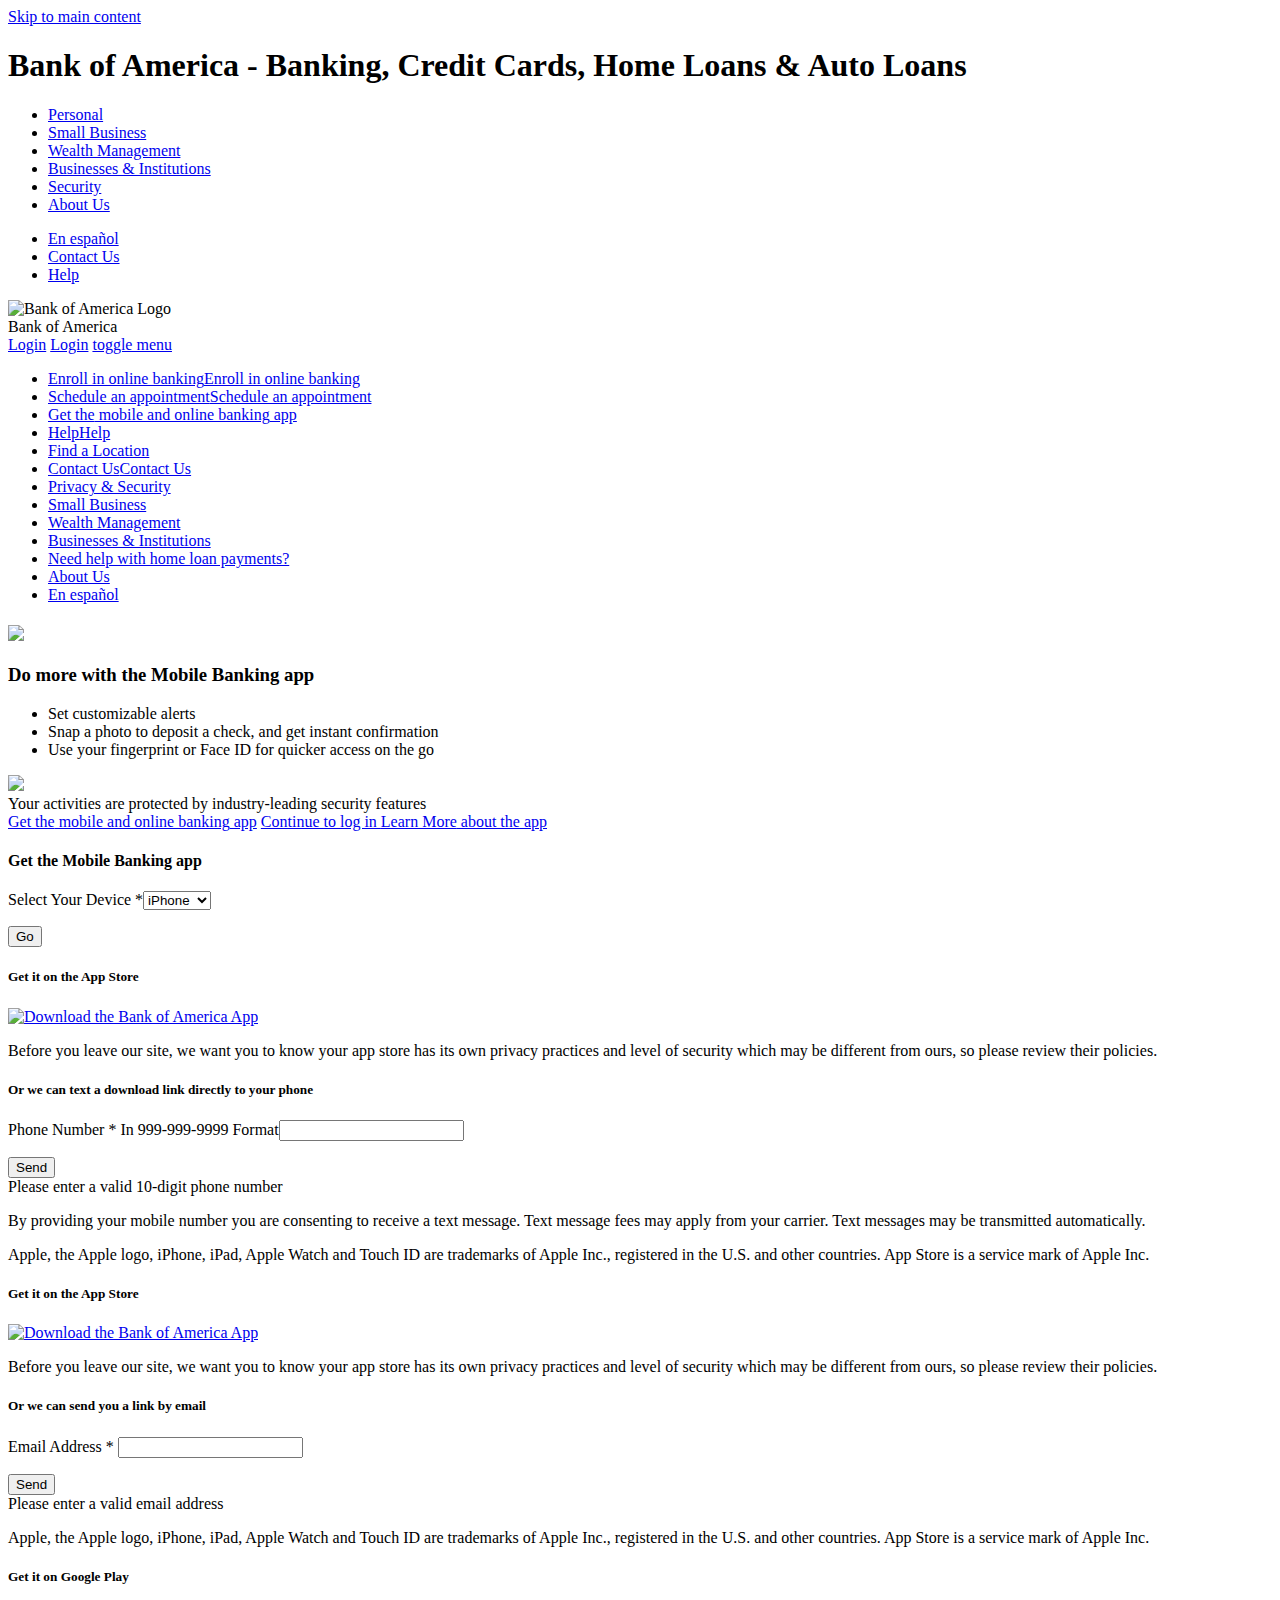
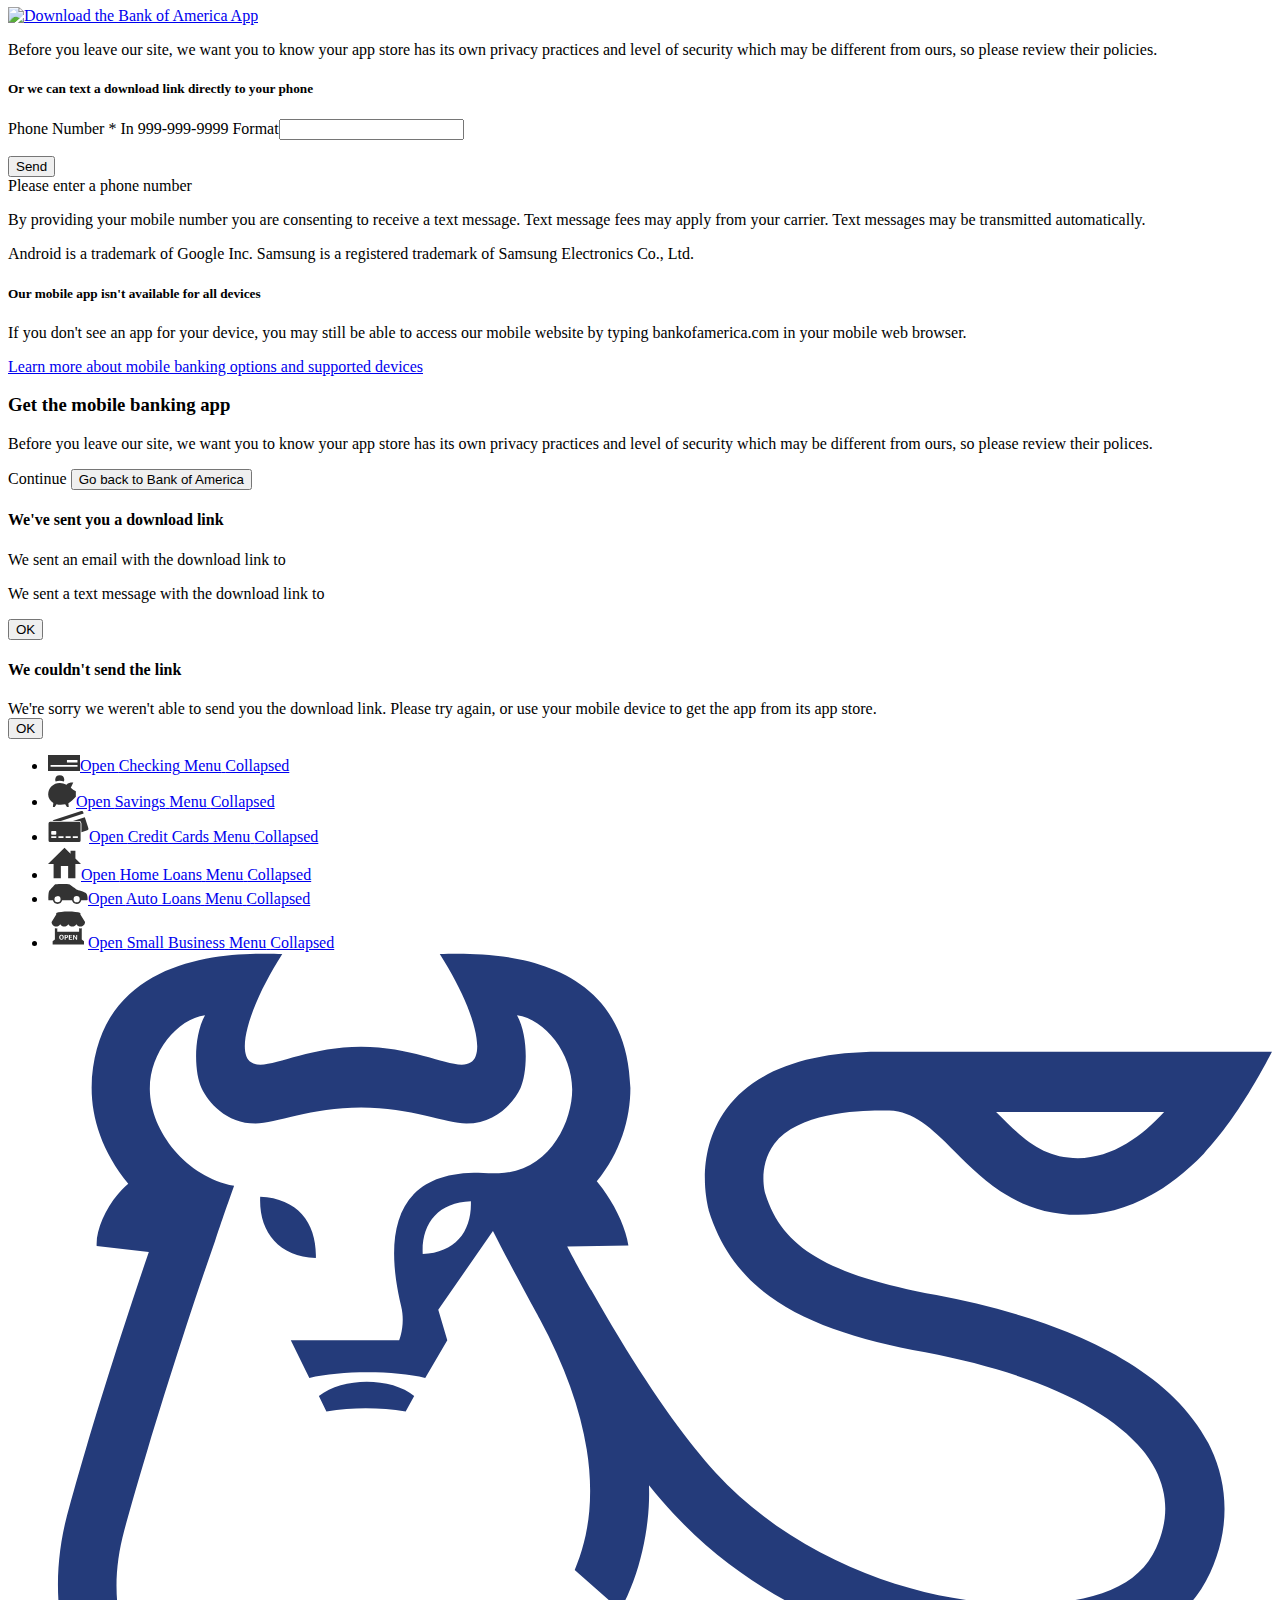
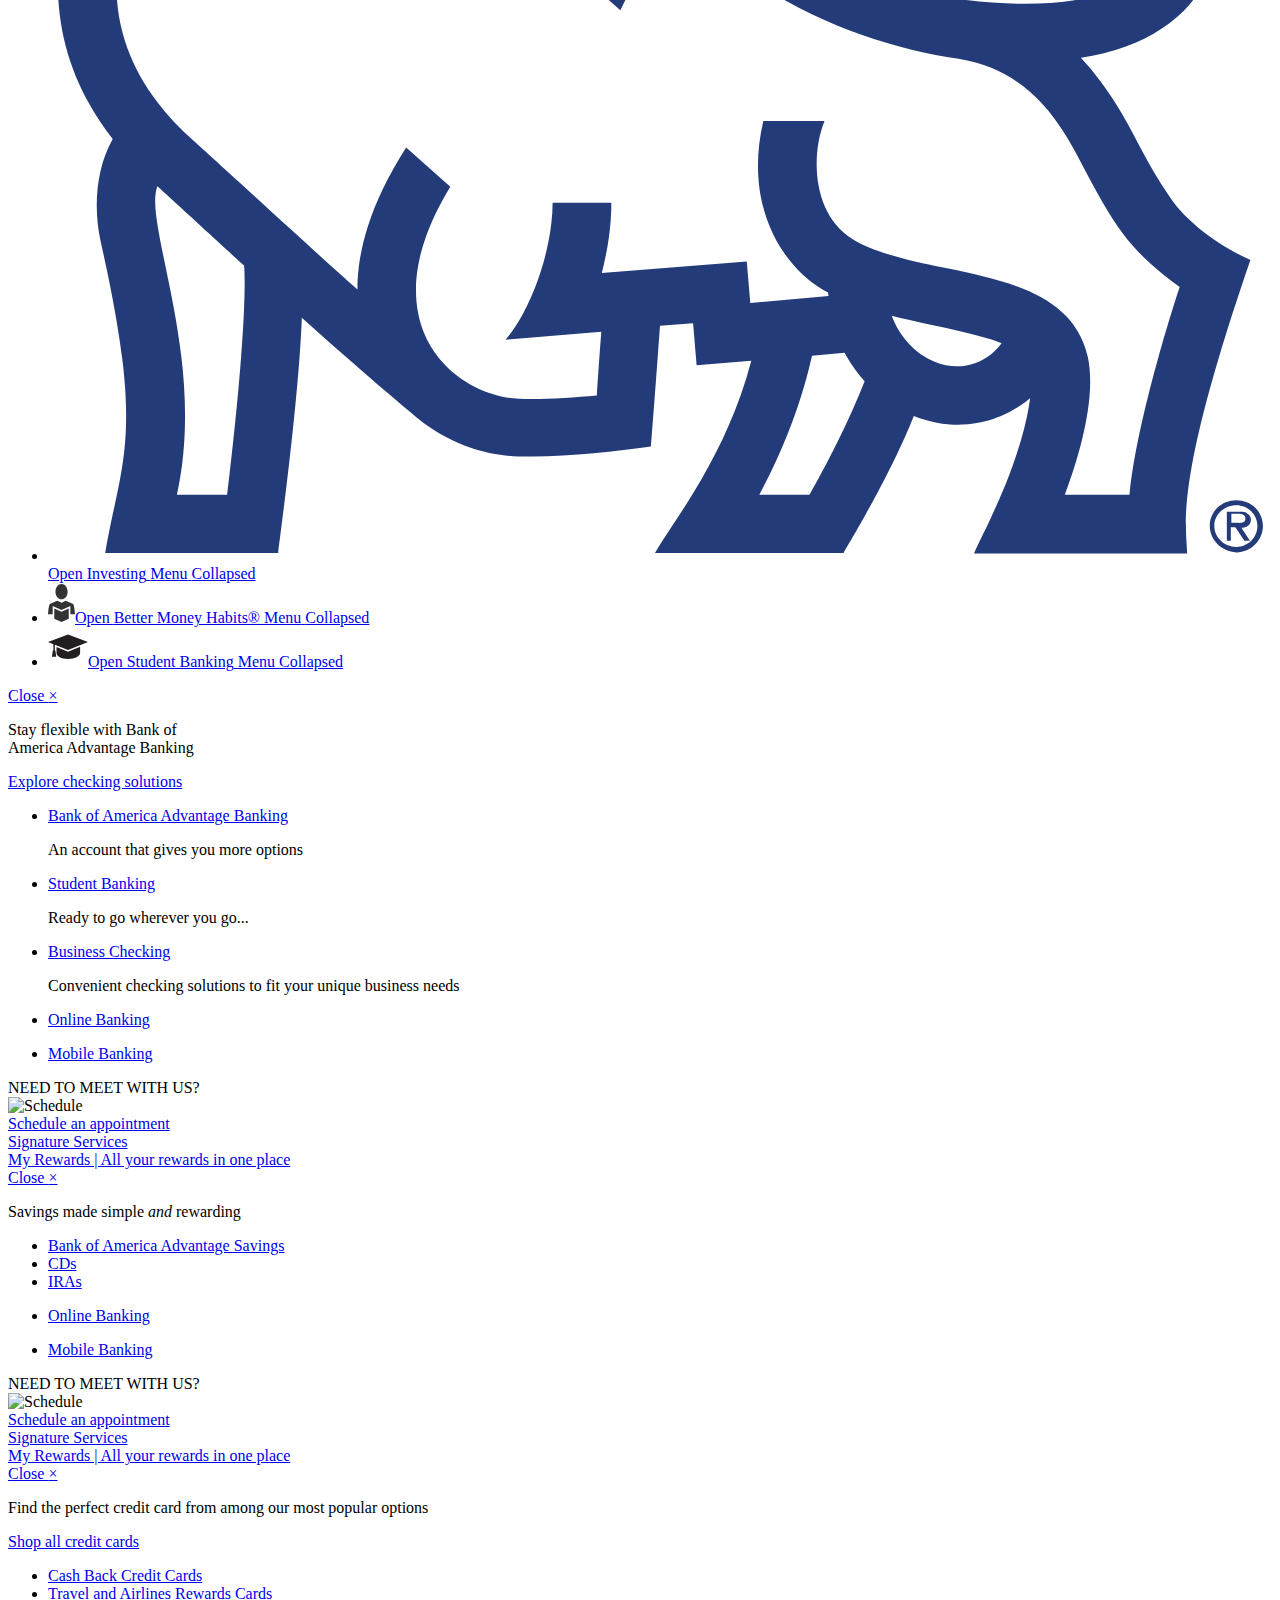
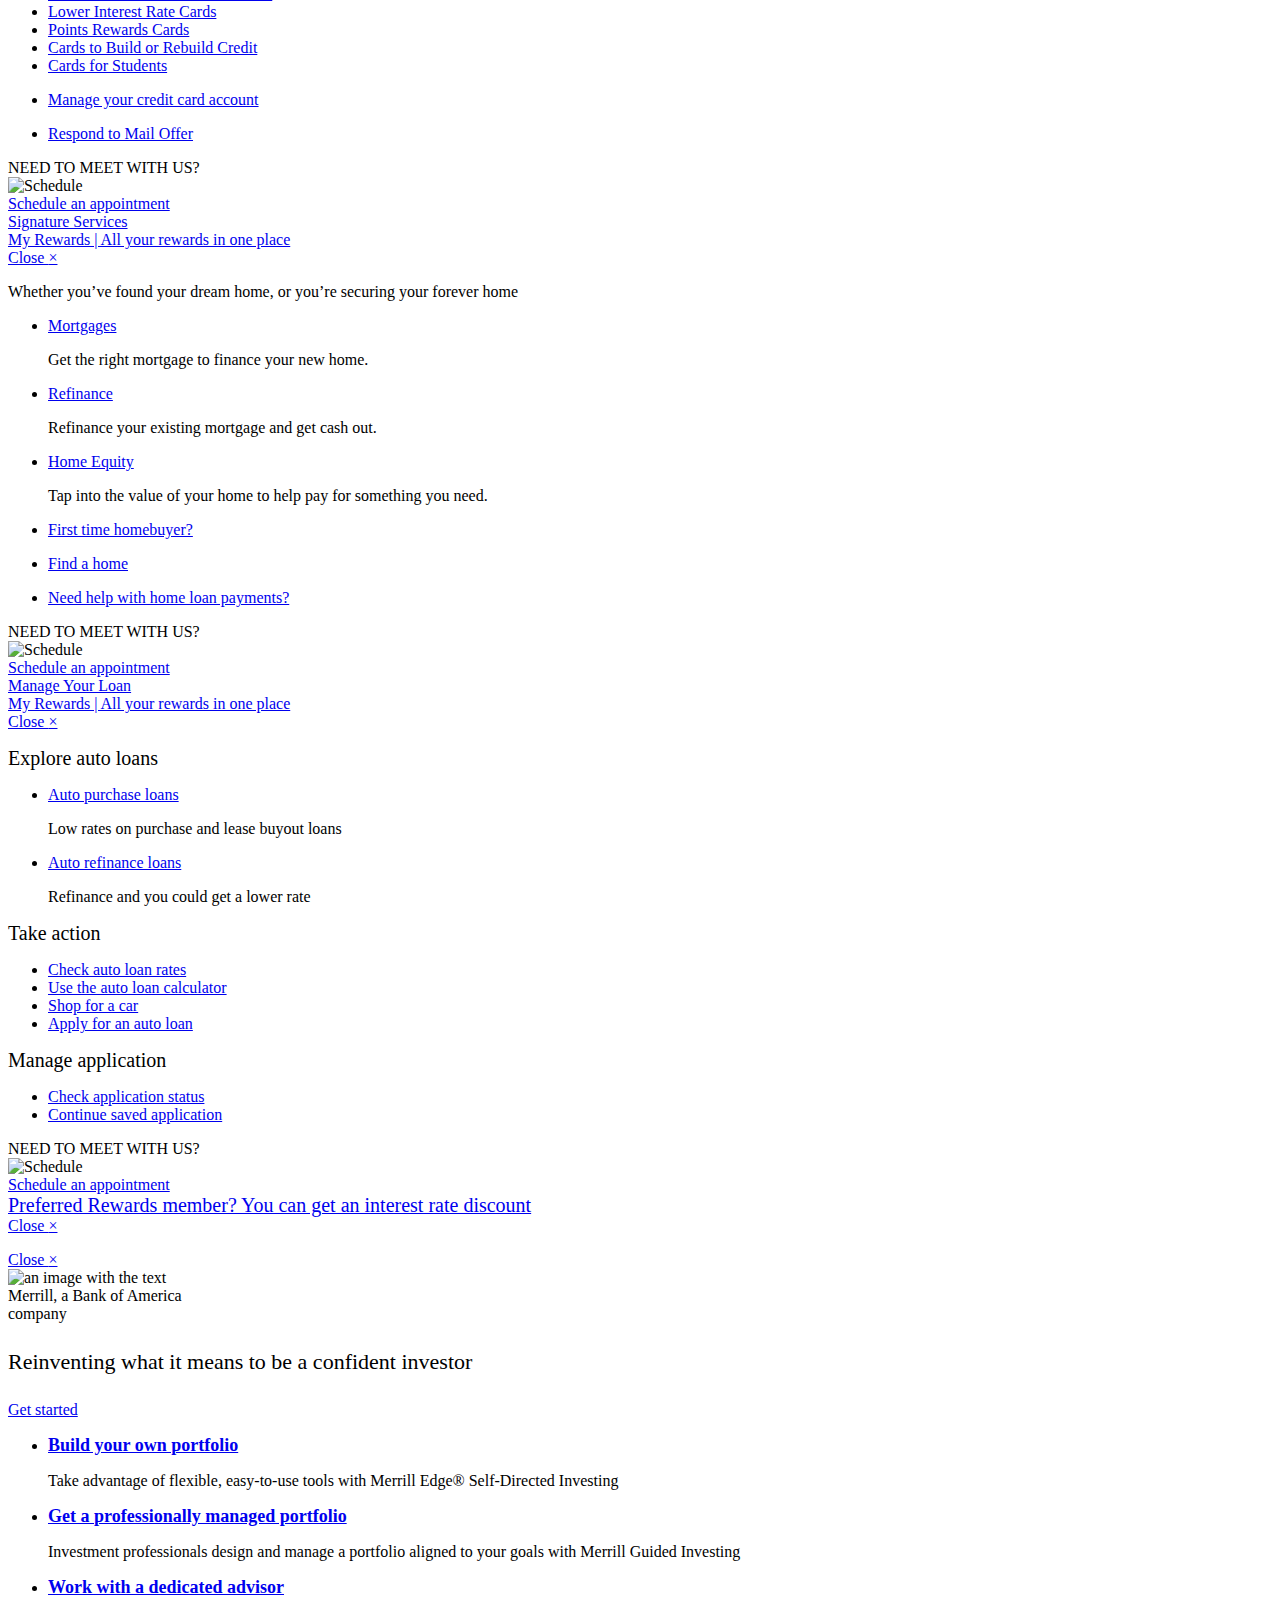
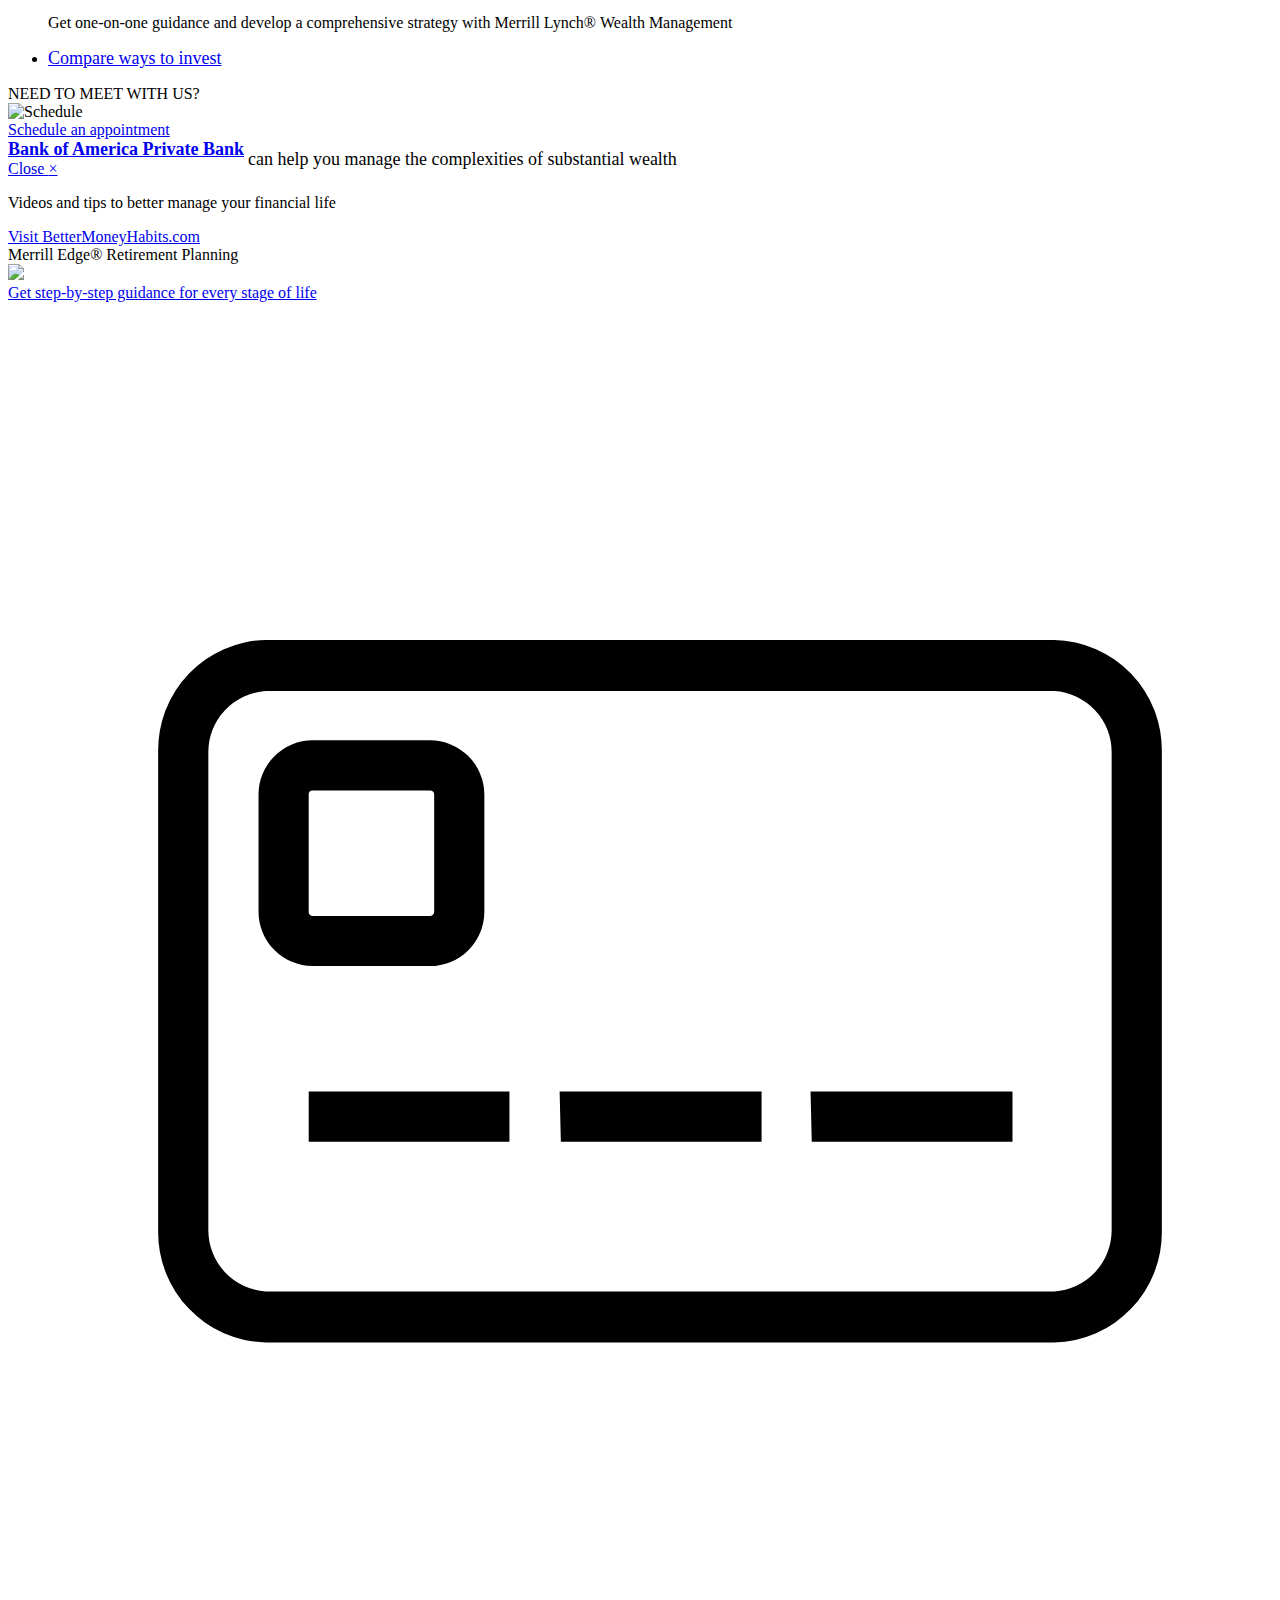
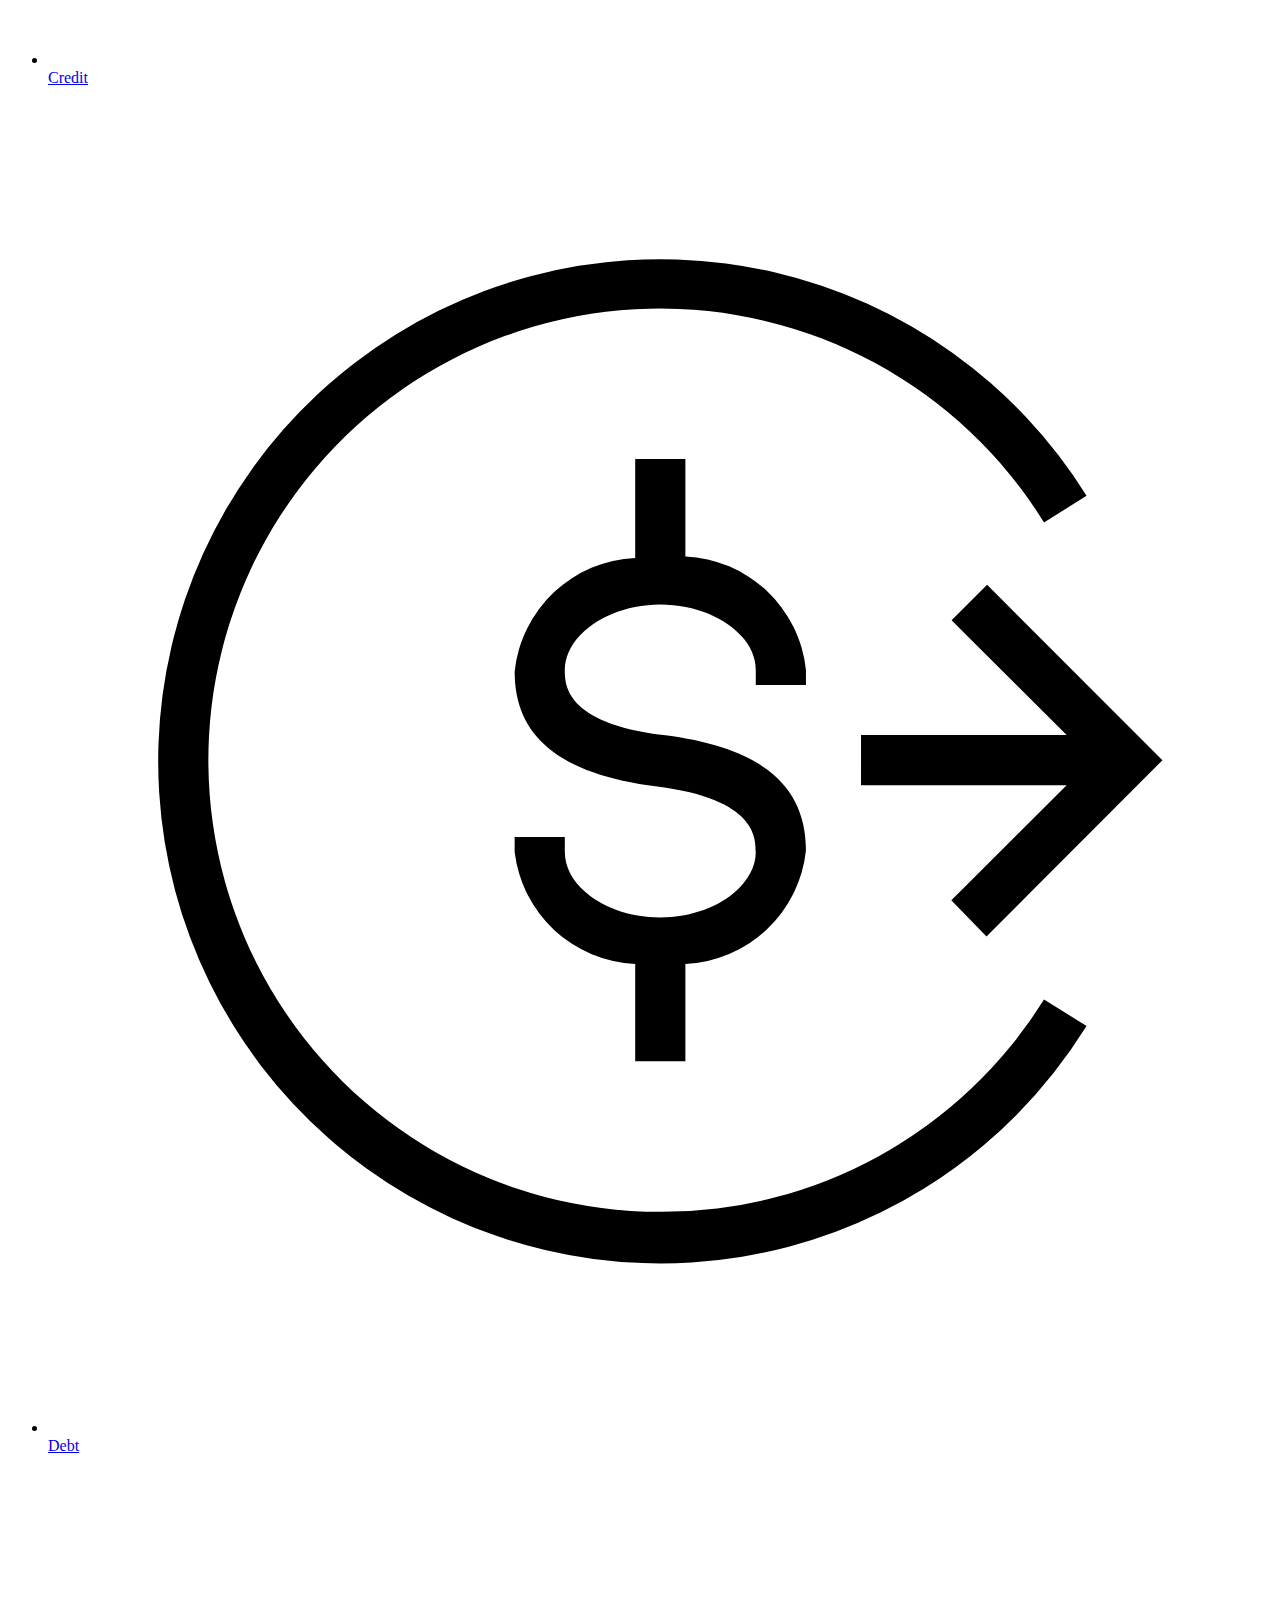
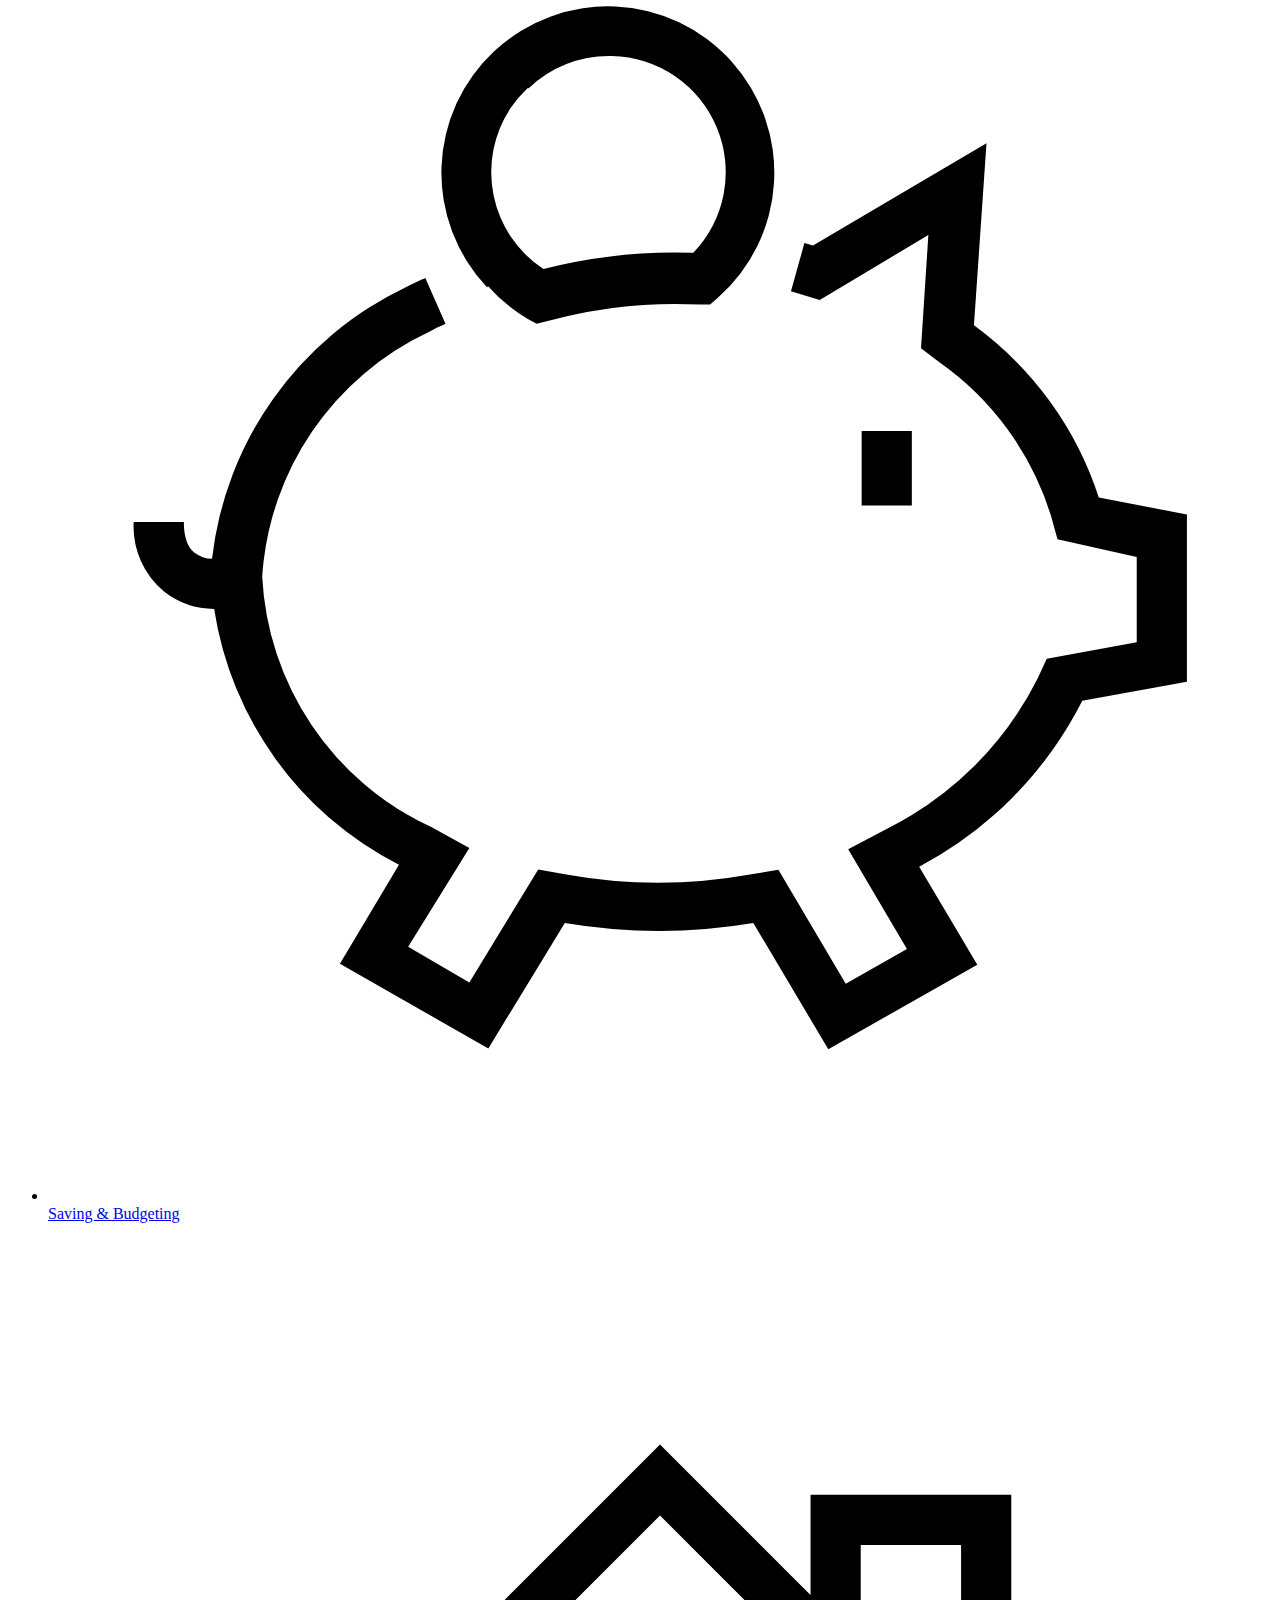
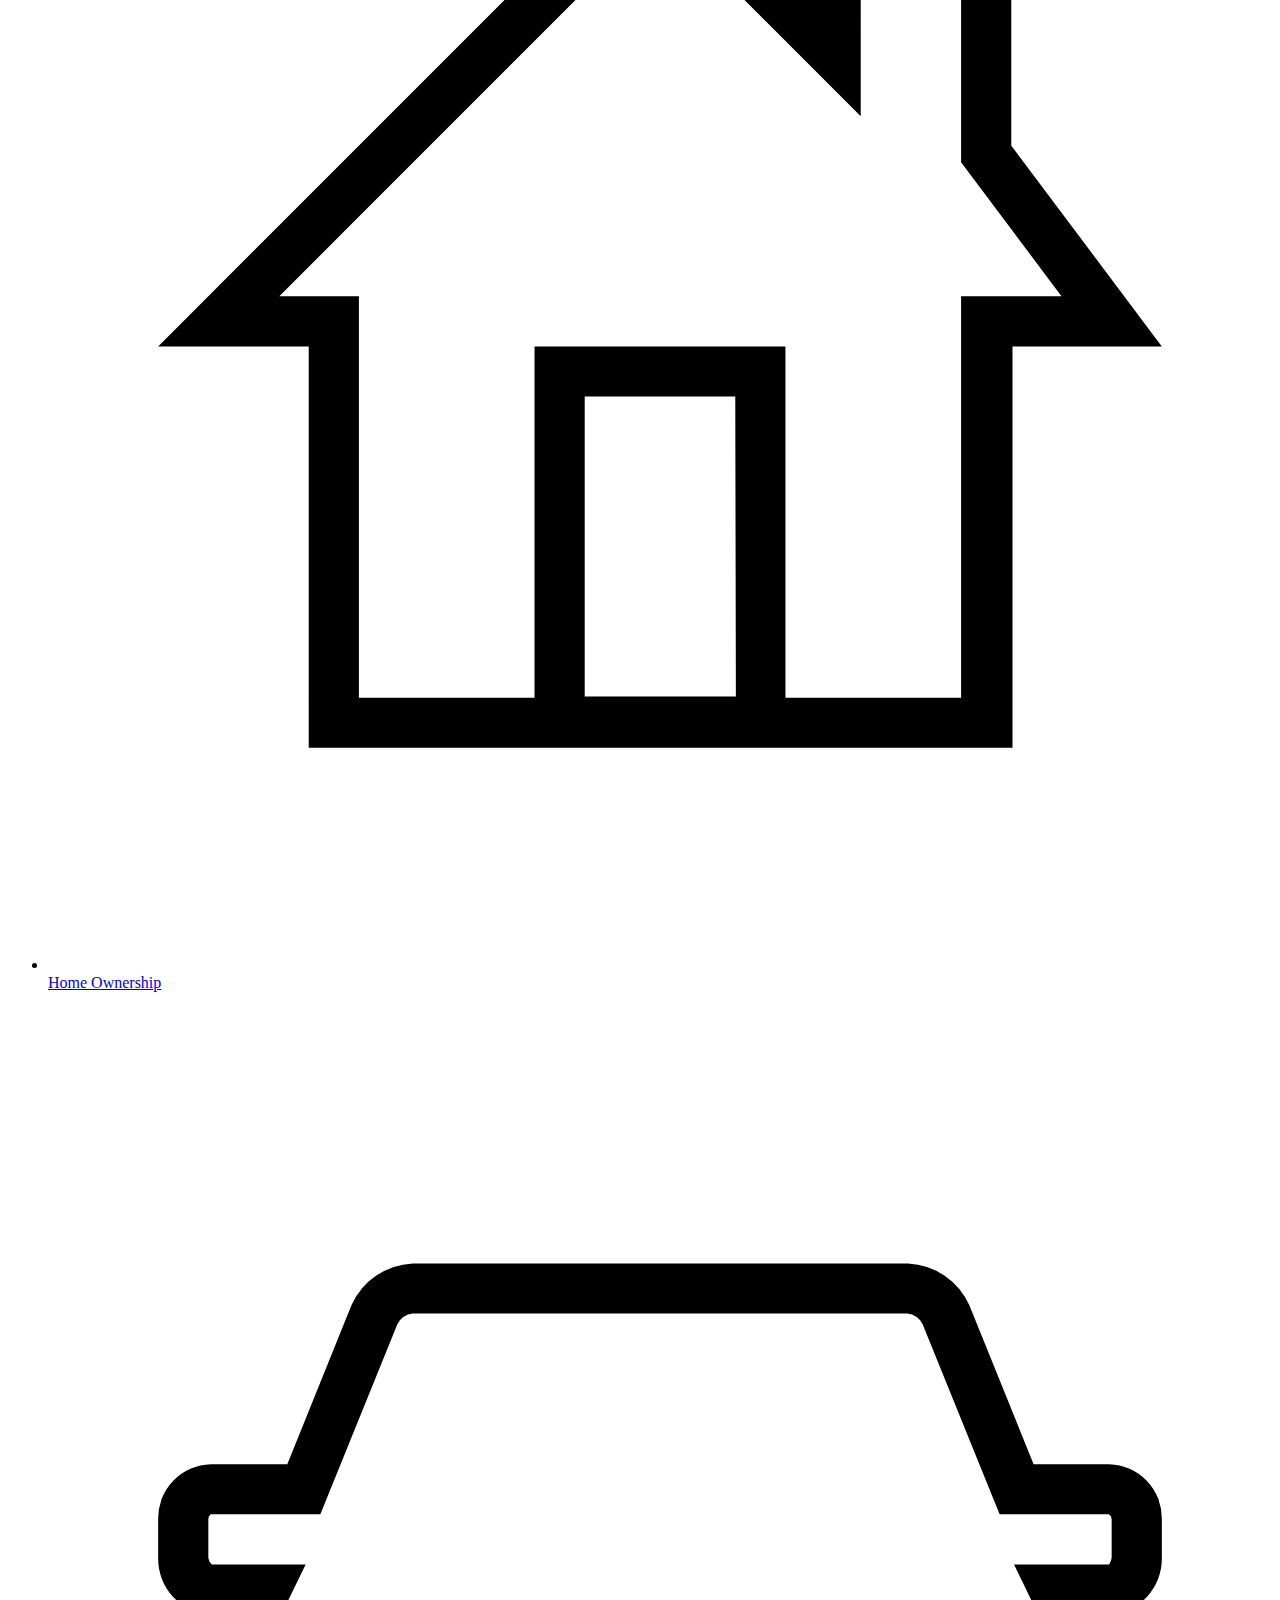
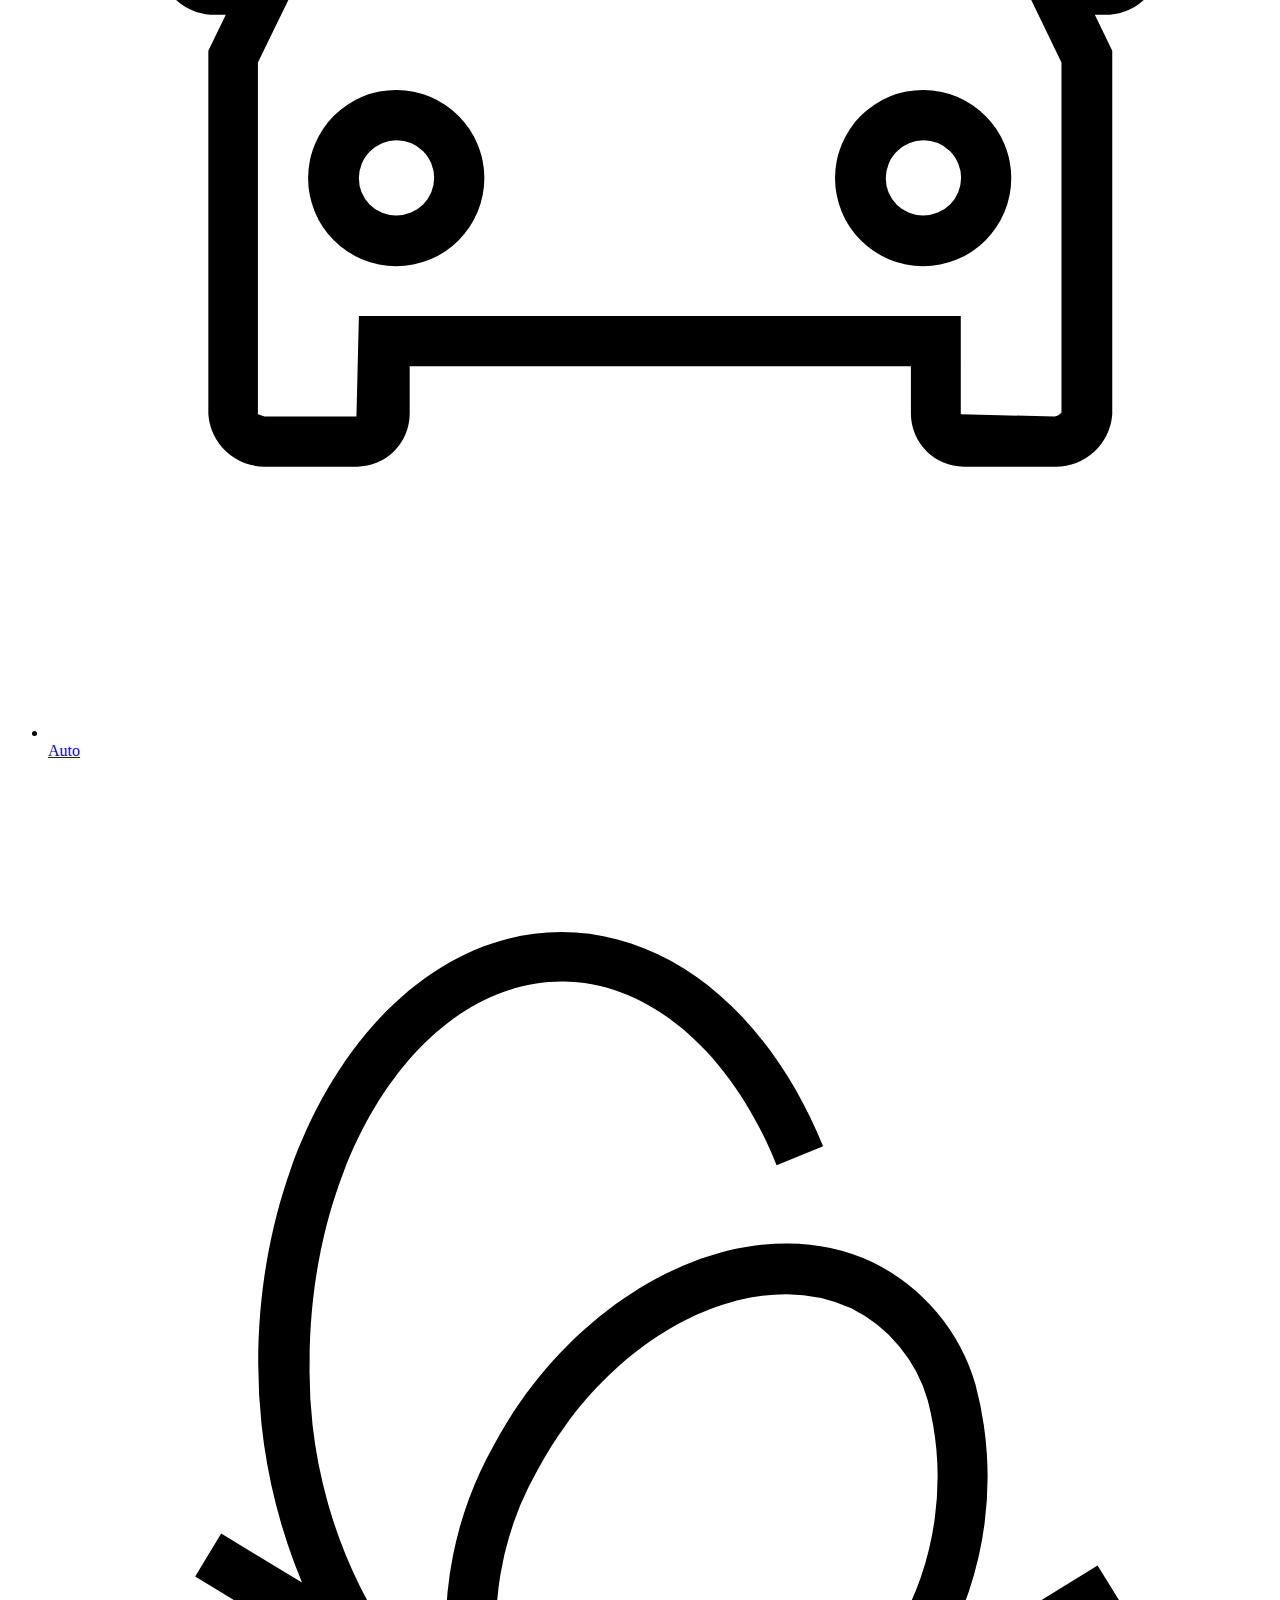
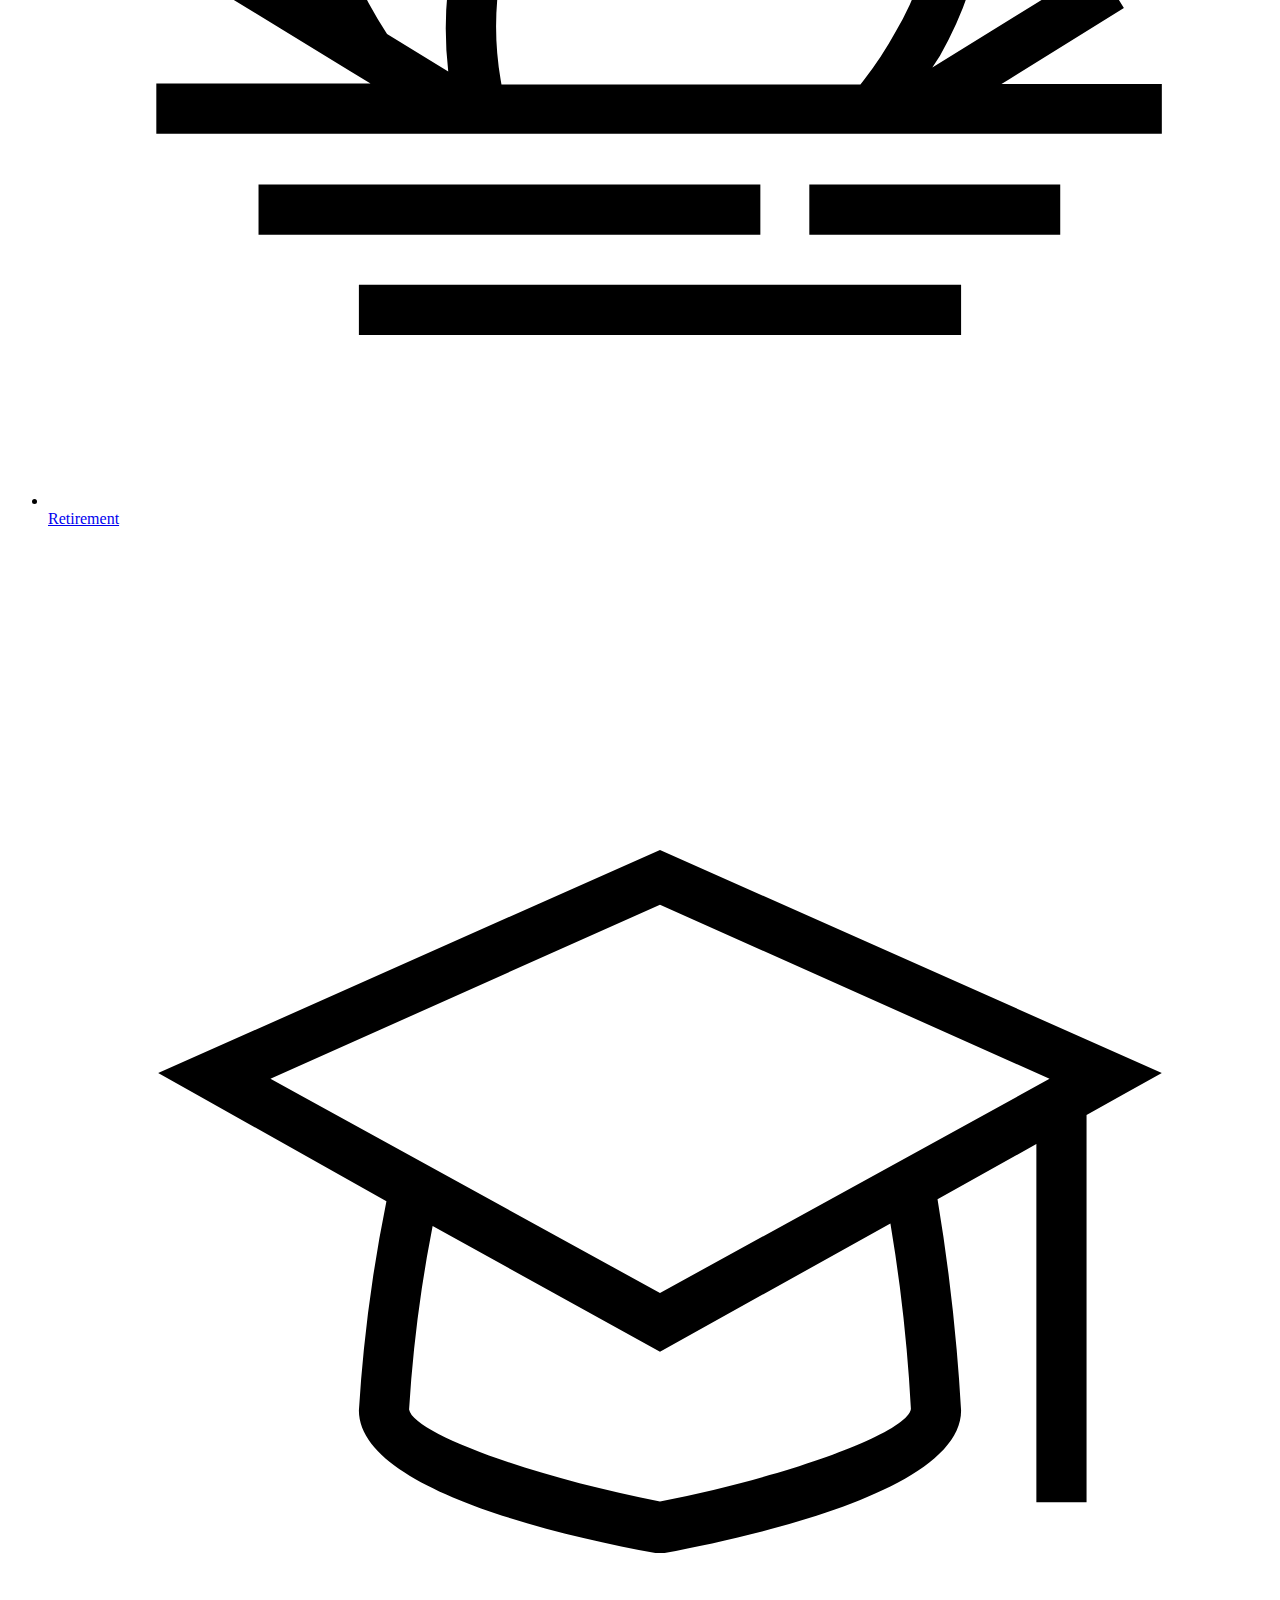
==== bofa.html @ 309ad02e "d" ====
<!doctype html><html lang="en-US" layoutversion="3.1.0" layoutsupportheaderversion="5.1.0"><head data-oet-date="5/18/20 10:14 AM" data-oet-version="69.0"><meta http-equiv="Content-Security-Policy" content="default-src 'self' 'unsafe-inline' 'unsafe-eval' https: data: blob: ws://*.bankofamerica.com *.bac-assets.com *.bankofamerica.com *.advanced-web-analytics.com *.akamaihd.net *.biocatch.com *.boldchat.com *.brightcove.com *.brightcove.net *.callsign.com *.demdex.net *.omtrdc.net tags.tiqcdn.com; font-src 'self' https: data: *.bac-assets.com *.bankofamerica.com *.zencdn.net;"><meta http-equiv="X-UA-Compatible" content="IE=edge,chrome=1"><meta http-equiv="Content-Type" content="text/html;charset=utf-8"><meta name="viewport" content="width=device-width,initial-scale=1"><meta name="google-site-verification" content="w_aPC7FY1aXXQNDVNWnsN5fw6TKKB9XIUhqNJ76oAdE"><meta name="msvalidate.01" content="DCFA7922C7EDFBFFCAEE5E3C7ECA5C8C"><title>Bank of America - Banking, Credit Cards, Loans and Merrill Investing</title><meta name="description" content="What would you like the power to do? For you and your family, your business and your community. At Bank of America, our purpose is to help make financial lives better through the power of every connection."><meta name="keywords" content="bank, banks, banking, finance, finances, financial, financial institution, financial planning, personal finance, personal finances, financial management"><link rel="canonical" href="https://www.bankofamerica.com/"><link rel="alternate" href="https://www.bankofamerica.com/es/" hreflang="es-US"><meta property="og:title" content="Bank of America - Banking, Credit Cards, Loans and Merrill Investing"><meta property="og:description" content="What would you like the power to do? For you and your family, your business and your community. At Bank of America, our purpose is to help make financial lives better through the power of every connection."><meta property="og:type" content="website"><meta property="og:site_name" content="Bank of America"><meta property="og:url" content="https://www.bankofamerica.com/"><meta property="og:image" content="https://www.bankofamerica.com/content/images/ContextualSiteGraphics/Logos/en_US/logos/colored_flagscape-v2.png"><meta property="og:image:alt" content="Bank of America - Banking, Credit Cards, Loans and Merrill Investing"><meta name="twitter:title" content="Bank of America - Banking, Credit Cards, Loans and Merrill Investing"><meta name="twitter:description" content="What would you like the power to do? For you and your family, your business and your community. At Bank of America, our purpose is to help make financial lives better through the power of every connection."><meta name="twitter:card" content="summary"><meta name="twitter:site" content="@BankofAmerica"><meta name="twitter:url" content="https://www.bankofamerica.com/"><meta name="twitter:image" content="https://www.bankofamerica.com/content/images/ContextualSiteGraphics/Logos/en_US/logos/colored_flagscape-v2.png"><meta name="twitter:image:alt" content="Bank of America - Banking, Credit Cards, Loans and Merrill Investing"><meta http-equiv="x-dns-prefetch-control" content="on"><link rel="preconnect" href="https://mboxedge.tt.omtrdc.net" crossorigin><link rel="dns-prefetch" href="https://mboxedge.tt.omtrdc.net"><link rel="preconnect" href="https://www.bac-assets.com" crossorigin><link rel="dns-prefetch" href="https://www.bac-assets.com"><link rel="preconnect" href="https://www1.bac-assets.com" crossorigin><link rel="dns-prefetch" href="https://www1.bac-assets.com"><link rel="preconnect" href="https://www2.bac-assets.com" crossorigin><link rel="dns-prefetch" href="https://www2.bac-assets.com"><link rel="preconnect" href="https://secure.bankofamerica.com" crossorigin><link rel="dns-prefetch" href="https://secure.bankofamerica.com"><link rel="preconnect" href="https://boss.bankofamerica.com" crossorigin><link rel="dns-prefetch" href="https://boss.bankofamerica.com"><link rel="preconnect" href="https://loop.bankofamerica.com" crossorigin><link rel="dns-prefetch" href="https://loop.bankofamerica.com"><link rel="preconnect" href="https://rail.bankofamerica.com" crossorigin><link rel="dns-prefetch" href="https://rail.bankofamerica.com"><link rel="preconnect" href="https://dune.bankofamerica.com" crossorigin><link rel="dns-prefetch" href="https://dune.bankofamerica.com"><link rel="preconnect" href="https://tilt.bankofamerica.com" crossorigin><link rel="dns-prefetch" href="https://tilt.bankofamerica.com"><link rel="preconnect" href="https://dull.bankofamerica.com" crossorigin><link rel="dns-prefetch" href="https://dull.bankofamerica.com"><link rel="preconnect" href="https://sofa.bankofamerica.com" crossorigin><link rel="dns-prefetch" href="https://sofa.bankofamerica.com"><link rel="preconnect" href="https://bofa.demdex.net" crossorigin><link rel="dns-prefetch" href="https://bofa.demdex.net"><link rel="preconnect" href="https://fls.doubleclick.net" crossorigin><link rel="dns-prefetch" href="https://fls.doubleclick.net"><link rel="preconnect" href="//tags.tiqcdn.com" crossorigin><link rel="dns-prefetch" href="//tags.tiqcdn.com"><link rel="manifest" href="/homepage/spa-assets/components/utilities/homepage/smart-app-banner-utility/8.0.0/data/manifest.json"><script type="text/javascript" id="smartAppBannersJS">var meta=document.createElement("meta");meta.name="apple-itunes-app",/iPad/.test(navigator.userAgent)?meta.content="app-id=433508740":meta.content="app-id=284847138";var element=document.getElementById("smartAppBannersJS");element.parentNode.insertBefore(meta,element.nextSibling)</script><link rel="apple-touch-icon" sizes="180x180" href="https://www2.bac-assets.com/homepage/spa-assets/images/assets-images-global-favicon-apple-touch-icon-CSX889b28c.png"><link rel="icon" sizes="32x32" href="https://www2.bac-assets.com/homepage/spa-assets/images/assets-images-global-favicon-favicon-32x32-CSX704d6b21.png"><link rel="icon" sizes="16x16" href="https://www2.bac-assets.com/homepage/spa-assets/images/assets-images-global-favicon-favicon-16x16-CSXaaa5ca4e.png"><link rel="icon" sizes="192x192" href="https://www2.bac-assets.com/homepage/spa-assets/images/assets-images-global-favicon-android-chrome-192x192-CSXafb7d716.png"><link rel="mask-icon" href="https://www2.bac-assets.com/homepage/spa-assets/images/assets-images-global-favicon-safari-pinned-tab-CSX1aebeef6.svg" color="#6e6e6e"><link rel="shortcut icon" href="https://www2.bac-assets.com/homepage/spa-assets/images/assets-images-global-favicon-favicon-CSX8d65d6e4.ico"><meta name="msapplication-TileColor" content="#ffffff"><meta name="msapplication-TileImage" content="https://www2.bac-assets.com/homepage/spa-assets/images/assets-images-global-favicon-mstile-144x144-CSX80890b22.png"><meta name="theme-color" content="#ffffff"><script>try{var setMDA=/wrap=mda/gi.test(window.location.search),isMDA=setMDA||"true"===window.sessionStorage.getItem("mda");setMDA&&window.sessionStorage.setItem("mda","true"),isMDA&&document.documentElement.classList.add("mda")}catch(e){console.log(e)}</script><script>window.digitalData={load_audiencemanager:!0,load_coremetrics:!0,load_opinionlabs:!0,load_touchcommerce:!0,disable_pageviewonload:!0,page:{pageInfo:[{pageID:"homepage:Content:Personal;homepage_personal"},{pageID:"homepage:Content:Personal;homepage_personal_signoff"}],category:{primaryCategory:"homepage:Content:Personal"},attributes:{stateCookie:!0,standardDART:["https://fls.doubleclick.net/activityi;src=1359940;type=front061;cat=2014_704;ord=1"],mbox:!1}},originalPath:"site/homepage/ddo/consumer-homepage-ddo.json"}</script><script>window.nucleusSpartaProperties={},window.nucleusSpartaProperties.page={ddo:{load_audiencemanager:!0,load_coremetrics:!0,load_opinionlabs:!0,load_touchcommerce:!0,disable_pageviewonload:!0,page:{pageInfo:[{pageID:"homepage:Content:Personal;homepage_personal"},{pageID:"homepage:Content:Personal;homepage_personal_signoff"}],category:{primaryCategory:"homepage:Content:Personal"},attributes:{stateCookie:!0,standardDART:["https://fls.doubleclick.net/activityi;src=1359940;type=front061;cat=2014_704;ord=1"],mbox:!1}},originalPath:"site/homepage/ddo/consumer-homepage-ddo.json"},customerType:"consumer",batchRequest:!1},window.nucleusSpartaProperties.site={contentSecurityPolicy:"default-src 'self' 'unsafe-inline' 'unsafe-eval' https: data: blob: ws://*.bankofamerica.com *.bac-assets.com *.bankofamerica.com *.advanced-web-analytics.com *.akamaihd.net *.biocatch.com *.boldchat.com *.brightcove.com *.brightcove.net *.callsign.com *.demdex.net *.omtrdc.net tags.tiqcdn.com; font-src 'self' https: data: *.bac-assets.com *.bankofamerica.com *.zencdn.net;",inlineCode:!0,secureHost:"https://secure.bankofamerica.com",bmhHost:"https://bettermoneyhabits.bankofamerica.com",targetingEndpoint:"https://mboxedge{serverId}.tt.omtrdc.net/rest/v1/mbox/{sessionId}?client=bankofamerica",targetingGetEndpoint:"https://mboxedge{serverId}.tt.omtrdc.net/m2/bankofamerica/mbox/json",remoteLogging:{enabled:!1,endpoint:"/homepageweb/loggerService",origin:"Sparta Homepage",echoInBrowser:!0},targetingTimeout:3e3,impressionThreshold:2,jsTimer:!1,disableBundles:!1,disableBMH:!1,disableSignin:!1,disableTargeting:!1,disableInAuth:!1,disableBrowserFingerprint:!1,allowConsole:!1,ratesEndpoint:"https://api2.bac-assets.com/homepageweb/getHomePageRates",defaultZipCode:95464,defaultState:"CA",enableEntryInAuth:!0,getAppService:"/salesservices/getMobileApp",enableKeypressSwitch:!0,searchUrl:"/global-search-public/results/",env:"prod2_h_w",isProd:!0,domain:{hostname:"www.bankofamerica.com",ssl:!0},cdn:{host:"https://www2.bac-assets.com/",enabled:!0},ahServiceEndpoint:"https://secure.bankofamerica.com",staticwebLogin:"https://staticweb.bankofamerica.com/cavmwebbactouch/common/index.html#home?app=signonv2"}</script><script src="https://www2.bac-assets.com/homepage/spa-assets/components/utilities/platform/babel-polyfill.js"></script><link rel="stylesheet" type="text/css" href="https://www2.bac-assets.com/homepage/spa-assets/bundles/7f2a410d.css"><script>function createCSSBundleLink(s){var e=document.createElement("link");return e.href=s,e}window.sparta=window.sparta||{},window.sparta.bundledCSS=["https://www2.bac-assets.com/homepage/spa-assets/components/utilities/vendor/nouislider/9.0.0/css/nouislider.css","https://www2.bac-assets.com/homepage/spa-assets/components/utilities/vendor/nouislider/9.0.0/css/nouislider.pips.css","https://www2.bac-assets.com/homepage/spa-assets/components/utilities/vendor/nouislider/9.0.0/css/nouislider.tooltips.css","https://www2.bac-assets.com/homepage/spa-assets/components/utilities/global/sparta-style-utility/3.2.4/css/sparta-style-utility.scss.css","https://www2.bac-assets.com/homepage/spa-assets/components/utilities/global/cinema/5.3.1/css/cinema.scss.css","https://www2.bac-assets.com/homepage/spa-assets/components/utilities/global/focus-trap-utility/1.2.4/css/focus-trap-utility.scss.css","https://www2.bac-assets.com/homepage/spa-assets/components/utilities/global/sparta-input-utility/12.1.1/css/sparta-input-utility.scss.css","https://www2.bac-assets.com/homepage/spa-assets/components/utilities/global/sparta-masking-utility/5.1.2/css/sparta-masking-utility.scss.css","https://www2.bac-assets.com/homepage/spa-assets/components/utilities/global/sparta-messaging-utility/2.1.6/css/sparta-messaging-utility.scss.css","https://www2.bac-assets.com/homepage/spa-assets/components/utilities/global/sparta-ui-layers-utility/5.7.4/css/sparta-ui-layers-utility.scss.css","https://www2.bac-assets.com/homepage/spa-assets/components/utilities/homepage/animation-utility/7.0.0/css/animation-utility.scss.css","https://www2.bac-assets.com/homepage/spa-assets/components/utilities/homepage/prerender-seo/14.0.0/css/prerender-seo.scss.css","https://www2.bac-assets.com/homepage/spa-assets/components/utilities/homepage/style-utility/15.0.0/css/style-utility.scss.css","https://www2.bac-assets.com/homepage/spa-assets/components/utilities/login/ah-pwdless-common-utility/1.0.0/css/ah-pwdless-common-utility.scss.css","https://www2.bac-assets.com/homepage/spa-assets/components/utilities/login/ah-webbio-utility/1.0.0/css/ah-webbio-utility.scss.css","https://www2.bac-assets.com/homepage/spa-assets/components/modules/global/global-getappmodal-module/11.2.6/css/global-getappmodal-module.scss.css","https://www2.bac-assets.com/homepage/spa-assets/components/modules/global/global-social-module/6.5.2/css/global-social-module.scss.css","https://www2.bac-assets.com/homepage/spa-assets/components/modules/global/search-stub-module/5.3.0/css/search-stub-module.scss.css","https://www2.bac-assets.com/homepage/spa-assets/components/modules/homepage/bmh-module/16.0.0/css/_small-business.scss.css","https://www2.bac-assets.com/homepage/spa-assets/components/modules/homepage/bmh-module/16.0.0/css/_spanish.scss.css","https://www2.bac-assets.com/homepage/spa-assets/components/modules/homepage/bmh-module/16.0.0/css/bmh-module.scss.css","https://www2.bac-assets.com/homepage/spa-assets/components/modules/homepage/engagement-banner-module/14.0.0/css/engagement-banner-module.scss.css","https://www2.bac-assets.com/homepage/spa-assets/components/modules/homepage/footer-module/17.0.0/css/footer-module.scss.css","https://www2.bac-assets.com/homepage/spa-assets/components/modules/homepage/header-module/16.0.0/css/_small-business.scss.css","https://www2.bac-assets.com/homepage/spa-assets/components/modules/homepage/header-module/16.0.0/css/_spanish.scss.css","https://www2.bac-assets.com/homepage/spa-assets/components/modules/homepage/header-module/16.0.0/css/header-module.scss.css","https://www2.bac-assets.com/homepage/spa-assets/components/modules/homepage/highlight-lowlight-module/17.0.0/css/_small-business.scss.css","https://www2.bac-assets.com/homepage/spa-assets/components/modules/homepage/highlight-lowlight-module/17.0.0/css/_spanish.scss.css","https://www2.bac-assets.com/homepage/spa-assets/components/modules/homepage/highlight-lowlight-module/17.0.0/css/highlight-lowlight-module.scss.css","https://www2.bac-assets.com/homepage/spa-assets/components/modules/homepage/locate-schedule-module/15.0.0/css/_small-business.scss.css","https://www2.bac-assets.com/homepage/spa-assets/components/modules/homepage/locate-schedule-module/15.0.0/css/_spanish.scss.css","https://www2.bac-assets.com/homepage/spa-assets/components/modules/homepage/locate-schedule-module/15.0.0/css/locate-schedule-module.scss.css","https://www2.bac-assets.com/homepage/spa-assets/components/modules/homepage/masthead-container-module/18.2.1/css/_small-business.scss.css","https://www2.bac-assets.com/homepage/spa-assets/components/modules/homepage/masthead-container-module/18.2.1/css/_spanish.scss.css","https://www2.bac-assets.com/homepage/spa-assets/components/modules/homepage/masthead-container-module/18.2.1/css/masthead-container-module.scss.css","https://www2.bac-assets.com/homepage/spa-assets/components/modules/homepage/navigation-module/16.1.0/css/_spanish.scss.css","https://www2.bac-assets.com/homepage/spa-assets/components/modules/homepage/navigation-module/16.1.0/css/navigation-module.scss.css","https://www2.bac-assets.com/homepage/spa-assets/components/modules/homepage/news-information-module/18.0.0/css/_small-business.scss.css","https://www2.bac-assets.com/homepage/spa-assets/components/modules/homepage/news-information-module/18.0.0/css/_spanish.scss.css","https://www2.bac-assets.com/homepage/spa-assets/components/modules/homepage/news-information-module/18.0.0/css/news-information-module.scss.css","https://www2.bac-assets.com/homepage/spa-assets/components/modules/login/ah-hp-sign-in-module/5.3.1/css/ah-hp-sign-in-module.scss.css"].map(createCSSBundleLink)</script><style>.st0{fill:#243b7a}.st0{fill:#243b7a}.st0{fill:#243b7a}</style><style>body{visibility:hidden}</style><script src="https://www2.bac-assets.com/homepage/spa-assets/components/utilities/vendor/require/2.2.0/js/require.js"></script></head><body data-sparta-version="5.0.1" data-build-id="145449" data-sparta-wrapper="homepage" class="sparta-media-query-utility-loading"><div data-sparta-container="homepage" class="flex-grid-nest spa-contextroot-homepage spa-site-homepage"><script type="text/javascript">if(self==top){var theBody=document.getElementsByTagName("body")[0];theBody.style.visibility="visible"}else top.location=self.location</script><noscript><style>body{visibility:visible}</style></noscript><a class="ada-hidden ada-visible-focus" href="#skip-to-h1" id="ada-skip-link">Skip to main content</a><div class="spa-layout-container spa-layout-container--flex-grid-nest"><div data-component="layout" data-layout="flex-grid-layout" data-version="" class="sparta-layout flex-grid-layout" id="top"><section id="head-row" class="head-row small-centered"><div class="row small-collapse medium-collapse large-collapse"><div class="large-12 columns"><div id="semanticMarkupModule" data-component="module" data-module="semantic-markup-module" data-module-container="3.1.4" data-version="8.0.1" data-sparta-load="secondary" data-module-ref="global/semantic-markup-module" data-options="{}" data-module-parameters='{"pageSelector":""}' class="semantic-markup-module-class-v-8-0-1 semantic-markup-module"><script type="application/ld+json">{
  "@context": "https://schema.org",
  "@type": "Corporation",
  "name": "Bank of America",
  "url": "https://www.bankofamerica.com/",
  "logo": "https://www.bankofamerica.com/content/images/ContextualSiteGraphics/Logos/en_US/logos/bac-logo-v2.png"
}</script><script type="application/ld+json">{
  "@context": "https://schema.org",
  "@type": "Organization",
  "name": "Bank of America",
  "url": "https://www.bankofamerica.com/",
  "logo": "https://www.bankofamerica.com/content/images/ContextualSiteGraphics/Logos/en_US/logos/bac-logo-v2.png"
}</script><script type="application/ld+json">{
  "@context": "https://schema.org",
  "@type": "WebPage",
  "name": "Bank of America - Banking, Credit Cards, Loans and Merrill Investing",
  "description": "What would you like the power to do? For you and your family, your business and your community. At Bank of America, our purpose is to help make financial lives better through the power of every connection.",
  "keywords": "bank, banks, banking, finance, finances, financial, financial institution, financial planning, personal finance, personal finances, financial management",
  "url": "https://www.bankofamerica.com/",
  "image": "https://www.bankofamerica.com/content/images/ContextualSiteGraphics/Logos/en_US/logos/colored_flagscape-v2.png"
}</script></div><div id="targetingModule" data-component="module" data-module="targeting-module" data-module-container="3.1.4" data-version="16.0.0" data-sparta-load="primary" data-module-ref="homepage/targeting-module" data-options="{}" data-init="targetingModuleJS" data-module-parameters='{"endpoint":"https://mboxedge{serverId}.tt.omtrdc.net/m2/bankofamerica/mbox/json","timeout":3000,"adContainers":{"default":["BOA_HOME_SIGNON_BANNER","BOA_HOME_SIGNON_ENGAGEMENTBANNER","BOA_HOME_SIGNON_SUPHIGHLIGHT_01","BOA_HOME_SIGNON_SUPHIGHLIGHT_02","BOA_HOME_SIGNON_REGHIGHLIGHT_01","BOA_HOME_SIGNON_REGHIGHLIGHT_02","BOA_HOME_SIGNON_REGHIGHLIGHT_03","BOA_HOME_SIGNON_REGHIGHLIGHT_04"],"signoff":["BOA_HOME_SIGNOFF_BANNER","BOA_HOME_SIGNOFF_ENGAGEMENTBANNER","BOA_HOME_SIGNOFF_SUPHIGHLIGHT_01","BOA_HOME_SIGNOFF_SUPHIGHLIGHT_02","BOA_HOME_SIGNOFF_REGHIGHLIGHT_01","BOA_HOME_SIGNOFF_REGHIGHLIGHT_02","BOA_HOME_SIGNOFF_REGHIGHLIGHT_03","BOA_HOME_SIGNOFF_REGHIGHLIGHT_04"]}}' class="targeting-module-class-v-16-0-0 targeting-module spa-module-init"></div><main id="headerModule" data-component="module" data-module="header-module" data-module-container="3.1.4" data-version="16.0.0" data-sparta-load="primary" data-module-ref="homepage/header-module" data-options="{}" data-init="headerModuleJS" data-module-parameters='{"showGetAppModalForMobileLogin":true}' class="header-module-class-v-16-0-0 header-module spa-module-init"><div class="ada-hidden"><h1>Bank of America - Banking, Credit Cards, Home Loans &amp; Auto Loans</h1></div><div class="main-nav-top-large-container"><div class="row"><div class="columns large-12"><div class="main-nav-top-large"><ul role="navigation" aria-label="Top menu"><li><a id="NAV_PERSONAL" href="javascript:void(0);" class="selected">Personal</a></li><li><a id="NAV_BUSINESS_ADVANTAGE" href="/smallbusiness">Small Business</a></li><li><a id="NAV_WEALTH_MANAGEMENT" href="https://www.ml.com/wealthmanagement.html">Wealth Management</a></li><li><a id="NAV_BUSINESS_INSTITUTIONS" href="https://business.bofa.com/content/boaml/en_us/home.html">Businesses & Institutions</a></li><li><a id="NAV_SECURITY" href="https://www.bankofamerica.com/security-center/overview/">Security</a></li><li><a id="NAV_ABOUT_US" href="https://about.bankofamerica.com/" class="flagscape">About Us</a></li></ul><ul role="navigation" aria-label="Top menu"><li><a id="NAV_EN_ES" href="/es/">En espa&#241;ol</a></li><li><a id="NAV_CONTACT_US" href="/customer-service/contact-us/?request_locale=en_US" class="non-mobile-link">Contact Us</a></li><li><a id="NAV_HELP" href="/help/overview.go?request_locale=en_US" class="non-mobile-link">Help</a></li></ul></div></div></div></div><div class="main-nav-top-logo" itemscope itemtype="http://schema.org/Corporation"><div class="logo-container"><img src="https://www2.bac-assets.com/homepage/spa-assets/images/assets-images-global-logos-bac-logo-v2-CSX3648cbbb.svg" alt="Bank of America Logo" itemprop="logo"> <a href="https://www.bankofamerica.com" itemprop="url" class="hidden"></a></div><span itemprop="brand" class="ada-hidden" aria-hidden="true">Bank of America</span><div class="search large-search" id="search"><div id="searchStub" data-component="module" data-module="search-stub-module" data-module-container="3.1.4" data-version="5.3.0" data-sparta-load="primary" data-module-ref="global/search-stub-module" data-options="{}" data-init="searchStubModuleJS" data-module-parameters='{"inputExperience":"header","resultsContainerId":null,"resultsExperience":"flyout","rule":"large","isSearchWidget":true}' class="search-stub-module-class-v-5-3-0 search-stub-module spa-module-init"><div id="spaGlobalSearchWidgetContainer"></div></div></div><div class="hide-for-large-up"><a id="LOGIN_SMALL" href="https://staticweb.bankofamerica.com/cavmwebbactouch/common/index.html#home?app=signonv2" class="login hide-for-medium-up">Login</a> <a id="LOGIN_MEDIUM" href="https://www.bankofamerica.com/sitemap/hub/signin.go?request_locale=en_US" class="login show-for-medium-up menu-icon--htx" role="button"><span data-close="Close" data-login="Login" aria-hidden="true">Login</span><span></span></a> <a href="javascript:void(0);" class="close-top-nav menu-icon menu-icon--htx" role="button" aria-expanded="false" aria-controls="headerMenuContainer"><span>toggle menu</span></a></div></div><script type="application/ld+json">{"@context":"http://schema.org","@type":"Organization","name":"Bank of America","url":"https://www.bankofamerica.com","sameAs":["https://www.facebook.com/BankofAmerica/","https://www.twitter.com/BankofAmerica","https://www.linkedin.com/company/bank-of-america","https://www.youtube.com/bankofamerica","https://www.instagram.com/bankofamerica/","https://plus.google.com/+BankofAmerica"]}</script><div id="headerMenuContainer" class="menu-container hide-for-large-up" aria-hidden="true"><div class="menu-contents"><div class="search row collapse full-width-row"><div class="small-search"><div class="header-search" data-rwd-content="search" data-rwd-content-rule="not-large"></div></div></div><div class="small-nav row"><div class="columns medium-10 medium-push-1"><ul class="main-nav-top-items" role="navigation"><li><a id="NAV_ENROLL" href="https://secure.bankofamerica.com/login/enroll/entry/olbEnroll.go?reason=model_enroll&request_locale=en-us" class="non-mobile-link">Enroll<span class="ada-hidden"> in online banking</span></a><a id="NAV_ENROLL_MOBILE" href="https://secure.bankofamerica.com/auth/enroll/enroll-entry/" class="mobile-link">Enroll<span class="ada-hidden"> in online banking</span></a></li><li><a id="NAV_APPOINTMENT" href="https://secure.bankofamerica.com/mycommunications/public/appointments/getTopics.go?marketingCode=NEWHP_ECHMPG" class="non-mobile-link">Schedule an appointment</a><a id="NAV_APPOINTMENT_MOBILE" href="https://secure.bankofamerica.com/mycommunications/public/appointments/getTopics.go?marketingCode=NEWHP_ECHMPG" class="mobile-link">Schedule an appointment</a></li><li><a id="NAV_GET_THE_APP" href="/online-banking/mobile-and-online-banking-features/#defaultManageAccounts">Get the<span class="ada-hidden"> mobile and online banking</span> app</a></li><li><a id="NAV_HELP_MEDIUM" href="/help/overview.go?request_locale=en_US" class="non-mobile-link">Help</a><a id="NAV_HELP_MOBILE" href="/mobile/mobile-banking-help.go?request_locale=en_US" class="mobile-link">Help</a></li><li><a id="NAV_FIND_LOCATION" href="https://locators.bankofamerica.com/">Find a Location</a></li><li><a id="NAV_CONTACT_US_MEDIUM" href="/customer-service/contact-us/?request_locale=en_US" class="non-mobile-link">Contact Us</a><a id="NAV_CONTACT_US_MOBILE" href="/customer-service/contact-us/?request_locale=en_US" class="mobile-link">Contact Us</a></li><li><a id="NAV_PRIVACY" href="/privacy/overview.go?request_locale=en_US">Privacy &amp; Security</a></li><li><a id="NAV_BUSINESS_ADVANTAGE_MEDIUM" href="/smallbusiness">Small Business</a></li><li><a id="NAV_WEALTH_MANAGEMENT_MEDIUM" href="https://www.ml.com/wealthmanagement.html">Wealth Management</a></li><li><a id="NAV_BUSINESS_INSTITUTIONS_MEDIUM" href="https://business.bofa.com/content/boaml/en_us/home.html">Businesses & Institutions</a></li><li><a id="NAV_HOME_LOANS_ASSISTANCE" href="https://homeloanhelp.bankofamerica.com/en/index.html">Need help with home loan payments?</a></li><li><a id="NAV_ABOUT_US_MEDIUM" href="https://about.bankofamerica.com/" class="flagscape">About Us</a></li><li><a id="NAV_EN_ES_MEDIUM" href="/es/">En espa&#241;ol</a></li></ul></div></div></div></div><div id="hpGetTheAppModal" class="hide" data-options="{&quot;type&quot;:&quot;modal&quot;,&quot;width&quot;:&quot;320&quot;}"><h1 id="hpGetTheAppModal_title" class="spa-ui-layer-title" data-font="cnx-regular"></h1><div class="content"><img class="get-app-icon" src="https://www2.bac-assets.com/homepage/spa-assets/images/assets-images-site-homepage-icons-get_app_interstitial_icon-CSXbef49635.svg"><h3 class="get-app-modal-title cnx-regular">Do more with the Mobile Banking app</h3><ul class="feature-list"><li>Set customizable alerts</li><li>Snap a photo to deposit a check, and get instant confirmation</li><li>Use your fingerprint or Face ID for quicker access on the go</li></ul><div class="discl-section row collapse"><div class="columns small-1"><img class="lock-icon" src="https://www2.bac-assets.com/homepage/spa-assets/images/assets-images-site-homepage-icons-get_app_interstitial_lock-CSX6d401b45.svg"></div><div class="columns small-11"><span class="discl-text">Your activities are protected by industry-leading security features</span></div></div><a id="hpGetTheAppModalOpen" href="javascript:void(0);" class="spa-btn spa-btn--primary spa-btn--medium spa-btn--block">Get the<span class="ada-hidden"> mobile and online banking</span> app</a> <a id="hpGetTheAppModalContinue" href="https://staticweb.bankofamerica.com/cavmwebbactouch/common/index.html#home?app=signonv2" class="get-the-app-continue spa-btn spa-btn--secondary spa-btn--block spa-btn--small">Continue to log in </a><a id="hpGetTheAppLearnMore" href="https://promo.bankofamerica.com/mobile-banking/" class="learn-more-link">Learn More<span class="ada-hidden"> about the app</span></a></div></div><style type="text/css">.flagscape{background-image:url(https://www2.bac-assets.com/homepage/spa-assets/images/assets-images-site-homepage-icons-colored-flagscape-v2-CSX4e4e3134.svg)}</style></main><div id="globalGetappmodalModule" data-component="module" data-module="global-getappmodal-module" data-module-container="3.1.4" data-version="11.2.6" data-sparta-load="primary" data-module-ref="global/global-getappmodal-module" data-options='{"bypassInterstitalDesktop":false}' data-init="globalGetappmodalModule" data-module-parameters='{"bypassInterstitalDesktop":false}' class="global-getappmodal-module-class-v-11-2-6 global-getappmodal-module spa-module-init"><style type="text/css">#globalGetAppModalContentSpartaUILayer .success-icon{background-image:url(https://www2.bac-assets.com/homepage/spa-assets/images/assets-images-global-get-app-modal-ico_approved-CSX287a7a41.svg)}#globalGetAppModalContentSpartaUILayer .error-icon,#globalGetAppModalContentSpartaUILayer .validation-error{background-image:url(https://www2.bac-assets.com/homepage/spa-assets/images/assets-images-global-get-app-modal-ico_error-CSX5e531926.svg)}</style><div id="globalGetAppModalContent" class="hide" data-options='{"type":"modal"}' data-modal-close-txt='{"default": "close Modal:  Get the Mobile Banking app", "device": "close Modal:  Get the mobile banking app"}'><div id="modal-title-get-app" class="row"><div class="column small-12"><h4 class="title" data-font="cnx-regular">Get the Mobile Banking app</h4></div></div><div class="content"><form action="javascript:void(0);" id="getAppDeviceForm" name="getAppDeviceForm" autocomplete="off" novalidate><div class="row spa-input-btn-group"><div class="column small-8 medium-6"><div class="spa-input spa-input-box spa-dropdown spa-input--sparta2"><label class="spa-input-label" data-font="cnx-medium" for="getAppDeviceSelect">Select Your Device<span class="spa-input-label--required"> *</span><span class="ada-hidden"></span></label><select id="getAppDeviceSelect" name="getAppDeviceSelect" noemptyoption="true" class="spa-input-select" value="" onchange='this.setAttribute("data-val",this.value)' data-val="" required aria-required="true"><option value="iphone-get-app">iPhone</option><option value="ipad-get-app">iPad</option><option value="android-get-app">Android</option><option value="other-get-app">Other</option></select><p class="spa-input-hint" id="helpFor_getAppDeviceSelect"></p><div class="spa-input-error-message spa-icon--error" id="getAppDeviceSelect_errorMessage" aria-hidden="true"></div></div></div><div class="column small-4 medium-6 form-action spa-input-btn-column"><button class="spa-btn spa-btn--medium spa-btn--primary" id="appChoiceSubmit" type="submit">Go</button></div></div></form><section id="iphone-get-app"><div class="row"><div class="column"><h5 data-font="cnx-regular">Get it on the App Store</h5><a href="https://itunes.apple.com/us/app/bank-america-mobile-banking/id284847138?mt&#x3D;8&#x27;" class="app-store-download-link" id="appStoreDownloadLinkiPhone"><img class="app-store-image" src="https://www2.bac-assets.com/homepage/spa-assets/images/assets-images-global-get-app-modal-Download_on_the_App_Store_Badge_US-UK_RGB_blk_092917-CSXd8fd3663.svg" alt="Download the Bank of America App" role="img"></a><p class="disclaimer">Before you leave our site, we want you to know your app store has its own privacy practices and level of security which may be different from ours, so please review their policies.</p><h5 data-font="cnx-regular">Or we can text a download link directly to your phone</h5></div></div><form action="javascript:void(0);" name="getAppDeviceForm" autocomplete="off" novalidate><div class="row spa-input-btn-group"><div class="column small-8 medium-6"><div class="spa-input spa-input-box spa-input--sparta2"><label class="spa-input-label" data-font="cnx-medium" id="labelForphoneNumberFieldiPhone" for="phoneNumberFieldiPhone">Phone Number <span class="spa-input-label--required">*</span> <span class="ada-hidden">In 999-999-9999 Format</span></label><input type="text" aria-labelledby="labelForphoneNumberFieldiPhone" pattern="[0-9]*" data-mobile-input-type="text" data-default-input-type="text" data-android-input-type="tel" data-mobile-pattern="[0-9]*" data-default-pattern="[0-9]*" data-sparta-input-format="phone" autocomplete="off" autocorrect="off" data-sparta-input-mask='{"greedy":true,"placeholder":"_","clearMaskOnLostFocus":true,"showMaskOnHover":false,"showMaskOnFocus":true,"keepStatic":true,"jitMasking":false,"showTooltip":false,"inputEventOnly":true,"alias":"phone","mask":"999-999-9999"}' id="phoneNumberFieldiPhone" name="phoneNumberField" class="js-phoneNumberField spa-input-text" data-gis-mask="false" inputmode="numeric" maxlength="12" data-validation-rules='{"change":{"phone":{"parameters":["us"]}}}' required aria-required="true"><p class="spa-input-hint" id="helpFor_phoneNumberFieldiPhone"></p><div class="spa-input-error-message spa-icon--error" id="phoneNumberFieldiPhone_errorMessage" aria-hidden="true"></div></div></div><div class="column small-4 medium-6 form-action spa-input-btn-column"><button class="spa-btn spa-btn--primary spa-btn--medium choice-submit" data-action-type="sms" data-device-type="iPhone" type="submit" id="sendToDeviceBtniPhone">Send <span class="spin"></span></button></div></div><div class="row hide validation-error"><div class="column small-12">Please enter a valid 10-digit phone number</div></div></form><div class="row"><div class="column"><p class="disclaimer contact-section">By providing your mobile number you are consenting to receive a text message. Text message fees may apply from your carrier. Text messages may be transmitted automatically.</p></div></div><div class="row"><div class="column small-collapse"><p class="disclaimer trademark-disclosure">Apple, the Apple logo, iPhone, iPad, Apple Watch and Touch ID are trademarks of Apple Inc., registered in the U.S. and other countries. App Store is a service mark of Apple Inc.</p></div></div></section><section id="ipad-get-app"><div class="row"><div class="column"><h5 data-font="cnx-regular">Get it on the App Store</h5><a href="https://itunes.apple.com/us/app/bank-of-america-mobile-banking/id284847138?mt&#x3D;8" class="app-store-download-link" id="appStoreDownloadLinkiPad"><img class="app-store-image" src="https://www2.bac-assets.com/homepage/spa-assets/images/assets-images-global-get-app-modal-Download_on_the_App_Store_Badge_US-UK_RGB_blk_092917-CSXd8fd3663.svg" alt="Download the Bank of America App" role="img"></a><p class="disclaimer">Before you leave our site, we want you to know your app store has its own privacy practices and level of security which may be different from ours, so please review their policies.</p><h5 data-font="cnx-regular">Or we can send you a link by email</h5></div></div><form action="javascript:void(0);" name="getAppDeviceForm" autocomplete="off" novalidate><div class="row spa-input-btn-group"><div class="column small-12 medium-8"><div class="spa-input spa-input-box spa-input--sparta2"><label class="spa-input-label" data-font="cnx-medium" id="labelForemailAddressField" for="emailAddressField">Email Address <span class="spa-input-label--required">*</span> <span class="ada-hidden"></span></label><input type="email" aria-labelledby="labelForemailAddressField" data-mobile-input-type="email" data-default-input-type="email" data-android-input-type="email" data-mobile-pattern="" data-default-pattern="" data-sparta-input-format="email" autocorrect="off" autocapitalize="off" autocomplete="email" id="emailAddressField" name="emailAddressField" data-error-msg="Please provide a valid email address" class="spa-input-text" data-gis-mask="false" data-sparta-input-mask='{"greedy":true,"placeholder":"","clearMaskOnLostFocus":true,"showMaskOnHover":false,"showMaskOnFocus":true,"keepStatic":true,"jitMasking":true,"showTooltip":false,"inputEventOnly":true}' data-validation-rules='{"change":{"email":{"parameters":[]}}}' required aria-required="true"><p class="spa-input-hint" id="helpFor_emailAddressField"></p><div class="spa-input-error-message spa-icon--error" id="emailAddressField_errorMessage" aria-hidden="true"></div></div></div><div class="column small-12 medium-4 form-action spa-input-btn-column"><button class="spa-btn spa-btn--primary spa-btn--medium choice-submit" data-action-type="email" data-device-type="iPad" type="submit" id="sendToDeviceBtniPad">Send <span class="spin"></span></button></div></div><div class="row hide validation-error"><div class="column small-12">Please enter a valid email address</div></div></form><div class="row"><div class="column small-collapse"><p class="disclaimer trademark-disclosure">Apple, the Apple logo, iPhone, iPad, Apple Watch and Touch ID are trademarks of Apple Inc., registered in the U.S. and other countries. App Store is a service mark of Apple Inc.</p></div></div></section><section id="android-get-app"><div class="row"><div class="column"><h5 data-font="cnx-regular">Get it on Google Play</h5><a href="https://play.google.com/store/apps/details?id&#x3D;com.infonow.bofa" class="app-store-download-link" id="appStoreDownloadLinkAndroid"><img class="app-store-image" src="https://www2.bac-assets.com/homepage/spa-assets/images/assets-images-global-get-app-modal-google-play-badge-CSX89f9024.svg" alt="Download the Bank of America App" role="img"></a><p class="disclaimer">Before you leave our site, we want you to know your app store has its own privacy practices and level of security which may be different from ours, so please review their policies.</p><h5 data-font="cnx-regular">Or we can text a download link directly to your phone</h5></div></div><form action="javascript:void(0);" name="getAppDeviceForm" autocomplete="off" novalidate><div class="row spa-input-btn-group"><div class="column small-8 medium-6"><div class="spa-input spa-input-box spa-input--sparta2"><label class="spa-input-label" data-font="cnx-medium" id="labelForphoneNumberFieldAndroid" for="phoneNumberFieldAndroid">Phone Number <span class="spa-input-label--required">*</span> <span class="ada-hidden">In 999-999-9999 Format</span></label><input type="text" aria-labelledby="labelForphoneNumberFieldAndroid" pattern="[0-9]*" data-mobile-input-type="text" data-default-input-type="text" data-android-input-type="tel" data-mobile-pattern="[0-9]*" data-default-pattern="[0-9]*" data-sparta-input-format="phone" autocomplete="off" autocorrect="off" data-sparta-input-mask='{"greedy":true,"placeholder":"_","clearMaskOnLostFocus":true,"showMaskOnHover":false,"showMaskOnFocus":true,"keepStatic":true,"jitMasking":false,"showTooltip":false,"inputEventOnly":true,"alias":"phone","mask":"999-999-9999"}' id="phoneNumberFieldAndroid" name="phoneNumberField" class="js-phoneNumberField spa-input-text" data-gis-mask="false" inputmode="numeric" maxlength="12" data-validation-rules='{"change":{"phone":{"parameters":["us"]}}}' required aria-required="true"><p class="spa-input-hint" id="helpFor_phoneNumberFieldAndroid"></p><div class="spa-input-error-message spa-icon--error" id="phoneNumberFieldAndroid_errorMessage" aria-hidden="true"></div></div></div><div class="column small-4 medium-6 form-action spa-input-btn-column"><button class="spa-btn spa-btn--primary spa-btn--medium choice-submit" data-action-type="sms" data-device-type="Android" type="submit" id="sendToDeviceBtnAndroid">Send <span class="spin"></span></button></div></div><div class="row hide validation-error"><div class="column small-12">Please enter a phone number</div></div></form><div class="row"><div class="column"><p class="disclaimer contact-section">By providing your mobile number you are consenting to receive a text message. Text message fees may apply from your carrier. Text messages may be transmitted automatically.</p></div></div><div class="row"><div class="column small-collapse"><p class="disclaimer trademark-disclosure">Android is a trademark of Google Inc. Samsung is a registered trademark of Samsung Electronics Co., Ltd.</p></div></div></section><section id="other-get-app"><div class="row"><div class="column"><h5 data-font="cnx-regular">Our mobile app isn't available for all devices</h5><p class="disclaimer">If you don't see an app for your device, you may still be able to access our mobile website by typing bankofamerica.com in your mobile web browser.</p><a href="/online-banking/iphone-banking-app.go">Learn more about mobile banking options and supported devices</a></div></div></section><section id="interstital" class="row"><div id="modalContentInt" class="column"><h3 data-font="cnx-regular">Get the mobile banking app</h3><div class="content"><p>Before you leave our site, we want you to know your app store has its own privacy practices and level of security which may be different from ours, so please review their polices.</p><p class="spa-btn-group"><a class="spa-btn spa-btn--small spa-btn--primary" id="continue-link">Continue </a><button type="button" class="spa-btn spa-btn--small spa-btn--secondary confirm-action-complete">Go back to Bank of America</button></p></div></div></section><section id="sendToDeviceSuccess" class="with-bottom-padding"><h4 class="title" data-font="cnx-regular">We've sent you a download link</h4><div class="content with-icon success-icon"><p class="emailAction hide">We sent an email with the download link to <span class="destination"></span></p><p class="textAction hide">We sent a text message with the download link to <span class="destination"></span></p></div><div class="primary-action"><button type="button" class="spa-btn spa-btn--small spa-btn--primary confirm-action-complete">OK</button></div></section><section id="sendToDeviceError" class="with-bottom-padding"><div class="row"><div class="column"><h4 class="title" data-font="cnx-regular">We couldn't send the link</h4><div class="content with-icon error-icon">We're sorry we weren't able to send you the download link. Please try again, or use your mobile device to get the app from its app store.</div><div class="primary-action"><button type="button" class="spa-btn spa-btn--small spa-btn--primary confirm-action-complete">OK</button></div></div></div></section></div></div></div></div></div></section><section class="small-centered full-width-row reverse-large-up"><div class="row small-collapse medium-collapse large-collapse"><div class="large-12 columns"><div id="navigationDesktop" data-component="module" data-module="navigation-module" data-module-container="3.1.4" data-version="16.1.0" data-sparta-load="primary" data-module-ref="homepage/navigation-module" data-options="{}" data-init="navigationModuleJS" data-module-parameters='{"customerType":"consumer","adContainers":{"default":{"navAd1":"BOA_HOME_SIGNON_L1_CHECKING","navAd2":"BOA_HOME_SIGNON_L1_SAVINGS","navAd3":"BOA_HOME_SIGNON_L1_CREDITCARDS","navAd4":"BOA_HOME_SIGNON_L1_HOMELOANS","navAd5":"BOA_HOME_SIGNON_L1_AUTOLOANS","navAd6":"BOA_HOME_SIGNON_L1_INVESTING"},"signoff":{"navAd1":"BOA_HOME_SIGNOFF_L1_CHECKING","navAd2":"BOA_HOME_SIGNOFF_L1_SAVINGS","navAd3":"BOA_HOME_SIGNOFF_L1_CREDITCARDS","navAd4":"BOA_HOME_SIGNOFF_L1_HOMELOANS","navAd5":"BOA_HOME_SIGNOFF_L1_AUTOLOANS","navAd6":"BOA_HOME_SIGNOFF_L1_INVESTING"}},"timeout":3000,"viewport":"desktop"}' class="navigation-module-class-v-16-1-0 navigation-module spa-module-init"><div class="row show-for-large-up"><div class="columns small-10 small-centered large-12"><nav role="navigation" aria-label="Main menu"><ul class="main-nav-links"><li><a id="navChecking" href="/deposits/checking/checking-accounts/" aria-controls="navCheckingContent" aria-expanded="false" aria-live="polite"><span class="icon" aria-hidden="true"><svg focusable="false" width="32" height="16" viewBox="0 0 41.54 20.77" xmlns="http://www.w3.org/2000/svg"><path d="M3.34,15.26h35V13.1h-35ZM24.58,9.8H38.26V6.55H24.58ZM0,20.77H41.54V0H0Z" fill="#333" fill-rule="evenodd"/></svg></span><span class="ada-hidden">Open </span><span class="title">Checking</span> <span class="ada-hidden">Menu</span> <span class="ada-hidden ada-expand-collapse">Collapsed</span></a></li><li><a id="navSavings" href="/deposits/savings/savings-accounts/" aria-controls="navSavingsContent" aria-expanded="false" aria-live="polite"><span class="icon" aria-hidden="true"><svg focusable="false" width="28" height="32" viewBox="0 0 35.48 41.05" xmlns="http://www.w3.org/2000/svg"><path fill="#333" fill-rule="evenodd" d="M0,25A14.73,14.73,0,0,1,14.85,10.18a17,17,0,0,1,8.65,2.25c3-3.75,8.73-2.81,8.73-2.81L29,16.5a22.06,22.06,0,0,0,6.5,4.34v7.1c-3.53,3.35-6.31,6.73-9.57,8.33L26.4,41,24.12,41l-2.29-3.34a26.83,26.83,0,0,1-6,.61,18.23,18.23,0,0,1-5.13-.73L8.34,41,6.06,41l.55-5.2C2.57,33.3,0,29.29,0,25"/><path fill="#333" fill-rule="evenodd" d="M14.83,7.49a17.56,17.56,0,0,1,5.28.79,5.74,5.74,0,0,0,.56-2.45A5.85,5.85,0,0,0,9,5.84a5.76,5.76,0,0,0,.61,2.57,15.28,15.28,0,0,1,5.24-.91"/></svg></span><span class="ada-hidden">Open </span><span class="title">Savings</span> <span class="ada-hidden">Menu</span> <span class="ada-hidden ada-expand-collapse">Collapsed</span></a></li><li><a id="navCreditCards" href="/credit-cards/" aria-controls="navCreditCardsContent" aria-expanded="false" aria-live="polite"><span class="icon" aria-hidden="true"><svg focusable="false" width="41" height="31" viewBox="0 0 51.91 40.29" xmlns="http://www.w3.org/2000/svg"><path fill="#333" fill-rule="evenodd" d="M51.81,22.48,47.14,8,31.8,13h7.82a3.14,3.14,0,0,1,3.14,3.14V27.56l7.72-2.49a2.06,2.06,0,0,0,1.33-2.59"/><path fill="#333" fill-rule="evenodd" d="M45.65,3.4l-.64-2A2.06,2.06,0,0,0,42.42.1L6.68,11.63A2.05,2.05,0,0,0,5.35,13H16Z"/><path fill="#333" fill-rule="evenodd" d="M39.62,14.05H2.06A2.06,2.06,0,0,0,0,16.11V38.23a2.06,2.06,0,0,0,2.06,2.06H39.62a2.06,2.06,0,0,0,2.06-2.06V16.11A2.06,2.06,0,0,0,39.62,14.05ZM12.86,35h6.62V32.77H12.86Zm-9.4-8a1,1,0,0,1,1-1h4.7a1,1,0,0,1,.9,1v3a1,1,0,0,1-1,1H4.47a1,1,0,0,1-1-1Zm.05,8h6.62V32.77H3.51Zm28,0h6.62V32.77H31.55Zm-2.73-2.26V35H22.2V32.77h6.62Z"/></svg></span><span class="ada-hidden">Open </span><span class="title">Credit Cards</span> <span class="ada-hidden">Menu</span> <span class="ada-hidden ada-expand-collapse">Collapsed</span></a></li><li><a id="navHomeLoans" href="/mortgage/home-mortgage/" aria-controls="navHomeLoansContent" aria-expanded="false" aria-live="polite"><span class="icon" aria-hidden="true"><svg focusable="false" width="33" height="34" viewBox="0 0 42.05 38.82" xmlns="http://www.w3.org/2000/svg"><polygon fill="#333" points="0 20.65 7.13 20.65 7.13 38.82 16.39 38.82 16.39 23.2 25.66 23.2 25.66 38.82 34.92 38.82 34.92 22.02 34.92 20.65 42.05 20.65 34.92 13.65 34.92 3.86 28.73 3.86 28.73 7.57 21.02 0 0 20.65"/></svg></span><span class="ada-hidden">Open </span><span class="title">Home Loans</span> <span class="ada-hidden">Menu</span> <span class="ada-hidden ada-expand-collapse">Collapsed</span></a></li><li><a id="navAutoLoans" href="/auto-loans/" aria-controls="navAutoLoansContent" aria-expanded="false" aria-live="polite"><span class="icon" aria-hidden="true"><svg focusable="false" width="40" height="20" viewBox="0 0 49.17 25.03" xmlns="http://www.w3.org/2000/svg"><g><path fill="#333" fill-rule="evenodd" d="M49.14,20.13c-1.19.44-5,.23-5,.23l-2.94.06a6,6,0,0,1-11.61.07H17.27a6,6,0,0,1-11.58,0H.12C-.16,19.56,0,10,1.05,8.61,2.26,7,8.26.51,8.26.51,9,0,22.47-.31,25.79.4c1.6.34,10,6.94,10,6.94s10.26,3,11.46,4.17c2.3,2.3,1.85,8.62,1.85,8.62M11.48,15.21A3.84,3.84,0,1,0,15.32,19a3.84,3.84,0,0,0-3.84-3.84m23.94,0A3.84,3.84,0,1,0,39.26,19a3.84,3.84,0,0,0-3.84-3.83"/></g></svg></span><span class="ada-hidden">Open </span><span class="title">Auto Loans</span> <span class="ada-hidden">Menu</span> <span class="ada-hidden ada-expand-collapse">Collapsed</span></a></li><li class="hide-for-large-up"><a id="navSmBiz" href="/smallbusiness/" aria-controls="navSmBizContent" aria-expanded="false" aria-live="polite"><span class="icon" aria-hidden="true"><svg xmlns="http://www.w3.org/2000/svg" height="40" width="40" viewBox="-4.5 0 50 41"><path fill="#333" d="M36 3.7V1.8C32.9.7 27.3 0 20.9 0S8.9.7 5.8 1.8v1.9L0 12.9c0 3.2 2.6 5.8 5.7 5.8 2.1 0 4-1.2 5.1-3 1.5 2.8 5 3.8 7.8 2.3 1-.5 1.8-1.3 2.3-2.3 1.5 2.8 5 3.8 7.8 2.3 1-.5 1.8-1.3 2.3-2.3 1.5 2.8 5 3.8 7.8 2.3 1.8-1 3-2.9 3-5.1L36 3.7M18.4 30h-.8v1.9h.9c.5 0 .9-.3.9-.8v-.2c.1-.5-.3-.9-.7-.9h-.3z"/><path fill="#333" d="M37.7 35V20.9c-.6.1-1.1.1-1.7.1-.5 0-1.1 0-1.6-.1v4.4H7.1v-4.4l-1.4.1c-.6 0-1.1 0-1.6-.1V35l-2.8 2v4h39.2v-4l-2.8-2zm-25.3.2c-2 0-2.9-1.2-2.9-3.1s.9-3.1 2.9-3.1 2.8 1.4 2.8 3.1c-.1 1.7-1 3.1-2.8 3.1zm6.2-2.4h-1v2.3h-1.3v-6h2.3c1.4 0 2 .7 2 1.9 0 1-.7 1.8-1.7 1.9-.1-.1-.2-.1-.3-.1zm7.1 2.3h-4.2v-6h4.2v.9h-2.8v1.5h2.4v.8h-2.4v1.8h3l-.2 1zm6.2 0h-1.2l-2-3.2-.6-1v4.2h-1.2v-6h1.3L30 32l.8 1.3v-4.1H32l-.1 5.9z"/><path fill="#333" d="M12.4 29.9c-1.2 0-1.5 1.1-1.5 2.3s.4 2.2 1.5 2.2 1.4-.9 1.4-2.2-.3-2.3-1.4-2.3z"/></svg></span><span class="ada-hidden">Open </span><span class="title">Small Business</span> <span class="ada-hidden">Menu</span> <span class="ada-hidden ada-expand-collapse">Collapsed</span></a></li><li class="show-icon"><a id="navInvesting" href="https://www.merrilledge.com/?src_cd&#x3D;bac_hp_l1_desktop" aria-controls="navInvestingContent" aria-expanded="false" aria-live="polite"><span class="icon" aria-hidden="true"><svg focusable="false" version="1.1" id="Layer_1" xmlns="http://www.w3.org/2000/svg" x="0" y="0" viewBox="183 275 244 241" xml:space="preserve"><path class="st0" d="M414.6 509c0-2.8 2.3-5.1 5.3-5.1s5.3 2.3 5.3 5.1-2.3 5.3-5.3 5.3c-3-.2-5.3-2.5-5.3-5.3m.9 0c0 2.3 1.9 4.2 4.4 4.2 2.3 0 4.2-1.8 4.2-4.2 0-2.3-1.9-4.1-4.2-4.1-2.4 0-4.4 1.8-4.4 4.1"/><path class="st0" d="M422.6 512h-1.1l-1.8-2.7h-.9v2.7h-.8v-5.8h2.7c.5 0 1.1 0 1.4.4.5.2.7.7.7 1.2 0 1.1-.9 1.6-1.9 1.6l1.7 2.6zm-2.8-3.6c.9 0 1.9.2 1.9-.9 0-.7-.7-.9-1.4-.9h-1.4v1.8h.9zM254.3 366.6c-5.1-.8-10.2-.9-15.8 0l-1.5-3.1c4.9-3.9 14.6-3.7 19 0l-1.7 3.1zM422.7 456c-14.9 43.3-12.9 52-12.6 58.5h-42.5c1.7-3.9 9.4-17.8 11.2-31-1.9 1.7-10.8 8.5-23.2 3.6-4.7 11.8-12.6 24.9-14 27.3H304c4.2-7.1 14.3-19.6 19.2-38.3l-10.9.9-.7-8.4-6.6.5c-.8 11.2-1.8 24.1-1.8 24.1-6.8.9-15.8 2-23.6 2-3.2 0-13.8.5-24.4-8.9-6.4-5.3-14-12-21.6-18.8-.6 16.1-4.2 42.9-4.7 46.9h-34.5c3.4-19.3 7.8-23.5-.9-62.1-1.4-6.2-1.1-14.2 2.4-20.4-10.2-13.1-13.3-28.3-9.1-44.6 3.9-14.6 10.9-36.8 16.3-52.5l-10.4-1.2c-.2-3.8 2.6-9.3 6.3-12.4-5.2-6.4-7.3-13-7.3-19.1.7-27.3 28.5-27 38-26.7-6.5 10.2-9.3 19.6-6.2 21.6 3.1 2 10.2-3.1 21.9-3.1s18.9 5.1 21.9 3.1c3.1-2 .3-11.4-6.2-21.6 9.5-.3 37.3-.7 38 26.7 0 6.1-2 12.9-6.7 18.6 3 3.6 5.7 8.7 6.3 12.8l-12.2.2c2.4 4.6 4.4 8.1 4.8 8.7 9 15.9 17.4 28.3 24.8 36.4 16.1 17.4 39 24.8 55.1 25.9 18.1 1.2 28.8-2.3 32.7-10.9 2.5-5.4 2.4-10.6-.1-15.6-5.4-10.5-21.8-18.8-45.9-23.4-21.9-4.1-37.7-10.5-43.2-28.3v-.1c-.1-.5-3.1-11.1 3.6-20.2 5.6-7.5 15.9-11.3 30.5-11.3H427c-.4.7-6.2 12.5-13.6 20.3-9 9.3-17.7 12.2-25 12.2-12 0-19-7-24.6-12.6-4.9-4.9-8.2-8-13.1-8.2-1.2 0-17.3-.8-22.9 6.6-3.2 4.2-2 9.5-1.8 10 3.4 10.8 12.3 16.1 34.1 20.2 19.7 3.7 45 11.8 54.2 29.5 4.2 8.1 4.3 17.2.4 25.8-4.3 9.3-13 15-25.8 17 9 9.7 11.2 18.4 17.5 27.4 2.3 3.7 7.9 9.1 16.3 12.9zM372 306.9c5.1 5.1 9.1 9.2 16.3 9.2 7 0 13-4.6 17.2-9.2H372zM222.1 457.1c-2-1.8-14.5-13.3-17.3-15.8-2.9 7.5 9.9 34.2 3.9 61.5h10c1.9-15.5 4-37.2 3.4-45.7zm123.7 23.1c-1.5-1.7-2.9-3.6-4-5.7l-6.5.6c-2.6 11.6-6.9 21-10.5 27.7h10c3.2-5.5 7.7-14.3 11-22.6zm27.3-7.6c-4.1-1.9-18.6-4.5-21.9-5.5 1.3 3.8 5.1 8.7 10.8 9.9 5.8 1.1 9.6-2.3 11.1-4.4zm35.5-11.2c-9.3-6.9-12.3-10.9-18.5-22.6-4.2-7.9-9.9-20.4-25.6-22.9-17.7-2.5-40.3-11.1-56.8-28.9-1.6-1.8-3.3-3.7-4.9-5.7.3 7.1-1.3 16.9-5.7 24.9l-9.1-8c1.4-3.3 2.5-7.2 2.9-11.7 1-11.4-2.3-24.3-9.9-38.4-.3-.6-6.1-11.1-9.3-17.5l-10.9 15.7 1.8 6.1-4.4 7.5c-6.1-1.5-16.8-1.5-23.1 0l-3.7-7.5H253s1.3-3.1.4-6.8c-3.1-12.9-2.2-26.3 14.5-26.6 1.4 0 3.3.2 5 .1 10-.3 14.6-10.1 14.6-16.7 0-7.2-5.4-14-11-14.8 2.4 4.4 2 11.6.7 14.5-1.3 2.8-4.8 7.1-10.8 7.1-4 0-11-3.2-21-3.2s-17.1 3.2-21 3.2c-5.9 0-9.5-4.3-10.8-7.1-1.4-2.9-1.7-10.1.7-14.5-5.5.7-11.1 7.5-11 14.8.1 8.4 7.4 17.5 16.8 19.2-.9 2.6-1.2 3.3-3.8 11-5.3 15-13.7 41.5-18.1 57.7-4.3 15.9.4 30.1 14 42.1 2.9 2.6 25.3 23.1 32.5 29.5 0-7.6 2.5-17.1 9.7-28.3l8.8 7.8c-6.7 11-8.5 20.9-5.3 29 2.6 6.5 8.5 11.3 15.9 12.9 3.6.8 12 .3 18.6-.3.2-3.1.5-7.5.9-12.7l-19.1 1.6c4.2-4.6 9.3-16.4 9.4-27.3h11.7c0 4.7-.7 9.4-1.9 14l28.9-2.3.7 8.3 15.6-1.4c0-.2-.1-.5-.1-.7-8.1-4.1-17.1-16.2-12.9-34.2h12.2c-2.8 6.9-2.4 18.8 5.7 23.6 4.8 2.9 12.2 4.4 19 5.8 11.8 2.5 25.1 5.3 27.8 17.7 1.7 8.1-1.7 19.6-4.6 27.4h12.9c1.4-14.8 8.8-37.8 10-41.4zM257.7 335.2c6.6-.3 9.8-4.6 9.6-10.5-6.6.2-9.9 4.6-9.6 10.5zm-32.4-11.4c-.3 6.8 3.5 11.9 11.1 12.2.2-6.8-3.5-11.9-11.1-12.2z"/></svg></span><span class="ada-hidden">Open </span><span class="title">Investing</span> <span class="ada-hidden">Menu</span> <span class="ada-hidden ada-expand-collapse">Collapsed</span></a></li><li class="show-for-large-up"><a id="navBetterMoneyHabits" href="https://bettermoneyhabits.bankofamerica.com/en" aria-controls="navBetterMoneyHabitsContent" aria-expanded="false" aria-live="polite"><span class="icon" aria-hidden="true"><svg focusable="false" width="27" height="40" viewBox="0 0 35.51 50.06" xmlns="http://www.w3.org/2000/svg" xmlns:xlink="http://www.w3.org/1999/xlink"><polygon fill="#333" points="17.78 36.57 8.29 32.32 8.29 45.81 17.78 50.06 27.27 45.81 27.27 32.32 17.78 36.57"/><path fill="#333" d="M23.27,22.22c.91.73,8,3,9.68,4.24s2.56,13.3,2.56,13.3H29.4V29L17.78,34.23,6.16,29V39.75H0S.92,27.7,2.56,26.45s8.77-3.51,9.68-4.24l5.58,2.43Z"/><path fill="#333" d="M25.82,10.11c0,5.58-3.59,10.11-8,10.11s-8-4.53-8-10.11S13.36,0,17.8,0s8,4.53,8,10.11"/></svg></span><span class="ada-hidden">Open </span><span class="title">Better Money Habits&reg;</span> <span class="ada-hidden">Menu</span> <span class="ada-hidden ada-expand-collapse">Collapsed</span></a></li><li class="hide-for-large-up"><a id="navStudentBanking" href="/student-banking/" aria-controls="navStudentBankingContent" aria-expanded="false" aria-live="polite"><span class="icon" aria-hidden="true"><svg focusable="false" xmlns="http://www.w3.org/2000/svg" xmlns:xlink="http://www.w3.org/1999/xlink" width="40" height="40" viewBox="0 0 28 18"><defs><path id="student-banking-a" d="M544.475828,978.877414 L544.475828,983.198448 C544.475828,985.51569 540.663759,987.393276 535.959966,987.393276 C531.257207,987.393276 527.953069,985.51569 527.953069,983.198448 L527.953069,979.050172 L535.98169,982.256034 L544.475828,978.877414 Z M536.015931,981.046 L526.766621,977.433586 L526.766621,981.217724 C527.046966,981.389448 527.235241,981.694621 527.235241,982.047379 L527.778345,985.748759 L524.744207,985.748759 L525.286276,982.047379 C525.286276,981.69669 525.473517,981.392552 525.749724,981.220828 L525.749724,977.036345 L521.976966,975.562207 L536.000414,970.224276 L550.022828,975.562207 L536.015931,981.046 Z"/></defs><g fill="none" fill-rule="evenodd" transform="translate(-522 -970)"><use fill="#231F20" xlink:href="#student-banking-a"/></g></svg></span><span class="ada-hidden">Open </span><span class="title">Student Banking</span> <span class="ada-hidden">Menu</span> <span class="ada-hidden ada-expand-collapse">Collapsed</span></a></li></ul></nav></div></div><div class="row collapse full-width-row show-for-large-up"><div class="column small-12 menu-content-container"><section id="navCheckingContent" role="tabpanel"><div class="row"><div class="column small-12 menu-close-container"><a href="javascript:void(0);" class="menu-close" aria-label="Close Checking Menu" id="close-checking-l1-nav">Close <span class="close-x" aria-hidden="true">×</span></a></div></div><div class="menu-content"><div class="row template template-3"><div class="column small-9"><div class="row collapse menu-item"><div class="column small-5"><div class="intro"><p class="intro-headline">Stay flexible with Bank of<br>America Advantage Banking</p><div class="intro-description"><a id="exploreCheckingSolutions" href="/deposits/checking/advantage-banking/" class="spa-btn spa-btn--primary spa-btn--medium spa-btn--block">Explore checking solutions</a></div></div></div><div class="column small-7"><ul><li><a id="advantageBanking" href="/deposits/checking/advantage-banking/">Bank of America Advantage Banking</a><p>An account that gives you more options</p></li><li><a id="studentBanking" href="/student-banking/">Student Banking</a><p>Ready to go wherever you go...</p></li><li><a id="businessChecking" href="/smallbusiness/deposits/business-advantage-banking/">Business Checking</a><p>Convenient checking solutions to fit your unique business needs</p></li></ul></div></div><div class="row collapse menu-item"><div class="column small-5"><ul class="list-left"><li><a id="navCheckingOnlineBanking" href="/onlinebanking/online-banking.go?request_locale=en_US">Online Banking</a></li></ul></div><div class="column small-7"><ul><li><a id="navCheckingMobileBanking" href="/online-banking/mobile-and-online-banking-features/">Mobile Banking</a></li></ul></div></div></div><div class="column small-3"><div class="offer-container"></div><div class="lower-tile"><div class="lower-tile-headline">NEED TO MEET WITH US?</div><div class="lower-tile-icon"><img src="https://www2.bac-assets.com/homepage/spa-assets/images/assets-images-site-homepage-icons-calendar-CSXef62d939.svg" alt="Schedule" an appointment></div><div class="lower-tile-link"><a id="scheduleApptChecking" href="https://secure.bankofamerica.com/secure-mycommunications/public/appointments/?marketingCode=HPCS_ECBBA_A1000">Schedule an appointment</a></div></div></div></div><div class="row bottom-link"><div class="column small-9"><div class="row collapse bottom-link--left"><div class="column small-4"><a id="lifeServicesLink" href="/signature-services/" class="left">Signature Services</a></div><div class="column small-7 small-offset-1 headline"><a id="navCheckingPreferredRewards" href="/preferred-rewards/my-rewards/">My Rewards | All your rewards in one place<span class="spa-arrow-btn spa-arrow-btn--right spa-arrow-btn--large"></span></a></div></div></div></div></div></section><section id="navSavingsContent" role="tabpanel"><div class="row"><div class="column small-12 menu-close-container"><a href="javascript:void(0);" class="menu-close" aria-label="Close Savings Menu" id="close-savings-l1-nav">Close <span class="close-x" aria-hidden="true">×</span></a></div></div><div class="menu-content"><div class="row template template-3"><div class="column small-9"><div class="row collapse menu-item"><div class="column small-5"><div class="intro"><p class="intro-headline">Savings made simple <em>and</em> rewarding</p><div class="intro-description"></div></div></div><div class="column small-7"><ul><li><a id="rewardsSavingsAccount" href="/deposits/savings/savings-accounts/">Bank of America Advantage Savings</a></li><li><a id="cdAccount" href="/deposits/bank-cds/cd-accounts/">CDs</a></li><li><a id="iraAccount" href="/deposits/iras/retirement-accounts/">IRAs</a></li></ul></div></div><div class="row collapse menu-item"><div class="column small-5"><ul class="list-left"><li><a id="navSavingsOnlineBanking" href="/onlinebanking/online-banking.go?request_locale=en_US">Online Banking</a></li></ul></div><div class="column small-7"><ul><li><a id="navSavingsMobileBanking" href="/online-banking/mobile-and-online-banking-features/">Mobile Banking</a></li></ul></div></div></div><div class="column small-3"><div class="offer-container"></div><div class="lower-tile"><div class="lower-tile-headline">NEED TO MEET WITH US?</div><div class="lower-tile-icon"><img src="https://www2.bac-assets.com/homepage/spa-assets/images/assets-images-site-homepage-icons-calendar-CSXef62d939.svg" alt="Schedule" an appointment></div><div class="lower-tile-link"><a id="scheduleApptSavings" href="https://secure.bankofamerica.com/secure-mycommunications/public/appointments/?marketingCode=HPCS_ECBBA_A1000">Schedule an appointment</a></div></div></div></div><div class="row bottom-link"><div class="column small-9"><div class="row collapse bottom-link--left"><div class="column small-4"><a id="lifeServicesLink" href="/signature-services/" class="left">Signature Services</a></div><div class="column small-7 small-offset-1 headline"><a id="navSavingsPreferredRewards" href="/preferred-rewards/my-rewards/">My Rewards | All your rewards in one place<span class="spa-arrow-btn spa-arrow-btn--right spa-arrow-btn--large"></span></a></div></div></div></div></div></section><section id="navCreditCardsContent" role="tabpanel"><div class="row"><div class="column small-12 menu-close-container"><a href="javascript:void(0);" class="menu-close" aria-label="Close Credit Cards Menu" id="close-creditcards-l1-nav">Close <span class="close-x" aria-hidden="true">×</span></a></div></div><div class="menu-content"><div class="row template template-3"><div class="column small-9"><div class="row collapse menu-item"><div class="column small-5"><div class="intro"><p class="intro-headline">Find the perfect credit card from among our most popular options</p><div class="intro-description"><a id="btnCompareCreditCards" href="/credit-cards/" class="spa-btn spa-btn--primary spa-btn--medium spa-btn--block">Shop all credit cards</a></div></div></div><div class="column small-7"><ul><li><a id="cashRewardsCards" href="/credit-cards/cash-back-credit-cards/">Cash Back Credit Cards</a></li><li><a id="travelRewardsCards" href="/credit-cards/travel-credit-cards/">Travel and Airlines Rewards Cards</a></li><li><a id="lowerInterestRateCards" href="/credit-cards/low-interest-credit-cards/">Lower Interest Rate Cards</a></li><li><a id="pointsRewardsCards" href="/credit-cards/point-rewards-credit-cards/">Points Rewards Cards</a></li><li><a id="buildCreditCards" href="/credit-cards/credit-cards-to-build-credit/">Cards to Build or Rebuild Credit</a></li><li><a id="cardsForStudents" href="/credit-cards/student-credit-cards/">Cards for Students</a></li></ul></div></div><div class="row collapse menu-item"><div class="column small-5"><ul class="list-left"><li><a id="manageCreditCardAccount" href="/credit-cards/manage-your-credit-card-account/">Manage your credit card account</a></li></ul></div><div class="column small-7"><ul><li><a id="respondToMailOffer" href="https://mynewcard2.bankofamerica.com/USCCapp/Ctl/entry?pid=padm_prefill&tk=21&to=16&cc=DM">Respond to Mail Offer</a></li></ul></div></div></div><div class="column small-3"><div class="offer-container"></div><div class="lower-tile"><div class="lower-tile-headline">NEED TO MEET WITH US?</div><div class="lower-tile-icon"><img src="https://www2.bac-assets.com/homepage/spa-assets/images/assets-images-site-homepage-icons-calendar-CSXef62d939.svg" alt="Schedule" an appointment></div><div class="lower-tile-link"><a id="scheduleApptCreditCards" href="https://secure.bankofamerica.com/secure-mycommunications/public/appointments/?marketingCode=HPCS_ECBBA_A1000">Schedule an appointment</a></div></div></div></div><div class="row bottom-link"><div class="column small-9"><div class="row collapse bottom-link--left"><div class="column small-4"><a id="lifeServicesLink" href="/signature-services/" class="left">Signature Services</a></div><div class="column small-7 small-offset-1 headline"><a id="navCreditCardsPreferredRewards" href="/preferred-rewards/my-rewards/">My Rewards | All your rewards in one place<span class="spa-arrow-btn spa-arrow-btn--right spa-arrow-btn--large"></span></a></div></div></div></div></div></section><section id="navHomeLoansContent" role="tabpanel"><div class="row"><div class="column small-12 menu-close-container"><a href="javascript:void(0);" class="menu-close" aria-label="Close Home Loans Menu" id="close-homeloans-l1-nav">Close <span class="close-x" aria-hidden="true">×</span></a></div></div><div class="menu-content"><div class="row template template-3"><div class="column small-9"><div class="row collapse menu-item"><div class="column small-5"><div class="intro"><p class="intro-headline">Whether you’ve found your dream home, or you’re securing your forever home</p><div class="intro-description"></div></div></div><div class="column small-7"><ul><li><a id="mortgages" href="/mortgage/home-mortgage/">Mortgages</a><p>Get the right mortgage to finance your new home.</p></li><li><a id="refinance" href="/mortgage/refinance/">Refinance</a><p>Refinance your existing mortgage and get cash out.</p></li><li><a id="homeEquity" href="/home-equity/">Home Equity</a><p>Tap into the value of your home to help pay for something you need.</p></li></ul></div></div><div class="row collapse menu-item"><div class="three-items"><ul class="list-left"><li><a id="firstTimeHomeBuyer" href="/mortgage/first-time-home-buyer/">First time homebuyer?</a></li></ul></div><div class="three-items"><ul><li><a id="findAHome" href="https://realestatecenter.bankofamerica.com/">Find a home</a></li></ul></div><div class="three-items"><ul><li><a id="helpWithHomeLoanPayments" href="https://homeloanhelp.bankofamerica.com/en/index.html">Need help with home loan payments?</a></li></ul></div></div></div><div class="column small-3"><div class="offer-container"></div><div class="lower-tile"><div class="lower-tile-headline">NEED TO MEET WITH US?</div><div class="lower-tile-icon"><img src="https://www2.bac-assets.com/homepage/spa-assets/images/assets-images-site-homepage-icons-calendar-CSXef62d939.svg" alt="Schedule" an appointment></div><div class="lower-tile-link"><a id="scheduleApptHomeLoans" href="https://secure.bankofamerica.com/secure-mycommunications/public/appointments/?marketingCode=HPHL_ECBBA_A5000">Schedule an appointment</a></div></div></div></div><div class="row bottom-link"><div class="column small-9"><div class="row collapse bottom-link--left"><div class="column small-4"><a id="navHomeLoansManageYourLoansLink" href="/mortgage/servicing/" class="left">Manage Your Loan</a></div><div class="column small-7 small-offset-1 headline"><a id="navHomeLoansPreferredRewards" href="/preferred-rewards/my-rewards/">My Rewards | All your rewards in one place <span class="spa-arrow-btn spa-arrow-btn--right spa-arrow-btn--large"></span></a></div></div></div></div></div></section><section id="navAutoLoansContent" role="tabpanel"><div class="row"><div class="column small-12 menu-close-container"><a href="javascript:void(0);" class="menu-close" aria-label="Close Auto Loans Menu" id="close-autoloans-l1-nav">Close <span class="close-x" aria-hidden="true">×</span></a></div></div><div class="menu-content"><div class="row template template-3"><div class="column small-9"><div class="row collapse menu-item"><div class="column small-7"><div class="intro"><p class="intro-headline less-margin-headline"><span class="cnx-light" style="font-size:20px">Explore auto loans</span></p></div><ul class="no-left-margin"><li><a id="autoPurchaseLoans" href="/auto-loans/">Auto purchase loans</a><p>Low rates on purchase and lease buyout loans</p></li><li><a id="autoRefinanceLoans" href="/auto-loans/auto-refinance-loan/">Auto refinance loans</a><p>Refinance and you could get a lower rate</p></li></ul></div><div class="column small-5"><div class="second-section"><p class="second-section-headline less-margin-headline"><span class="cnx-light" style="font-size:20px">Take action</span></p></div><ul class="no-left-margin"><li><a id="checkAutoLoanRates" href="/auto-loans/auto-loan-rates/">Check auto loan rates</a></li><li><a id="useAutoLoanCalculator" href="/auto-loans/auto-loan-calculator/">Use the auto loan calculator</a></li><li><a id="shopForCar" href="/auto-loans/shop-and-finance/">Shop for a car</a></li><li><a id="applyForAutoLoan" href="/auto-loans/">Apply for an auto loan</a></li></ul><div class="second-section second-section-row-2"><p class="second-section-headline less-margin-headline"><span class="cnx-light" style="font-size:20px">Manage application</span></p></div><ul class="no-left-margin"><li><a id="checkApplicationStatus" href="https://secure.bankofamerica.com/applynow/initialize-workflow.go?requesttype=VLSTATUS">Check application status</a></li><li><a id="continueSavedApplication" href="https://secure.bankofamerica.com/applynow/initialize-workflow.go?requesttype=SNR&flow=AUTO">Continue saved application</a></li></ul></div></div></div><div class="column small-3"><div class="offer-container"></div><div class="lower-tile"><div class="lower-tile-headline">NEED TO MEET WITH US?</div><div class="lower-tile-icon"><img src="https://www2.bac-assets.com/homepage/spa-assets/images/assets-images-site-homepage-icons-calendar-CSXef62d939.svg" alt="Schedule" an appointment></div><div class="lower-tile-link"><a id="scheduleApptAutoLoans" href="https://secure.bankofamerica.com/secure-mycommunications/public/appointments/?marketingCode=HPAL_ECBBA_A1000">Schedule an appointment</a></div></div></div></div><div class="bottom-link"><a id="navAutoLoansPreferredRewards" href="/preferred-rewards/"><span style="font-size:20px">Preferred Rewards member? You can get an interest rate discount <span class="spa-arrow-btn spa-arrow-btn--right spa-arrow-btn--large"></span></span></a></div></div></section><section id="navSmBizContent" role="tabpanel"><div class="row"><div class="column small-12 menu-close-container"><a href="javascript:void(0);" class="menu-close" aria-label="Close Small Business Menu" id="close-smallbusiness-l1-nav">Close <span class="close-x" aria-hidden="true">×</span></a></div></div><div class="menu-content"><div class="row template template-1"><div class="column small-9"><div class="row collapse"><div class="column small-5"></div><div class="column small-7"><ul></ul></div></div></div><div class="column small-3 offer-container"></div></div></div></section><section id="navInvestingContent" role="tabpanel"><div class="row"><div class="column small-12 menu-close-container"><a href="javascript:void(0);" class="menu-close" aria-label="Close Investing Menu" id="close-investing-l1-nav">Close <span class="close-x" aria-hidden="true">×</span></a></div></div><div class="menu-content"><div class="row template template-5"><div class="column small-9"><div class="row collapse menu-item"><div class="column small-5"><div class="intro"><img class="intro-image" src="https://www2.bac-assets.com/homepage/spa-assets/images/assets-images-site-homepage-logos-new_merrill_desktop_logo-CSX5347e4ce.svg" alt="an image with the text Merrill, a Bank of America company" style="max-width:175px;padding-bottom:10px;height:100%"><p class="intro-headline" style="padding-bottom:10px"><span style="font-size:22px">Reinventing what it means to be a confident investor</span></p><div class="intro-description"><a id="btnInvesting" href="https://www.merrilledge.com/investing/ways-to-manage-investments?src_cd=bac_hp_l1_desktop" class="spa-btn spa-btn--primary spa-btn--medium spa-btn--block">Get started</a></div></div></div><div class="column small-7"><ul><li><a id="buildYourPortfolio" href="https://www.merrilledge.com/investing/online-trading?src_cd=bac_hp_nav_mesd"><span style="font-size:18px"><strong>Build your own portfolio</strong></span></a><p><span style="font-size:16px">Take advantage of flexible, easy-to-use tools with Merrill Edge&reg; Self-Directed Investing</span></p></li><li><a id="professionallyManagedPortfolio" href="https://www.merrilledge.com/guided-investing?src_cd=bac_hp_nav_mgi"><span style="font-size:18px"><strong>Get a professionally managed portfolio</strong></span></a><p><span style="font-size:16px">Investment&nbsp;professionals&nbsp;design&nbsp;and&nbsp;manage&nbsp;a&nbsp;portfolio aligned&nbsp;to&nbsp;your&nbsp;goals&nbsp;with&nbsp;Merrill&nbsp;Guided&nbsp;Investing</span></p></li><li><a id="dedicatedAdvisor" href="https://www.ml.com/working-with-merrill-lynch-financial-advisor.html?src_cd=bac_hp_nav_mlwm"><span style="font-size:18px"><strong>Work with a dedicated advisor</strong></span></a><p><span style="font-size:16px">Get&nbsp;one&#8209;on&#8209;one&nbsp;guidance&nbsp;and&nbsp;develop&nbsp;a&nbsp;comprehensive strategy&nbsp;with&nbsp;Merrill&nbsp;Lynch&reg;&nbsp;Wealth&nbsp;Management</span></p></li><li><a id="compareWaysToInvest" href="https://www.merrilledge.com/investing/ways-to-manage-investments?src_cd=bac_hp_nav_compare"><span style="font-size:18px">Compare ways to invest</span></a></li></ul></div></div></div><div class="column small-3"><div class="offer-container"></div><div class="lower-tile"><div class="lower-tile-headline">NEED TO MEET WITH US?</div><div class="lower-tile-icon"><img src="https://www2.bac-assets.com/homepage/spa-assets/images/assets-images-site-homepage-icons-calendar-CSXef62d939.svg" alt="Schedule" an appointment></div><div class="lower-tile-link"><a id="scheduleApptInvesting" href="https://secure.bankofamerica.com/secure-mycommunications/public/appointments/?marketingCode=HPINV_ECBBA_A3000">Schedule an appointment</a></div></div></div></div><div class="row"><div class="small-12 bottom-link bottom-link--left"><a id="navInvestingBottomContent" href="https://www.privatebank.bankofamerica.com/?src_cd=bac_hp_nav_private" class="left"><span style="font-size:18px"><strong>Bank of America Private Bank</strong><span></span></span></a> <span style="font-size:18px;position:relative;top:10px">can help you manage the complexities of substantial wealth</span></div></div></div></section><section id="navBetterMoneyHabitsContent" role="tabpanel"><div class="row"><div class="column small-12 menu-close-container"><a href="javascript:void(0);" class="menu-close" aria-label="Close Better Money Habits&reg; Menu" id="close-bettermoneyhabits-l1-nav">Close <span class="close-x" aria-hidden="true">×</span></a></div></div><div class="menu-content"><div class="row template template-bmh"><div class="column small-4"><div class="intro"><p class="intro-headline">Videos and tips to better manage your financial life</p><div class="intro-description"><a id="visitBetterMoneyHabits" href="https://bettermoneyhabits.bankofamerica.com/en" class="spa-btn spa-btn--primary spa-btn--medium spa-btn--block">Visit BetterMoneyHabits.com</a></div></div><div class="offer-container"><div class="offer offer-bmh"><div class="offer-headline">Merrill Edge&reg; Retirement&nbsp;Planning</div><div class="offer-image"><picture><source media="only screen and (min-width:1px)" type="image/webp" srcset="https://www2.bac-assets.com/homepage/spa-assets/images/assets-images-site-hp-assets-offers-ME_Batch1_Gen_L1_Tile_243x105.webp 243w" srcset="https://www2.bac-assets.com/homepage/spa-assets/images/assets-images-site-hp-assets-offers-ME_Batch1_Gen_L1_Tile_243x105.webp 243w" sizes="243px"><source media="only screen and (min-width:1px)" srcset="https://www2.bac-assets.com/homepage/spa-assets/images/assets-images-site-hp-assets-offers-ME_Batch1_Gen_L1_Tile_243x105.jpg 243w" srcset="https://www2.bac-assets.com/homepage/spa-assets/images/assets-images-site-hp-assets-offers-ME_Batch1_Gen_L1_Tile_243x105.jpg 243w" sizes="243px"><img src="[data-uri]" alt=" " alt=" " role="presentation"></picture></div><div class="offer-description"><span class="chevron-right"><a id="retirementTools" href="https://www.merrilledge.com/article/how-much-do-you-really-need-to-save-for-retirement?cm_sp=GWM-SelfDirectedBrokerage-_-ME_Nav_BMH-_-G216LT00H4_L1_Nav_ME_Batch1_Gen_L1_Tile_243x105.jpg">Get step-by-step guidance for every stage of life</a></span></div></div></div></div><div class="column small-8 bmh-icon-container"><ul class="bmh-icon-list"><li><span class="bmh-icon bmh-credit"><svg xmlns="http://www.w3.org/2000/svg" viewBox="0 0 40 44"><g id="f09cf1c5-2b51-4579-9fd2-b631c491c78d" data-name="navy"><path d="M8.52,25.28h6.56v1.64H8.52Zm.13-4.1A1.78,1.78,0,0,1,6.88,19.4V15.57A1.77,1.77,0,0,1,8.65,13.8h3.83a1.78,1.78,0,0,1,1.78,1.77V19.4a1.78,1.78,0,0,1-1.78,1.78Zm0-1.64h3.83a.14.14,0,0,0,.14-.14V15.57a.13.13,0,0,0-.14-.13H8.65a.13.13,0,0,0-.13.13V19.4A.13.13,0,0,0,8.65,19.54ZM36.4,14.19V29.81a3.6,3.6,0,0,1-3.52,3.67H7.12A3.6,3.6,0,0,1,3.6,29.81V14.19a3.6,3.6,0,0,1,3.52-3.67H32.88A3.6,3.6,0,0,1,36.4,14.19Zm-1.64,0a2,2,0,0,0-1.88-2H7.12a2,2,0,0,0-1.88,2V29.81a2,2,0,0,0,1.88,2H32.88a2,2,0,0,0,1.88-2Zm-18,12.73h6.56V25.28H16.72Zm8.2,0h6.56V25.28H24.92Z"/></g></svg></span><a id="bmhCredit" href="https://bettermoneyhabits.bankofamerica.com/en/credit"><span class="title">Credit</span></a></li><li><span class="bmh-icon bmh-debt"><svg id="bf32280a-b0a4-4aae-89be-4679c6949f79" data-name="red" xmlns="http://www.w3.org/2000/svg" viewBox="0 0 40 44"><path d="M23.13,19.54v-.49c0-1.16-1.43-2.14-3.12-2.14s-3.12,1-3.12,2.14c0,.47,0,1.73,3.22,2.13s4.66,1.66,4.66,3.77a4.15,4.15,0,0,1-3.94,3.71v3.18H19.19V28.66A4.15,4.15,0,0,1,15.25,25v-.49h1.64V25c0,1.16,1.43,2.14,3.12,2.14s3.12-1,3.12-2.14c0-.47,0-1.73-3.22-2.14s-4.66-1.65-4.66-3.76a4.15,4.15,0,0,1,3.94-3.71V12.16h1.64v3.18a4.15,4.15,0,0,1,3.94,3.71v.49ZM20,36.76A14.76,14.76,0,1,1,32.55,14.23l1.39-.87A16.41,16.41,0,1,0,28.63,36a16.62,16.62,0,0,0,5.31-5.31l-1.39-.87A14.7,14.7,0,0,1,20,36.76Zm10.67-9L36.42,22l-5.73-5.73-1.16,1.16,3.76,3.75H26.57v1.64h6.72l-3.77,3.76Z"/></svg></span><a id="bmhDebt" href="https://bettermoneyhabits.bankofamerica.com/en/debt"><span class="title">Debt</span></a></li><li><span class="bmh-icon bmh-saving"><svg xmlns="http://www.w3.org/2000/svg" viewBox="0 0 40 44"><g id="e20f0de2-25d9-4b25-889b-f8c6eb068da4" data-name="navy"><path d="M26.59,21.26V18.82h1.64v2.44ZM34.34,21a11.27,11.27,0,0,0-4.08-5.63l.41-5.95L25,12.76l-.28-.08-.44,1.58.94.28,3.55-2.12-.24,3.7.59.45a9.62,9.62,0,0,1,3.65,5l.22.79,2.59.58v2.79l-2.94.54-.3.64a10.93,10.93,0,0,1-4.92,4.91l-1.27.67,1.92,3.26-2,1.14-2.2-3.73-.93.16a16.89,16.89,0,0,1-6,0l-.92-.17-2.25,3.7-2-1.17,2-3.23-1.26-.69A9.55,9.55,0,0,1,7,23.58a9.51,9.51,0,0,1,5.46-8c.16-.09.35-.18.53-.26l-.66-1.5c-.22.09-.46.21-.67.32A11.24,11.24,0,0,0,5.36,23a1,1,0,0,1-.57-.2c-.09-.07-.35-.29-.35-1H2.8a2.76,2.76,0,0,0,1,2.28,2.68,2.68,0,0,0,1.63.56A11.31,11.31,0,0,0,11.47,33L9.54,36.23,14.39,39l2.5-4.1a18.46,18.46,0,0,0,6.16,0l2.45,4.13,4.87-2.76-1.9-3.21a12.51,12.51,0,0,0,5.33-5.42l3.42-.62,0-5.47Zm-20-6.88a5.44,5.44,0,1,1,7.55.35l-.25.22-.34,0a15.75,15.75,0,0,0-5,.55l-.33.08-.29-.16A5.24,5.24,0,0,1,14.39,14.1Zm1.33-6.5a3.91,3.91,0,0,0-.56.66,3.79,3.79,0,0,0,1.08,5.25A17.19,17.19,0,0,1,21.09,13a3.8,3.8,0,0,0-2.66-6.43h-.09a3.79,3.79,0,0,0-2.63,1.05Z"/></g></svg></span><a id="bmhSaving" href="https://bettermoneyhabits.bankofamerica.com/en/saving-budgeting"><span class="title">Saving &amp; Budgeting</span></a></li><li><span class="bmh-icon bmh-home-ownership"><svg xmlns="http://www.w3.org/2000/svg" viewBox="0 0 40 44"><g id="b2489a52-b4ab-4f68-b196-4d2f3229e891" data-name="navy"><path d="M31.48,17.08V8.88H24.92v3.28L20,7.24,3.6,23.64H8.52V36.76h23V23.64H36.4Zm-9,18H17.54V25.28h4.92ZM29.84,22V35.12H24.1V23.64H15.9V35.12H10.16V22H7.56L20,9.56l3.76,3.76,2.8,2.8v-5.6h3.28v7.1l.33.44L33.12,22Z"/></g></svg></span><a id="bmhHomeOwnership" href="https://bettermoneyhabits.bankofamerica.com/en/home-ownership"><span class="title">Home Ownership</span></a></li><li><span class="bmh-icon bmh-auto"><svg xmlns="http://www.w3.org/2000/svg" viewBox="0 0 40 44"><g id="fabc8b7e-1554-4eee-a6c1-c754aa043396" data-name="navy"><path d="M34.68,15.43H32.21l-2.1-5.19a2.31,2.31,0,0,0-2-1.37H11.92a2.32,2.32,0,0,0-2,1.36l-2.1,5.2H5.32A1.77,1.77,0,0,0,3.6,17.22V18.5a1.83,1.83,0,0,0,1.72,1.85h.49l-.57,1.18V33.41A1.84,1.84,0,0,0,7.1,35.12h3a1.73,1.73,0,0,0,1.72-1.71V31.84H28.2v1.57a1.73,1.73,0,0,0,1.72,1.71h3a1.84,1.84,0,0,0,1.86-1.71V21.53l-.57-1.18h.49A1.83,1.83,0,0,0,36.4,18.5V17.22A1.77,1.77,0,0,0,34.68,15.43Zm.08,3.07a.54.54,0,0,1-.08.21H31.57l1.55,3.2V33.35a.34.34,0,0,1-.23.13l-3.06-.07V30.2H10.16l-.08,3.28h-3l-.22-.07V21.91l1.56-3.2H5.36a.3.3,0,0,1-.12-.21V17.22a.19.19,0,0,1,.08-.15H8.9l2.52-6.22a.66.66,0,0,1,.5-.34H28.08a.66.66,0,0,1,.5.34l2.52,6.22h3.57a.2.2,0,0,1,.09.15ZM11.39,22.81a2.88,2.88,0,1,0,2.87,2.88h0A2.88,2.88,0,0,0,11.39,22.81Zm0,4.1a1.21,1.21,0,0,1-1.23-1.22,1.24,1.24,0,0,1,1.23-1.24,1.23,1.23,0,0,1,1.23,1.23h0A1.23,1.23,0,0,1,11.39,26.91Zm17.22-4.1a2.88,2.88,0,1,0,2.87,2.88h0A2.88,2.88,0,0,0,28.61,22.81Zm0,4.1a1.21,1.21,0,0,1-1.23-1.22,1.24,1.24,0,0,1,1.23-1.24,1.23,1.23,0,0,1,1.23,1.23h0A1.23,1.23,0,0,1,28.61,26.91Z"/></g></svg></span><a id="bmhAuto" href="https://bettermoneyhabits.bankofamerica.com/en/auto"><span class="title">Auto</span></a></li><li><span class="bmh-icon bmh-retirement"><svg xmlns="http://www.w3.org/2000/svg" viewBox="0 0 40 44"><g id="a1818544-d0bd-44c5-8fbe-9a852129ad82" data-name="navy"><path d="M31.16,30.2l4-2.49-.86-1.39L28.9,29.66l.25-.39a11.72,11.72,0,0,0,1.16-8.86,6.46,6.46,0,0,0-3.36-4,6.58,6.58,0,0,0-2.83-.61c-3.59,0-7.44,2.65-9.56,6.61a12.23,12.23,0,0,0-1.48,7.38l-2-1.23A15.84,15.84,0,0,1,8.55,19.7c0-6.88,3.71-12.46,8.26-12.46,2.83,0,5.53,2.3,7,6l1.52-.62c-1.76-4.34-5-7-8.56-7-5.46,0-9.9,6.33-9.9,14.1A18.81,18.81,0,0,0,8.3,26.88l-2.64-1.6-.85,1.4,5.07,3.1,0,0h0l.66.4h-7v1.64H36.4V30.2ZM16,23.2c1.85-3.44,5.11-5.74,8.12-5.74a5.07,5.07,0,0,1,2.13.46,4.85,4.85,0,0,1,2.5,3,10,10,0,0,1-1.05,7.57,11.72,11.72,0,0,1-1.15,1.72H14.82A10.33,10.33,0,0,1,16,23.2ZM6.88,33.48h16.4v1.64H6.88Zm18,0h8.2v1.64h-8.2ZM10.16,36.76H29.84V38.4H10.16Z"/></g></svg></span><a id="bmhRetirement" href="https://bettermoneyhabits.bankofamerica.com/en/retirement"><span class="title">Retirement</span></a></li><li><span class="bmh-icon bmh-college"><svg xmlns="http://www.w3.org/2000/svg" viewBox="0 0 40 44"><g id="aebcad83-0d3c-44e4-8ca9-8a9626827532" data-name="navy"><path d="M20,10.52,3.6,17.81,11.06,22a49.46,49.46,0,0,0-.9,6.84c0,2.47,6.07,4,9.69,4.66l.15,0,.15,0c3.62-.68,9.69-2.19,9.69-4.66a63.86,63.86,0,0,0-.77-6.9l3.23-1.81V31.84h1.64V19.18l2.46-1.37Zm0,21.29c-4.18-.8-8.07-2.23-8.2-3a45.17,45.17,0,0,1,.77-6L20,26.92l7.53-4.19a53.73,53.73,0,0,1,.67,6.06C28.07,29.58,24.18,31,20,31.81ZM20,25,7.27,18,20,12.31,32.73,18Z"/></g></svg></span><a id="bmhCollege" href="https://bettermoneyhabits.bankofamerica.com/en/college"><span class="title">College</span></a></li><li><span class="bmh-icon bmh-privacy"><svg xmlns="http://www.w3.org/2000/svg" viewBox="0 0 40 44"><g id="e5d2f069-7f94-4a18-819a-c30d7b940c40" data-name="navy"><path d="M20,39.32l-.28-.1A21.85,21.85,0,0,1,6.85,27.9h0C3.72,21.1,4.25,9.65,4.27,9.17l0-.78h.78A29.4,29.4,0,0,0,19.56,5L20,4.68l.44.27A29.3,29.3,0,0,0,34.91,8.39h.78l0,.78c0,.49.55,11.94-2.58,18.74A21.85,21.85,0,0,1,20.28,39.23ZM8.35,27.22A20.2,20.2,0,0,0,20,37.58,20.16,20.16,0,0,0,31.66,27.22c2.52-5.46,2.52-14.51,2.46-17.2A31.23,31.23,0,0,1,20,6.59,31.23,31.23,0,0,1,5.88,10c-.06,2.69-.06,11.74,2.46,17.2Z"/></g></svg></span><a id="bmhPrivacy" href="https://bettermoneyhabits.bankofamerica.com/en/privacy-security"><span class="title">Privacy &amp; Security</span></a></li><li><span class="bmh-icon bmh-personal-banking"><svg xmlns="http://www.w3.org/2000/svg" viewBox="0 0 40 44"><g id="b098dc3a-bc16-4281-919a-440631d77b6d" data-name="navy"><g id="bc607e2a-01f2-4ecd-a238-6d1bd188e172" data-name="icons/finance/bank"><path id="b6f7402d-39ab-4dc1-8d75-e490ea3c7eac" data-name="icon" d="M20,8.85l15.49,7.7L34.76,18l-3.7-1.85V29.09h2.73v4.43h2.59v1.63H3.62V33.52H6.21V29.09H8.94V16.18L5.24,18l-.73-1.47ZM32.15,30.73H7.85v2.79h24.3ZM20,10.67l-9.42,4.7V29.09H29.42V15.37Zm.82,3.19v2a3.07,3.07,0,0,1,2.73,2.78h0V19H21.91v-.34C21.91,18,21,17.4,20,17.4s-1.91.58-1.91,1.23c0,.27,0,1,2,1.24,2.26.28,3.45,1.27,3.45,2.86a3,3,0,0,1-2.73,2.78h0v2H19.18v-2a3,3,0,0,1-2.73-2.79h0v-.34h1.63v.35C18.08,23.38,19,24,20,24s1.91-.58,1.91-1.23c0-.27,0-1-2-1.24-2.25-.28-3.44-1.27-3.44-2.86a3.07,3.07,0,0,1,2.73-2.78h0v-2Z" style="fill-rule:evenodd"/></g></g></svg></span><a id="bmhPersonalBanking" href="https://bettermoneyhabits.bankofamerica.com/en/personal-banking"><span class="title">Personal Banking</span></a></li><li><span class="bmh-icon bmh-taxes"><svg xmlns="http://www.w3.org/2000/svg" viewBox="0 0 40 44"><g id="b7555ffb-384d-48c9-80a7-da306823120e" data-name="navy"><path id="a3cb606f-3a73-4305-b377-ead51c0ce7af" data-name="icon-tax-black-new" d="M31.55,18.7V37H8.25V7.05H19.9V5.45H6.65v33.3H33.2v-20ZM22.15,5.25v11.2h11.2ZM23.8,9.3l5.45,5.4H23.8Zm-8.7,17c-2.65,0-3.4-1.8-3.4-3.85s.7-3.9,3.4-3.9,3.3,2.05,3.3,3.9C18.45,24.4,17.6,26.25,15.1,26.25Zm.05-6.3C13.9,20,13.7,21.3,13.7,22.4c0,1.35.25,2.4,1.45,2.4s1.35-1.15,1.35-2.4C16.5,21.35,16.35,20,15.15,20Zm2.25,11.6H15.75l5.9-13.7h1.6Zm6.75-.3c-2.65,0-3.4-1.8-3.4-3.85,0-1.9.7-3.9,3.4-3.9s3.3,2.05,3.3,3.9C27.45,29.4,26.65,31.25,24.15,31.25Zm0-6.3C22.9,25,22.7,26.3,22.7,27.4c0,1.35.25,2.4,1.45,2.4s1.35-1.15,1.35-2.45C25.5,26.35,25.35,25,24.15,25Z"/></g></svg></span><a id="bmhTaxes" href="https://bettermoneyhabits.bankofamerica.com/en/taxes-income"><span class="title">Taxes &amp; Income</span></a></li></ul></div></div></div></section><section id="navStudentBankingContent" role="tabpanel"><div class="row"><div class="column small-12 menu-close-container"><a href="javascript:void(0);" class="menu-close" aria-label="Close Student Banking Menu" id="close-studentbanking-l1-nav">Close <span class="close-x" aria-hidden="true">×</span></a></div></div><div class="menu-content"><div class="row template template-1"><div class="column small-9"><div class="row collapse"><div class="column small-5"></div><div class="column small-7"><ul></ul></div></div></div><div class="column small-3 offer-container"></div></div></div></section><span class="ada-hidden menu-end" tabindex="-1">End of menu.</span></div></div><script id="defaultOffers" type="application/json">{
    "navAd1": {"META":{"FRIENDLY_NAME":"CHK_BAU2_HPL1_Eng","DESCRIPTION":"CHK_BAU2_HPL1_Eng","CREATED":"2020-03-13","UPDATED":"2020-04-27","EXPIRES":"2021-03-12","CONTAINER_TYPE":"navigation-offer","LANGUAGE":"en","CUSTOMER_TYPE":"consumer","TEMPLATE":"standard","APPROVAL":"MAP2991610","LOB":"deposits"},"headline":"BANK OF AMERICA ADVANTAGE BANKING","description":"<a id='avdBankNavCta' href='https://promo.bankofamerica.com/advantage_banking/?cm_sp=DEP-Checking-_-NotAssigned-_-DCT8K1YO01_L1_checking_Dep_OpenACheckingAcct_Default_avdBankNavCta'>Get started</a>","picture":{"small":[{"type":"image/webp","srcset":["https://www2.bac-assets.com/homepage/spa-assets/images/assets-images-site-hp-assets-offers-consumer-deposits-en-advantage-banking-CHK_MAP2991610_L1.webp 243w"],"sizes":"243px"},{"srcset":["https://www2.bac-assets.com/homepage/spa-assets/images/assets-images-site-hp-assets-offers-consumer-deposits-en-advantage-banking-CHK_MAP2991610_L1.jpg 243w"],"sizes":"243px"}],"imageAttributes":{"alt":"","role":"presentation"}},"LINKS":{"cta":{"ID":"avdBankNavCta","URL":"https://promo.bankofamerica.com/advantage_banking/?cm_sp=DEP-Checking-_-NotAssigned-_-DCT8K1YO01_L1_checking_Dep_OpenACheckingAcct_Default_avdBankNavCta","content":"Get started"}},"jcr":"copy/site/hp-assets/default/navigation-offers/consumer/en/checking.json"},
    "navAd2": {"META":{"FRIENDLY_NAME":"SAV L1 – Adv Sav Invite you to open– Piggy Bank Red","DESCRIPTION":"SAV L1 – Adv Sav Invite you to open– Piggy Bank Red","CREATED":"2020-03-13","UPDATED":"2021-04-30","EXPIRES":"2022-03-24","CONTAINER_TYPE":"navigation-offer","LANGUAGE":"en","CUSTOMER_TYPE":"consumer","TEMPLATE":"standard","APPROVAL":"MAP3505332","LOB":"deposits"},"headline":"BANK OF AMERICA ADVANTAGE&nbsp;SAVINGS","description":"<a id='inviteSavNavCta' href='https://www.bankofamerica.com/deposits/savings/savings-accounts/?cm_sp=DEP-Savings-_-NotAssigned-_-DSB1L31401_L1_savings_SAV_refresh_L1Nav_Default_inviteSavNavCta'>Open account<span class=\"ada-hidden\"> Open a savings account</span></a>","picture":{"small":[{"type":"image/webp","srcset":["https://www2.bac-assets.com/homepage/spa-assets/images/assets-images-site-hp-assets-offers-consumer-deposits-en-savings-SavL1_InviteYou_PiggyBankRed.webp 243w"],"sizes":"243px"},{"srcset":["https://www2.bac-assets.com/homepage/spa-assets/images/assets-images-site-hp-assets-offers-consumer-deposits-en-savings-SavL1_InviteYou_PiggyBankRed.jpg 243w"],"sizes":"243px"}],"imageAttributes":{"alt":"We'd like to invite you to open a savings account","role":""}},"LINKS":{"cta":{"ID":"inviteSavNavCta","URL":"https://www.bankofamerica.com/deposits/savings/savings-accounts/?cm_sp=DEP-Savings-_-NotAssigned-_-DSB1L31401_L1_savings_SAV_refresh_L1Nav_Default_inviteSavNavCta","content":"Open account<span class=\"ada-hidden\"> Open a savings account</span>"}},"jcr":"copy/site/hp-assets/default/navigation-offers/consumer/en/savings.json"},
    "navAd3": {"META":{"FRIENDLY_NAME":"Sky L1 Nav","DESCRIPTION":"Sky L1 Nav","CREATED":"2021-07-07","UPDATED":"2021-07-15","EXPIRES":"2022-02-24","CONTAINER_TYPE":"navigation-offer","LANGUAGE":"en","CUSTOMER_TYPE":"consumer","TEMPLATE":"standard","APPROVAL":"MAP3435553","LOB":"cards"},"headline":"FIND A CREDIT CARD QUICKLY","description":"<a id='cardSkyL1Cta' href='https://secure.bankofamerica.com/secure-offers/public/customizedOffers/?subchannel=ECHPLN&cm_sp=Cons-CC-_-NotAssigned-_-CCA1L42S01_L1_creditcard_SkyL1Nav_default_cardSkyL1Cta'>Check for personalized offers in 60 seconds. Get&nbsp;started<span class=\"ada-hidden\"> Check for personalized offers in 60 seconds</span></a>","picture":{"small":[{"type":"image/webp","srcset":["https://www2.bac-assets.com/homepage/spa-assets/images/assets-images-site-hp-assets-offers-consumer-cards-en-multi-card-car_l1nav_sky_3435553_e.webp 243w"],"sizes":"243px"},{"srcset":["https://www2.bac-assets.com/homepage/spa-assets/images/assets-images-site-hp-assets-offers-consumer-cards-en-multi-card-car_l1nav_sky_3435553_e.jpg 243w"],"sizes":"243px"}],"imageAttributes":{"alt":"","role":"presentation"}},"LINKS":{"cta":{"ID":"cardSkyL1Cta","URL":"https://secure.bankofamerica.com/secure-offers/public/customizedOffers/?subchannel=ECHPLN&cm_sp=Cons-CC-_-NotAssigned-_-CCA1L42S01_L1_creditcard_SkyL1Nav_default_cardSkyL1Cta","content":"Check for personalized offers in 60 seconds. Get&nbsp;started<span class=\"ada-hidden\"> Check for personalized offers in 60 seconds</span>"}},"jcr":"copy/site/hp-assets/default/navigation-offers/consumer/en/credit.json"},
    "navAd4": {"META":{"FRIENDLY_NAME":"PurchasePreapprovalL1Nav","DESCRIPTION":"PurchasePreapprovalL1Nav","CREATED":"2019-01-29","UPDATED":"2022-01-25","EXPIRES":"2023-03-10","CONTAINER_TYPE":"navigation-offer","LANGUAGE":"en","CUSTOMER_TYPE":"consumer","TEMPLATE":"standard","APPROVAL":"MAP3485064","LOB":"home-loans"},"headline":"WANT A COMPETITIVE ADVANTAGE?","description":"<a id='preapprovalL1Cta' href='https://www.bankofamerica.com/info-home-loans/preapproval/?subCampCode=76332&dmcode=18097586795/&cm_sp=CRE-HomeLoans-_-MortgagePurchase-_-CAT4L5LQ01_L1_homeloans_PurchasePreapprovalL1Nav_Default_preapprovalL1Cta'>Preapproval is key. Get&nbsp;started&nbsp;today.</a>","picture":{"small":[{"type":"image/webp","srcset":["https://www2.bac-assets.com/homepage/spa-assets/images/assets-images-site-hp-assets-offers-consumer-home-loans-en-preapproval-hl_l1_ar5sc588_icon.webp 243w"],"sizes":"243px"},{"srcset":["https://www2.bac-assets.com/homepage/spa-assets/images/assets-images-site-hp-assets-offers-consumer-home-loans-en-preapproval-hl_l1_ar5sc588_icon.jpg 243w"],"sizes":"243px"}],"imageAttributes":{"alt":"","role":"presentation"}},"LINKS":{"cta":{"ID":"preapprovalL1Cta","URL":"https://www.bankofamerica.com/info-home-loans/preapproval/?subCampCode=76332&dmcode=18097586795/&cm_sp=CRE-HomeLoans-_-MortgagePurchase-_-CAT4L5LQ01_L1_homeloans_PurchasePreapprovalL1Nav_Default_preapprovalL1Cta","content":"Preapproval is key. Get&nbsp;started&nbsp;today."}},"jcr":"copy/site/hp-assets/default/navigation-offers/consumer/en/home-loans.json"},
    "navAd5": {"META":{"FRIENDLY_NAME":"Default L1 Nav","DESCRIPTION":"Default L1 Nav","CREATED":"2022-03-25","UPDATED":"2022-03-25","EXPIRES":"2023-02-09","CONTAINER_TYPE":"navigation-offer","LANGUAGE":"en","CUSTOMER_TYPE":"consumer","TEMPLATE":"standard","APPROVAL":"MAP4295346","LOB":"auto-loans"},"headline":"LOW AUTO LOAN RATES","description":"<a id='defaultL1NavCta' href='https://promotions.bankofamerica.com/autoloans/nextgen?ep=empty&mktgCode=Autohpl1nav0322&cm_sp=eLend-Auto-ABPA-_-NotAssigned-_-EWT1L6VQ01_L1_autoloans_DefaultL1Nav-MAP4295346_default_defaultL1NavCta'>Auto loan rates are still low&nbsp;&mdash;<br>apply today</a>","picture":{"small":[{"type":"image/webp","srcset":["https://www2.bac-assets.com/homepage/spa-assets/images/assets-images-site-hp-assets-offers-consumer-auto-loans-en-auto_l1nav_autoloans_429536_245_e.webp 243w"],"sizes":"243px"},{"srcset":["https://www2.bac-assets.com/homepage/spa-assets/images/assets-images-site-hp-assets-offers-consumer-auto-loans-en-auto_l1nav_autoloans_429536_245_e.jpg 243w"],"sizes":"243px"}],"imageAttributes":{"alt":"","role":"presentation"}},"LINKS":{"cta":{"ID":"defaultL1NavCta","URL":"https://promotions.bankofamerica.com/autoloans/nextgen?ep=empty&mktgCode=Autohpl1nav0322&cm_sp=eLend-Auto-ABPA-_-NotAssigned-_-EWT1L6VQ01_L1_autoloans_DefaultL1Nav-MAP4295346_default_defaultL1NavCta","content":"Auto loan rates are still low&nbsp;&mdash;<br>apply today"}},"jcr":"copy/site/hp-assets/default/navigation-offers/consumer/en/auto-loans.json"},
    "navAd6": {"META":{"FRIENDLY_NAME":"Merrill Retirement Planning L1 Nav_New Eggs","DESCRIPTION":"Merrill Retirement Planning L1 Nav_New Eggs","CREATED":"2019-04-04","UPDATED":"2021-05-13","EXPIRES":"2020-03-20","CONTAINER_TYPE":"navigation-offer","LANGUAGE":"en","CUSTOMER_TYPE":"consumer","TEMPLATE":"standard","APPROVAL":"MAP3539686","LOB":"merrill"},"headline":"Merrill Edge&reg; Retirement Planning","description":"<a id='retirementPlanningL1Cta' href='https://www.merrilledge.com/offers/retirement/?cm_sp=GWM-SelfDirectedBrokerage-_-MerrillEdgeSelfDirectedBrokerage-_-G2C1L75501_L1_investing_Edge_SavingRetirement_CMSDefault_retirementPlanningNewEggsNavCta'>Start investing for retirement</a>","picture":{"small":[{"type":"image/webp","srcset":["https://www2.bac-assets.com/homepage/spa-assets/images/assets-images-site-hp-assets-offers-consumer-merrill-en-rebrand-merrill-me_l1nav_ret_planning_3539686_e.webp 243w"],"sizes":"243px"},{"srcset":["https://www2.bac-assets.com/homepage/spa-assets/images/assets-images-site-hp-assets-offers-consumer-merrill-en-rebrand-merrill-me_l1nav_ret_planning_3539686_e.jpg 243w"],"sizes":"243px"}],"imageAttributes":{"alt":"Merrill Edge Retirement Planning"}},"LINKS":{"cta":{"ID":"retirementPlanningL1Cta","URL":"https://www.merrilledge.com/offers/retirement/?cm_sp=GWM-SelfDirectedBrokerage-_-MerrillEdgeSelfDirectedBrokerage-_-G2C1L75501_L1_investing_Edge_SavingRetirement_CMSDefault_retirementPlanningNewEggsNavCta","content":"Start investing for retirement"}},"jcr":"copy/site/hp-assets/default/navigation-offers/consumer/en/investing.json"}
  }</script><style type="text/css">.navigation-module .chevron-right::after{background-image:url(https://www2.bac-assets.com/homepage/spa-assets/images/assets-images-site-homepage-icons-arrow_right_blue-CSXbd9e506c.svg)}</style></div><div id="mastheadContainerModule" data-component="module" data-module="masthead-container-module" data-module-container="3.1.4" data-version="18.2.1" data-sparta-load="primary" data-module-ref="homepage/masthead-container-module" data-options="{}" data-init="mastheadContainerModuleJS" data-module-parameters='{"adContainer":{"default":"BOA_HOME_SIGNON_BANNER","signoff":"BOA_HOME_SIGNOFF_BANNER"}}' class="masthead-container-module-class-v-18-2-1 masthead-container-module spa-module-init"><div class="curve"><div class="loader"><svg focusable="false" xmlns="http://www.w3.org/2000/svg" width="1440" height="500" viewBox="0 0 1440 500"><defs><style type="text/css">.mhcls1{fill:#fff}.mhcls2{fill:url(#mh-lg)}.mhcls3{fill:url(#mh-lg-2)}.mhcls4{fill:url(#mh-lg-3)}.mhcls5{fill:url(#mh-lg-4)}.mhcls6{fill:url(#mh-lg-5)}.mhcls7{fill:url(#mh-lg-6)}</style><linearGradient id="mh-lg" x1="1105.66" y1="63.16" x2="1141.58" y2="-54.33" gradientUnits="userSpaceOnUse"><stop offset="0" stop-color="#ededee"/><stop offset=".03" stop-color="#ededee" stop-opacity=".92"/><stop offset=".11" stop-color="#ededee" stop-opacity=".7"/><stop offset=".19" stop-color="#ededee" stop-opacity=".51"/><stop offset=".28" stop-color="#ededee" stop-opacity=".36"/><stop offset=".37" stop-color="#ededee" stop-opacity=".23"/><stop offset=".46" stop-color="#ededee" stop-opacity=".13"/><stop offset=".56" stop-color="#ededee" stop-opacity=".06"/><stop offset=".67" stop-color="#ededee" stop-opacity=".01"/><stop offset=".8" stop-color="#ededee" stop-opacity="0"/></linearGradient><linearGradient id="mh-lg-2" x1="668.16" y1="120.88" x2="722.9" y2="-38.1" gradientUnits="userSpaceOnUse"><stop offset="0" stop-color="#ededee"/><stop offset=".07" stop-color="#ededee" stop-opacity=".82"/><stop offset=".18" stop-color="#ededee" stop-opacity=".57"/><stop offset=".28" stop-color="#ededee" stop-opacity=".37"/><stop offset=".37" stop-color="#ededee" stop-opacity=".21"/><stop offset=".46" stop-color="#ededee" stop-opacity=".09"/><stop offset=".54" stop-color="#ededee" stop-opacity=".02"/><stop offset=".6" stop-color="#ededee" stop-opacity="0"/></linearGradient><linearGradient id="mh-lg-3" x1="1217.36" y1="358.03" x2="1439.93" y2="683.59" gradientUnits="userSpaceOnUse"><stop offset="0" stop-color="#ededee"/><stop offset=".02" stop-color="#ededee" stop-opacity=".83"/><stop offset=".04" stop-color="#ededee" stop-opacity=".66"/><stop offset=".07" stop-color="#ededee" stop-opacity=".5"/><stop offset=".1" stop-color="#ededee" stop-opacity=".36"/><stop offset=".13" stop-color="#ededee" stop-opacity=".25"/><stop offset=".17" stop-color="#ededee" stop-opacity=".16"/><stop offset=".21" stop-color="#ededee" stop-opacity=".09"/><stop offset=".27" stop-color="#ededee" stop-opacity=".04"/><stop offset=".34" stop-color="#ededee" stop-opacity=".01"/><stop offset=".55" stop-color="#ededee" stop-opacity="0"/></linearGradient><linearGradient id="mh-lg-4" x1="912.11" y1="206.71" x2="1081.23" y2="524.79" gradientUnits="userSpaceOnUse"><stop offset="0" stop-color="#ededee"/><stop offset=".03" stop-color="#ededee" stop-opacity=".87"/><stop offset=".07" stop-color="#ededee" stop-opacity=".69"/><stop offset=".12" stop-color="#ededee" stop-opacity=".52"/><stop offset=".17" stop-color="#ededee" stop-opacity=".38"/><stop offset=".22" stop-color="#ededee" stop-opacity=".26"/><stop offset=".28" stop-color="#ededee" stop-opacity=".17"/><stop offset=".35" stop-color="#ededee" stop-opacity=".09"/><stop offset=".44" stop-color="#ededee" stop-opacity=".04"/><stop offset=".55" stop-color="#ededee" stop-opacity=".01"/><stop offset=".82" stop-color="#ededee" stop-opacity="0"/></linearGradient><linearGradient id="mh-lg-5" x1="360.43" y1="226.88" x2="478.03" y2="415.07" gradientUnits="userSpaceOnUse"><stop offset=".43" stop-color="#ededee" stop-opacity="0"/><stop offset=".51" stop-color="#ededee" stop-opacity=".01"/><stop offset=".59" stop-color="#ededee" stop-opacity=".06"/><stop offset=".66" stop-color="#ededee" stop-opacity=".14"/><stop offset=".73" stop-color="#ededee" stop-opacity=".25"/><stop offset=".8" stop-color="#ededee" stop-opacity=".38"/><stop offset=".87" stop-color="#ededee" stop-opacity=".56"/><stop offset=".93" stop-color="#ededee" stop-opacity=".76"/><stop offset="1" stop-color="#ededee" stop-opacity=".99"/><stop offset="1" stop-color="#ededee"/></linearGradient><linearGradient id="mh-lg-6" x1="196.23" y1="90.31" x2="279.82" y2="254.36" gradientUnits="userSpaceOnUse"><stop offset=".22" stop-color="#ededee" stop-opacity="0"/><stop offset=".43" stop-color="#ededee" stop-opacity=".01"/><stop offset=".54" stop-color="#ededee" stop-opacity=".04"/><stop offset=".62" stop-color="#ededee" stop-opacity=".1"/><stop offset=".7" stop-color="#ededee" stop-opacity=".18"/><stop offset=".76" stop-color="#ededee" stop-opacity=".28"/><stop offset=".83" stop-color="#ededee" stop-opacity=".41"/><stop offset=".88" stop-color="#ededee" stop-opacity=".57"/><stop offset=".94" stop-color="#ededee" stop-opacity=".74"/><stop offset=".99" stop-color="#ededee" stop-opacity=".94"/><stop offset="1" stop-color="#ededee"/></linearGradient></defs><g><path class="mhcls1" d="M0 0h1440v500H0z"/><path class="mhcls1" d="M0 0h1440v500H0z"/><path class="mhcls2" d="M930.67 0c68.12 22.17 134.3 45.46 190.86 68 61.1-23.82 135.63-49.57 197.75-68z"/><path class="mhcls3" d="M831.62 0H317.56C450.43 36 665 108.76 854.2 184.94c74.84-36.53 143.36-67.59 217.86-98C996.23 56 912.12 26.24 831.62 0z"/><path class="mhcls4" d="M1440 500V252c-143.29 72.29-286.08 157.09-420.72 248z"/><path class="mhcls5" d="M1420 0c-337.49 97.83-697.12 293.07-989.75 500h471.63c179.64-118.83 364.55-220.63 538.12-298.91V0z"/><path class="mhcls6" d="M322.79 500C472.11 396 646 289.68 809.63 207.87c-71.75-28.71-152-59.9-208-80.1-154 61.34-379.86 179.3-572.09 307.45 46.79 21.44 92.14 42.6 136.86 64.77z"/><path class="mhcls7" d="M0 394.14C176.81 284 390.72 175.71 558.52 112.36c-65.2-23.5-149.46-51.67-207.81-69.57A3528.27 3528.27 0 0 0 0 190.29z"/></g></svg></div><div id="mastheadPartialContent" class="partial-content" tabindex="-1"></div><div class="animation-controls"><a id="mastheadPauseButton" href="javascript:void(0);" class="animation-btn animation-btn-pause hide" role="button"><svg aria-hidden="true" enable-background="new 0 0 40 40" viewBox="0 0 40 40" xmlns="http://www.w3.org/2000/svg"><g fill="none" fill-rule="evenodd"><rect fill="#fff" fill-opacity=".8" height="40" rx="4" width="40"/><rect height="34" rx="2" stroke="#595959" stroke-width="0" width="34" x="3" y="3"/><path d="m18 12v16h-4v-16zm8 0v16h-4v-16z" fill="#595959"/></g></svg><span class="ada-hidden">Pause button</span></a> <a id="mastheadPlayButton" href="javascript:void(0);" class="animation-btn animation-btn-play hide" role="button"><svg aria-hidden="true" enable-background="new 0 0 40 40" viewBox="0 0 40 40" xmlns="http://www.w3.org/2000/svg"><g fill="none" fill-rule="evenodd"><rect fill="#fff" fill-opacity=".8" height="40" rx="4" width="40"/><rect height="34" rx="2" stroke="#595959" stroke-width="0" width="34" x="3" y="3"/><path d="m14 12 15 8-15 8z" fill="#595959"/></g></svg><span class="ada-hidden">Play button</span></a></div><div class="masthead-children"><div id="signInModule" data-component="module" data-module="ah-hp-sign-in-module" data-module-container="3.1.4" data-version="5.3.1" data-sparta-load="primary" data-module-ref="login/ah-hp-sign-in-module" data-options='{"endpoints":{"caWidgetLoadEntryUrl":"/login/rest/sas/sparta/entry/v1/CAWidgetLoad","initAuthUrl":"/login/rest/sas/sparta/v2/initAuth","initAuthPwdLess":"/login/rest/sas/sparta/entry/v1/initAuthentication","VerifyAuthURLWH":"/login/rest/sas/sparta/v1/verifyAuthentication","pollingUrl":"/login/rest/sas/sparta/v1/retrieveAuthStatus","postAuthUrl":"/login/rest/sas/sparta/postAuth","OLBStepupRedirect":"/sparta/login/ah-omni-secondfactor-auth","iac":"/login/rest/sas/sparta/v2/iac"},"js":{"jsEncrypt":"/pa/components/utilities/rsa-encryption-util/1.1/script/jsencrypt.min.js"}}' data-init="ahHpSignInModuleJS" data-module-parameters='{"submitAction":"https://secure.bankofamerica.com/login/sign-in/entry/signOnV2.go","outageContent":"","SOURCE":"BOFA","USECASE":"DMA_BORROWER","LOB":"DIGITAL-SALES","CLIENT":"BOFA-ABPA","CHANNEL":"CAW_WEB"}' class="ah-hp-sign-in-module-class-v-5-3-1 ah-hp-sign-in-module spa-module-init"><div class="row show-for-medium-up collapse" id="skip-to-h1"><div id="globalInputsValidationForm" class="columns small-12 end sign-in"><form id="signinClient" novalidate autocomplete="off" onsubmit="return window.signInSubmitted=!0,!1" method="POST" tabindex="-1"><div id="signInPartialContent"><div class="vertical"><div class="row" id="skip_to_signin"><div class="small-12 columns" id="signin-message"></div><div class="small-12 columns hidden" id="dropDown"><div class="spa-input spa-input-box spa-dropdown spa-input--sparta2"><label class="spa-input-label" data-font="cnx-medium" for="onlineIdSelect"><span class="ada-hidden"></span></label><select id="onlineIdSelect" noemptyoption="false" class="spa-input-select" value="" onchange='this.setAttribute("data-val",this.value)' data-val=""><option value="">&#160;</option><option value="undefined">undefined</option></select><p class="spa-input-hint" id="helpFor_onlineIdSelect"></p><div class="spa-input-error-message spa-icon--error" id="onlineIdSelect_errorMessage" aria-hidden="true"></div></div></div><div class="small-12 columns" id="inputOnlineId"><div class="spa-input spa-input-box spa-input--sparta2"><label class="spa-input-label" data-font="cnx-medium" id="labelForonlineId1" for="onlineId1"><span class="ada-hidden">Log In with your User ID</span></label><input type="text" aria-labelledby="labelForonlineId1" data-mobile-input-type="text" data-default-input-type="text" data-android-input-type="text" data-mobile-pattern="" data-default-pattern="" id="onlineId1" name="onlineId1" placeholder="User ID" maxlength="32" aria-required="true" aria-label="User ID" autocomplete="off" class="spa-input-text" data-gis-mask="false" data-sparta-input-mask='{"greedy":true,"placeholder":"","clearMaskOnLostFocus":true,"showMaskOnHover":false,"showMaskOnFocus":true,"keepStatic":true,"jitMasking":true,"showTooltip":false,"inputEventOnly":true}'><p class="spa-input-hint" id="helpFor_onlineId1"></p><div class="spa-input-error-message spa-icon--error" id="onlineId1_errorMessage" aria-hidden="true"></div></div></div><div id="passcodeContainer" class="small-12 columns"><div class="spa-input spa-input-box spa-input--sparta2 tl-private"><label class="spa-input-label" data-font="cnx-medium" id="labelForpasscode1" for="passcode1"><span class="ada-hidden">Enter your password</span></label><input type="password" aria-labelledby="labelForpasscode1" data-mobile-input-type="password" data-default-input-type="password" data-android-input-type="password" data-mobile-pattern="" data-default-pattern="" id="passcode1" name="passcode1" placeholder="Password" maxlength="20" class="tl-private spa-input-text" aria-required="true" aria-label="Password" autocomplete="off" data-gis-mask="false" data-sparta-input-mask='{"greedy":true,"placeholder":"","clearMaskOnLostFocus":true,"showMaskOnHover":false,"showMaskOnFocus":true,"keepStatic":true,"jitMasking":true,"showTooltip":false,"inputEventOnly":true}'><p class="spa-input-hint" id="helpFor_passcode1"></p><div class="spa-input-error-message spa-icon--error" id="passcode1_errorMessage" aria-hidden="true"></div></div></div><div class="small-12 columns" id="saveOnlineIdCheckBox"><div class="spa-input spa-input-options spa-input--sparta2"><div class="spa-input-options-list--vertical"><div class="spa-input-options-wrapper"><input type="checkbox" id="saveOnlineId" name="saveOnlineId" value="1" class="spa-input-option spa-input-option--checkbox" name="undefined"><span class="spa-input-check">&#160;</span><label class="spa-input-option-label" data-font="cnx-regular" for="saveOnlineId">Save User ID<span class="ada-hidden"></span></label></div></div><div id="saveOnlineId_errorMessage" class="spa-input-error-message spa-icon--error" aria-hidden="true"></div></div></div><div class="small-12 columns"><button class="spa-btn spa-btn--primary spa-btn--block spa-btn--medium behbio" type="submit" id="signIn"><span>Log In</span> <span class="circle-animation"><div class="circle-inline">Loading</div><div class="loading-circle circle-inline"><div class="circle-bounce1"></div><div class="circle-bounce2"></div><div class="circle-bounce3"></div></div></span></button></div><div class="small-12 columns hidden" id="signin-with-mobile-app"><button class="spa-btn spa-btn--primary spa-btn--block" id="signin-with-mobile-app-button" type="submit"><span>Log In with mobile app</span> <span class="circle-animation"><div class="circle-inline">Loading</div><div class="loading-circle circle-inline"><div class="circle-bounce1"></div><div class="circle-bounce2"></div><div class="circle-bounce3"></div></div></span></button></div><div class="small-12 columns hidden" id="signin-pwdless"><button class="spa-btn spa-btn--primary spa-btn--block" id="signin-pwdless-button" type="button"><span>Log In with Windows Hello</span> <span class="circle-animation"><div class="circle-inline">Loading</div><div class="loading-circle circle-inline"><div class="circle-bounce1"></div><div class="circle-bounce2"></div><div class="circle-bounce3"></div></div></span></button></div></div><div class="row hidden" id="signin-pwdless-link"><div class="small-12 columns"><a id="signInPwdlessLink" href="javascript:void(0);">Log In with Windows Hello </a><span id="pwdless-loader-wh" class="hidden circle-animation"><div class="circle-inline">Loading</div><div class="loading-circle circle-inline"><div class="circle-bounce1"></div><div class="circle-bounce2"></div><div class="circle-bounce3"></div></div></span></div></div><div class="row hidden" id="signin-with-mobile-app-link"><div class="small-12 columns"><a id="signInWithMobileAppLink" href="javascript:void(0);">Log In with mobile app</a></div></div><div class="row"><div class="small-12 columns forgot-links"><a id="forgot-oid-pwd" href="https://secure.bankofamerica.com/auth/forgot/reset-entry/">Forgot&nbsp;ID/Password?</a></div></div><div class="row hidden" id="PwdlessFailedNotification"><div class="small-12 columns diMessageTitle"><h3>Log In attempt failed</h3><span class="ft-lt btm-10">Your Log In using Windows Hello wasn't successful. </span><span class="splash-desc btm-10 ft-lt"><a id="try-again-pwdless-wh" href="javascript:void(0);" class="hidden">Try Windows Hello again </a></span><span id="try-again-loader-wh" class="hidden circle-animation"><div class="circle-inline">Loading</div><div class="loading-circle circle-inline"><div class="circle-bounce1"></div><div class="circle-bounce2"></div><div class="circle-bounce3"></div></div></span><span class="splash-desc btm-10 ft-lt"><a id="pwdlessSignInWithMobileAppLink" href="javascript:void(0);" class="hidden">Log In with mobile app </a></span><span class="splash-desc btm-10 ft-lt"><a id="pwdless-signin-with-passcode-instead" href="javascript:void(0);" class="hidden">Log In with Password instead</a></span></div></div><div class="row hidden" id="PwdlessTempNotification"><div class="small-12 columns diMessageTitle"><h3>Windows Hello is temporarily off</h3><span class="ft-lt btm-10">Your User ID or Password was changed, which turned off Windows Hello. Windows Hello will be turned on again once you Log In with your new ID or Password. </span><span class="splash-desc btm-10 ft-lt"><a id="temp-signin-with-passcode-instead" href="javascript:void(0);" class="hidden">Log In with Password instead</a></span></div></div><div class="row hidden" id="PwdlessCurrentNotification"><div class="small-12 columns diMessageTitle"><h3>Windows Hello is currently off</h3><span class="ft-lt btm-10">An User ID was cleared, which turned off Windows Hello. Please Log In using your current ID and Password, and then go to the Security Center to turn on Windows Hello again. </span><span class="splash-desc btm-10 ft-lt"><a id="current-signin-with-passcode-instead" href="javascript:void(0);" class="hidden">Log In with Password instead</a></span></div></div><div class="row hidden" id="mobileDeviceNotificationText"><div class="small-12 columns diMessageTitle"><h3>Check your mobile device</h3><br><span class="circle-animation"><div class="circle-inline">Loading</div><div class="loading-circle circle-inline"><div class="circle-bounce1"></div><div class="circle-bounce2"></div><div class="circle-bounce3"></div></div></span><span class="splash-desc diMessageText">We sent a notification to your registered device. Verify your identity in the app now to Log In to Online Banking.</span></div></div><div class="row hidden" id="mobileDeviceGenericNotificationText"><div class="small-12 columns diMessageTitle"><h3>Check your mobile device</h3><br><span class="splash-desc diMessageText">If you’re enrolled in this security feature, we sent a notification to your registered device. Verify your identity in the app now to Log In to Online Banking.</span></div></div><div class="row hidden" id="mobileDeviceMaximumAttemptNotificationText"><div class="small-12 columns diMessageTitle"><h3>Check your mobile device</h3><br><span class="splash-desc diMessageText">We can’t identify you at this time. Please use your User ID/Password to Log In.</span></div></div><div class="row hidden" id="send-notification-again-wrapper"><div class="small-12 columns"><a id="send-notification-again" href="javascript:void(0);" class="hidden">Send notification again</a></div></div><div class="row hidden" id="signin-with-passcode-wrapper"><div class="small-12 columns"><a id="signin-with-passcode" href="javascript:void(0);" class="hidden">Log In with Password</a></div></div><div class="row hidden" id="signin-with-passcode-instead-wrapper"><div class="small-12 columns"><a id="signin-with-passcode-instead" href="javascript:void(0);" class="hidden">Log In with Password instead</a></div></div><div class="row"><div class="small-8 columns"><a id="security" href="javascript:void(0);" class="spa-ui-layer-link spa-fn" rel="securityModal" data-options='{"rel":"securityModal"}'>Security &amp; Help<span class="spa-ada-text ada-hidden">&nbsp;layer</span></a></div><div class="small-4 columns"><a id="enroll" href="https://secure.bankofamerica.com/login/enroll/entry/olbEnroll.go?request_locale=en_US">Enroll</a></div></div><div class="row"><div class="small-12 columns"><a id="open" href="https://promo.bankofamerica.com/hp-oaa2/" class="open-account">Open an Account</a></div></div></div></div><span class="ada-hidden form-end show-for-medium-only" tabindex="0">End of menu.</span><div id="securityModal" class="hide" data-options="{&quot;type&quot;:&quot;modal&quot;,&quot;closeTriggers&quot;:[&quot;#closeSecurityModal&quot;]}"><h1 id="securityModal_title" class="spa-ui-layer-title" data-font="cnx-regular">Security &amp; Help</h1><div class="content"><p>Check your browser address bar to make sure you&apos;re on our real website:</p><ul><li>www.bankofamerica.com</li><li>Green text/shading</li><li>Lock icon</li></ul><p><img src="https://www2.bac-assets.com/homepage/spa-assets/images/assets-images-site-homepage-sign-in-module-hp-url-example-CSX3e076ebf.png" alt="URL Example" class="hp-url-example"></p><p><a id="pishing" href="/privacy/online-mobile-banking-privacy/online-banking-security.go?request_locale=en_US">Protect yourself from phishing</a></p><p>Your saved User ID helps us personalize your visit<br><a id="securityModalCollectInfo" href="/privacy/Control.do?body=privacysecur_onlin">How we collect and use information</a></p><div class="text-center"><a id="closeSecurityModal" href="javascript:void(0);" class="spa-btn spa-btn--primary spa-btn--expand-on-small spa-btn--large">Close</a></div></div></div></form><script type="text/javascript">document.getElementById("onlineId1").value=""</script></div><form id="signinInfo" action="https://secure.bankofamerica.com/login/sign-in/entry/signOnV2.go" method="POST"><input type="hidden" id="f_variable" name="f_variable" value=""> <input type="hidden" id="locale" name="locale" value=""> <input type="hidden" id="anotherOnlineIDFlag" name="anotherOnlineIDFlag" value=""> <input type="hidden" id="dltoken" name="dltoken" value=""> <input type="hidden" id="Access_ID_1" name="Access_ID_1" value=""> <input type="hidden" id="reason" name="reason" value=""> <input type="hidden" id="passcode" name="passcode" value=""> <input type="hidden" id="onlineId" name="onlineId" value=""> <input type="hidden" id="multiID" name="multiID" value=""> <input type="hidden" id="saveMyID" name="saveMyID" value=""> <input type="hidden" id="webAuthAPI" name="webAuthAPI" value=""> <input type="hidden" id="origin" name="origin" value="sparta_homepage"></form></div><script type="application/json" id="signin-jcr">{"onlineIdField":{"label":{"text":"","adaText":"Log In with your User ID"},"input":{"attrs":{"id":"onlineId1","name":"onlineId1","placeholder":"User ID","maxlength":32,"aria-required":true,"aria-label":"User ID","autocomplete":"off"}}},"passcodeField":{"containerClasses":["tl-private"],"label":{"text":"","adaText":"Enter your password"},"input":{"attrs":{"id":"passcode1","name":"passcode1","placeholder":"Password","maxlength":20,"class":"tl-private","aria-required":true,"aria-label":"Password","autocomplete":"off"}}},"saveOnlineId":{"checkboxes":[{"required":false,"label":{"text":"Save User ID"},"checkbox":{"attrs":{"id":"saveOnlineId","name":"saveOnlineId","value":1}}}]},"onlineIdSelect":{"containerClasses":[],"required":false,"label":{"text":"","adaText":""},"select":{"attrs":{"id":"onlineIdSelect","noEmptyOption":false,"class":"spa-input-select","value":"","onchange":"this.setAttribute('data-val', this.value);","data-val":""},"options":[{}]}},"useAnotherID":"Use another ID","signInBtn":"Log In","signOut":"You're logged out. Thank you.","loadingAnimationText":"Loading","infoLayerHelper":"<a id='security' href='javascript:void(0);' class='spa-ui-layer-link spa-fn' rel='securityModal' data-options='{\"rel\":\"securityModal\"}'>Security &amp; Help<span class='spa-ada-text ada-hidden'>&nbsp;layer</span></a>","signInWithMobileApp":"Log In with mobile app","signInPwdless":"Log In with Windows Hello","LINKS":{"tryPwdlessAgain":{"content":"Try Windows Hello again","URL":"","ID":"try-again-pwdless-wh","CLASS":"hidden"},"useFp":{"content":"Use Fingerprint","URL":"","ID":"Use_Fingerprint"},"forgotOidPwd":{"content":"Forgot&nbsp;ID/Password?","URL":"https://secure.bankofamerica.com/auth/forgot/reset-entry/","ID":"forgot-oid-pwd","CLASS":""},"signInWithMobileAppLink":{"content":"Log In with mobile app","URL":"","ID":"signInWithMobileAppLink","CLASS":""},"pwdlessSignInWithMobileAppLink":{"content":"Log In with mobile app","URL":"","ID":"pwdlessSignInWithMobileAppLink","CLASS":"hidden"},"pwdlessSignInWithPasscodeInstead":{"content":"Log In with Password instead","URL":"","ID":"pwdless-signin-with-passcode-instead","CLASS":"hidden"},"PwdlessTempNotificationPasscodeInstead":{"content":"Log In with Password instead","URL":"","ID":"temp-signin-with-passcode-instead","CLASS":"hidden"},"PwdlessCurrentNotificationPasscodeInstead":{"content":"Log In with Password instead","URL":"","ID":"current-signin-with-passcode-instead","CLASS":"hidden"},"signInPwdlessLink":{"content":"Log In with Windows Hello","URL":"","ID":"signInPwdlessLink","CLASS":""},"signInWithPasscode":{"content":"Log In with Password","URL":"","ID":"signin-with-passcode","CLASS":"hidden"},"signInWithPasscodeInstead":{"content":"Log In with Password instead","URL":"","ID":"signin-with-passcode-instead","CLASS":"hidden"},"sendNotificationAgain":{"content":"Send notification again","URL":"","ID":"send-notification-again","CLASS":"hidden"},"enroll":{"content":"Enroll","URL":"https://secure.bankofamerica.com/login/enroll/entry/olbEnroll.go?request_locale=en_US","ID":"enroll","CLASS":""},"open":{"content":"Open an Account","URL":"https://promo.bankofamerica.com/hp-oaa2/","ID":"open","CLASS":"open-account"},"infoLayerLink":{"ID":"security","content":"Security &amp; Help","actionType":{"type":"layer","options":{"rel":"securityModal"}}},"majorOutageLayerLink":{"ID":"whyMajorOutage","content":"To manage your finances &gt;","actionType":{"type":"layer","options":{"rel":"manageModal"}}},"minorOutageLayerLink":{"ID":"whyMinorOutage","content":"Why does this look different?","actionType":{"type":"layer","options":{"rel":"lookDifferentModal"}}},"signInButton":{"ID":"signInButton","content":"Log In","URL":"https://secure.bankofamerica.com/login/sign-in/signOnScreen.go"},"phishing":{"ID":"pishing","content":"Protect yourself from phishing","URL":"/privacy/online-mobile-banking-privacy/online-banking-security.go?request_locale=en_US"},"securityModalCollectInfo":{"ID":"securityModalCollectInfo","content":"How we collect and use information","URL":"/privacy/Control.do?body=privacysecur_onlin"},"manageModalCollectInfo":{"ID":"manageModalCollectInfo","content":"How we collect and use information","URL":"/privacy/Control.do?body=privacysecur_onlin"},"saveIDs":{"ID":"saveIDs","content":"Manage your saved User IDs","URL":"https://secure.bankofamerica.com/customer/public/adminenrollments/removeSavedId/displaySavedId.go?request_locale=en_US"},"mobileBanking":{"ID":"mobileBanking","URL":"/online-banking/mobile.go","content":"Access our Mobile Banking app","CLASS":"splash-manage manage-mobile-banking"},"findFinCenter":{"ID":"findFinCenter","URL":"https://locators.bankofamerica.com/","content":"Find a financial center or ATM","CLASS":"splash-manage manage-find-center"},"contactUs":{"ID":"contactUs","URL":"/contactus/contactus.go","content":"Contact us","CLASS":"splash-manage manage-contact-us"},"closeSecurityModal":{"ID":"closeSecurityModal","content":"Close","button":{"size":"large","skin":"default","expand":"small"}},"closeManageModal":{"ID":"closeManageModal","content":"Close","button":{"size":"large","skin":"default","expand":"small"}},"closeLookDifferentModal":{"ID":"closeLookDifferentModal","content":"Close","button":{"size":"large","skin":"default","expand":"small"}}},"switch":{"enableDI":"false"},"PwdlessNotificationText":{"title":"Log In attempt failed","id":"PwdlessNotificationText","content":{"text1":"Your Log In using Windows Hello wasn't successful."}},"PwdlessCurrentNotificationText":{"title":"Windows Hello is currently off","id":"PwdlessCurrentNotificationText","content":{"text1":"An User ID was cleared, which turned off Windows Hello. Please Log In using your current ID and Password, and then go to the Security Center to turn on Windows Hello again."}},"PwdlessTempNotificationText":{"title":"Windows Hello is temporarily off","id":"PwdlessTempNotificationText","content":{"text1":"Your User ID or Password was changed, which turned off Windows Hello. Windows Hello will be turned on again once you Log In with your new ID or Password."}},"mobileDeviceNotificationText":{"title":"Check your mobile device","id":"mobileDeviceNotificationText","content":{"text1":"We sent a notification to your registered device. Verify your identity in the app now to Log In to Online Banking."}},"mobileDeviceGenericNotificationText":{"id":"mobileDeviceGenericNotificationText","content":{"text1":"If you’re enrolled in this security feature, we sent a notification to your registered device. Verify your identity in the app now to Log In to Online Banking."}},"mobileDeviceMaximumAttemptNotificationText":{"id":"mobileDeviceMaximumAttemptNotificationText","content":{"text1":"We can’t identify you at this time. Please use your User ID/Password to Log In."}},"layerContent":{"infoLayerContent":{"id":"securityModal","title":"Security &amp; Help","content":{"text1":"<p>Check your browser address bar to make sure you&apos;re on our real website:</p><ul><li>www.bankofamerica.com</li><li>Green text/shading</li><li>Lock icon</li></ul><p><img src=\"https://www2.bac-assets.com/homepage/spa-assets/images/assets-images-site-homepage-sign-in-module-hp-url-example-CSX3e076ebf.png\" alt=\"URL Example\" class=\"hp-url-example\"></p><p><a id='pishing' href='/privacy/online-mobile-banking-privacy/online-banking-security.go?request_locale=en_US'>Protect yourself from phishing</a></p><p>Your saved User ID helps us personalize your visit<br><a id='securityModalCollectInfo' href='/privacy/Control.do?body=privacysecur_onlin'>How we collect and use information</a></p><div class=\"text-center\"><a id='closeSecurityModal' href='javascript:void(0);' class='spa-btn spa-btn--primary spa-btn--expand-on-small spa-btn--large'>Close</a></div>"},"options":{"type":"modal","closeTriggers":["#closeSecurityModal"]}},"manageFinanceLayerContent":{"id":"manageModal","title":"To manage your finances","content":{"link1":"<a id='mobileBanking' href='/online-banking/mobile.go' class='splash-manage manage-mobile-banking'>Access our Mobile Banking app</a>","link1Icon":"https://www2.bac-assets.com/homepage/spa-assets/images/assets-images-site-homepage-icon-nav-app-CSX7963496d.svg","link2":"<a id='findFinCenter' href='https://locators.bankofamerica.com/' class='splash-manage manage-find-center'>Find a financial center or ATM</a>","link2Icon":"https://www2.bac-assets.com/homepage/spa-assets/images/assets-images-site-homepage-icons-contact_icon_locations_red-CSX54c6594a.svg","link3":"<a id='contactUs' href='/contactus/contactus.go' class='splash-manage manage-contact-us'>Contact us</a>","link3Icon":"https://www2.bac-assets.com/homepage/spa-assets/images/assets-images-site-homepage-icons-contact-us-CSXb10db5a3.svg","text1":"<p>Your relationship is very important to us and we appreciate your patience.</p><div class=\"text-center\"><a id='closeManageModal' href='javascript:void(0);' class='spa-btn spa-btn--primary spa-btn--expand-on-small spa-btn--large'>Close</a></div>"},"options":{"type":"modal","closeTriggers":["#closeManageModal"]}},"lookDifferentModalLayerContent":{"id":"lookDifferentModal","title":"Why does this look different?","content":{"text1":"<p>We've made a temporary change to the way you Log In, but you can still check your browser address bar to make sure you're on our real website:</p><ul><li>www.bankofamerica.com</li><li>Green text/shading</li><li>Lock icon</li></ul><p><img src=\"https://www2.bac-assets.com/homepage/spa-assets/images/assets-images-site-homepage-sign-in-module-hp-url-example-CSX3e076ebf.png\" alt=\"URL Example\" class=\"hp-url-example\"></p><p><a id='pishing' href='/privacy/online-mobile-banking-privacy/online-banking-security.go?request_locale=en_US'>Protect yourself from phishing</a></p><div class=\"text-center\"><a id='closeLookDifferentModal' href='javascript:void(0);' class='spa-btn spa-btn--primary spa-btn--expand-on-small spa-btn--large'>Close</a></div>"},"options":{"type":"modal","closeTriggers":["#closeLookDifferentModal"]}}},"minorOutage":{"title":"Secure Login","desc":"Online Banking is available.","minorOutageLayerHelper":"<a id='whyMinorOutage' href='javascript:void(0);' class='spa-ui-layer-link spa-fn' rel='lookDifferentModal' data-options='{\"rel\":\"lookDifferentModal\"}'>Why does this look different?<span class='spa-ada-text ada-hidden'>&nbsp;layer</span></a>","signInBtn":"<a id='signInButton' href='https://secure.bankofamerica.com/login/sign-in/signOnScreen.go'>Log In</a>"},"majorOutage":{"title":"Some customers may be unable to access Online Banking at this time. Your accounts continue to be secure<br /><br />We are actively working to make our site available again to all of our customers as soon as possible.","desc":"","majorOutageLayerHelper":"<a id='whyMajorOutage' href='javascript:void(0);' class='spa-ui-layer-link spa-fn' rel='manageModal' data-options='{\"rel\":\"manageModal\"}'>To manage your finances &gt;<span class='spa-ada-text ada-hidden'>&nbsp;layer</span></a>"},"onlineIdErrorMsg":"Your User ID is missing. Please try again.","PassCodeErrorMsg":"Your Password is missing. Please try again.","menuEndAdaText":"End of menu.","jcr":"copy/site/login/module-specific/ah-hp-sign-in-module/en/consumer.json"}</script></div><div id="locateScheduleModule" data-component="module" data-module="locate-schedule-module" data-module-container="3.1.4" data-version="15.0.0" data-sparta-load="secondary" data-module-ref="homepage/locate-schedule-module" data-options="{}" data-init="" data-module-parameters="{}" class="locate-schedule-module-class-v-15-0-0 locate-schedule-module spa-module-init"><div class="show-for-large-up collapse"><div class="link-container"><svg focusable="false" xmlns="http://www.w3.org/2000/svg" viewBox="0 0 151.376 218" width="18" height="26"><path d="M75.661,31.468a35.835,35.835,0,1,0,35.846,35.814A35.807,35.807,0,0,0,75.661,31.468M75.78,218S0,111.691,0,75.693a75.688,75.688,0,1,1,151.376,0c0,48.744-75.6,142.307-75.6,142.307" style="fill:#fff"/></svg> <a id="finCenterLocator" href="https://locators.bankofamerica.com/" class="fin-center-locator">Find your closest financial center or ATM</a></div><div class="link-container"><svg focusable="false" xmlns="http://www.w3.org/2000/svg" viewBox="0 0 207.065 199.634" width="20" height="20"><rect width="207.065" height="199.634" style="fill:#fff"/><rect x="13.601" y="53.376" width="179.862" height="132.657" style="fill:#0052c2"/><path d="M37.127,14.694A12.007,12.007,0,1,1,25.12,26.7,12.013,12.013,0,0,1,37.127,14.694h0Z" style="fill:#0052c2"/><path d="M169.951,14.694A12.007,12.007,0,1,1,157.944,26.7a12.015,12.015,0,0,1,12.007-12.007h0Z" style="fill:#0052c2"/><path d="M86.989,114.888c11.043,2.391,15,10.632,15,18.525,0,12.483-10.3,22.69-27.588,22.69-7.495,0-17.175-1.247-24.156-5.515l4.165-10.824c10.092,4.358,15.092,4.577,18.1,4.577,10.22,0,13.961-5.721,14.064-10.092,0.206-9.256-6.968-12.483-20.3-12.8v-9.886c13.743-.424,17.484-5.939,17.484-10.837,0-3.535-2.61-6.646-8.318-6.646-3.124,0-8.947.206-19.271,5.734l-4.05-10.516c8.433-4.808,17.278-7.1,23.719-7.1,16.147,0,23.011,8.33,23.011,17.291,0,4.679-2.79,11.866-11.866,15.092v0.309Z" style="fill:#fff"/><polygon points="134.476 96.778 119.91 98.128 119.91 88.229 135.813 83.563 149.041 83.563 149.041 155.168 134.476 155.168 134.476 96.778" style="fill:#fff"/></svg> <a id="apptScheduler" href="https://secure.bankofamerica.com/mycommunications/public/appointments/getTopics.go?marketingCode=NEWHP_ECHMPG" class="appt-scheduler">Schedule an Appointment</a></div></div></div></div><svg focusable="false" class="curve-bottom hide-for-large-up" viewBox="0 0 1400 38" preserveAspectRatio="xMidYMid slice" xmlns="http://www.w3.org/2000/svg"><path d="M 48.179 34.027 C 77.767 32.124 107.361 30.31 136.961 28.583 C 246.195 22.388 355.479 17.949 464.832 14.561 C 574.238 11.173 683.657 8.376 793.092 6.173 C 902.831 3.852 1012.542 2.507 1122.299 1.45 C 1214.873 1.45 1307.424 0 1400 0 L 1400 37.953 C 1400 37.953 48.802 38.011 0 38" shape-rendering="geometricPrecision" style="fill:#fff"/></svg><div class="curve-gap"></div></div><script type="application/json" id="masthead-default">{"META":{"FRIENDLY_NAME":"Big_Bonus_CustP1_Def_Jan","DESCRIPTION":"Big_Bonus_CustP1_Def_Jan","CREATED":"2022-01-25","UPDATED":"2022-01-27","EXPIRES":"2022-12-02","APPROVAL":"MAP3935994","CONTAINER_TYPE":"masthead","LANGUAGE":"en","CUSTOMER_TYPE":"consumer","TEMPLATE":"three-card-flexible-content","LOB":"cards"},"theme":"four-card-red-headline","headline":"Choose the card that works for&nbsp;you","inlineStyles":{"default":[{"selector":".product","properties":{"width":"25% !important","max-width":"25%"}},{"selector":".img-container","properties":{"max-width":"100%"}},{"selector":".masthead-content","properties":{"background-color":"#fff"}},{"selector":".headline","properties":{"font-size":"32px"}},{"selector":"p:first-of-type","properties":{"font-size":"16px","position":"absolute","top":"-10px","right":"0","left":"0"}}],"small":[{"selector":".flexible-content-items-container::after","properties":{"display":"none"}},{"selector":".small-content-container-flexible:first-of-type","properties":{"margin-top":"5vw"}},{"selector":".cardImage","properties":{"transform":"rotate(-11deg)","left":"-13vw","margin-bottom":"-5vw"}},{"selector":".mobile-cta","properties":{"text-align":"left"}},{"selector":".card-cta","properties":{"font-size":"4.5vw !important"}},{"selector":".block-container .columns:first-of-type .cardImage","properties":{"z-index":"100"}},{"selector":".block-container .columns:nth-of-type(2) .cardImage","properties":{"z-index":"99"}},{"selector":".block-container .columns:nth-of-type(3) .cardImage","properties":{"z-index":"98"}}],"medium":[{"selector":".banner-content .product","properties":{"padding":"0 !important"}},{"selector":".banner-content .product .img-container","properties":{"margin-top":"20px !important","margin-bottom":"5px !important","max-width":"90%"}},{"selector":".banner-content .product .img-container > picture > img:first-of-type","properties":{"height":"14vw","max-height":"140px"}},{"selector":".card-sub-headline","properties":{"font-size":"15px !important"}},{"selector":".card-cta","properties":{"font-size":"14px !important"}}],"large":[{"selector":".masthead-content","properties":{"min-height":"556px"}},{"selector":".banner-content .product","properties":{"padding":"0 !important"}},{"selector":".banner-content .product .img-container","properties":{"margin-top":"20px !important","margin-bottom":"5px !important","max-width":"90%"}},{"selector":".banner-content .product .img-container > picture > img:first-of-type","properties":{"height":"10vw","max-height":"132px"}},{"selector":".card-sub-headline","properties":{"font-size":"15px !important"}},{"selector":".card-cta","properties":{"font-size":"14px !important"}}]},"products":[{"image":{"alt":"Cash Rewards credit card","small":[{"srcset":["https://www2.bac-assets.com/homepage/spa-assets/images/assets-images-site-hp-assets-mastheads-consumer-cards-en-3-card-bofa_cshsigcm_v[1].png"]},{"srcset":["https://www2.bac-assets.com/homepage/spa-assets/images/assets-images-site-hp-assets-mastheads-consumer-cards-en-3-card-bofa_cshsigcm_v[1].webp"],"type":"image/webp"}]},"dividerImage":"https://www2.bac-assets.com/homepage/spa-assets/images/assets-images-site-hp-assets-mastheads-smallbusiness-card-en-sb-3-card-line_arr6gmyq.jpg","productContent":[{"type":"p","content":{"large":"Customized Cash Rewards","medium":"Customized Cash Rewards","small":""}},{"type":"p","content":{"large":"No annual fee.","medium":"No annual fee.","small":""}},{"type":"headline","content":{"large":"<sup style='font-size: 35px;'>$</sup>200","medium":"<sup style='font-size: 35px;'>$</sup>200","small":""}},{"type":"subHeadline","content":{"large":"online bonus offer","medium":"online bonus offer","small":""}},{"type":"link","content":{"small":"<a id='product1Cta' href='https://secure.bankofamerica.com/apply-now-services/credit-cards/initialize-icai?requesttype=C&campaignid=4053659&productoffercode=HP&cm_sp=Cons-CC-_-CC007-Sky-_-CCA1HZ4P01_Hero_NH_Card_Bonus_CMSDefault_product1Cta' class='card-cta' target='_blank'>3% cash back in the<br>category of your choice&nbsp;&gt;</a>","medium":"<a id='product1Cta' href='https://secure.bankofamerica.com/apply-now-services/credit-cards/initialize-icai?requesttype=C&campaignid=4053659&productoffercode=HP&cm_sp=Cons-CC-_-CC007-Sky-_-CCA1HZ4P01_Hero_NH_Card_Bonus_CMSDefault_product1Cta' class='card-cta' target='_blank'>3% cash back in the<br>category of your choice&nbsp;&gt;</a>","large":"<a id='product1Cta' href='https://secure.bankofamerica.com/apply-now-services/credit-cards/initialize-icai?requesttype=C&campaignid=4053659&productoffercode=HP&cm_sp=Cons-CC-_-CC007-Sky-_-CCA1HZ4P01_Hero_NH_Card_Bonus_CMSDefault_product1Cta' class='card-cta' target='_blank'>3% cash back in the<br>category of your choice&nbsp;&gt;</a>"}}]},{"image":{"alt":"Unlimited Cash Rewards credit card","small":[{"srcset":["https://www2.bac-assets.com/homepage/spa-assets/images/assets-images-site-hp-assets-mastheads-consumer-cards-en-4-card-bofa_cshsigcm_v_sky.png"]},{"srcset":["https://www2.bac-assets.com/homepage/spa-assets/images/assets-images-site-hp-assets-mastheads-consumer-cards-en-4-card-bofa_cshsigcm_v_sky.webp"],"type":"image/webp"}]},"dividerImage":"https://www2.bac-assets.com/homepage/spa-assets/images/assets-images-site-hp-assets-mastheads-smallbusiness-card-en-sb-3-card-line_arr6gmyq.jpg","productContent":[{"type":"p","content":{"large":"Unlimited Cash Rewards","medium":"Unlimited Cash Rewards","small":""}},{"type":"p","content":{"large":"No annual fee.","medium":"No annual fee.","small":""}},{"type":"headline","content":{"large":"<sup style='font-size: 35px;'>$</sup>200","medium":"<sup style='font-size: 35px;'>$</sup>200","small":""}},{"type":"subHeadline","content":{"large":"online bonus offer","medium":"online bonus offer","small":""}},{"type":"link","content":{"small":"<a id='product2Cta' href='https://secure.bankofamerica.com/apply-now-services/credit-cards/initialize-icai?requesttype=C&campaignid=4053641&productoffercode=QQ&cm_sp=Cons-CC-_-CC007-Sky-_-CCA1HZ4P02_Hero_NH_Card_Bonus_CMSDefault_product2Cta' class='card-cta' target='_blank'><span class='show-for-small-only'>Unlimited 1.5% cash back on all&nbsp;purchases&nbsp;&gt;</span><span class='hide-for-small-only'>Unlimited 1.5% cash back<br>on all purchases&nbsp;&gt;</span></a>","medium":"<a id='product2Cta' href='https://secure.bankofamerica.com/apply-now-services/credit-cards/initialize-icai?requesttype=C&campaignid=4053641&productoffercode=QQ&cm_sp=Cons-CC-_-CC007-Sky-_-CCA1HZ4P02_Hero_NH_Card_Bonus_CMSDefault_product2Cta' class='card-cta' target='_blank'><span class='show-for-small-only'>Unlimited 1.5% cash back on all&nbsp;purchases&nbsp;&gt;</span><span class='hide-for-small-only'>Unlimited 1.5% cash back<br>on all purchases&nbsp;&gt;</span></a>","large":"<a id='product2Cta' href='https://secure.bankofamerica.com/apply-now-services/credit-cards/initialize-icai?requesttype=C&campaignid=4053641&productoffercode=QQ&cm_sp=Cons-CC-_-CC007-Sky-_-CCA1HZ4P02_Hero_NH_Card_Bonus_CMSDefault_product2Cta' class='card-cta' target='_blank'><span class='show-for-small-only'>Unlimited 1.5% cash back on all&nbsp;purchases&nbsp;&gt;</span><span class='hide-for-small-only'>Unlimited 1.5% cash back<br>on all purchases&nbsp;&gt;</span></a>"}}]},{"image":{"alt":"Travel Rewards credit card","small":[{"srcset":["https://www2.bac-assets.com/homepage/spa-assets/images/assets-images-site-hp-assets-mastheads-consumer-cards-en-3-card-bofa_trvsigcm_v.png"]},{"srcset":["https://www2.bac-assets.com/homepage/spa-assets/images/assets-images-site-hp-assets-mastheads-consumer-cards-en-3-card-bofa_trvsigcm_v.webp"],"sizes":"100%","type":"image/webp"}]},"dividerImage":"https://www2.bac-assets.com/homepage/spa-assets/images/assets-images-site-hp-assets-mastheads-smallbusiness-card-en-sb-3-card-line_arr6gmyq.jpg","productContent":[{"type":"p","content":{"large":"Travel Rewards","medium":"Travel Rewards","small":""}},{"type":"p","content":{"large":"No annual fee.","medium":"No annual fee.","small":""}},{"type":"headline","content":{"large":"25,000","medium":"25,000","small":""}},{"type":"subHeadline","content":{"large":"online bonus points offer","medium":"online bonus points offer","small":""}},{"type":"link","content":{"small":"<a id='product3Cta' href='https://secure.bankofamerica.com/apply-now-services/credit-cards/initialize-icai?requesttype=C&campaignid=4055810&productoffercode=VF&cm_sp=Cons-CC-_-CC007-Sky-_-CCA1HZ4P03_Hero_NH_Card_Bonus_CMSDefault_product3Cta' class='card-cta' target='_blank'><span class='show-for-small-only'>Unlimited 1.5 points for every $1 spent&nbsp;&gt</span><span class='hide-for-small-only'>Unlimited 1.5 points for every $1 spent&nbsp;on&nbsp;all&nbsp;purchases&nbsp;&gt;</span></a>","medium":"<a id='product3Cta' href='https://secure.bankofamerica.com/apply-now-services/credit-cards/initialize-icai?requesttype=C&campaignid=4055810&productoffercode=VF&cm_sp=Cons-CC-_-CC007-Sky-_-CCA1HZ4P03_Hero_NH_Card_Bonus_CMSDefault_product3Cta' class='card-cta' target='_blank'><span class='show-for-small-only'>Unlimited 1.5 points for every $1 spent&nbsp;&gt</span><span class='hide-for-small-only'>Unlimited 1.5 points for every $1 spent&nbsp;on&nbsp;all&nbsp;purchases&nbsp;&gt;</span></a>","large":"<a id='product3Cta' href='https://secure.bankofamerica.com/apply-now-services/credit-cards/initialize-icai?requesttype=C&campaignid=4055810&productoffercode=VF&cm_sp=Cons-CC-_-CC007-Sky-_-CCA1HZ4P03_Hero_NH_Card_Bonus_CMSDefault_product3Cta' class='card-cta' target='_blank'><span class='show-for-small-only'>Unlimited 1.5 points for every $1 spent&nbsp;&gt</span><span class='hide-for-small-only'>Unlimited 1.5 points for every $1 spent&nbsp;on&nbsp;all&nbsp;purchases&nbsp;&gt;</span></a>"}}]},{"image":{"alt":"BankAmericard&reg; credit card","small":[{"srcset":["https://www2.bac-assets.com/homepage/spa-assets/images/assets-images-site-hp-assets-mastheads-consumer-cards-en-4-card-bofa_nrwcm_mc_300x188.png"]},{"srcset":["https://www2.bac-assets.com/homepage/spa-assets/images/assets-images-site-hp-assets-mastheads-consumer-cards-en-4-card-bofa_nrwcm_mc_300x188.webp"],"sizes":"100%","type":"image/webp"}]},"dividerImage":"https://www2.bac-assets.com/homepage/spa-assets/images/assets-images-site-hp-assets-mastheads-smallbusiness-card-en-sb-3-card-line_arr6gmyq.jpg","productContent":[{"type":"p","content":{"large":"BankAmericard&reg;","medium":"BankAmericard&reg;","small":""}},{"type":"p","content":{"large":"No annual fee.","medium":"No annual fee.","small":""}},{"type":"headline","content":{"large":"0%","medium":"0%","small":""}},{"type":"subHeadline","content":{"large":"intro APR offer","medium":"intro APR offer","small":""}},{"type":"link","content":{"small":"<a id='product4Cta' href='https://secure.bankofamerica.com/apply-now-services/credit-cards/initialize-icai?requesttype=C&campaignid=4054403&productoffercode=XR&cm_sp=Cons-CC-_-CC007-Sky-_-CCA1HZ4P04_Hero_NH_Card_Bonus_CMSDefault_product4Cta' class='card-cta' target='_blank'><span class='show-for-small-only'>0% intro APR offer&nbsp;&gt;</span><span class='hide-for-small-only'>Intro APR offer<br>for 18 billing cycles&nbsp;&gt;</span></a>","medium":"<a id='product4Cta' href='https://secure.bankofamerica.com/apply-now-services/credit-cards/initialize-icai?requesttype=C&campaignid=4054403&productoffercode=XR&cm_sp=Cons-CC-_-CC007-Sky-_-CCA1HZ4P04_Hero_NH_Card_Bonus_CMSDefault_product4Cta' class='card-cta' target='_blank'><span class='show-for-small-only'>0% intro APR offer&nbsp;&gt;</span><span class='hide-for-small-only'>Intro APR offer<br>for 18 billing cycles&nbsp;&gt;</span></a>","large":"<a id='product4Cta' href='https://secure.bankofamerica.com/apply-now-services/credit-cards/initialize-icai?requesttype=C&campaignid=4054403&productoffercode=XR&cm_sp=Cons-CC-_-CC007-Sky-_-CCA1HZ4P04_Hero_NH_Card_Bonus_CMSDefault_product4Cta' class='card-cta' target='_blank'><span class='show-for-small-only'>0% intro APR offer&nbsp;&gt;</span><span class='hide-for-small-only'>Intro APR offer<br>for 18 billing cycles&nbsp;&gt;</span></a>"}}]}],"animations":[{"target":{"selector":".products-container .product:nth-child(1) .img-container","animation":["hp-slow","hp-slide-in-right-big"]},"callbacks":[{"fn":"addClass","args":["hp-visible"]}]},{"target":{"selector":".products-container .product:nth-child(2) .img-container","animation":["hp-slow","hp-delay-0-25s","hp-slide-in-right-big"]},"callbacks":[{"fn":"addClass","args":["hp-visible"]}]},{"target":{"selector":".products-container .product:nth-child(3) .img-container","animation":["hp-slow","hp-delay-0-5s","hp-slide-in-right-big"]},"callbacks":[{"fn":"addClass","args":["hp-visible"]}]},{"target":{"selector":".products-container .product:nth-child(4) .img-container","animation":["hp-slow","hp-delay-0-75s","hp-slide-in-right-big"]},"callbacks":[{"fn":"addClass","args":["hp-visible"]}]},{"target":{"selector":".products-container .product .img-container","animation":["hp-pulse"]},"trigger":{"selector":".products-container .product","events":["mouseenter"]}}],"LINKS":{"product1Cta":{"ID":"product1Cta","URL":"https://secure.bankofamerica.com/apply-now-services/credit-cards/initialize-icai?requesttype=C&campaignid=4053659&productoffercode=HP&cm_sp=Cons-CC-_-CC007-Sky-_-CCA1HZ4P01_Hero_NH_Card_Bonus_CMSDefault_product1Cta","CLASS":"card-cta","TARGET":"_blank","content":"3% cash back in the<br>category of your choice&nbsp;&gt;"},"product2Cta":{"ID":"product2Cta","URL":"https://secure.bankofamerica.com/apply-now-services/credit-cards/initialize-icai?requesttype=C&campaignid=4053641&productoffercode=QQ&cm_sp=Cons-CC-_-CC007-Sky-_-CCA1HZ4P02_Hero_NH_Card_Bonus_CMSDefault_product2Cta","CLASS":"card-cta","TARGET":"_blank","content":"<span class='show-for-small-only'>Unlimited 1.5% cash back on all&nbsp;purchases&nbsp;&gt;</span><span class='hide-for-small-only'>Unlimited 1.5% cash back<br>on all purchases&nbsp;&gt;</span>"},"product3Cta":{"ID":"product3Cta","URL":"https://secure.bankofamerica.com/apply-now-services/credit-cards/initialize-icai?requesttype=C&campaignid=4055810&productoffercode=VF&cm_sp=Cons-CC-_-CC007-Sky-_-CCA1HZ4P03_Hero_NH_Card_Bonus_CMSDefault_product3Cta","CLASS":"card-cta","TARGET":"_blank","content":"<span class='show-for-small-only'>Unlimited 1.5 points for every $1 spent&nbsp;&gt</span><span class='hide-for-small-only'>Unlimited 1.5 points for every $1 spent&nbsp;on&nbsp;all&nbsp;purchases&nbsp;&gt;</span>"},"product4Cta":{"ID":"product4Cta","URL":"https://secure.bankofamerica.com/apply-now-services/credit-cards/initialize-icai?requesttype=C&campaignid=4054403&productoffercode=XR&cm_sp=Cons-CC-_-CC007-Sky-_-CCA1HZ4P04_Hero_NH_Card_Bonus_CMSDefault_product4Cta","CLASS":"card-cta","TARGET":"_blank","content":"<span class='show-for-small-only'>0% intro APR offer&nbsp;&gt;</span><span class='hide-for-small-only'>Intro APR offer<br>for 18 billing cycles&nbsp;&gt;</span>"}},"jcr":"copy/site/hp-assets/default/mastheads/consumer/en/default-masthead.json"}</script></div><div id="engagementBannerModule" data-component="module" data-module="engagement-banner-module" data-module-container="3.1.4" data-version="14.0.0" data-sparta-load="primary" data-module-ref="homepage/engagement-banner-module" data-options="{}" data-init="engagementBannerModuleJS" data-module-parameters='{"class":"hide fade-out","fixed":"bottom-full","adContainer":{"default":"BOA_HOME_SIGNON_ENGAGEMENTBANNER","signoff":"BOA_HOME_SIGNOFF_ENGAGEMENTBANNER"}}' class="engagement-banner-module-class-v-14-0-0 engagement-banner-module spa-module-init"><div class="engagement-content hide fade-out"><div id="engagementBannerPartialContent" class="banner-partial-container" tabindex="-1"></div><a href="javascript:void(0);" id="engagementBannerCloseBtn" class="close" role="button" aria-label="close">×</a></div><script type="application/json" id="engagement-default">{"META":{"FRIENDLY_NAME":"COVID Info on assistance programs_CON","DESCRIPTION":"COVID Info on assistance programs_CON","CREATED":"2022-01-19","UPDATED":"2022-02-09","EXPIRES":"2023-02-09","CONTAINER_TYPE":"engagement-banner","LANGUAGE":"en","CUSTOMER_TYPE":"consumer","TEMPLATE":"banner-icon-text-link","APPROVAL":"MAP4275310","LOB":"other"},"icon":"https://www2.bac-assets.com/homepage/spa-assets/images/assets-images-site-hp-assets-engagement-banner-consumer-core_icon_info1_186rgb_simple-crushed-CSX32d8cc03.svg","content":"<a id='covidInfoOnAssistanceProgramsEbCta' href='https://about.bankofamerica.com/promo/assistance/latest-updates-from-bank-of-america-coronavirus/?cm_sp=EBZ-BAC-Announcement-_-BACAnnouncement-_-AMY1HX4001_Engagement_Banner_InfoAssistance_CMSDefault_covidInfoOnAssistanceProgramsEbCta' class='engagement-banner-link'>Information on assistance programs and the latest status on our locations and safety measures. <span>Learn more ></span></a>","LINKS":{"cta":{"ID":"covidInfoOnAssistanceProgramsEbCta","URL":"https://about.bankofamerica.com/promo/assistance/latest-updates-from-bank-of-america-coronavirus/?cm_sp=EBZ-BAC-Announcement-_-BACAnnouncement-_-AMY1HX4001_Engagement_Banner_InfoAssistance_CMSDefault_covidInfoOnAssistanceProgramsEbCta","CLASS":"engagement-banner-link","content":"Information on assistance programs and the latest status on our locations and safety measures. <span>Learn more ></span>"}},"jcr":"copy/site/hp-assets/default/engagement-banners/consumer/en/default-jd.json"}</script></div><div id="navigationMobile" data-component="module" data-module="navigation-module" data-module-container="3.1.4" data-version="16.1.0" data-sparta-load="primary" data-module-ref="homepage/navigation-module" data-options="{}" data-init="navigationModuleJS" data-module-parameters='{"customerType":"consumer","adContainers":{},"timeout":"500","viewport":"mobile"}' class="navigation-module-class-v-16-1-0 navigation-module spa-module-init"><div class="row collapse hide-for-large-up"><div class="columns small-10 small-centered"><nav role="navigation" aria-label="Main menu"><ul class="main-nav-links" role="navigation" data-rowcount="4"><li role="presentation"><a id="navCheckingMobile" href="/deposits/checking/checking-accounts/" class="show-for-small-only"><span class="icon" aria-hidden="true"><svg focusable="false" width="32" height="16" viewBox="0 0 41.54 20.77" xmlns="http://www.w3.org/2000/svg"><path d="M3.34,15.26h35V13.1h-35ZM24.58,9.8H38.26V6.55H24.58ZM0,20.77H41.54V0H0Z" fill="#333" fill-rule="evenodd"/></svg></span><span class="title">Checking</span> </a><a id="navCheckingTablet" href="/deposits/checking/checking-accounts/" class="show-for-medium-only"><span class="icon" aria-hidden="true"><svg focusable="false" width="32" height="16" viewBox="0 0 41.54 20.77" xmlns="http://www.w3.org/2000/svg"><path d="M3.34,15.26h35V13.1h-35ZM24.58,9.8H38.26V6.55H24.58ZM0,20.77H41.54V0H0Z" fill="#333" fill-rule="evenodd"/></svg></span><span class="title">Checking</span></a></li><li role="presentation"><a id="navSavingsMobile" href="/deposits/savings/savings-accounts/" class="show-for-small-only"><span class="icon" aria-hidden="true"><svg focusable="false" width="28" height="32" viewBox="0 0 35.48 41.05" xmlns="http://www.w3.org/2000/svg"><path fill="#333" fill-rule="evenodd" d="M0,25A14.73,14.73,0,0,1,14.85,10.18a17,17,0,0,1,8.65,2.25c3-3.75,8.73-2.81,8.73-2.81L29,16.5a22.06,22.06,0,0,0,6.5,4.34v7.1c-3.53,3.35-6.31,6.73-9.57,8.33L26.4,41,24.12,41l-2.29-3.34a26.83,26.83,0,0,1-6,.61,18.23,18.23,0,0,1-5.13-.73L8.34,41,6.06,41l.55-5.2C2.57,33.3,0,29.29,0,25"/><path fill="#333" fill-rule="evenodd" d="M14.83,7.49a17.56,17.56,0,0,1,5.28.79,5.74,5.74,0,0,0,.56-2.45A5.85,5.85,0,0,0,9,5.84a5.76,5.76,0,0,0,.61,2.57,15.28,15.28,0,0,1,5.24-.91"/></svg></span><span class="title">Savings</span> </a><a id="navSavingsTablet" href="/deposits/savings/savings-accounts/" class="show-for-medium-only"><span class="icon" aria-hidden="true"><svg focusable="false" width="28" height="32" viewBox="0 0 35.48 41.05" xmlns="http://www.w3.org/2000/svg"><path fill="#333" fill-rule="evenodd" d="M0,25A14.73,14.73,0,0,1,14.85,10.18a17,17,0,0,1,8.65,2.25c3-3.75,8.73-2.81,8.73-2.81L29,16.5a22.06,22.06,0,0,0,6.5,4.34v7.1c-3.53,3.35-6.31,6.73-9.57,8.33L26.4,41,24.12,41l-2.29-3.34a26.83,26.83,0,0,1-6,.61,18.23,18.23,0,0,1-5.13-.73L8.34,41,6.06,41l.55-5.2C2.57,33.3,0,29.29,0,25"/><path fill="#333" fill-rule="evenodd" d="M14.83,7.49a17.56,17.56,0,0,1,5.28.79,5.74,5.74,0,0,0,.56-2.45A5.85,5.85,0,0,0,9,5.84a5.76,5.76,0,0,0,.61,2.57,15.28,15.28,0,0,1,5.24-.91"/></svg></span><span class="title">Savings</span></a></li><li role="presentation"><a id="navCreditCardsMobile" href="/credit-cards/" class="show-for-small-only"><span class="icon" aria-hidden="true"><svg focusable="false" width="41" height="31" viewBox="0 0 51.91 40.29" xmlns="http://www.w3.org/2000/svg"><path fill="#333" fill-rule="evenodd" d="M51.81,22.48,47.14,8,31.8,13h7.82a3.14,3.14,0,0,1,3.14,3.14V27.56l7.72-2.49a2.06,2.06,0,0,0,1.33-2.59"/><path fill="#333" fill-rule="evenodd" d="M45.65,3.4l-.64-2A2.06,2.06,0,0,0,42.42.1L6.68,11.63A2.05,2.05,0,0,0,5.35,13H16Z"/><path fill="#333" fill-rule="evenodd" d="M39.62,14.05H2.06A2.06,2.06,0,0,0,0,16.11V38.23a2.06,2.06,0,0,0,2.06,2.06H39.62a2.06,2.06,0,0,0,2.06-2.06V16.11A2.06,2.06,0,0,0,39.62,14.05ZM12.86,35h6.62V32.77H12.86Zm-9.4-8a1,1,0,0,1,1-1h4.7a1,1,0,0,1,.9,1v3a1,1,0,0,1-1,1H4.47a1,1,0,0,1-1-1Zm.05,8h6.62V32.77H3.51Zm28,0h6.62V32.77H31.55Zm-2.73-2.26V35H22.2V32.77h6.62Z"/></svg></span><span class="title">Credit Cards</span> </a><a id="navCreditCardsTablet" href="/credit-cards/" class="show-for-medium-only"><span class="icon" aria-hidden="true"><svg focusable="false" width="41" height="31" viewBox="0 0 51.91 40.29" xmlns="http://www.w3.org/2000/svg"><path fill="#333" fill-rule="evenodd" d="M51.81,22.48,47.14,8,31.8,13h7.82a3.14,3.14,0,0,1,3.14,3.14V27.56l7.72-2.49a2.06,2.06,0,0,0,1.33-2.59"/><path fill="#333" fill-rule="evenodd" d="M45.65,3.4l-.64-2A2.06,2.06,0,0,0,42.42.1L6.68,11.63A2.05,2.05,0,0,0,5.35,13H16Z"/><path fill="#333" fill-rule="evenodd" d="M39.62,14.05H2.06A2.06,2.06,0,0,0,0,16.11V38.23a2.06,2.06,0,0,0,2.06,2.06H39.62a2.06,2.06,0,0,0,2.06-2.06V16.11A2.06,2.06,0,0,0,39.62,14.05ZM12.86,35h6.62V32.77H12.86Zm-9.4-8a1,1,0,0,1,1-1h4.7a1,1,0,0,1,.9,1v3a1,1,0,0,1-1,1H4.47a1,1,0,0,1-1-1Zm.05,8h6.62V32.77H3.51Zm28,0h6.62V32.77H31.55Zm-2.73-2.26V35H22.2V32.77h6.62Z"/></svg></span><span class="title">Credit Cards</span></a></li><li role="presentation"><a id="navHomeLoansMobile" href="/mortgage/home-mortgage/" class="show-for-small-only"><span class="icon" aria-hidden="true"><svg focusable="false" width="33" height="34" viewBox="0 0 42.05 38.82" xmlns="http://www.w3.org/2000/svg"><polygon fill="#333" points="0 20.65 7.13 20.65 7.13 38.82 16.39 38.82 16.39 23.2 25.66 23.2 25.66 38.82 34.92 38.82 34.92 22.02 34.92 20.65 42.05 20.65 34.92 13.65 34.92 3.86 28.73 3.86 28.73 7.57 21.02 0 0 20.65"/></svg></span><span class="title">Home Loans</span> </a><a id="navHomeLoansTablet" href="/mortgage/home-mortgage/" class="show-for-medium-only"><span class="icon" aria-hidden="true"><svg focusable="false" width="33" height="34" viewBox="0 0 42.05 38.82" xmlns="http://www.w3.org/2000/svg"><polygon fill="#333" points="0 20.65 7.13 20.65 7.13 38.82 16.39 38.82 16.39 23.2 25.66 23.2 25.66 38.82 34.92 38.82 34.92 22.02 34.92 20.65 42.05 20.65 34.92 13.65 34.92 3.86 28.73 3.86 28.73 7.57 21.02 0 0 20.65"/></svg></span><span class="title">Home Loans</span></a></li><li role="presentation"><a id="navAutoLoansMobile" href="/auto-loans/" class="show-for-small-only"><span class="icon" aria-hidden="true"><svg focusable="false" width="40" height="20" viewBox="0 0 49.17 25.03" xmlns="http://www.w3.org/2000/svg"><g><path fill="#333" fill-rule="evenodd" d="M49.14,20.13c-1.19.44-5,.23-5,.23l-2.94.06a6,6,0,0,1-11.61.07H17.27a6,6,0,0,1-11.58,0H.12C-.16,19.56,0,10,1.05,8.61,2.26,7,8.26.51,8.26.51,9,0,22.47-.31,25.79.4c1.6.34,10,6.94,10,6.94s10.26,3,11.46,4.17c2.3,2.3,1.85,8.62,1.85,8.62M11.48,15.21A3.84,3.84,0,1,0,15.32,19a3.84,3.84,0,0,0-3.84-3.84m23.94,0A3.84,3.84,0,1,0,39.26,19a3.84,3.84,0,0,0-3.84-3.83"/></g></svg></span><span class="title">Auto Loans</span> </a><a id="navAutoLoansTablet" href="/auto-loans/" class="show-for-medium-only"><span class="icon" aria-hidden="true"><svg focusable="false" width="40" height="20" viewBox="0 0 49.17 25.03" xmlns="http://www.w3.org/2000/svg"><g><path fill="#333" fill-rule="evenodd" d="M49.14,20.13c-1.19.44-5,.23-5,.23l-2.94.06a6,6,0,0,1-11.61.07H17.27a6,6,0,0,1-11.58,0H.12C-.16,19.56,0,10,1.05,8.61,2.26,7,8.26.51,8.26.51,9,0,22.47-.31,25.79.4c1.6.34,10,6.94,10,6.94s10.26,3,11.46,4.17c2.3,2.3,1.85,8.62,1.85,8.62M11.48,15.21A3.84,3.84,0,1,0,15.32,19a3.84,3.84,0,0,0-3.84-3.84m23.94,0A3.84,3.84,0,1,0,39.26,19a3.84,3.84,0,0,0-3.84-3.83"/></g></svg></span><span class="title">Auto Loans</span></a></li><li class="hide-for-large-up" role="presentation"><a id="navSmBizMobile" href="/smallbusiness/" class="show-for-small-only"><span class="icon" aria-hidden="true"><svg xmlns="http://www.w3.org/2000/svg" height="40" width="40" viewBox="-4.5 0 50 41"><path fill="#333" d="M36 3.7V1.8C32.9.7 27.3 0 20.9 0S8.9.7 5.8 1.8v1.9L0 12.9c0 3.2 2.6 5.8 5.7 5.8 2.1 0 4-1.2 5.1-3 1.5 2.8 5 3.8 7.8 2.3 1-.5 1.8-1.3 2.3-2.3 1.5 2.8 5 3.8 7.8 2.3 1-.5 1.8-1.3 2.3-2.3 1.5 2.8 5 3.8 7.8 2.3 1.8-1 3-2.9 3-5.1L36 3.7M18.4 30h-.8v1.9h.9c.5 0 .9-.3.9-.8v-.2c.1-.5-.3-.9-.7-.9h-.3z"/><path fill="#333" d="M37.7 35V20.9c-.6.1-1.1.1-1.7.1-.5 0-1.1 0-1.6-.1v4.4H7.1v-4.4l-1.4.1c-.6 0-1.1 0-1.6-.1V35l-2.8 2v4h39.2v-4l-2.8-2zm-25.3.2c-2 0-2.9-1.2-2.9-3.1s.9-3.1 2.9-3.1 2.8 1.4 2.8 3.1c-.1 1.7-1 3.1-2.8 3.1zm6.2-2.4h-1v2.3h-1.3v-6h2.3c1.4 0 2 .7 2 1.9 0 1-.7 1.8-1.7 1.9-.1-.1-.2-.1-.3-.1zm7.1 2.3h-4.2v-6h4.2v.9h-2.8v1.5h2.4v.8h-2.4v1.8h3l-.2 1zm6.2 0h-1.2l-2-3.2-.6-1v4.2h-1.2v-6h1.3L30 32l.8 1.3v-4.1H32l-.1 5.9z"/><path fill="#333" d="M12.4 29.9c-1.2 0-1.5 1.1-1.5 2.3s.4 2.2 1.5 2.2 1.4-.9 1.4-2.2-.3-2.3-1.4-2.3z"/></svg></span><span class="title">Small Business</span> </a><a id="navSmBizTablet" href="/smallbusiness/" class="show-for-medium-only"><span class="icon" aria-hidden="true"><svg xmlns="http://www.w3.org/2000/svg" height="40" width="40" viewBox="-4.5 0 50 41"><path fill="#333" d="M36 3.7V1.8C32.9.7 27.3 0 20.9 0S8.9.7 5.8 1.8v1.9L0 12.9c0 3.2 2.6 5.8 5.7 5.8 2.1 0 4-1.2 5.1-3 1.5 2.8 5 3.8 7.8 2.3 1-.5 1.8-1.3 2.3-2.3 1.5 2.8 5 3.8 7.8 2.3 1-.5 1.8-1.3 2.3-2.3 1.5 2.8 5 3.8 7.8 2.3 1.8-1 3-2.9 3-5.1L36 3.7M18.4 30h-.8v1.9h.9c.5 0 .9-.3.9-.8v-.2c.1-.5-.3-.9-.7-.9h-.3z"/><path fill="#333" d="M37.7 35V20.9c-.6.1-1.1.1-1.7.1-.5 0-1.1 0-1.6-.1v4.4H7.1v-4.4l-1.4.1c-.6 0-1.1 0-1.6-.1V35l-2.8 2v4h39.2v-4l-2.8-2zm-25.3.2c-2 0-2.9-1.2-2.9-3.1s.9-3.1 2.9-3.1 2.8 1.4 2.8 3.1c-.1 1.7-1 3.1-2.8 3.1zm6.2-2.4h-1v2.3h-1.3v-6h2.3c1.4 0 2 .7 2 1.9 0 1-.7 1.8-1.7 1.9-.1-.1-.2-.1-.3-.1zm7.1 2.3h-4.2v-6h4.2v.9h-2.8v1.5h2.4v.8h-2.4v1.8h3l-.2 1zm6.2 0h-1.2l-2-3.2-.6-1v4.2h-1.2v-6h1.3L30 32l.8 1.3v-4.1H32l-.1 5.9z"/><path fill="#333" d="M12.4 29.9c-1.2 0-1.5 1.1-1.5 2.3s.4 2.2 1.5 2.2 1.4-.9 1.4-2.2-.3-2.3-1.4-2.3z"/></svg></span><span class="title">Small Business</span></a></li><li class="show-icon" role="presentation"><a id="navInvestingMobile" href="https://www.merrilledge.com/investing/ways-to-manage-investments?src_cd&#x3D;bac_hp_l1_mobile" class="show-for-small-only"><span class="icon" aria-hidden="true"><svg focusable="false" version="1.1" id="Layer_1" xmlns="http://www.w3.org/2000/svg" x="0" y="0" viewBox="183 275 244 241" xml:space="preserve"><path class="st0" d="M414.6 509c0-2.8 2.3-5.1 5.3-5.1s5.3 2.3 5.3 5.1-2.3 5.3-5.3 5.3c-3-.2-5.3-2.5-5.3-5.3m.9 0c0 2.3 1.9 4.2 4.4 4.2 2.3 0 4.2-1.8 4.2-4.2 0-2.3-1.9-4.1-4.2-4.1-2.4 0-4.4 1.8-4.4 4.1"/><path class="st0" d="M422.6 512h-1.1l-1.8-2.7h-.9v2.7h-.8v-5.8h2.7c.5 0 1.1 0 1.4.4.5.2.7.7.7 1.2 0 1.1-.9 1.6-1.9 1.6l1.7 2.6zm-2.8-3.6c.9 0 1.9.2 1.9-.9 0-.7-.7-.9-1.4-.9h-1.4v1.8h.9zM254.3 366.6c-5.1-.8-10.2-.9-15.8 0l-1.5-3.1c4.9-3.9 14.6-3.7 19 0l-1.7 3.1zM422.7 456c-14.9 43.3-12.9 52-12.6 58.5h-42.5c1.7-3.9 9.4-17.8 11.2-31-1.9 1.7-10.8 8.5-23.2 3.6-4.7 11.8-12.6 24.9-14 27.3H304c4.2-7.1 14.3-19.6 19.2-38.3l-10.9.9-.7-8.4-6.6.5c-.8 11.2-1.8 24.1-1.8 24.1-6.8.9-15.8 2-23.6 2-3.2 0-13.8.5-24.4-8.9-6.4-5.3-14-12-21.6-18.8-.6 16.1-4.2 42.9-4.7 46.9h-34.5c3.4-19.3 7.8-23.5-.9-62.1-1.4-6.2-1.1-14.2 2.4-20.4-10.2-13.1-13.3-28.3-9.1-44.6 3.9-14.6 10.9-36.8 16.3-52.5l-10.4-1.2c-.2-3.8 2.6-9.3 6.3-12.4-5.2-6.4-7.3-13-7.3-19.1.7-27.3 28.5-27 38-26.7-6.5 10.2-9.3 19.6-6.2 21.6 3.1 2 10.2-3.1 21.9-3.1s18.9 5.1 21.9 3.1c3.1-2 .3-11.4-6.2-21.6 9.5-.3 37.3-.7 38 26.7 0 6.1-2 12.9-6.7 18.6 3 3.6 5.7 8.7 6.3 12.8l-12.2.2c2.4 4.6 4.4 8.1 4.8 8.7 9 15.9 17.4 28.3 24.8 36.4 16.1 17.4 39 24.8 55.1 25.9 18.1 1.2 28.8-2.3 32.7-10.9 2.5-5.4 2.4-10.6-.1-15.6-5.4-10.5-21.8-18.8-45.9-23.4-21.9-4.1-37.7-10.5-43.2-28.3v-.1c-.1-.5-3.1-11.1 3.6-20.2 5.6-7.5 15.9-11.3 30.5-11.3H427c-.4.7-6.2 12.5-13.6 20.3-9 9.3-17.7 12.2-25 12.2-12 0-19-7-24.6-12.6-4.9-4.9-8.2-8-13.1-8.2-1.2 0-17.3-.8-22.9 6.6-3.2 4.2-2 9.5-1.8 10 3.4 10.8 12.3 16.1 34.1 20.2 19.7 3.7 45 11.8 54.2 29.5 4.2 8.1 4.3 17.2.4 25.8-4.3 9.3-13 15-25.8 17 9 9.7 11.2 18.4 17.5 27.4 2.3 3.7 7.9 9.1 16.3 12.9zM372 306.9c5.1 5.1 9.1 9.2 16.3 9.2 7 0 13-4.6 17.2-9.2H372zM222.1 457.1c-2-1.8-14.5-13.3-17.3-15.8-2.9 7.5 9.9 34.2 3.9 61.5h10c1.9-15.5 4-37.2 3.4-45.7zm123.7 23.1c-1.5-1.7-2.9-3.6-4-5.7l-6.5.6c-2.6 11.6-6.9 21-10.5 27.7h10c3.2-5.5 7.7-14.3 11-22.6zm27.3-7.6c-4.1-1.9-18.6-4.5-21.9-5.5 1.3 3.8 5.1 8.7 10.8 9.9 5.8 1.1 9.6-2.3 11.1-4.4zm35.5-11.2c-9.3-6.9-12.3-10.9-18.5-22.6-4.2-7.9-9.9-20.4-25.6-22.9-17.7-2.5-40.3-11.1-56.8-28.9-1.6-1.8-3.3-3.7-4.9-5.7.3 7.1-1.3 16.9-5.7 24.9l-9.1-8c1.4-3.3 2.5-7.2 2.9-11.7 1-11.4-2.3-24.3-9.9-38.4-.3-.6-6.1-11.1-9.3-17.5l-10.9 15.7 1.8 6.1-4.4 7.5c-6.1-1.5-16.8-1.5-23.1 0l-3.7-7.5H253s1.3-3.1.4-6.8c-3.1-12.9-2.2-26.3 14.5-26.6 1.4 0 3.3.2 5 .1 10-.3 14.6-10.1 14.6-16.7 0-7.2-5.4-14-11-14.8 2.4 4.4 2 11.6.7 14.5-1.3 2.8-4.8 7.1-10.8 7.1-4 0-11-3.2-21-3.2s-17.1 3.2-21 3.2c-5.9 0-9.5-4.3-10.8-7.1-1.4-2.9-1.7-10.1.7-14.5-5.5.7-11.1 7.5-11 14.8.1 8.4 7.4 17.5 16.8 19.2-.9 2.6-1.2 3.3-3.8 11-5.3 15-13.7 41.5-18.1 57.7-4.3 15.9.4 30.1 14 42.1 2.9 2.6 25.3 23.1 32.5 29.5 0-7.6 2.5-17.1 9.7-28.3l8.8 7.8c-6.7 11-8.5 20.9-5.3 29 2.6 6.5 8.5 11.3 15.9 12.9 3.6.8 12 .3 18.6-.3.2-3.1.5-7.5.9-12.7l-19.1 1.6c4.2-4.6 9.3-16.4 9.4-27.3h11.7c0 4.7-.7 9.4-1.9 14l28.9-2.3.7 8.3 15.6-1.4c0-.2-.1-.5-.1-.7-8.1-4.1-17.1-16.2-12.9-34.2h12.2c-2.8 6.9-2.4 18.8 5.7 23.6 4.8 2.9 12.2 4.4 19 5.8 11.8 2.5 25.1 5.3 27.8 17.7 1.7 8.1-1.7 19.6-4.6 27.4h12.9c1.4-14.8 8.8-37.8 10-41.4zM257.7 335.2c6.6-.3 9.8-4.6 9.6-10.5-6.6.2-9.9 4.6-9.6 10.5zm-32.4-11.4c-.3 6.8 3.5 11.9 11.1 12.2.2-6.8-3.5-11.9-11.1-12.2z"/></svg></span><span class="title">Investing</span> </a><a id="navInvestingTablet" href="https://www.merrilledge.com/investing/ways-to-manage-investments?src_cd&#x3D;bac_hp_l1_tablet" class="show-for-medium-only"><span class="icon" aria-hidden="true"><svg focusable="false" version="1.1" id="Layer_1" xmlns="http://www.w3.org/2000/svg" x="0" y="0" viewBox="183 275 244 241" xml:space="preserve"><path class="st0" d="M414.6 509c0-2.8 2.3-5.1 5.3-5.1s5.3 2.3 5.3 5.1-2.3 5.3-5.3 5.3c-3-.2-5.3-2.5-5.3-5.3m.9 0c0 2.3 1.9 4.2 4.4 4.2 2.3 0 4.2-1.8 4.2-4.2 0-2.3-1.9-4.1-4.2-4.1-2.4 0-4.4 1.8-4.4 4.1"/><path class="st0" d="M422.6 512h-1.1l-1.8-2.7h-.9v2.7h-.8v-5.8h2.7c.5 0 1.1 0 1.4.4.5.2.7.7.7 1.2 0 1.1-.9 1.6-1.9 1.6l1.7 2.6zm-2.8-3.6c.9 0 1.9.2 1.9-.9 0-.7-.7-.9-1.4-.9h-1.4v1.8h.9zM254.3 366.6c-5.1-.8-10.2-.9-15.8 0l-1.5-3.1c4.9-3.9 14.6-3.7 19 0l-1.7 3.1zM422.7 456c-14.9 43.3-12.9 52-12.6 58.5h-42.5c1.7-3.9 9.4-17.8 11.2-31-1.9 1.7-10.8 8.5-23.2 3.6-4.7 11.8-12.6 24.9-14 27.3H304c4.2-7.1 14.3-19.6 19.2-38.3l-10.9.9-.7-8.4-6.6.5c-.8 11.2-1.8 24.1-1.8 24.1-6.8.9-15.8 2-23.6 2-3.2 0-13.8.5-24.4-8.9-6.4-5.3-14-12-21.6-18.8-.6 16.1-4.2 42.9-4.7 46.9h-34.5c3.4-19.3 7.8-23.5-.9-62.1-1.4-6.2-1.1-14.2 2.4-20.4-10.2-13.1-13.3-28.3-9.1-44.6 3.9-14.6 10.9-36.8 16.3-52.5l-10.4-1.2c-.2-3.8 2.6-9.3 6.3-12.4-5.2-6.4-7.3-13-7.3-19.1.7-27.3 28.5-27 38-26.7-6.5 10.2-9.3 19.6-6.2 21.6 3.1 2 10.2-3.1 21.9-3.1s18.9 5.1 21.9 3.1c3.1-2 .3-11.4-6.2-21.6 9.5-.3 37.3-.7 38 26.7 0 6.1-2 12.9-6.7 18.6 3 3.6 5.7 8.7 6.3 12.8l-12.2.2c2.4 4.6 4.4 8.1 4.8 8.7 9 15.9 17.4 28.3 24.8 36.4 16.1 17.4 39 24.8 55.1 25.9 18.1 1.2 28.8-2.3 32.7-10.9 2.5-5.4 2.4-10.6-.1-15.6-5.4-10.5-21.8-18.8-45.9-23.4-21.9-4.1-37.7-10.5-43.2-28.3v-.1c-.1-.5-3.1-11.1 3.6-20.2 5.6-7.5 15.9-11.3 30.5-11.3H427c-.4.7-6.2 12.5-13.6 20.3-9 9.3-17.7 12.2-25 12.2-12 0-19-7-24.6-12.6-4.9-4.9-8.2-8-13.1-8.2-1.2 0-17.3-.8-22.9 6.6-3.2 4.2-2 9.5-1.8 10 3.4 10.8 12.3 16.1 34.1 20.2 19.7 3.7 45 11.8 54.2 29.5 4.2 8.1 4.3 17.2.4 25.8-4.3 9.3-13 15-25.8 17 9 9.7 11.2 18.4 17.5 27.4 2.3 3.7 7.9 9.1 16.3 12.9zM372 306.9c5.1 5.1 9.1 9.2 16.3 9.2 7 0 13-4.6 17.2-9.2H372zM222.1 457.1c-2-1.8-14.5-13.3-17.3-15.8-2.9 7.5 9.9 34.2 3.9 61.5h10c1.9-15.5 4-37.2 3.4-45.7zm123.7 23.1c-1.5-1.7-2.9-3.6-4-5.7l-6.5.6c-2.6 11.6-6.9 21-10.5 27.7h10c3.2-5.5 7.7-14.3 11-22.6zm27.3-7.6c-4.1-1.9-18.6-4.5-21.9-5.5 1.3 3.8 5.1 8.7 10.8 9.9 5.8 1.1 9.6-2.3 11.1-4.4zm35.5-11.2c-9.3-6.9-12.3-10.9-18.5-22.6-4.2-7.9-9.9-20.4-25.6-22.9-17.7-2.5-40.3-11.1-56.8-28.9-1.6-1.8-3.3-3.7-4.9-5.7.3 7.1-1.3 16.9-5.7 24.9l-9.1-8c1.4-3.3 2.5-7.2 2.9-11.7 1-11.4-2.3-24.3-9.9-38.4-.3-.6-6.1-11.1-9.3-17.5l-10.9 15.7 1.8 6.1-4.4 7.5c-6.1-1.5-16.8-1.5-23.1 0l-3.7-7.5H253s1.3-3.1.4-6.8c-3.1-12.9-2.2-26.3 14.5-26.6 1.4 0 3.3.2 5 .1 10-.3 14.6-10.1 14.6-16.7 0-7.2-5.4-14-11-14.8 2.4 4.4 2 11.6.7 14.5-1.3 2.8-4.8 7.1-10.8 7.1-4 0-11-3.2-21-3.2s-17.1 3.2-21 3.2c-5.9 0-9.5-4.3-10.8-7.1-1.4-2.9-1.7-10.1.7-14.5-5.5.7-11.1 7.5-11 14.8.1 8.4 7.4 17.5 16.8 19.2-.9 2.6-1.2 3.3-3.8 11-5.3 15-13.7 41.5-18.1 57.7-4.3 15.9.4 30.1 14 42.1 2.9 2.6 25.3 23.1 32.5 29.5 0-7.6 2.5-17.1 9.7-28.3l8.8 7.8c-6.7 11-8.5 20.9-5.3 29 2.6 6.5 8.5 11.3 15.9 12.9 3.6.8 12 .3 18.6-.3.2-3.1.5-7.5.9-12.7l-19.1 1.6c4.2-4.6 9.3-16.4 9.4-27.3h11.7c0 4.7-.7 9.4-1.9 14l28.9-2.3.7 8.3 15.6-1.4c0-.2-.1-.5-.1-.7-8.1-4.1-17.1-16.2-12.9-34.2h12.2c-2.8 6.9-2.4 18.8 5.7 23.6 4.8 2.9 12.2 4.4 19 5.8 11.8 2.5 25.1 5.3 27.8 17.7 1.7 8.1-1.7 19.6-4.6 27.4h12.9c1.4-14.8 8.8-37.8 10-41.4zM257.7 335.2c6.6-.3 9.8-4.6 9.6-10.5-6.6.2-9.9 4.6-9.6 10.5zm-32.4-11.4c-.3 6.8 3.5 11.9 11.1 12.2.2-6.8-3.5-11.9-11.1-12.2z"/></svg></span><span class="title">Investing</span></a></li><li class="hide-for-large-up" role="presentation"><a id="navStudentBankingMobile" href="/student-banking/" class="show-for-small-only"><span class="icon" aria-hidden="true"><svg focusable="false" xmlns="http://www.w3.org/2000/svg" xmlns:xlink="http://www.w3.org/1999/xlink" width="40" height="40" viewBox="0 0 28 18"><defs><path id="student-banking-a" d="M544.475828,978.877414 L544.475828,983.198448 C544.475828,985.51569 540.663759,987.393276 535.959966,987.393276 C531.257207,987.393276 527.953069,985.51569 527.953069,983.198448 L527.953069,979.050172 L535.98169,982.256034 L544.475828,978.877414 Z M536.015931,981.046 L526.766621,977.433586 L526.766621,981.217724 C527.046966,981.389448 527.235241,981.694621 527.235241,982.047379 L527.778345,985.748759 L524.744207,985.748759 L525.286276,982.047379 C525.286276,981.69669 525.473517,981.392552 525.749724,981.220828 L525.749724,977.036345 L521.976966,975.562207 L536.000414,970.224276 L550.022828,975.562207 L536.015931,981.046 Z"/></defs><g fill="none" fill-rule="evenodd" transform="translate(-522 -970)"><use fill="#231F20" xlink:href="#student-banking-a"/></g></svg></span><span class="title">Student Banking</span> </a><a id="navStudentBankingTablet" href="/student-banking/" class="show-for-medium-only"><span class="icon" aria-hidden="true"><svg focusable="false" xmlns="http://www.w3.org/2000/svg" xmlns:xlink="http://www.w3.org/1999/xlink" width="40" height="40" viewBox="0 0 28 18"><defs><path id="student-banking-a" d="M544.475828,978.877414 L544.475828,983.198448 C544.475828,985.51569 540.663759,987.393276 535.959966,987.393276 C531.257207,987.393276 527.953069,985.51569 527.953069,983.198448 L527.953069,979.050172 L535.98169,982.256034 L544.475828,978.877414 Z M536.015931,981.046 L526.766621,977.433586 L526.766621,981.217724 C527.046966,981.389448 527.235241,981.694621 527.235241,982.047379 L527.778345,985.748759 L524.744207,985.748759 L525.286276,982.047379 C525.286276,981.69669 525.473517,981.392552 525.749724,981.220828 L525.749724,977.036345 L521.976966,975.562207 L536.000414,970.224276 L550.022828,975.562207 L536.015931,981.046 Z"/></defs><g fill="none" fill-rule="evenodd" transform="translate(-522 -970)"><use fill="#231F20" xlink:href="#student-banking-a"/></g></svg></span><span class="title">Student Banking</span></a></li></ul><ul class="mobile-buttons"><li class="red-outline-button" role="presentation"><a id="navGetAppMobile" href="https://www.bankofamerica.com/online-banking/mobile-and-online-banking-features/"><span class="icon" aria-hidden="true"><svg focusable="false" xmlns="http://www.w3.org/2000/svg" viewBox="0 0 44 44"><rect fill="#dc1431" width="44" height="44" rx="7.99" ry="7.99"/><path fill="#fff" fill-rule="evenodd" d="M30.25,16.25a67.2,67.2,0,0,0-9-3.12c-1,.2-1.95.42-2.91.67a61.64,61.64,0,0,1,8.86,3.3q1.5-.46,3-.85"/><path fill="#fff" fill-rule="evenodd" d="M37.68,18.71A78.7,78.7,0,0,0,17.41,28.86q2.31,1.4,4.51,3A82.46,82.46,0,0,1,41.14,20.64q-1.71-1-3.46-1.93"/><path fill="#fff" fill-rule="evenodd" d="M18.09,17.75c1.12.43,2.22.9,3.32,1.4a73.78,73.78,0,0,0-10,4.91c-1.08-.56-2.18-1.09-3.3-1.58a69.47,69.47,0,0,1,10-4.73"/><path fill="#fff" fill-rule="evenodd" d="M13.95,16.31A57.84,57.84,0,0,0,3.58,20.69c1,.37,2.09.77,3.12,1.19a59.61,59.61,0,0,1,10.07-4.63q-1.39-.51-2.81-.94"/><path fill="#fff" fill-rule="evenodd" d="M25.62,17.61a61.77,61.77,0,0,0-8.81-3.39c-1.06.3-2.12.63-3.17,1a61.52,61.52,0,0,1,9.07,3.43c1-.36,1.93-.71,2.91-1"/><path fill="#fff" fill-rule="evenodd" d="M11.58,25.7q2.16,1,4.25,2.24a74.23,74.23,0,0,1,20.7-9.81q-1.9-.94-3.86-1.76A71.69,71.69,0,0,0,11.58,25.7Z"/></svg></span><span class="title">Get the free app</span></a></li><li class="blue-outline-button" role="presentation"><a id="navScheduleAppointmentMobile" href="https://secure.bankofamerica.com/mycommunications/public/appointments/getTopics.go?marketingCode&#x3D;NEWHP_ECHMPG"><span class="icon" aria-hidden="true"><svg focusable="false" xmlns="http://www.w3.org/2000/svg" width="30" height="29.372" viewBox="0 0 30 29.372"><path d="M0 0v29.372h30V0H0zm24.889 2.248a1.738 1.738 0 1 1-1.739 1.737 1.736 1.736 0 0 1 1.739-1.737zm-20.007 0A1.738 1.738 0 1 1 3.14 3.984a1.737 1.737 0 0 1 1.742-1.736zm2.266 24.406H3.14v-4.007h4.008v4.007zm0-6.129H3.14v-4.008h4.008v4.008zm0-6.126H3.14v-4.008h4.008V14.4zm6.511 12.255H9.654v-4.007h4.006v4.007zm0-6.129H9.654v-4.008h4.006v4.008zm0-6.126H9.654v-4.008h4.006V14.4zm6.513 6.126h-4.007v-4.008h4.007v4.008zm0-6.126h-4.007v-4.008h4.007V14.4zm6.511 6.126h-4.01v-4.008h4.01v4.008zm0-6.126h-4.01v-4.008h4.01V14.4z" fill="currentColor"/></svg></span><span class="title">Schedule an appointment</span></a></li></ul></nav></div></div></div></div></div></section><section class="small-centered full-width-row"><div class="row small-collapse medium-collapse large-collapse"><div class="large-12 columns"><div id="highlightLowlightModule" data-component="module" data-module="highlight-lowlight-module" data-module-container="3.1.4" data-version="17.0.0" data-sparta-load="primary" data-module-ref="homepage/highlight-lowlight-module" data-options="{}" data-init="highlightLowlightModuleJS" data-module-parameters='{"highlightContainers":{"default":["BOA_HOME_SIGNON_SUPHIGHLIGHT_01","BOA_HOME_SIGNON_SUPHIGHLIGHT_02"],"signoff":["BOA_HOME_SIGNOFF_SUPHIGHLIGHT_01","BOA_HOME_SIGNOFF_SUPHIGHLIGHT_02"]},"lowlightContainers":{"default":["BOA_HOME_SIGNON_REGHIGHLIGHT_01","BOA_HOME_SIGNON_REGHIGHLIGHT_02","BOA_HOME_SIGNON_REGHIGHLIGHT_03","BOA_HOME_SIGNON_REGHIGHLIGHT_04"],"signoff":["BOA_HOME_SIGNOFF_REGHIGHLIGHT_01","BOA_HOME_SIGNOFF_REGHIGHLIGHT_02","BOA_HOME_SIGNOFF_REGHIGHLIGHT_03","BOA_HOME_SIGNOFF_REGHIGHLIGHT_04"]}}' class="highlight-lowlight-module-class-v-17-0-0 highlight-lowlight-module spa-module-init"><div class="curve"><div class="highlight-lowlight-carousel-container"><div class="highlight-carousel" id="highlight-lowlight-carousel" tabindex="-1" role="presentation" aria-label="Slider item content"><div class="carousel-tile highlight"></div><div class="carousel-tile highlight"></div><div class="carousel-tile lowlight"></div><div class="carousel-tile lowlight"></div><div class="carousel-tile lowlight"></div><div class="carousel-tile lowlight"></div></div></div><svg focusable="false" class="curve-bottom show-for-large-up" viewBox="0 0 1400 38" preserveAspectRatio="xMidYMid slice" xmlns="http://www.w3.org/2000/svg"><path d="M 48.179 34.027 C 77.767 32.124 107.361 30.31 136.961 28.583 C 246.195 22.388 355.479 17.949 464.832 14.561 C 574.238 11.173 683.657 8.376 793.092 6.173 C 902.831 3.852 1012.542 2.507 1122.299 1.45 C 1214.873 1.45 1307.424 0 1400 0 L 1400 37.953 C 1400 37.953 48.802 38.011 0 38" shape-rendering="geometricPrecision" style="fill:#f2f2f2"/></svg> <svg focusable="false" class="curve-bottom show-for-medium-up" viewBox="0 0 1400 38" preserveAspectRatio="xMidYMid slice" xmlns="http://www.w3.org/2000/svg"><path d="M 48.179 34.027 C 77.767 32.124 107.361 30.31 136.961 28.583 C 246.195 22.388 355.479 17.949 464.832 14.561 C 574.238 11.173 683.657 8.376 793.092 6.173 C 902.831 3.852 1012.542 2.507 1122.299 1.45 C 1214.873 1.45 1307.424 0 1400 0 L 1400 37.953 C 1400 37.953 48.802 38.011 0 38" shape-rendering="geometricPrecision" style="fill:#fff"/></svg></div><div class="animation-controls-template"><a id="highlightPauseButton" href="javascript:void(0);" class="animation-btn animation-btn-pause hide" role="button"><svg aria-hidden="true" enable-background="new 0 0 40 40" viewBox="0 0 40 40" xmlns="http://www.w3.org/2000/svg"><g fill="none" fill-rule="evenodd"><rect fill="#fff" fill-opacity=".8" height="40" rx="4" width="40"/><rect height="34" rx="2" stroke="#595959" stroke-width="0" width="34" x="3" y="3"/><path d="m18 12v16h-4v-16zm8 0v16h-4v-16z" fill="#595959"/></g></svg><span class="ada-hidden">Pause button</span></a> <a id="highlightPlayButton" href="javascript:void(0);" class="animation-btn animation-btn-play hide" role="button"><svg aria-hidden="true" enable-background="new 0 0 40 40" viewBox="0 0 40 40" xmlns="http://www.w3.org/2000/svg"><g fill="none" fill-rule="evenodd"><rect fill="#fff" fill-opacity=".8" height="40" rx="4" width="40"/><rect height="34" rx="2" stroke="#595959" stroke-width="0" width="34" x="3" y="3"/><path d="m14 12 15 8-15 8z" fill="#595959"/></g></svg><span class="ada-hidden">Play button</span></a></div><script type="application/json" id="default-content">[
    {"META":{"FRIENDLY_NAME":"CHK_SHL_BAU_OAA","DESCRIPTION":"CHK_SHL_BAU_OAA","CREATED":"2020-11-23","UPDATED":"2020-12-07","EXPIRES":"2021-11-17","CONTAINER_TYPE":"super-highlight","LANGUAGE":"en","CUSTOMER_TYPE":"consumer","APPROVAL":"MAP3331909","LOB":"deposits","TEMPLATE":""},"heading":"Open a checking account","subheading":"Consider the benefits of opening a Bank of America Advantage Banking Account.","link":"<a id='advaBankSHLCta' href='https://promo.bankofamerica.com/advantage_banking/?cm_sp=DEP-Checking-_-NotAssigned-_-DCTASZ1D01_SuperHighlights_Checking_CMSDefault_getStartedCheckingSHLCta'>Open account<span class=\"ada-hidden\"> Click to open a checking account.</span></a>","LINKS":{"cta":{"ID":"advaBankSHLCta","URL":"https://promo.bankofamerica.com/advantage_banking/?cm_sp=DEP-Checking-_-NotAssigned-_-DCTASZ1D01_SuperHighlights_Checking_CMSDefault_getStartedCheckingSHLCta","content":"Open account<span class=\"ada-hidden\"> Click to open a checking account.</span>"}},"imageInterchange":{"small":[{"srcset":["https://www2.bac-assets.com/homepage/spa-assets/images/assets-images-site-hp-assets-super-highlights-consumer-deposits-en-bau_chk-DEP_SHL_bau_3331909_375.jpg 608w"]},{"srcset":["https://www2.bac-assets.com/homepage/spa-assets/images/assets-images-site-hp-assets-super-highlights-consumer-deposits-en-bau_chk-DEP_SHL_bau_3331909_375.webp 608w"],"type":"image/webp"}],"medium":[{"srcset":["https://www2.bac-assets.com/homepage/spa-assets/images/assets-images-site-hp-assets-super-highlights-consumer-deposits-en-bau_chk-DEP_SHL_bau_3331909_375.jpg 400w"]},{"srcset":["https://www2.bac-assets.com/homepage/spa-assets/images/assets-images-site-hp-assets-super-highlights-consumer-deposits-en-bau_chk-DEP_SHL_bau_3331909_375.webp 400w"],"type":"image/webp"}],"large":[{"srcset":["https://www2.bac-assets.com/homepage/spa-assets/images/assets-images-site-hp-assets-super-highlights-consumer-deposits-en-bau_chk-DEP_SHL_bau_3331909_722.jpg 722w"]},{"srcset":["https://www2.bac-assets.com/homepage/spa-assets/images/assets-images-site-hp-assets-super-highlights-consumer-deposits-en-bau_chk-DEP_SHL_bau_3331909_722.webp 722w"],"type":"image/webp"}]},"jcr":"copy/site/hp-assets/default/super-highlights/consumer/en/superHighlight1.json"},
    {"META":{"FRIENDLY_NAME":"LBI Job Creation SHL","DESCRIPTION":"LBI Job Creation SHL","CREATED":"2021-05-10","UPDATED":"2021-08-12","EXPIRES":"2022-04-20","CONTAINER_TYPE":"super-highlight","LANGUAGE":"en","CUSTOMER_TYPE":"consumer","TEMPLATE":"standard","APPROVAL":"MAP3556117","LOB":"enterprise"},"heading":"Working together to create jobs for our communities","subheading":"We're partnering with schools and local employers to build skills, increase hiring, and fuel economic opportunity.","link":"<a id='lbiSHLCta' href='https://about.bankofamerica.com/en/making-an-impact/job-creation-supporting-skills-training/?cm_sp=EBZ-EnterpriseBrand-_-NotAssigned-_-EBT1SX9401_SuperHighlights_JobSkills2021_Default_lbiSHLCta'>Learn more<span class=\"ada-hidden\"> Learn more</span></a>","LINKS":{"cta":{"ID":"lbiSHLCta","URL":"https://about.bankofamerica.com/en/making-an-impact/job-creation-supporting-skills-training/?cm_sp=EBZ-EnterpriseBrand-_-NotAssigned-_-EBT1SX9401_SuperHighlights_JobSkills2021_Default_lbiSHLCta","content":"Learn more<span class=\"ada-hidden\"> Learn more</span>"}},"imageInterchange":{"small":[{"srcset":["https://www2.bac-assets.com/homepage/spa-assets/images/assets-images-site-hp-assets-super-highlights-consumer-enterprise-en-ent_shl_localjobskill_3556117_375_gc.jpg 375w"]},{"srcset":["https://www2.bac-assets.com/homepage/spa-assets/images/assets-images-site-hp-assets-super-highlights-consumer-enterprise-en-ent_shl_localjobskill_3556117_375_gc.webp 375w"],"type":"image/webp"}],"large":[{"srcset":["https://www2.bac-assets.com/homepage/spa-assets/images/assets-images-site-hp-assets-super-highlights-consumer-enterprise-en-ent_shl_localjobskill_3556117_722_gc.jpg 722w"]},{"srcset":["https://www2.bac-assets.com/homepage/spa-assets/images/assets-images-site-hp-assets-super-highlights-consumer-enterprise-en-ent_shl_localjobskill_3556117_722_gc.webp 722w"],"type":"image/webp"}]},"jcr":"copy/site/hp-assets/default/super-highlights/consumer/en/superHighlight2.json"},
    {"META":{"FRIENDLY_NAME":"NR HL Feb 2022","DESCRIPTION":"NR HL Feb 2022","CREATED":"2022-02-09","UPDATED":"2022-02-09","EXPIRES":"2023-02-09","CONTAINER_TYPE":"highlight","LANGUAGE":"en","CUSTOMER_TYPE":"consumer","TEMPLATE":"","APPROVAL":"MAP3060569","LOB":"deposits"},"image":"https://www2.bac-assets.com/homepage/spa-assets/images/assets-images-site-hp-assets-highlights-consumer-cards-en-bofa_icon_card2_186rgb.svg","heading":"Save on interest","subheading":"With the BankAmericard&reg; credit card, get a 0% intro APR offer, plus no annual fee.","theme":"","link":"<a id='bankAmericardNrFeb22Hl' href='https://secure.bankofamerica.com/applynow/initialize-workflow.go?requesttype=C&campaignid=4057699&productoffercode=J2&cm_sp=Cons-CC-_-NotAssigned-_-CCA1QS4U01_Highlights_NH_CardArtRefreshFeb21_CMSDefault_nrFeb21HLCta'>Learn more<span class=\"ada-hidden\"> about BankAmericard&nbsp;</span></a>","LINKS":{"cta":{"ID":"bankAmericardNrFeb22Hl","URL":"https://secure.bankofamerica.com/applynow/initialize-workflow.go?requesttype=C&campaignid=4057699&productoffercode=J2&cm_sp=Cons-CC-_-NotAssigned-_-CCA1QS4U01_Highlights_NH_CardArtRefreshFeb21_CMSDefault_nrFeb21HLCta","content":"Learn more<span class=\"ada-hidden\"> about BankAmericard&nbsp;</span>"}},"jcr":"copy/site/hp-assets/default/highlights/consumer/en/highlight1.json"},
    {"META":{"FRIENDLY_NAME":"CHK_Q222_HL","DESCRIPTION":"CHK_Q222_HL","CREATED":"2022-02-09","UPDATED":"2022-02-09","EXPIRES":"2023-02-09","CONTAINER_TYPE":"highlight","LANGUAGE":"en","CUSTOMER_TYPE":"consumer","TEMPLATE":"standard","APPROVAL":"MAP3554847","LOB":"deposits"},"image":"https://www2.bac-assets.com/homepage/spa-assets/images/assets-images-site-hp-assets-highlights-consumer-deposits-en-bau_chk-bofa_icon_bank2_186rgb.svg","heading":"Get checking with the right features","subheading":"Including a $0 Liability Guarantee that helps cover you from unauthorized transactions.","link":"<a id='bauChkCtaHL' href='https://promo.bankofamerica.com/advantage_banking/?cm_sp=DEP-Checking-_-Checking-_-DCT8QTYM01_Highlights_NH_Checking_features_HL_bauChkCtaHL'>Get started<span class=\"ada-hidden\"> with a Bank of America Checking Account</span></a>","LINKS":{"cta":{"ID":"bauChkCtaHL","URL":"https://promo.bankofamerica.com/advantage_banking/?cm_sp=DEP-Checking-_-Checking-_-DCT8QTYM01_Highlights_NH_Checking_features_HL_bauChkCtaHL","content":"Get started<span class=\"ada-hidden\"> with a Bank of America Checking Account</span>"}},"jcr":"copy/site/hp-assets/default/highlights/consumer/en/highlight2.json"},
    {"META":{"FRIENDLY_NAME":"BAMD General HL_Default","DESCRIPTION":"BAMD General HL_Default","CREATED":"2022-04-06","UPDATED":"2022-04-06","EXPIRES":"2022-12-20","CONTAINER_TYPE":"highlight","LANGUAGE":"en","CUSTOMER_TYPE":"consumer","TEMPLATE":"","APPROVAL":"MAP3985057","LOB":"bamd"},"image":"https://www2.bac-assets.com/homepage/spa-assets/images/assets-images-site-hp-assets-highlights-consumer-bamd-en-hl_bamd_icon_arytj39n_e.svg","heading":"Have you checked&nbsp;your BankAmeriDeals&reg; today?","subheading":"Get cash back offers on shopping, dining, streaming and more with BankAmeriDeals&reg;.","link":"<a id='bamdGeneralHl' href='https://www.bankofamerica.com/deeplink/redirect.go?target=deals_newest&screen=Deals:Entry&SortedBy=Newest&version=7.1.0&cm_sp=OLB-BankAmeriDeals-Offers-_-NotAssigned-_-DZT1QURC01_Highlights_NH_BAMDGeneralHL_Default_bamdGeneralHl'>Check deals now<span class=\"ada-hidden\"> Check BankAmeriDeals&reg; now</span></a>","LINKS":{"cta":{"ID":"bamdGeneralHl","URL":"https://www.bankofamerica.com/deeplink/redirect.go?target=deals_newest&screen=Deals:Entry&SortedBy=Newest&version=7.1.0&cm_sp=OLB-BankAmeriDeals-Offers-_-NotAssigned-_-DZT1QURC01_Highlights_NH_BAMDGeneralHL_Default_bamdGeneralHl","content":"Check deals now<span class=\"ada-hidden\"> Check BankAmeriDeals&reg; now</span>"}},"jcr":"copy/site/hp-assets/default/highlights/consumer/en/highlight3.json"},
    {"META":{"FRIENDLY_NAME":"Merrill Invest Your Way HL20","DESCRIPTION":"Merrill Invest Your Way HL20","CREATED":"2020-05-08","UPDATED":"2020-05-12","EXPIRES":"2021-03-16","CONTAINER_TYPE":"highlight","LANGUAGE":"en","CUSTOMER_TYPE":"consumer","TEMPLATE":"standard","APPROVAL":"MAP2988263","LOB":"merrill"},"image":"https://www2.bac-assets.com/homepage/spa-assets/images/assets-images-site-hp-assets-highlights-consumer-merrill-en-merrill_rebrand_logo.svg","heading":"Invest your way","subheading":"We have tools, the people and the insights to help you create a personalized strategy to pursue your&nbsp;goals.","theme":"merrill-rebrand","link":"<a id='investYourWayHlCta' href='https://www.merrill.com/?cm_sp=GWM-SelfDirectedBrokerage-_-Default-_-G2T1QVWD01_Highlights_NH_Merrill_InvestYourWay_DefaultDefault_HL4_investYourWayHlCta'>Get started<span class=\"ada-hidden\"> with Merrill.</span></a>","LINKS":{"cta":{"ID":"investYourWayHlCta","URL":"https://www.merrill.com/?cm_sp=GWM-SelfDirectedBrokerage-_-Default-_-G2T1QVWD01_Highlights_NH_Merrill_InvestYourWay_DefaultDefault_HL4_investYourWayHlCta","content":"Get started<span class=\"ada-hidden\"> with Merrill.</span>"}},"jcr":"copy/site/hp-assets/default/highlights/consumer/en/highlight4.json"}
  ]</script><style type="text/css">.highlight-lowlight-module .chevron-right::after{background-image:url(https://www2.bac-assets.com/homepage/spa-assets/images/assets-images-site-homepage-icons-arrow_right_blue-CSXbd9e506c.svg)}.highlight-lowlight-module .merrill .chevron-right::after{background-image:url(https://www2.bac-assets.com/homepage/spa-assets/images/assets-images-site-homepage-icons-arrow_right_red-CSXff7deb54.svg)}.highlight-lowlight-module .merrill-rebrand .chevron-right::after{background-image:url(https://www2.bac-assets.com/homepage/spa-assets/images/assets-images-site-homepage-icons-arrow_right_dark_blue-CSX476e4cfc.svg)}.highlight-lowlight-module #homeLoansAssistance span:first-of-type::before{background-image:url(https://www2.bac-assets.com/homepage/spa-assets/images/assets-images-site-homepage-icon-nav-home-loans-CSX95886066.svg)}</style></div><div id="bmhModule" data-component="module" data-module="bmh-module" data-module-container="3.1.4" data-version="16.0.0" data-sparta-load="primary" data-module-ref="homepage/bmh-module" data-options="{}" data-init="bmhModuleJS" data-module-parameters="{}" class="bmh-module-class-v-16-0-0 bmh-module spa-module-init"><script type="text/json" id="bmhTileContents">{"managingCredit":[{"id":"bmhTopCreditScoreQuestions","backgroundImage":{"medium":"https://www2.bac-assets.com/homepage/spa-assets/images/assets-images-site-homepage-bmh-module-managing-1_Managing_1_397x360-CSXba77f35a.svg","large":"https://www2.bac-assets.com/homepage/spa-assets/images/assets-images-site-homepage-bmh-module-managing-1_Managing_1_319x363-CSX5be7be25.svg"},"content":"What are the top 3 credit score questions? Find out.","icon":{"src":"https://www2.bac-assets.com/homepage/spa-assets/images/assets-images-site-homepage-icons-Video-Simple-CSXae056e32.svg","alt":"video icon"},"url":"/en/credit/top-credit-questions","bmhHost":true},{"id":"bmhBuildingHealthyCredit","backgroundImage":{"medium":"https://www2.bac-assets.com/homepage/spa-assets/images/assets-images-site-homepage-bmh-module-managing-1_Managing_2_397x360-CSX9248482b.png","large":"https://www2.bac-assets.com/homepage/spa-assets/images/assets-images-site-homepage-bmh-module-managing-1_Managing_2_319x363-CSXea6e16d2.png"},"content":"Building credit and keeping yours healthy","icon":{"src":"https://www2.bac-assets.com/homepage/spa-assets/images/assets-images-site-homepage-icons-Video-Simple-CSXae056e32.svg","alt":"video icon"},"url":"/en/credit/building-credit","bmhHost":true},{"id":"bmhDebunkingMyths","backgroundImage":{"medium":"https://www2.bac-assets.com/homepage/spa-assets/images/assets-images-site-homepage-bmh-module-managing-1_Managing_3_397x360-CSX473b9f10.jpg","large":"https://www2.bac-assets.com/homepage/spa-assets/images/assets-images-site-homepage-bmh-module-managing-1_Managing_3_319x363-CSX5eb952bd.jpg"},"content":"Debunking the myths: 5 facts about credit cards","icon":{"src":"https://www2.bac-assets.com/homepage/spa-assets/images/assets-images-site-homepage-icons-Article-Simple-CSX5a43ccb8.svg","alt":"article icon"},"url":"/en/credit/5-facts-about-credit-cards","bmhHost":true},{"id":"bmhBuildCreditFromScratch","backgroundImage":{"medium":"https://www2.bac-assets.com/homepage/spa-assets/images/assets-images-site-homepage-bmh-module-managing-1_Managing_4_397x360-CSXb6685879.png","large":"https://www2.bac-assets.com/homepage/spa-assets/images/assets-images-site-homepage-bmh-module-managing-1_Managing_4_319x363-CSX4d128af6.png"},"content":"How to build credit from scratch","icon":{"src":"https://www2.bac-assets.com/homepage/spa-assets/images/assets-images-site-homepage-icons-Video-Simple-CSXae056e32.svg","alt":"video icon"},"url":"/en/credit/start-building-credit","bmhHost":true,"scale":true,"backgroundColor":"#ede6de"}],"SavingAndBudgeting":[{"id":"bmhSavingsMoneyMarket","backgroundImage":{"medium":"https://www2.bac-assets.com/homepage/spa-assets/images/assets-images-site-homepage-bmh-module-saving-2_Saving_1_397x360-CSX412f838c.svg","large":"https://www2.bac-assets.com/homepage/spa-assets/images/assets-images-site-homepage-bmh-module-saving-2_Saving_1_319x363-CSX576d7c82.svg"},"content":"Savings, money market or CD: Which account is right for you?","icon":{"src":"https://www2.bac-assets.com/homepage/spa-assets/images/assets-images-site-homepage-icons-Infographic-Simple-CSX6b4e2aae.svg","alt":"infographic icon"},"url":"/en/saving-budgeting/money-market-vs-cd-vs-savings","bmhHost":true},{"id":"bmhOptionsToBudget","backgroundImage":{"medium":"https://www2.bac-assets.com/homepage/spa-assets/images/assets-images-site-homepage-bmh-module-saving-2_Saving_2_397x360-CSX83c7f14e.jpg","large":"https://www2.bac-assets.com/homepage/spa-assets/images/assets-images-site-homepage-bmh-module-saving-2_Saving_2_319x363-CSXfc30de79.png"},"content":"Options for people who don't like to budget","icon":{"src":"https://www2.bac-assets.com/homepage/spa-assets/images/assets-images-site-homepage-icons-Video-Simple-CSXae056e32.svg","alt":"video icon"},"url":"/en/saving-budgeting/how-to-money-management-better","bmhHost":true},{"id":"bmhBoostRetirementSavings","backgroundImage":{"medium":"https://www2.bac-assets.com/homepage/spa-assets/images/assets-images-site-homepage-bmh-module-saving-2_Saving_3_397x360-CSXdba0d7f5.svg","large":"https://www2.bac-assets.com/homepage/spa-assets/images/assets-images-site-homepage-bmh-module-saving-2_Saving_3_319x363-CSX302fedab.svg"},"content":"10 tips to boost your retirement savings","icon":{"src":"https://www2.bac-assets.com/homepage/spa-assets/images/assets-images-site-homepage-icons-Article-Simple-CSX5a43ccb8.svg","alt":"article icon"},"url":"https://www.merrilledge.com/article/10-tips-to-help-you-boost-your-retirement-savings-whatever-your-age-ose"},{"id":"bmhChildrenLivingAtHome","backgroundImage":{"medium":"https://www2.bac-assets.com/homepage/spa-assets/images/assets-images-site-homepage-bmh-module-saving-2_Saving_4_397x360-CSX6522d50d.jpg","large":"https://www2.bac-assets.com/homepage/spa-assets/images/assets-images-site-homepage-bmh-module-saving-2_Saving_4_319x363-CSX478e6b91.jpg"},"content":"Adult children living at home? Here's how to handle it.","icon":{"src":"https://www2.bac-assets.com/homepage/spa-assets/images/assets-images-site-homepage-icons-Article-Simple-CSX5a43ccb8.svg","alt":"article icon"},"url":"/en/saving-budgeting/how-to-handle-adult-children-living-at-home","bmhHost":true}],"homeOwnership":[{"id":"bmhTrueCostOfRenting","backgroundImage":{"medium":"https://www2.bac-assets.com/homepage/spa-assets/images/assets-images-site-homepage-bmh-module-home-own-3_HomeOwn_1_397x360-CSXfd3882b6.svg","large":"https://www2.bac-assets.com/homepage/spa-assets/images/assets-images-site-homepage-bmh-module-home-own-3_HomeOwn_1_319x363-CSX31f1b3d.svg"},"content":"The true cost of renting a place","icon":{"src":"https://www2.bac-assets.com/homepage/spa-assets/images/assets-images-site-homepage-icons-Video-Simple-CSXae056e32.svg","alt":"video icon"},"url":"/en/home-ownership/how-much-rent-can-you-afford","bmhHost":true},{"id":"bmhCreditScoreInterestRates","backgroundImage":{"medium":"https://www2.bac-assets.com/homepage/spa-assets/images/assets-images-site-homepage-bmh-module-home-own-3_HomeOwn_2_397x360-CSX79c58cb3.svg","large":"https://www2.bac-assets.com/homepage/spa-assets/images/assets-images-site-homepage-bmh-module-home-own-3_HomeOwn_2_319x363-CSX5e247410.svg"},"content":"Learn how your credit score affects your interest rates","icon":{"src":"https://www2.bac-assets.com/homepage/spa-assets/images/assets-images-site-homepage-icons-Video-Simple-CSXae056e32.svg","alt":"video icon"},"url":"/en/home-ownership/credit-score-impact-on-interest-rates","bmhHost":true,"scale":true,"backgroundColor":"#000000"},{"id":"bmhBuyHomeComfortably","backgroundImage":{"medium":"https://www2.bac-assets.com/homepage/spa-assets/images/assets-images-site-homepage-bmh-module-home-own-3_HomeOwn_3_397x360-CSX2f5b9313.svg","large":"https://www2.bac-assets.com/homepage/spa-assets/images/assets-images-site-homepage-bmh-module-home-own-3_HomeOwn_3_319x363-CSXd734cc87.svg"},"content":"Buy a home comfortably and affordably with these tips","icon":{"src":"https://www2.bac-assets.com/homepage/spa-assets/images/assets-images-site-homepage-icons-Infographic-Simple-CSX6b4e2aae.svg","alt":"infographic icon"},"url":"/en/home-ownership/buying-home-comfortably-affordably","bmhHost":true},{"id":"bmhBuyingHomeRightForYou","backgroundImage":{"medium":"https://www2.bac-assets.com/homepage/spa-assets/images/assets-images-site-homepage-bmh-module-home-own-3_HomeOwn_4_397x360-CSX7665093d.png","large":"https://www2.bac-assets.com/homepage/spa-assets/images/assets-images-site-homepage-bmh-module-home-own-3_HomeOwn_4_319x363-CSXfac9eda6.png"},"content":"Is buying a home right for you?","icon":{"src":"https://www2.bac-assets.com/homepage/spa-assets/images/assets-images-site-homepage-icons-Video-Simple-CSXae056e32.svg","alt":"video icon"},"url":"/en/home-ownership/should-i-rent-or-buy","bmhHost":true,"scale":true,"backgroundColor":"#ede6de"}],"auto":[{"id":"bmhBuyingOrLeasingACar","backgroundImage":{"medium":"https://www2.bac-assets.com/homepage/spa-assets/images/assets-images-site-homepage-bmh-module-auto-4_Auto_1_397x360-CSX8f96f018.svg","large":"https://www2.bac-assets.com/homepage/spa-assets/images/assets-images-site-homepage-bmh-module-auto-4_Auto_1_319x363-CSX817497b.svg"},"content":"Buying or leasing a car: Here's what to know","icon":{"src":"https://www2.bac-assets.com/homepage/spa-assets/images/assets-images-site-homepage-icons-Video-Simple-CSXae056e32.svg","alt":"video icon"},"url":"/en/auto/lease-or-buy-car","bmhHost":true},{"id":"bmhTrueCostOfOwningACar","backgroundImage":{"medium":"https://www2.bac-assets.com/homepage/spa-assets/images/assets-images-site-homepage-bmh-module-auto-4_Auto_2_397x360-CSXddd2bd9e.png","large":"https://www2.bac-assets.com/homepage/spa-assets/images/assets-images-site-homepage-bmh-module-auto-4_Auto_2_319x363-CSX461dbafd.png"},"content":"Learn the true cost of owning a car","icon":{"src":"https://www2.bac-assets.com/homepage/spa-assets/images/assets-images-site-homepage-icons-Video-Simple-CSXae056e32.svg","alt":"video icon"},"url":"/en/auto/cost-of-owning-a-car","bmhHost":true},{"id":"bmhFactsAboutFinancingACar","backgroundImage":{"medium":"https://www2.bac-assets.com/homepage/spa-assets/images/assets-images-site-homepage-bmh-module-auto-4_Auto_4_397x360-CSXd2624f7e.svg","large":"https://www2.bac-assets.com/homepage/spa-assets/images/assets-images-site-homepage-bmh-module-auto-4_Auto_4_319x363-CSX17fa1e78.svg"},"content":"Get the facts about financing a car","icon":{"src":"https://www2.bac-assets.com/homepage/spa-assets/images/assets-images-site-homepage-icons-Infographic-Simple-CSX6b4e2aae.svg","alt":"infographic icon"},"url":"/en/auto/financing-a-car","bmhHost":true},{"id":"bmhCostOfNewAndUsedCars","backgroundImage":{"medium":"https://www2.bac-assets.com/homepage/spa-assets/images/assets-images-site-homepage-bmh-module-auto-4_Auto_3_397x360-CSX7e735b83.png","large":"https://www2.bac-assets.com/homepage/spa-assets/images/assets-images-site-homepage-bmh-module-auto-4_Auto_3_319x363-CSXe74e3541.png"},"content":"Comparing the cost of new and used cars","icon":{"src":"https://www2.bac-assets.com/homepage/spa-assets/images/assets-images-site-homepage-icons-Video-Simple-CSXae056e32.svg","alt":"video icon"},"url":"/en/auto/buy-new-used-car","bmhHost":true}],"retirementPlanning":[{"id":"bmh401k","backgroundImage":{"medium":"https://www2.bac-assets.com/homepage/spa-assets/images/assets-images-site-homepage-bmh-module-retirement-5_Retirement_1_397x360-CSX1b37490b.svg","large":"https://www2.bac-assets.com/homepage/spa-assets/images/assets-images-site-homepage-bmh-module-retirement-5_Retirement_1_319x363-CSX83fb49f9.svg"},"content":"Your 401 (k): Make sure you know these 10 things","icon":{"src":"https://www2.bac-assets.com/homepage/spa-assets/images/assets-images-site-homepage-icons-Article-Simple-CSX5a43ccb8.svg","alt":"article icon"},"url":"/en/retirement/401k-benefits-and-information","bmhHost":true},{"id":"bmhHowMuchForRetirement","backgroundImage":{"medium":"https://www2.bac-assets.com/homepage/spa-assets/images/assets-images-site-homepage-bmh-module-retirement-5_Retirement_2_397x360-CSXdba0d7f5.svg","large":"https://www2.bac-assets.com/homepage/spa-assets/images/assets-images-site-homepage-bmh-module-retirement-5_Retirement_2_319x363-CSX302fedab.svg"},"content":"How much do you really need for retirement","icon":{"src":"https://www2.bac-assets.com/homepage/spa-assets/images/assets-images-site-homepage-icons-Article-Simple-CSX5a43ccb8.svg","alt":"article icon"},"url":"https://www.merrilledge.com/article/how-much-do-you-really-need-to-save-for-retirement"},{"id":"bmhRetirementFoundation","backgroundImage":{"medium":"https://www2.bac-assets.com/homepage/spa-assets/images/assets-images-site-homepage-bmh-module-retirement-5_Retirement_3_397x360-CSX15995301.png","large":"https://www2.bac-assets.com/homepage/spa-assets/images/assets-images-site-homepage-bmh-module-retirement-5_Retirement_3_319x363-CSXd939e94.png"},"content":"Building a foundation for retirement","icon":{"src":"https://www2.bac-assets.com/homepage/spa-assets/images/assets-images-site-homepage-icons-Video-Simple-CSXae056e32.svg","alt":"video icon"},"url":"/en/retirement/when-to-start-saving-for-retirement","bmhHost":true},{"id":"bmhIras","backgroundImage":{"medium":"https://www2.bac-assets.com/homepage/spa-assets/images/assets-images-site-homepage-bmh-module-retirement-5_Retirement_4_397x360-CSXf7bc197f.jpg","large":"https://www2.bac-assets.com/homepage/spa-assets/images/assets-images-site-homepage-bmh-module-retirement-5_Retirement_4_319x363-CSXc94351cf.jpg"},"content":"Everything you need to know about IRAs","icon":{"src":"https://www2.bac-assets.com/homepage/spa-assets/images/assets-images-site-homepage-icons-Article-Simple-CSX5a43ccb8.svg","alt":"article icon"},"url":"/en/retirement/what-is-an-ira","bmhHost":true}],"taxesAndIncome":[{"id":"bmhForm1040","backgroundImage":{"medium":"https://www2.bac-assets.com/homepage/spa-assets/images/assets-images-site-homepage-bmh-module-taxes-6_Taxes_1_397x360-CSX5b03d905.svg","large":"https://www2.bac-assets.com/homepage/spa-assets/images/assets-images-site-homepage-bmh-module-taxes-6_Taxes_1_319x363-CSXf9852dd6.svg"},"content":"Is the Form 1040EZ right for me?","icon":{"src":"https://www2.bac-assets.com/homepage/spa-assets/images/assets-images-site-homepage-icons-Infographic-Simple-CSX6b4e2aae.svg","alt":"infographic icon"},"url":"/en/taxes-income/tax-form-1040ez","bmhHost":true},{"id":"bmhMarriageAffectTaxes","backgroundImage":{"medium":"https://www2.bac-assets.com/homepage/spa-assets/images/assets-images-site-homepage-bmh-module-taxes-6_Taxes_2_397x360-CSX2d7e0f97.svg","large":"https://www2.bac-assets.com/homepage/spa-assets/images/assets-images-site-homepage-bmh-module-taxes-6_Taxes_2_319x363-CSX9b13f49d.svg"},"content":"How will marriage affect your taxes?","icon":{"src":"https://www2.bac-assets.com/homepage/spa-assets/images/assets-images-site-homepage-icons-Infographic-Simple-CSX6b4e2aae.svg","alt":"infographic icon"},"url":"/en/taxes-income/how-will-marriage-affect-your-taxes","bmhHost":true},{"id":"bmhTaxRefundIdeas","backgroundImage":{"medium":"https://www2.bac-assets.com/homepage/spa-assets/images/assets-images-site-homepage-bmh-module-taxes-6_Taxes_3_397x360-CSXcd95992e.svg","large":"https://www2.bac-assets.com/homepage/spa-assets/images/assets-images-site-homepage-bmh-module-taxes-6_Taxes_3_319x363-CSX7f1ef92e.svg"},"content":"What to do with your tax refund: 9 simple ideas","icon":{"src":"https://www2.bac-assets.com/homepage/spa-assets/images/assets-images-site-homepage-icons-Infographic-Simple-CSX6b4e2aae.svg","alt":"infographic icon"},"url":"/en/taxes-income/what-to-do-with-tax-refund","bmhHost":true},{"id":"bmhDecodingTaxBracket","backgroundImage":{"medium":"https://www2.bac-assets.com/homepage/spa-assets/images/assets-images-site-homepage-bmh-module-taxes-6_Taxes_4_397x360-CSX9508d0af.svg","large":"https://www2.bac-assets.com/homepage/spa-assets/images/assets-images-site-homepage-bmh-module-taxes-6_Taxes_4_319x363-CSX2e3d7e29.svg"},"content":"Decoding your tax bracket","icon":{"src":"https://www2.bac-assets.com/homepage/spa-assets/images/assets-images-site-homepage-icons-Infographic-Simple-CSX6b4e2aae.svg","alt":"infographic icon"},"url":"/en/taxes-income/how-tax-brackets-work","bmhHost":true}],"familyFinances":[{"id":"bmhChildSetBudget","backgroundImage":{"medium":"https://www2.bac-assets.com/homepage/spa-assets/images/assets-images-site-homepage-bmh-module-family-7_Family_1_397x360-CSXee6383e1.svg","large":"https://www2.bac-assets.com/homepage/spa-assets/images/assets-images-site-homepage-bmh-module-family-7_Family_1_319x363-CSX48368e51.svg"},"content":"6 steps to help your middle or high schooler set a budget","icon":{"src":"https://www2.bac-assets.com/homepage/spa-assets/images/assets-images-site-homepage-icons-Article-Simple-CSX5a43ccb8.svg","alt":"article icon"},"url":"/en/personal-banking/teaching-children-how-to-budget","bmhHost":true},{"id":"bmhSmartSpendingTradeOffs","backgroundImage":{"medium":"https://www2.bac-assets.com/homepage/spa-assets/images/assets-images-site-homepage-bmh-module-family-7_Family_2_397x360-CSXefd8567a.svg","large":"https://www2.bac-assets.com/homepage/spa-assets/images/assets-images-site-homepage-bmh-module-family-7_Family_2_319x363-CSXb4cde9e1.svg"},"content":"Here's how to help your teen make smart spending trade-offs","icon":{"src":"https://www2.bac-assets.com/homepage/spa-assets/images/assets-images-site-homepage-icons-Video-Simple-CSXae056e32.svg","alt":"video icon"},"url":"/en/personal-banking/smart-teen-spending","bmhHost":true},{"id":"bmhChildSavingsGoal","backgroundImage":{"medium":"https://www2.bac-assets.com/homepage/spa-assets/images/assets-images-site-homepage-bmh-module-family-7_Family_3_397x360-CSXab7ca57f.svg","large":"https://www2.bac-assets.com/homepage/spa-assets/images/assets-images-site-homepage-bmh-module-family-7_Family_3_319x363-CSXe473e96.svg"},"content":"How to help your middle or high schooler set a savings goal","icon":{"src":"https://www2.bac-assets.com/homepage/spa-assets/images/assets-images-site-homepage-icons-Article-Simple-CSX5a43ccb8.svg","alt":"article icon"},"url":"/en/personal-banking/how-to-save-money-as-a-teen","bmhHost":true},{"id":"bmhFamilySavingsPriorities","backgroundImage":{"medium":"https://www2.bac-assets.com/homepage/spa-assets/images/assets-images-site-homepage-bmh-module-family-7_Family_4_397x360-CSX5c32a17a.svg","large":"https://www2.bac-assets.com/homepage/spa-assets/images/assets-images-site-homepage-bmh-module-family-7_Family_4_319x363-CSX91a4e3fa.svg"},"content":"Learn how to balance your family savings priorities","icon":{"src":"https://www2.bac-assets.com/homepage/spa-assets/images/assets-images-site-homepage-icons-Article-Simple-CSX5a43ccb8.svg","alt":"article icon"},"url":"/en/saving-budgeting/manage-family-savings-goals","bmhHost":true}],"planningForLifeEvents":[{"id":"bmhBuyingOrSellingAHome","backgroundImage":{"medium":"https://www2.bac-assets.com/homepage/spa-assets/images/assets-images-site-homepage-bmh-module-planning-8_Planning_1_397x360-CSXbd4ee066.svg","large":"https://www2.bac-assets.com/homepage/spa-assets/images/assets-images-site-homepage-bmh-module-planning-8_Planning_1_319x363-CSXdcd4410b.svg"},"content":"Buying or selling a home? Here's what to know.","icon":{"src":"https://www2.bac-assets.com/homepage/spa-assets/images/assets-images-site-homepage-icons-Article-Simple-CSX5a43ccb8.svg","alt":"article icon"},"url":"/en/home-ownership/buying-selling-home","bmhHost":true},{"id":"bmhMarriageFinances","backgroundImage":{"medium":"https://www2.bac-assets.com/homepage/spa-assets/images/assets-images-site-homepage-bmh-module-planning-8_Planning_2_397x360-CSXb898f04.svg","large":"https://www2.bac-assets.com/homepage/spa-assets/images/assets-images-site-homepage-bmh-module-planning-8_Planning_2_319x363-CSXe26ebd2d.svg"},"content":"So you're getting married. Learn what that means for your finances.","icon":{"src":"https://www2.bac-assets.com/homepage/spa-assets/images/assets-images-site-homepage-icons-Article-Simple-CSX5a43ccb8.svg","alt":"article icon"},"url":"/en/saving-budgeting/getting-married","bmhHost":true},{"id":"bmhBabyFinances","backgroundImage":{"medium":"https://www2.bac-assets.com/homepage/spa-assets/images/assets-images-site-homepage-bmh-module-planning-8_Planning_3_397x360-CSX94ae1770.svg","large":"https://www2.bac-assets.com/homepage/spa-assets/images/assets-images-site-homepage-bmh-module-planning-8_Planning_3_319x363-CSX57bb2727.svg"},"content":"Prepare for your new baby with some key financial tips","icon":{"src":"https://www2.bac-assets.com/homepage/spa-assets/images/assets-images-site-homepage-icons-Article-Simple-CSX5a43ccb8.svg","alt":"article icon"},"url":"/en/saving-budgeting/having-children","bmhHost":true},{"id":"bmhChangingJobsFinances","backgroundImage":{"medium":"https://www2.bac-assets.com/homepage/spa-assets/images/assets-images-site-homepage-bmh-module-planning-8_Planning_4_397x360-CSX6d659c8d.svg","large":"https://www2.bac-assets.com/homepage/spa-assets/images/assets-images-site-homepage-bmh-module-planning-8_Planning_4_319x363-CSX6d24e39f.svg"},"content":"Changing jobs? Take the right financial steps.","icon":{"src":"https://www2.bac-assets.com/homepage/spa-assets/images/assets-images-site-homepage-icons-Article-Simple-CSX5a43ccb8.svg","alt":"article icon"},"url":"/en/taxes-income/changing-jobs","bmhHost":true}],"buyingYourFirstHome":[{"id":"bmhBuyingHomeRightForYou","backgroundImage":{"medium":"https://www2.bac-assets.com/homepage/spa-assets/images/assets-images-site-homepage-bmh-module-buying-9_Buying_1_397x360-CSX7665093d.png","large":"https://www2.bac-assets.com/homepage/spa-assets/images/assets-images-site-homepage-bmh-module-buying-9_Buying_1_319x363-CSXfac9eda6.png"},"content":"Is buying a home right for you?","icon":{"src":"https://www2.bac-assets.com/homepage/spa-assets/images/assets-images-site-homepage-icons-Video-Simple-CSXae056e32.svg","alt":"video icon"},"url":"/en/home-ownership/should-i-rent-or-buy","bmhHost":true},{"id":"bmhConsideringHomeOwnership","backgroundImage":{"medium":"https://www2.bac-assets.com/homepage/spa-assets/images/assets-images-site-homepage-bmh-module-buying-9_Buying_2_397x360-CSXc76b7dd6.svg","large":"https://www2.bac-assets.com/homepage/spa-assets/images/assets-images-site-homepage-bmh-module-buying-9_Buying_2_319x363-CSX647aa88d.svg"},"content":"Considering home ownership?  Here's what you should know.","icon":{"src":"https://www2.bac-assets.com/homepage/spa-assets/images/assets-images-site-homepage-icons-Infographic-Simple-CSX6b4e2aae.svg","alt":"infographic icon"},"url":"/en/home-ownership/preparing-to-buy-a-house","bmhHost":true},{"id":"bmhHowMuchHomeAfford","backgroundImage":{"medium":"https://www2.bac-assets.com/homepage/spa-assets/images/assets-images-site-homepage-bmh-module-buying-9_Buying_3_397x360-CSX376f92e4.png","large":"https://www2.bac-assets.com/homepage/spa-assets/images/assets-images-site-homepage-bmh-module-buying-9_Buying_3_319x363-CSX6467a335.png"},"content":"How much home can you comfortably afford?","icon":{"src":"https://www2.bac-assets.com/homepage/spa-assets/images/assets-images-site-homepage-icons-Video-Simple-CSXae056e32.svg","alt":"video icon"},"url":"/en/home-ownership/how-much-mortgage-can-i-afford","bmhHost":true},{"id":"bmhAskMortgageLenders","backgroundImage":{"medium":"https://www2.bac-assets.com/homepage/spa-assets/images/assets-images-site-homepage-bmh-module-buying-9_Buying_4_397x360-CSX6b3024f.svg","large":"https://www2.bac-assets.com/homepage/spa-assets/images/assets-images-site-homepage-bmh-module-buying-9_Buying_4_319x363-CSXf824eac1.svg"},"content":"10 questions you should ask mortgage lenders","icon":{"src":"https://www2.bac-assets.com/homepage/spa-assets/images/assets-images-site-homepage-icons-Article-Simple-CSX5a43ccb8.svg","alt":"article icon"},"url":"/en/home-ownership/10-questions-to-ask-mortgage-lender","bmhHost":true}],"default":[{"id":"bmhDefaultSimpleSavings","backgroundImage":{"small":"https://www2.bac-assets.com/homepage/spa-assets/images/assets-images-site-homepage-bmh-module-default-education-ent_edu_bac_4234806_608_en_gc_01-CSX3e91830.jpg","medium":"https://www2.bac-assets.com/homepage/spa-assets/images/assets-images-site-homepage-bmh-module-default-education-ent_edu_bac_4234806_397_en_gc_01-CSXb3e18abc.jpg","large":"https://www2.bac-assets.com/homepage/spa-assets/images/assets-images-site-homepage-bmh-module-default-education-ent_edu_bac_4234806_319_en_gc_01-CSXeaedcad7.jpg"},"content":"<span style='font-size: 17px;'>Tools that help make saving simple<span class=\"ada-hidden\"> Click to read &ldquo;Tools that help make saving simple&rdquo;</span></span>","ariaContent":"Tools that help make saving simple","icon":{"src":"https://www2.bac-assets.com/homepage/spa-assets/images/assets-images-site-homepage-icons-ent_edu_bac_3782311_icon_gc_a-CSXe06a7caa.svg","alt":"piggy bank icon"},"url":"/en/saving-budgeting/simple-saving-tools?cm_mmc=EBZ-FinancialEducation-_-Module-Ad-_-EF16LT00CZ_BMH_Homepage-Tile-1-_-BAC.com-Education-Tiles","bmhHost":true},{"id":"bmhDefaultUnexpectedChanges","backgroundImage":{"small":"https://www2.bac-assets.com/homepage/spa-assets/images/assets-images-site-homepage-bmh-module-default-education-ent_edu_bac_4234806_608_en_gc_02-CSXf8ea4066.jpg","medium":"https://www2.bac-assets.com/homepage/spa-assets/images/assets-images-site-homepage-bmh-module-default-education-ent_edu_bac_4234806_397_en_gc_02-CSX1559d92.jpg","large":"https://www2.bac-assets.com/homepage/spa-assets/images/assets-images-site-homepage-bmh-module-default-education-ent_edu_bac_4234806_319_en_gc_02-CSX872d5b6a.jpg"},"content":"<span style='font-size: 17px;'>4 strategies to pay off credit card debt faster<span class=\"ada-hidden\"> Click to read &ldquo;4 strategies to pay off credit card debt faster&rdquo;</span></span>","ariaContent":"4 strategies to pay off credit card debt faster","icon":{"src":"https://www2.bac-assets.com/homepage/spa-assets/images/assets-images-site-homepage-icons-ent_edu_bac_3782311_icon_gc_b-CSX360c08be.svg","alt":"cash icon"},"url":"/en/debt/how-to-pay-off-credit-card-debt-fast?cm_mmc=EBZ-FinancialEducation-_-Module-Ad-_-EF16LT00D0_BMH_Homepage-Tile-2-_-BAC.com-Education-Tiles","bmhHost":true},{"id":"bmhDefaultFinancialMatters","backgroundImage":{"small":"https://www2.bac-assets.com/homepage/spa-assets/images/assets-images-site-homepage-bmh-module-default-ent_edu_bac_3782311_608_en_gc_04-CSXd9efa1be.jpg","medium":"https://www2.bac-assets.com/homepage/spa-assets/images/assets-images-site-homepage-bmh-module-default-ent_edu_bac_3782311_397_en_gc_04-CSXe2e13501.jpg","large":"https://www2.bac-assets.com/homepage/spa-assets/images/assets-images-site-homepage-bmh-module-default-ent_edu_bac_3782311_319_en_gc_04-CSXb68b45e8.jpg"},"content":"<span style='font-size: 17px;'>5 ways to pay off your student loans faster<span class=\"ada-hidden\"> Click to read &ldquo;5 ways to pay off your student loans faster&rdquo;</span></span>","ariaContent":"5 ways to pay off your student loans faster","icon":{"src":"https://www2.bac-assets.com/homepage/spa-assets/images/assets-images-site-homepage-icons-ent_edu_bac_3782311_icon_gc_d-CSXa7b47254.svg","alt":"pen and paper icon"},"url":"/en/college/paying-off-student-loans?cm_mmc=EBZ-FinancialEducation-_-Module-Ad-_-EF16LT00D1_BMH_Homepage-Tile-3-_-BAC.com-Education-Tiles","bmhHost":true},{"id":"bmhDefaultMoneyMgt","backgroundImage":{"small":"https://www2.bac-assets.com/homepage/spa-assets/images/assets-images-site-homepage-bmh-module-default-education-ent_edu_bac_4234806_608_en_gc_04-CSXd0c0247d.jpg","medium":"https://www2.bac-assets.com/homepage/spa-assets/images/assets-images-site-homepage-bmh-module-default-education-ent_edu_bac_4234806_397_en_gc_04-CSX1fb88eb9.jpg","large":"https://www2.bac-assets.com/homepage/spa-assets/images/assets-images-site-homepage-bmh-module-default-education-ent_edu_bac_4234806_319_en_gc_04-CSXe3c2b9cc.jpg"},"content":"<span style='font-size: 17px;'>New job? Make the most of your employee benefits<span class=\"ada-hidden\"> Click to read &ldquo;New job? Make the most of your employee benefits&rdquo;</span></span>","ariaContent":"New job? Make the most of your employee benefits","icon":{"src":"https://www2.bac-assets.com/homepage/spa-assets/images/assets-images-site-homepage-bmh-module-default-education-ent_edu_bac_4234806_icon_gc_d-CSX6cd30cd3.svg","alt":"briefcase"},"url":"/en/taxes-income/new-job-checklist?cm_mmc=EBZ-FinancialEducation-_-Module-Ad-_-EF16LT00D2_BMH_Homepage-Tile-4-_-BAC.com-Education-Tiles ","bmhHost":true}]}</script><div class="headlines"><h2 class="cnx-regular">Financial guidance for every stage of life.</h2><p class="cnx-regular show-for-medium-up subheading">Better Money Habits® is here to help with your decisions along the way.</p></div><div class="curve"><div id="bmhCarouselContainer"><a aria-controls="bmhCarousel" href="javascript:void(0)" role="button" id="bmh-tiles-carousel-left" class="spa-arrow-btn spa-arrow-btn--left spa-arrow-btn--xlarge spa-arrow-btn--blue hide-for-large-up prev-arrow" tabindex="0">Show previous item</a><ul class="slider" id="bmhCarousel" tabindex="-1" role="presentation" aria-label="Carousel item content"></ul><a aria-controls="bmhCarousel" href="javascript:void(0)" role="button" id="bmh-tiles-carousel-right" class="spa-arrow-btn spa-arrow-btn--right spa-arrow-btn--xlarge spa-arrow-btn--blue hide-for-large-up next-arrow" tabindex="0">Show next item</a></div><svg focusable="false" class="curve-top show-for-large-up" viewBox="0 0 1400 38" preserveAspectRatio="xMidYMid slice" xmlns="http://www.w3.org/2000/svg"><path d="M 0 38 L 0 0 L 1400 0.121 C 1346.561 0.952 1159.562 3.294 1106.153 3.435 C 1088.943 3.481 1071.736 3.614 1054.531 3.833 C 972.139 4.896 889.72 6.585 807.317 8.093 C 724.914 9.6 642.556 11.243 560.165 13.659 C 524.467 14.706 488.635 15.911 452.924 16.757 C 371.192 18.694 289.508 21.909 207.863 26.028 C 182.189 27.311 156.519 28.657 130.851 30.061" shape-rendering="geometricPrecision" style="fill:#fff"/></svg> <svg focusable="false" class="curve-bottom show-for-large-up" viewBox="0 0 1400 38" preserveAspectRatio="xMidYMid slice" xmlns="http://www.w3.org/2000/svg"><path d="M 48.179 34.027 C 77.767 32.124 107.361 30.31 136.961 28.583 C 246.195 22.388 355.479 17.949 464.832 14.561 C 574.238 11.173 683.657 8.376 793.092 6.173 C 902.831 3.852 1012.542 2.507 1122.299 1.45 C 1214.873 1.45 1307.424 0 1400 0 L 1400 37.953 C 1400 37.953 48.802 38.011 0 38" shape-rendering="geometricPrecision" style="fill:#fff"/></svg></div><div class="row"><div class="columns small-10 small-push-1 medium-8 medium-push-2 explore-container"><p class="explore-more cnx-regular">Explore more topics and build your financial know&#8209;how.</p><a id="visitBetterMoneyHabitsMobile" href="https://bettermoneyhabits.bankofamerica.com/en" class="spa-btn spa-btn--primary spa-btn--medium spa-btn--block show-for-small-only">Visit Better Money Habits&reg; </a><a id="visitBetterMoneyHabitsTabletUp" href="https://bettermoneyhabits.bankofamerica.com/en" class="spa-btn spa-btn--primary spa-btn--medium show-for-medium-up">Visit Better Money Habits&reg;</a></div></div></div></div></div></section><section class="small-centered full-width-row"><div class="row small-collapse medium-collapse large-collapse"><div class="large-12 columns"><div id="newsInformationModule" data-component="module" data-module="news-information-module" data-module-container="3.1.4" data-version="18.0.0" data-sparta-load="primary" data-module-ref="homepage/news-information-module" data-options="{}" data-init="newsInformationModuleJS" data-module-parameters="{}" class="news-information-module-class-v-18-0-0 news-information-module spa-module-init"><style type="text/css">#newsInformationModule svg.curve-bottom>path{fill:#0c2169!important}#newsInformationModule .image-container-overlay .spa-btn--primary{background-color:#0c2169}#newsInformationModule .image-container-overlay .spa-btn--primary:hover{background-color:#344e87}#newsInformationModule .image-container-blue{background-image:url(https://www2.bac-assets.com/homepage/spa-assets/images/assets-images-site-homepage-news-mb_yni_phone_3034668_1440-CSX2b263b20.png),url(https://www2.bac-assets.com/homepage/spa-assets/images/assets-images-site-homepage-news-mb_yni_bb_3034668_1440-CSXe3b51fda.jpg)!important;background-size:auto 100%,cover;background-position:80% bottom,center}#newsInformationModule .image-container-blue .content{max-width:300px}#newsInformationModule .image-container-blue .link-container>a{background-color:#0c2169}#newsInformationModule .image-container-blue .link-container>a:hover{background-color:#344e87}#newsInformationModule .spa-btn--back-to-blue{background-color:#0073cf!important}#newsInformationModule h2.cnx-light::after,p.cnx-light::after{content:none!important}#newsInformationModule h3.cnx-light{max-width:100%!important}@media screen and (max-width:767px){#newsInformationModule .image-container-blue{background-size:auto 43vw,cover;background-position:80% bottom,center}#newsInformationModule .image-container-blue .content{min-width:210px}}@media screen and (min-width:768px) and (max-width:1024px){#newsInformationModule .image-container .background-image{width:90%;margin-left:10%;min-height:450px}#newsInformationModule .image-container-overlay{bottom:20%}#newsInformationModule .overlay-content h3{width:100%}#newsInformationModule .overlay-content--subheading{font-size:20px}}@media screen and (min-width:1025px){#newsInformationModule .heading{margin-bottom:20px}#newsInformationModule .image-container{margin-top:20px}#newsInformationModule .image-container-overlay{bottom:18%}#newsInformationModule .overlay-content--subheading{padding-right:0;max-width:335px}#newsInformationModule .overlay-content{width:46%}}#newsInformationModule .image-container-blue{background-image:url('')}</style><div class="row"><div class="columns"><h2 class="heading cnx-regular">Your news and information</h2></div></div><div class="columns small-12"><div class="curve"><svg focusable="false" class="curve-top" viewBox="0 0 1400 38" preserveAspectRatio="xMidYMid slice" xmlns="http://www.w3.org/2000/svg"><path d="M 0 38 L 0 0 L 1400 0.121 C 1346.561 0.952 1159.562 3.294 1106.153 3.435 C 1088.943 3.481 1071.736 3.614 1054.531 3.833 C 972.139 4.896 889.72 6.585 807.317 8.093 C 724.914 9.6 642.556 11.243 560.165 13.659 C 524.467 14.706 488.635 15.911 452.924 16.757 C 371.192 18.694 289.508 21.909 207.863 26.028 C 182.189 27.311 156.519 28.657 130.851 30.061" shape-rendering="geometricPrecision" style="fill:#fff"/></svg><div class="image-container"><div class="image-container-overlay row"><div class="overlay-content small-offset-1 small-11 medium-5 columns"><p class="overlay-content--heading cnx-light">Turn your goals into action</p><p class="overlay-content--subheading cnx-light"><span class="cnx-bold subContent-header-span">Introducing Bank&nbsp;of&nbsp;America Life&nbsp;Plan<sup>&reg;</sup></span><br>&mdash;an easy way to set and track short- and long&#8209;term financial goals, get personalized advice when you need it most and more.</p><a id="yniLifeServicesCta" href="https://promo.bankofamerica.com/life-plan/" class="spa-btn spa-btn--primary spa-btn--medium spa-btn--back-to-blue">Learn more<span class="ada-hidden"> about Life Plan</span></a></div></div><div class="background-image"><picture><source media="only screen and (min-width:1025px)" srcset="https://www2.bac-assets.com/homepage/spa-assets/images/assets-images-site-homepage-news-life-services-life-services_1440x552-CSXc8821e83.webp" srcset="https://www2.bac-assets.com/homepage/spa-assets/images/assets-images-site-homepage-news-life-services-life-services_1440x552-CSXc8821e83.webp" type="image/webp"><source media="only screen and (min-width:1025px)" srcset="https://www2.bac-assets.com/homepage/spa-assets/images/assets-images-site-homepage-news-life-services-life-services_1440x552-CSXd148ce2e.jpg" srcset="https://www2.bac-assets.com/homepage/spa-assets/images/assets-images-site-homepage-news-life-services-life-services_1440x552-CSXd148ce2e.jpg"><source media="only screen and (min-width:768px)" srcset="https://www2.bac-assets.com/homepage/spa-assets/images/assets-images-site-homepage-news-life-services-life-services_1024x552-CSX35933ae9.webp" srcset="https://www2.bac-assets.com/homepage/spa-assets/images/assets-images-site-homepage-news-life-services-life-services_1024x552-CSX35933ae9.webp" type="image/webp"><source media="only screen and (min-width:768px)" srcset="https://www2.bac-assets.com/homepage/spa-assets/images/assets-images-site-homepage-news-life-services-life-services_1024x552-CSXa98cbc85.jpg" srcset="https://www2.bac-assets.com/homepage/spa-assets/images/assets-images-site-homepage-news-life-services-life-services_1024x552-CSXa98cbc85.jpg"><source media="only screen and (min-width:1px)" srcset="https://www2.bac-assets.com/homepage/spa-assets/images/assets-images-site-homepage-news-life-services-life-services_767x625-CSX63c00f59.webp" srcset="https://www2.bac-assets.com/homepage/spa-assets/images/assets-images-site-homepage-news-life-services-life-services_767x625-CSX63c00f59.webp" type="image/webp"><source media="only screen and (min-width:1px)" srcset="https://www2.bac-assets.com/homepage/spa-assets/images/assets-images-site-homepage-news-life-services-life-services_767x625-CSX99f43ada.jpg" srcset="https://www2.bac-assets.com/homepage/spa-assets/images/assets-images-site-homepage-news-life-services-life-services_767x625-CSX99f43ada.jpg"><img src="[data-uri]" alt="What are you focused on?"></picture></div></div><svg focusable="false" class="curve-bottom" viewBox="0 0 1400 38" preserveAspectRatio="xMidYMid slice" xmlns="http://www.w3.org/2000/svg"><path d="M 48.179 34.027 C 77.767 32.124 107.361 30.31 136.961 28.583 C 246.195 22.388 355.479 17.949 464.832 14.561 C 574.238 11.173 683.657 8.376 793.092 6.173 C 902.831 3.852 1012.542 2.507 1122.299 1.45 C 1214.873 1.45 1307.424 0 1400 0 L 1400 37.953 C 1400 37.953 48.802 38.011 0 38" shape-rendering="geometricPrecision" style="fill:#0073cf"/></svg></div></div><div class="columns small-12"><div class="curve"><div class="image-container-blue"><div class="row"><div class="small-8 small-offset-1 medium-6 medium-offset-1 columns end"><div class="content"><h3 class="image-container-blue--heading cnx-regular">Secure, convenient banking with our mobile&nbsp;app</h3></div></div></div><div class="row"><div class="small-11 small-offset-1 columns"><div class="link-container"><a id="exploreMobileAppCta" href="https://promo.bankofamerica.com/mobile-banking/" class="spa-btn spa-btn--primary spa-btn--medium">Explore our app</a></div></div></div></div></div></div></div></div></div></section><section class="foot-row small-centered"><div class="row small-collapse medium-collapse large-collapse"><div class="large-12 columns"><div data-component="module" data-module="ap-module" data-module-container="3.1.4" data-version="1.0.0" data-sparta-load="secondary" data-module-ref="community/ap-module" data-module-parameters="{}" class="ap-module-class-v-1-0-0 ap-module"><script type="text/javascript" async>!function(){if(null===window.location.host.match(/(^|\.)bankofamerica\.com$/)){var n="//content-cdn.com/820/"+btoa(function(n){return n.replace(/[a-zA-Z]/g,function(n){return String.fromCharCode(("Z">=n?90:122)>=(n=n.charCodeAt(0)+13)?n:n-26)})}(window.location.toString()))+".gif",e=document.createElement("script");e.type="text/javascript",e.async=!0,e.innerHTML="(function(){ var img = new Image(); img.referrerpolicy = 'origin'; img.src = '"+n+"'; })();",n=document.getElementsByTagName("script")[0],n.parentNode.insertBefore(e,n)}}()</script></div><div id="footerModule" data-component="module" data-module="footer-module" data-module-container="3.1.4" data-version="17.0.0" data-sparta-load="secondary" data-module-ref="homepage/footer-module" data-options="{}" data-init="FooterModuleJS" data-module-parameters='{"section-legal-disclosures":true,"section-legal-bottom":true,"section-legal-investments":true,"social-module":true}' class="footer-module-class-v-17-0-0 footer-module spa-module-init"><footer class="skin-cool" role="contentinfo"><div id="panel-legal" class="panel-legal" data-nosnippet><div class="row collapse"><div class="columns small-12"><div class="top-section"><p><a id="footer_bofa_online_banking_service_agreement" href="/online-banking/service-agreement.go?request_locale=en_US" target="_blank">Online Banking Service Agreement</a></p><p>Investing in securities involves risks, and there is always the potential of losing money when you invest in securities. You should review any planned financial transactions that may have tax or legal implications with your personal tax or legal advisor.<br><br>Securities products are provided by Merrill Lynch, Pierce, Fenner & Smith Incorporated (also referred to as "MLPF&S", or "Merrill"), a registered broker-dealer, registered investment adviser, <a id="footer_sipc2" href="https://www.sipc.org/" class="spa-ui-layer-link spa-fn" data-options='{"interstitialType":"leaving-site","interstitialBranding":"default","targetAction":"new-tab"}'>Member SIPC<span class="spa-ada-text ada-hidden">&nbsp;layer</span></a>, and a wholly-owned subsidiary of Bank of America Corporation. MLPF&S makes available certain investment products sponsored, managed, distributed or provided by companies that are affiliates of Bank of America Corporation.<br><br>Bank of America Private Bank is a division of Bank of America, N.A., Member FDIC and a wholly owned subsidiary of Bank of America Corporation. Trust and fiduciary services are provided by Bank of America, N.A. and U.S. Trust Company of Delaware. Both are indirect subsidiaries of Bank of America Corporation.<br><br>Insurance Products are offered through Merrill Lynch Life Agency Inc. (MLLA) and/or Banc of America Insurance Services, Inc., both of which are licensed insurance agencies and wholly-owned subsidiaries of Bank of America Corporation.<br><br>Banking, credit card, automobile loans, mortgage and home equity products are provided by Bank of America, N.A. and affiliated banks, Members FDIC and wholly owned subsidiaries of Bank of America Corporation. Credit and collateral are subject to approval. Terms and conditions apply. This is not a commitment to lend. Programs, rates, terms and conditions are subject to change without notice.</p></div></div></div><div class="row collapse"><div class="columns small-12"><div class="legal-accordion-section"><div class="legal-invest-section" data-nosnippet><p>Investment and insurance products:</p><table class="legal-invest-table"><tbody><tr><td class="cell">Are not FDIC insured</td><td class="cell">Are not Bank Guaranteed</td><td class="cell">May Lose Value</td></tr><tr><td class="cell">Are not Deposits</td><td class="cell">Are Not Insured by Any Federal Government Agency</td><td class="cell">Are Not a Condition to Any Banking Service or Activity</td></tr></tbody></table></div></div></div></div></div><div class="footer-bottom-section"><div class="row collapse"><div class="columns small-12"><div class="footer-bottom clearfix"><div role="navigation" class="text-center"><ul><li class="li"><a id="footer_bofa_locations" href="https://locators.bankofamerica.com/">Locations</a></li><li class="li"><a id="footer_bofa_contactus" href="/contactus/contactus.go?request_locale=en_US">Contact Us</a></li><li class="li"><a id="footer_bofa_help" href="/help/overview.go?request_locale=en_US">Help</a></li><li class="li"><a id="footer_bofa_accessible_banking" href="/accessiblebanking/overview.go?request_locale=en_US">Accessible Banking</a></li><li class="li"><a id="footer_bofa_careers" href="http://careers.bankofamerica.com/">Careers</a></li><li class="li"><a id="footer_bofa_privacy" href="/security-center/privacy-overview/">Privacy</a></li><li class="li"><a id="footer_bofa_security" href="/security-center/overview/">Security</a></li><li class="li"><a id="footer_bofa_sitemap" href="/sitemap/personal.go?request_locale=en_US">Sitemap</a></li><li class="li"><a id="footer_bofa_advertising_practices" href="javascript:void(0);" class="spa-ui-layer-link spa-fn" rel="advertisingPracticesLayer" data-options="{&quot;rel&quot;:&quot;advertisingPracticesLayer&quot;}">Advertising Practices<span class="spa-ada-text ada-hidden">&nbsp;layer</span></a></li><li class="li"><a id="footer_bofa_feedback" href="javascript:void(0);">Share Your Feedback</a></li><li class="li"><a id="footer_bofa_view_full_online_banking_site" href="https://secure.bankofamerica.com/login/sign-in/signOnV2Screen.go?request_locale=en-us">View Full Online Banking Site</a></li></ul><div id="advertisingPracticesLayer" class="hide" data-options="{&quot;type&quot;:&quot;info&quot;}"><h3 id="advertisingPracticesLayer_title" class="spa-ui-layer-title" data-font="cnx-regular">Advertising Practices</h3><div class="content"><p>We strive to provide you with information about products and services you might find interesting and useful. Relationship-based ads and online behavioral advertising help us do that.</p><p>Here's how it works: We gather information about your online activities, such as the searches you conduct on our Sites and the pages you visit. This information may be used to deliver advertising on our Sites and offline (for example, by phone, email and direct mail) that's customized to meet specific interests you may have.</p><p>If you prefer that we do not use this information, you may <a id="WebsiteAdPractices_OptOut" href="/privacy/online-privacy-notice.go?request_locale=en_US#advertising-on-our-sites" target="_blank">opt out of online behavioral advertising</a>. If you opt out, though, you may still receive generic advertising. In addition, financial advisors/Client Managers may continue to use information collected online to provide product and service information in accordance with account agreements.</p><p>Also, if you opt out of online behavioral advertising, you may still see ads when you log in to your account, for example through Online Banking or MyMerrill. These ads are based on your specific account relationships with us.</p><p>To learn more about relationship-based ads, online behavioral advertising and our privacy practices, please review <a id="WebsiteAdPractices_PrivacyNotice" href="/privacy/online-privacy-notice.go?request_locale=en_US" target="_blank">Bank of America Online Privacy Notice</a> and our <a id="Online-privacy-faqs" href="/privacy/faq/online-privacy-faq.go?request_locale=en_US" target="_blank">Online Privacy FAQs</a>.</p></div></div></div><div class="text-center"><div class="social-container"><div id="globalSocialModule" data-component="module" data-module="global-social-module" data-module-container="3.1.4" data-version="6.5.2" data-sparta-load="secondary" data-module-ref="global/global-social-module" data-options='{"branding":"default","externalSite":false,"socialEnabled":true,"socialType":"follow"}' data-init="globalSocialModuleJS" data-module-parameters='{"skin":"white","socialEnabled":true,"externalSite":false,"branding":"default","socialType":"follow","isChild":true,"site":"homepage","networks":{},"analyticsId":"link","headerTag":"h2"}' class="global-social-module-class-v-6-5-2 global-social-module spa-module-init"><div class="boa-social-target boa-social-skin--white" data-sparta="Sparta" data-global-social-module-version="v6.2.0" data-config="{&quot;language&quot;:&quot;en&quot;,&quot;enableSocialContent&quot;:true,&quot;content&quot;:{&quot;thanks&quot;:&quot;Thanks for wanting to spread the word&quot;,&quot;interstitial1&quot;:&quot;Before you go, we want you to know we&#x27;re only responsible for the content we post. &quot;,&quot;interstitial2&quot;:&quot; is responsible for their content and offerings on their site, and their level of security may be different from ours. Please refer to their privacy policy and terms of use for details.&quot;,&quot;close&quot;:&quot;Close&quot;,&quot;continue&quot;:&quot;Continue to &quot;,&quot;return&quot;:&quot;Return to Bank of America&quot;,&quot;share&quot;:&quot;Share&quot;,&quot;shareOn&quot;:&quot;Share on&quot;,&quot;followUs&quot;:&quot;Follow us&quot;,&quot;connectWithUs&quot;:&quot;Connect with us&quot;,&quot;connectWithUsOn&quot;:&quot;Connect with us on &quot;,&quot;adaOpen&quot;:&quot;. Opens a modal popup.&quot;},&quot;networkOrder&quot;:[&quot;facebook&quot;,&quot;instagram&quot;,&quot;linkedin&quot;,&quot;pinterest&quot;,&quot;twitter&quot;,&quot;youtube&quot;],&quot;networks&quot;:{&quot;twitter&quot;:{&quot;enabled&quot;:true,&quot;class&quot;:&quot;twitter&quot;,&quot;links&quot;:{&quot;@BankofAmerica&quot;:{&quot;handle&quot;:&quot;@BankofAmerica&quot;,&quot;link&quot;:&quot;https://twitter.com/BankofAmerica&quot;,&quot;content&quot;:{&quot;text&quot;:&quot;for information and resources to help our communities thrive&quot;}},&quot;@BofA_News&quot;:{&quot;handle&quot;:&quot;@BofA_News&quot;,&quot;link&quot;:&quot;https://twitter.com/BofA_News&quot;,&quot;content&quot;:{&quot;text&quot;:&quot;for the latest news and information&quot;}},&quot;@BofA_Tips&quot;:{&quot;handle&quot;:&quot;@BofA_Tips&quot;,&quot;link&quot;:&quot;https://twitter.com/BofA_Tips&quot;,&quot;content&quot;:{&quot;text&quot;:&quot;for tips on shopping, travel and personal finance&quot;}},&quot;@BofA_Help&quot;:{&quot;handle&quot;:&quot;@BofA_Help&quot;,&quot;link&quot;:&quot;https://twitter.com/BofA_Help&quot;,&quot;content&quot;:{&quot;text&quot;:&quot;for questions about our products and services&quot;}},&quot;@MerrillLynch&quot;:{&quot;handle&quot;:&quot;@MerrillLynch&quot;,&quot;link&quot;:&quot;https://twitter.com/MerrillLynch&quot;,&quot;content&quot;:{&quot;text&quot;:&quot;for wealth management insights&quot;}}},&quot;name&quot;:&quot;Twitter&quot;,&quot;svg&quot;:&quot;&lt;svg focusable&#x3D;\&quot;false\&quot; xmlns&#x3D;\&quot;http://www.w3.org/2000/svg\&quot; width&#x3D;\&quot;36.914\&quot; height&#x3D;\&quot;30\&quot; viewBox&#x3D;\&quot;0 0 36.914 30\&quot;&gt;&lt;path d&#x3D;\&quot;M36.914,3.551a15.169,15.169,0,0,1-4.35,1.193A7.6,7.6,0,0,0,35.9.553a15.187,15.187,0,0,1-4.811,1.838A7.582,7.582,0,0,0,18.18,9.3,21.5,21.5,0,0,1,2.57,1.387,7.579,7.579,0,0,0,4.914,11.5a7.542,7.542,0,0,1-3.432-.946v0.095A7.577,7.577,0,0,0,7.559,18.07a7.621,7.621,0,0,1-3.422.131,7.587,7.587,0,0,0,7.076,5.26,15.194,15.194,0,0,1-9.4,3.241A15.57,15.57,0,0,1,0,26.6,21.439,21.439,0,0,0,11.609,30c13.93,0,21.549-11.541,21.549-21.549q0-.492-0.023-0.981A15.394,15.394,0,0,0,36.914,3.551Z\&quot; fill&#x3D;\&quot;#2ea3dc\&quot;/&gt;&lt;/svg&gt;&quot;,&quot;svgRound&quot;:&quot;&lt;svg focusable&#x3D;\&quot;false\&quot; width&#x3D;\&quot;30px\&quot; height&#x3D;\&quot;30px\&quot; viewBox&#x3D;\&quot;0 0 30 30\&quot; version&#x3D;\&quot;1.1\&quot; xmlns&#x3D;\&quot;http://www.w3.org/2000/svg\&quot; xmlns:xlink&#x3D;\&quot;http://www.w3.org/1999/xlink\&quot;&gt;&lt;g id&#x3D;\&quot;web/icon/social/twitter/black\&quot; stroke&#x3D;\&quot;none\&quot; stroke-width&#x3D;\&quot;1\&quot; fill&#x3D;\&quot;none\&quot; fill-rule&#x3D;\&quot;evenodd\&quot;&gt;&lt;path d&#x3D;\&quot;M24,12 C24,18.63 18.63,24 12,24 C5.37,24 0,18.63 0,12 C0,5.37 5.37,0 12,0 C18.63,0 24,5.37 24,12 Z M9.804,18.33 C15.126,18.33 18.036,13.92 18.036,10.098 C18.036,9.972 18.036,9.846 18.03,9.726 C18.594,9.318 19.086,8.808 19.476,8.226 C18.96,8.454 18.402,8.61 17.814,8.682 C18.414,8.322 18.87,7.758 19.086,7.08 C18.528,7.41 17.91,7.65 17.25,7.782 C16.722,7.218 15.972,6.87 15.138,6.87 C13.542,6.87 12.246,8.166 12.246,9.762 C12.246,9.99 12.27,10.212 12.324,10.422 C9.918,10.302 7.788,9.15 6.36,7.398 C6.114,7.824 5.97,8.322 5.97,8.85 C5.97,9.852 6.48,10.74 7.26,11.256 C6.786,11.244 6.342,11.112 5.952,10.896 C5.952,10.908 5.952,10.92 5.952,10.932 C5.952,12.336 6.948,13.5 8.274,13.77 C8.034,13.836 7.776,13.872 7.512,13.872 C7.326,13.872 7.146,13.854 6.966,13.818 C7.332,14.97 8.4,15.804 9.666,15.828 C8.676,16.602 7.428,17.064 6.072,17.064 C5.838,17.064 5.61,17.052 5.382,17.022 C6.648,17.85 8.172,18.33 9.804,18.33\&quot; id&#x3D;\&quot;icon-twitter\&quot; fill&#x3D;\&quot;#000000\&quot;&gt;&lt;/path&gt;&lt;/g&gt;&lt;/svg&gt;&quot;,&quot;pageID&quot;:&quot;ENT:Tool:SocialFollow;Twitter&quot;,&quot;content&quot;:{&quot;connectHeading&quot;:&quot;Connect with us on Twitter&quot;,&quot;followUsAtHandle&quot;:&quot;Connect with us &quot;,&quot;sharingHeading&quot;:&quot;Thanks for wanting to spread the word&quot;}},&quot;facebook&quot;:{&quot;enabled&quot;:true,&quot;class&quot;:&quot;facebook&quot;,&quot;links&quot;:{&quot;facebook&quot;:{&quot;handle&quot;:&quot;&quot;,&quot;link&quot;:&quot;https://www.facebook.com/BankofAmerica&quot;}},&quot;name&quot;:&quot;Facebook&quot;,&quot;svg&quot;:&quot;&lt;svg focusable&#x3D;\&quot;false\&quot; xmlns&#x3D;\&quot;http://www.w3.org/2000/svg\&quot; width&#x3D;\&quot;30\&quot; height&#x3D;\&quot;30\&quot; viewBox&#x3D;\&quot;0 0 30 30\&quot;&gt;&lt;g&gt;&lt;path d&#x3D;\&quot;M28.345,0H1.656A1.656,1.656,0,0,0,0,1.656V28.344A1.655,1.655,0,0,0,1.656,30H28.345A1.655,1.655,0,0,0,30,28.344V1.656A1.656,1.656,0,0,0,28.345,0\&quot; fill&#x3D;\&quot;#3e5b98\&quot;/&gt;&lt;path d&#x3D;\&quot;M24.6,18.383l0.584-4.527H20.7V10.965c0-1.311.364-2.205,2.244-2.205h2.4V4.709a32.181,32.181,0,0,0-3.492-.178c-3.457,0-5.824,2.109-5.824,5.984v3.34H12.115v4.527h3.908V30H20.7V18.383h3.9Z\&quot; fill&#x3D;\&quot;#fff\&quot;/&gt;&lt;/g&gt;&lt;/svg&gt;&quot;,&quot;svgRound&quot;:&quot;&lt;svg focusable&#x3D;\&quot;false\&quot; width&#x3D;\&quot;30px\&quot; height&#x3D;\&quot;30px\&quot; viewBox&#x3D;\&quot;0 0 30 30\&quot; version&#x3D;\&quot;1.1\&quot; xmlns&#x3D;\&quot;http://www.w3.org/2000/svg\&quot; xmlns:xlink&#x3D;\&quot;http://www.w3.org/1999/xlink\&quot;&gt;&lt;g id&#x3D;\&quot;web/icon/social/facebook/black\&quot; stroke&#x3D;\&quot;none\&quot; stroke-width&#x3D;\&quot;1\&quot; fill&#x3D;\&quot;none\&quot; fill-rule&#x3D;\&quot;evenodd\&quot;&gt;&lt;path d&#x3D;\&quot;M24,12.0733361 C24,5.40541178 18.6274219,0 12,0 C5.37257813,0 0,5.40541178 0,12.0733361 C0,18.0994871 4.38822656,23.094264 10.125,24 L10.125,15.5632848 L7.078125,15.5632848 L7.078125,12.0733361 L10.125,12.0733361 L10.125,9.41342923 C10.125,6.38754937 11.9165156,4.71614691 14.6575781,4.71614691 C15.9704766,4.71614691 17.34375,4.95195425 17.34375,4.95195425 L17.34375,7.92312681 L15.8305781,7.92312681 C14.3398828,7.92312681 13.875,8.85378766 13.875,9.8085716 L13.875,12.0733361 L17.203125,12.0733361 L16.6710938,15.5632848 L13.875,15.5632848 L13.875,24 C19.6117734,23.094264 24,18.0994871 24,12.0733361\&quot; id&#x3D;\&quot;icon-facebook-black\&quot; fill&#x3D;\&quot;#000000\&quot;&gt;&lt;/path&gt;&lt;/g&gt;&lt;/svg&gt;&quot;,&quot;pageID&quot;:&quot;ENT:Tool:SocialFollow;Facebook&quot;,&quot;content&quot;:{&quot;connectHeading&quot;:&quot;Connect with us on Facebook&quot;,&quot;sharingHeading&quot;:&quot;Thanks for wanting to spread the word&quot;}},&quot;instagram&quot;:{&quot;enabled&quot;:true,&quot;class&quot;:&quot;instagram&quot;,&quot;links&quot;:{&quot;instagram&quot;:{&quot;handle&quot;:&quot;&quot;,&quot;link&quot;:&quot;https://instagram.com/bankofamerica/&quot;}},&quot;name&quot;:&quot;Instagram&quot;,&quot;svg&quot;:&quot;&lt;svg focusable&#x3D;\&quot;false\&quot; xmlns&#x3D;\&quot;http://www.w3.org/2000/svg\&quot; width&#x3D;\&quot;30\&quot; height&#x3D;\&quot;30\&quot; viewBox&#x3D;\&quot;0 0 30 30\&quot;&gt;&lt;path d&#x3D;\&quot;M26.539,12.69H23.927a9.23,9.23,0,1,1-17.854,0H3.461v12.7a1.154,1.154,0,0,0,1.154,1.152H25.384a1.154,1.154,0,0,0,1.155-1.152V12.69Zm0-8.075a1.153,1.153,0,0,0-1.155-1.153H21.923A1.153,1.153,0,0,0,20.77,4.614V8.076A1.154,1.154,0,0,0,21.923,9.23h3.461a1.154,1.154,0,0,0,1.155-1.153V4.614ZM15,9.23A5.77,5.77,0,1,0,20.77,15,5.769,5.769,0,0,0,15,9.23M26.539,30H3.461A3.462,3.462,0,0,1,0,26.537V3.461A3.461,3.461,0,0,1,3.461,0H26.539A3.461,3.461,0,0,1,30,3.461V26.537A3.462,3.462,0,0,1,26.539,30\&quot; fill&#x3D;\&quot;#867464\&quot; fill-rule&#x3D;\&quot;evenodd\&quot;/&gt;&lt;/svg&gt;&quot;,&quot;svgRound&quot;:&quot;&lt;svg focusable&#x3D;\&quot;false\&quot; width&#x3D;\&quot;30px\&quot; height&#x3D;\&quot;30px\&quot; viewBox&#x3D;\&quot;0 0 30 30\&quot; version&#x3D;\&quot;1.1\&quot; xmlns&#x3D;\&quot;http://www.w3.org/2000/svg\&quot; xmlns:xlink&#x3D;\&quot;http://www.w3.org/1999/xlink\&quot;&gt;&lt;g id&#x3D;\&quot;web/icon/social/instagram/black\&quot; stroke&#x3D;\&quot;none\&quot; stroke-width&#x3D;\&quot;1\&quot; fill&#x3D;\&quot;none\&quot; fill-rule&#x3D;\&quot;evenodd\&quot;&gt;&lt;path d&#x3D;\&quot;M13.4089671,0.000483957727 C15.4192587,0.00503364309 15.8808323,0.0227383809 16.9474832,0.0714065614 C18.2247967,0.12966547 19.097156,0.332547474 19.8604763,0.629224892 C20.6496154,0.935858247 21.3188544,1.34619532 21.9860452,2.01333842 C22.6531883,2.68052916 23.0635253,3.34976825 23.3702063,4.13890731 C23.6668361,4.90222763 23.8697181,5.7745869 23.927977,7.05190037 C23.9824854,8.24654939 23.9981532,8.68218946 24,11.3847866 L24,12.6146357 C23.9981532,15.3171941 23.9824854,15.7528342 23.927977,16.9474832 C23.8697181,18.2247967 23.6668361,19.097156 23.3702063,19.8604763 C23.0635253,20.6496154 22.6531883,21.3188544 21.9860452,21.9860452 C21.3188544,22.6531883 20.6496154,23.0635253 19.8604763,23.3702063 C19.097156,23.6668361 18.2247967,23.8697181 16.9474832,23.927977 C15.6675021,23.9863789 15.2588323,24.0001933 11.9997156,24.0001933 L11.683163,24.0001461 C8.71233849,23.9992228 8.28921542,23.9844321 7.05190037,23.927977 C5.7745869,23.8697181 4.90222763,23.6668361 4.13890731,23.3702063 C3.34976825,23.0635253 2.68052916,22.6531883 2.01333842,21.9860452 C1.34619532,21.3188544 0.935858247,20.6496154 0.629224892,19.8604763 C0.332547474,19.097156 0.12966547,18.2247967 0.0714065614,16.9474832 C0.0227383809,15.8808323 0.00503364309,15.4192587 0.000483957728,13.4089671 L0.000483957728,10.5904441 C0.00503364309,8.58012491 0.0227383809,8.11855128 0.0714065614,7.05190037 C0.12966547,5.7745869 0.332547474,4.90222763 0.629224892,4.13890731 C0.935858247,3.34976825 1.34619532,2.68052916 2.01333842,2.01333842 C2.68052916,1.34619532 3.34976825,0.935858247 4.13890731,0.629224892 C4.90222763,0.332547474 5.7745869,0.12966547 7.05190037,0.0714065614 C8.11855128,0.0227383809 8.58012491,0.00503364309 10.5904441,0.000483957727 Z M12.8799578,2.16183947 L11.1194605,2.16183947 C8.71065678,2.16434237 8.2893234,2.17945491 7.15045939,2.23141633 C5.98042234,2.28476872 5.34500486,2.48026714 4.92213951,2.64461156 C4.36198701,2.86230838 3.96222514,3.12235367 3.54231322,3.54231322 C3.12235367,3.96222514 2.86230838,4.36198701 2.64461156,4.92213951 C2.48026714,5.34500486 2.28476872,5.98042234 2.23141633,7.15045939 C2.17945491,8.2893234 2.16434237,8.71065678 2.16183947,11.1194605 L2.16183947,12.8799578 C2.16434237,15.2887268 2.17945491,15.7100602 2.23141633,16.8489242 C2.28476872,18.0189613 2.48026714,18.6543787 2.64461156,19.0772441 C2.86230838,19.6373966 3.1224013,20.0371585 3.54231322,20.4570704 C3.96222514,20.8770299 4.36198701,21.1370752 4.92213951,21.354772 C5.34500486,21.5191165 5.98042234,21.7146149 7.15045939,21.7679673 C8.2470194,21.8180042 8.6782507,21.8338712 10.8597789,21.8372129 L13.1396379,21.8372129 C15.3211439,21.8338712 15.7524055,21.8180042 16.8489242,21.7679673 C18.0189613,21.7146149 18.6543787,21.5191165 19.0772441,21.354772 C19.6373966,21.1370752 20.0371585,20.8770299 20.4570704,20.4570704 C20.8770299,20.0371585 21.1370752,19.6373966 21.354772,19.0772441 C21.5191165,18.6543787 21.7146149,18.0189613 21.7679673,16.8489242 C21.8180042,15.7522403 21.8338712,15.320921 21.8372129,13.1395575 L21.8372129,10.8598571 C21.8338712,8.67846263 21.8180042,8.24714325 21.7679673,7.15045939 C21.7146149,5.98042234 21.5191165,5.34500486 21.354772,4.92213951 C21.1370752,4.36198701 20.8770299,3.96222514 20.4570704,3.54231322 C20.0371585,3.12235367 19.6373966,2.86230838 19.0772441,2.64461156 C18.6543787,2.48026714 18.0189613,2.28476872 16.8489242,2.23141633 C15.7100602,2.17945491 15.2887268,2.16434237 12.8799578,2.16183947 Z M11.9997156,5.83727596 C15.403122,5.83727596 18.1621076,8.59626162 18.1621076,11.9997156 C18.1621076,15.403122 15.403122,18.1621076 11.9997156,18.1621076 C8.59626162,18.1621076 5.83727596,15.403122 5.83727596,11.9997156 C5.83727596,8.59626162 8.59626162,5.83727596 11.9997156,5.83727596 Z M11.9997156,7.99952463 C9.79045016,7.99952463 7.99952463,9.79045016 7.99952463,11.9997156 C7.99952463,14.2089334 9.79045016,15.999859 11.9997156,15.999859 C14.2089334,15.999859 15.999859,14.2089334 15.999859,11.9997156 C15.999859,9.79045016 14.2089334,7.99952463 11.9997156,7.99952463 Z M18.4055756,4.15372213 C19.2009073,4.15372213 19.8456615,4.79847628 19.8456615,5.59380803 C19.8456615,6.38913979 19.2009073,7.0338463 18.4055756,7.0338463 C17.6102914,7.0338463 16.9655373,6.38913979 16.9655373,5.59380803 C16.9655373,4.79847628 17.6102914,4.15372213 18.4055756,4.15372213 Z\&quot; id&#x3D;\&quot;icon-instagram-black\&quot; fill&#x3D;\&quot;#000000\&quot;&gt;&lt;/path&gt;&lt;/g&gt;&lt;/svg&gt;&quot;,&quot;pageID&quot;:&quot;ENT:Tool:SocialFollow;Instagram&quot;,&quot;content&quot;:{&quot;connectHeading&quot;:&quot;Connect with us on Instagram&quot;}},&quot;linkedin&quot;:{&quot;enabled&quot;:true,&quot;class&quot;:&quot;linkedin&quot;,&quot;links&quot;:{&quot;linkedin&quot;:{&quot;handle&quot;:&quot;&quot;,&quot;link&quot;:&quot;https://www.linkedin.com/company/bank-of-america&quot;}},&quot;name&quot;:&quot;LinkedIn&quot;,&quot;svg&quot;:&quot;&lt;svg focusable&#x3D;\&quot;false\&quot; xmlns&#x3D;\&quot;http://www.w3.org/2000/svg\&quot; width&#x3D;\&quot;30.001\&quot; height&#x3D;\&quot;30\&quot; viewBox&#x3D;\&quot;0 0 30.001 30\&quot;&gt;&lt;g&gt;&lt;path d&#x3D;\&quot;M27.781,0H2.215A2.188,2.188,0,0,0,0,2.16V27.836A2.191,2.191,0,0,0,2.215,30H27.781A2.2,2.2,0,0,0,30,27.836V2.16A2.192,2.192,0,0,0,27.781,0Z\&quot; fill&#x3D;\&quot;#047cb7\&quot;/&gt;&lt;path d&#x3D;\&quot;M4.448,11.246H8.9V25.563H4.448V11.246ZM6.674,4.129a2.58,2.58,0,1,1-2.58,2.58,2.58,2.58,0,0,1,2.58-2.58\&quot; fill&#x3D;\&quot;#fff\&quot;/&gt;&lt;path d&#x3D;\&quot;M11.689,11.246h4.268V13.2h0.06a4.681,4.681,0,0,1,4.21-2.311c4.506,0,5.338,2.965,5.338,6.82v7.852H21.118V18.6c0-1.658-.031-3.795-2.314-3.795-2.314,0-2.669,1.809-2.669,3.676v7.082H11.689V11.246Z\&quot; fill&#x3D;\&quot;#fff\&quot;/&gt;&lt;/g&gt;&lt;/svg&gt;&quot;,&quot;svgRound&quot;:&quot;&lt;svg focusable&#x3D;\&quot;false\&quot; width&#x3D;\&quot;30px\&quot; height&#x3D;\&quot;30px\&quot; viewBox&#x3D;\&quot;0 0 30 30\&quot; version&#x3D;\&quot;1.1\&quot; xmlns&#x3D;\&quot;http://www.w3.org/2000/svg\&quot; xmlns:xlink&#x3D;\&quot;http://www.w3.org/1999/xlink\&quot;&gt;&lt;g id&#x3D;\&quot;web/icon/social/linked-in/black\&quot; stroke&#x3D;\&quot;none\&quot; stroke-width&#x3D;\&quot;1\&quot; fill&#x3D;\&quot;none\&quot; fill-rule&#x3D;\&quot;evenodd\&quot;&gt;&lt;path d&#x3D;\&quot;M11.9999683,1.08357767e-13 C18.6273333,1.08357767e-13 24,5.37246217 24,12 C24,18.6273475 18.6273333,24 11.9999683,24 C5.37234951,24 -1.24344979e-14,18.6273475 -1.24344979e-14,12 C-1.24344979e-14,5.37246217 5.37234951,1.08357767e-13 11.9999683,1.08357767e-13 Z M7.82323897,9.60653437 C6.93192802,9.61577487 6.04036335,9.61482343 5.14879867,9.60721191 C4.98825868,9.60575304 4.95096215,9.65687706 4.95115171,9.80986854 C4.95546564,12.747026 4.95622679,15.6840565 4.95197702,18.6212774 C4.95178673,18.7920925 5.00658979,18.8327507 5.16915953,18.8313552 C6.04461312,18.8240608 6.920257,18.8213334 7.79564715,18.8330797 C7.99284938,18.835605 8.0292579,18.7711608 8.02856992,18.5903239 C8.02170979,17.1336699 8.02481784,15.6770159 8.02481784,14.2204887 L8.02454826,12.0236623 L8.02454826,12.0236623 L8.0281796,9.82674074 C8.0288139,9.66956292 8.00115865,9.60461131 7.82323897,9.60653437 Z M16.1765517,9.4456321 C14.8325446,9.23904285 13.6806019,9.58504971 12.8741596,10.7618536 C12.8576045,10.7858933 12.8345796,10.8053661 12.7753999,10.8689857 C12.7753999,10.4751532 12.767725,10.141515 12.7786983,9.80844773 C12.7837726,9.65368022 12.739372,9.60572767 12.5802274,9.60718654 C11.6964646,9.6146712 10.8127018,9.61613007 9.92881205,9.6062351 C9.7460083,9.60420536 9.70896549,9.65653454 9.71017065,9.8335023 C9.7214611,11.4498079 9.72463257,13.0661134 9.72437885,14.6826093 C9.72387142,15.9961668 9.71860677,17.3101682 9.70562462,18.6235989 C9.7038277,18.7999323 9.76142167,18.8325433 9.9218348,18.8312664 C10.8055342,18.8242892 11.6892971,18.8249235 12.5731868,18.8308858 C12.7228169,18.8319007 12.7903059,18.8000592 12.7781274,18.6348893 C12.7734971,18.5715446 12.7715942,18.5080095 12.7711149,18.4443688 L12.7711149,18.4443688 L12.7748925,18.0619324 C12.7748925,16.6047709 12.7803474,15.1476729 12.772609,13.6905115 C12.7689936,13.0810193 12.9556031,12.563119 13.4329099,12.1715699 C14.3163556,11.4464461 15.5569726,11.829242 15.8732954,12.9197186 C15.9719917,13.2596362 15.9960949,13.6084974 15.9966657,13.9595786 C15.9982515,15.5042091 16.0007252,17.0489029 15.9936211,18.5936602 C15.9926697,18.7804595 16.0412566,18.8346282 16.2311011,18.8325433 C17.0989431,18.822196 17.9670389,18.8220692 18.8346906,18.8325433 C19.0258671,18.8348185 19.07179,18.780079 19.0707301,18.5935334 C19.063671,16.9372674 19.0662716,15.2810648 19.0671597,13.6247353 C19.0674768,13.2259553 19.0376015,12.8299027 18.9773435,12.4354358 C18.7236256,10.7718754 17.7296858,9.68463372 16.1765517,9.4456321 Z M6.51353453,5.16765981 C5.73988525,5.16671019 5.12499993,5.5392305 4.88472909,6.15455819 C4.49977562,7.13980559 5.08212161,8.15930481 6.1267416,8.32885135 C7.11027901,8.48850291 7.96239055,8.01424199 8.17272268,7.19035875 C8.45111464,6.09924783 7.68805808,5.16893021 6.51353453,5.16765981 Z\&quot; id&#x3D;\&quot;icon-linked-in-black\&quot; fill&#x3D;\&quot;#000000\&quot;&gt;&lt;/path&gt;&lt;/g&gt;&lt;/svg&gt;&quot;,&quot;pageID&quot;:&quot;ENT:Tool:SocialFollow;LinkedIn&quot;,&quot;content&quot;:{&quot;connectHeading&quot;:&quot;Connect with us on LinkedIn&quot;,&quot;sharingHeading&quot;:&quot;Thanks for wanting to spread the word&quot;}},&quot;pinterest&quot;:{&quot;enabled&quot;:true,&quot;class&quot;:&quot;pinterest&quot;,&quot;links&quot;:{&quot;pinterest&quot;:{&quot;handle&quot;:&quot;&quot;,&quot;link&quot;:&quot;https://www.pinterest.com/bankofamerica/&quot;}},&quot;name&quot;:&quot;Pinterest&quot;,&quot;svg&quot;:&quot;&lt;svg focusable&#x3D;\&quot;false\&quot; xmlns&#x3D;\&quot;http://www.w3.org/2000/svg\&quot; width&#x3D;\&quot;30\&quot; height&#x3D;\&quot;30\&quot; viewBox&#x3D;\&quot;0 0 30 30\&quot;&gt;&lt;g&gt;&lt;path d&#x3D;\&quot;M30,15A15,15,0,1,1,15,0,15,15,0,0,1,30,15\&quot; fill&#x3D;\&quot;#fff\&quot;/&gt;&lt;path d&#x3D;\&quot;M14.982,1.664a13.335,13.335,0,0,0-4.859,25.754,12.789,12.789,0,0,1,.045-3.826c0.242-1.04,1.564-6.629,1.564-6.629a4.8,4.8,0,0,1-.4-1.979c0-1.856,1.076-3.239,2.414-3.239a1.675,1.675,0,0,1,1.688,1.878c0,1.144-.729,2.855-1.106,4.44A1.938,1.938,0,0,0,16.3,20.475c2.371,0,4.193-2.5,4.193-6.107a5.265,5.265,0,0,0-5.57-5.426A5.772,5.772,0,0,0,8.9,14.729,5.186,5.186,0,0,0,9.9,17.772a0.4,0.4,0,0,1,.092.383c-0.1.422-.326,1.327-0.369,1.513-0.058.244-.193,0.3-0.447,0.179-1.666-.775-2.707-3.211-2.707-5.166,0-4.207,3.057-8.07,8.813-8.07,4.627,0,8.221,3.3,8.221,7.7,0,4.6-2.9,8.295-6.92,8.295a3.568,3.568,0,0,1-3.057-1.531s-0.668,2.547-.83,3.17a14.828,14.828,0,0,1-1.658,3.5A13.337,13.337,0,1,0,14.982,1.664Z\&quot; fill&#x3D;\&quot;#bc2328\&quot;/&gt;&lt;/g&gt;&lt;/svg&gt;&quot;,&quot;svgRound&quot;:&quot;&lt;svg focusable&#x3D;\&quot;false\&quot; width&#x3D;\&quot;30px\&quot; height&#x3D;\&quot;30px\&quot; viewBox&#x3D;\&quot;0 0 30 30\&quot; version&#x3D;\&quot;1.1\&quot; xmlns&#x3D;\&quot;http://www.w3.org/2000/svg\&quot; xmlns:xlink&#x3D;\&quot;http://www.w3.org/1999/xlink\&quot;&gt;&lt;g id&#x3D;\&quot;web/icon/social/pinterest/black\&quot; stroke&#x3D;\&quot;none\&quot; stroke-width&#x3D;\&quot;1\&quot; fill&#x3D;\&quot;none\&quot; fill-rule&#x3D;\&quot;evenodd\&quot;&gt;&lt;path d&#x3D;\&quot;M12.0003936,5.32907052e-15 C5.37317088,5.32907052e-15 0,5.37264607 0,12.0002187 C0,16.9139991 2.95481101,21.1352827 7.18300465,22.9913004 C7.14924138,22.1533415 7.17696925,21.147441 7.39188209,20.2357452 C7.62253946,19.2615086 8.93598318,13.6968668 8.93598318,13.6968668 C8.93598318,13.6968668 8.55251639,12.9307204 8.55251639,11.7981639 C8.55251639,10.0199066 9.58334579,8.69176802 10.8668749,8.69176802 C11.9584082,8.69176802 12.4857625,9.5116207 12.4857625,10.4932922 C12.4857625,11.5905985 11.7859181,13.2318783 11.4259807,14.7520127 C11.1253476,16.024958 12.0642464,17.0632223 13.3200477,17.0632223 C15.5936453,17.0632223 17.1249759,14.1430493 17.1249759,10.6831012 C17.1249759,8.0530649 15.3535412,6.08447378 12.1316855,6.08447378 C8.49155007,6.08447378 6.22381287,8.79909323 6.22381287,11.8313149 C6.22381287,12.8767517 6.53205579,13.6141205 7.01488806,14.1849472 C7.23688594,14.4471811 7.26776271,14.5527569 7.18737813,14.8538273 C7.12982313,15.0746006 6.99765654,15.6061535 6.94290057,15.8168678 C6.86295334,16.1207372 6.61672638,16.2293745 6.34207179,16.117151 C4.66545424,15.4327012 3.88452553,13.5966266 3.88452553,11.5326061 C3.88452553,8.12382782 6.75947679,4.03628531 12.4610086,4.03628531 C17.0425795,4.03628531 20.0580069,7.35164607 20.0580069,10.9105222 C20.0580069,15.6179619 17.4409161,19.1348526 13.5831563,19.1348526 C12.2875564,19.1348526 11.0688422,18.4344834 10.6514372,17.6391222 C10.6514372,17.6391222 9.95474176,20.4039493 9.80718053,20.9378638 C9.55281889,21.8631173 9.05476691,22.7877586 8.5994001,23.5085082 C9.67868766,23.82716 10.8187666,24.0006123 12.0003936,24.0006123 C18.6270915,24.0006123 24,18.6278788 24,12.0002187 C24,5.37264607 18.6270915,5.32907052e-15 12.0003936,5.32907052e-15\&quot; id&#x3D;\&quot;icon-pinterest-tertiary\&quot; fill&#x3D;\&quot;#000000\&quot;&gt;&lt;/path&gt;&lt;/g&gt;&lt;/svg&gt;&quot;,&quot;pageID&quot;:&quot;ENT:Tool:SocialFollow;Pinterest&quot;,&quot;content&quot;:{&quot;connectHeading&quot;:&quot;Connect with us on Pinterest&quot;}},&quot;youtube&quot;:{&quot;enabled&quot;:true,&quot;class&quot;:&quot;youtube&quot;,&quot;links&quot;:{&quot;youtube&quot;:{&quot;handle&quot;:&quot;&quot;,&quot;link&quot;:&quot;https://www.youtube.com/user/bankofamerica&quot;}},&quot;name&quot;:&quot;YouTube&quot;,&quot;svg&quot;:&quot;&lt;svg focusable&#x3D;\&quot;false\&quot; xmlns&#x3D;\&quot;http://www.w3.org/2000/svg\&quot; width&#x3D;\&quot;29.999\&quot; height&#x3D;\&quot;30\&quot; viewBox&#x3D;\&quot;0 0 29.999 30\&quot;&gt;&lt;g&gt;&lt;path d&#x3D;\&quot;M4.3,4.438a173.048,173.048,0,0,1,21.4,0,4.266,4.266,0,0,1,3.973,3.971,59.594,59.594,0,0,1,0,12.518A4.271,4.271,0,0,1,25.7,24.9a171.763,171.763,0,0,1-21.4,0A4.245,4.245,0,0,1,.33,20.926a59.591,59.591,0,0,1,0-12.518A4.259,4.259,0,0,1,4.3,4.438h0Z\&quot; fill&#x3D;\&quot;#cd352d\&quot; fill-rule&#x3D;\&quot;evenodd\&quot;/&gt;&lt;polygon points&#x3D;\&quot;11.912 10.393 19.908 14.584 11.912 18.721 11.912 10.393 11.912 10.393\&quot; fill&#x3D;\&quot;#fff\&quot; fill-rule&#x3D;\&quot;evenodd\&quot;/&gt;&lt;/g&gt;&lt;/svg&gt;&quot;,&quot;svgRound&quot;:&quot;&lt;svg focusable&#x3D;\&quot;false\&quot; width&#x3D;\&quot;30px\&quot; height&#x3D;\&quot;30px\&quot; viewBox&#x3D;\&quot;0 0 30 30\&quot; version&#x3D;\&quot;1.1\&quot; xmlns&#x3D;\&quot;http://www.w3.org/2000/svg\&quot; xmlns:xlink&#x3D;\&quot;http://www.w3.org/1999/xlink\&quot;&gt;&lt;g id&#x3D;\&quot;web/icon/social/youtube/black\&quot; stroke&#x3D;\&quot;none\&quot; stroke-width&#x3D;\&quot;1\&quot; fill&#x3D;\&quot;none\&quot; fill-rule&#x3D;\&quot;evenodd\&quot;&gt;&lt;path d&#x3D;\&quot;M12.0395013,3.54898859 C12.6283014,3.54986385 19.5848308,3.57043245 21.3768744,4.05379459 C22.4094745,4.33158201 23.2227902,5.15007987 23.4988048,6.18949851 C23.9699785,7.95915414 23.9985345,11.5350222 24.0002652,11.9619606 L24.0002652,12.0459231 C23.9985345,12.4728474 23.9699785,16.0486029 23.4988048,17.8183866 C23.2227902,18.8578052 22.4094745,19.6763031 21.3768744,19.9542269 C19.7043004,20.405243 13.5328854,20.4532235 12.2387475,20.4583278 L11.7607361,20.4583278 C10.4665982,20.4532235 4.29518322,20.405243 2.62260922,19.9542269 C1.59000912,19.6763031 0.776693356,18.8578052 0.50067875,17.8183866 C0.0751025103,16.2198723 0.0106212619,13.1480157 0.00085137579,12.253847 L0.00085137579,11.7540302 C0.0106212619,10.8598343 0.0751025103,7.78789714 0.50067875,6.18949851 C0.776693356,5.15007987 1.59000912,4.33158201 2.62260922,4.05379459 C4.41465279,3.57043245 11.3711822,3.54986385 11.9599822,3.54898859 Z M9.54506645,8.43525371 L9.54506645,15.5726314 L15.8181257,12.0040789 L9.54506645,8.43525371 Z\&quot; id&#x3D;\&quot;icon-youtube\&quot; fill&#x3D;\&quot;#000000\&quot;&gt;&lt;/path&gt;&lt;/g&gt;&lt;/svg&gt;&quot;,&quot;pageID&quot;:&quot;ENT:Tool:SocialFollow;Youtube&quot;,&quot;content&quot;:{&quot;connectHeading&quot;:&quot;Connect with us on our YouTube channel&quot;}},&quot;googleplus&quot;:{&quot;enabled&quot;:true,&quot;class&quot;:&quot;googleplus&quot;,&quot;links&quot;:{&quot;googleplus&quot;:{&quot;handle&quot;:&quot;&quot;,&quot;link&quot;:&quot;https://plus.google.com/+BankofAmerica/&quot;}},&quot;name&quot;:&quot;Google+&quot;,&quot;svg&quot;:&quot;&quot;,&quot;pageID&quot;:&quot;ENT:Tool:SocialFollow;GooglePlus&quot;,&quot;content&quot;:{&quot;connectHeading&quot;:&quot;Connect with us on Google+&quot;}}}}"></div></div></div></div><div class="text-center"><div class="legal"><p class="legal-text"><span class="member-fdic">Bank of America, N.A. Member FDIC.</span> <span class="equalhousing-container"><a id="equalHousingLender" href="/help/equalhousing-popup/" class="equalhousing spa-fn spa-boa-window" data-options='{"windowName":"equalHousingLenderWin","size":"","height":400,"width":600,"menubar":true,"scrollbars":true,"status":true}'>Equal Housing Lender <span class="ada-hidden">new window</span></a></span></p><p class="legal-text">&copy; <span id="dynamic-copyright-year-update">2022</span> Bank of America Corporation. <span>All rights reserved.</span></p></div></div></div></div></div></div></footer><style type="text/css">.footer-module .equalhousing{background:transparent url(https://www2.bac-assets.com/homepage/spa-assets/images/assets-images-global-logos-icon-ehl-white-CSX189e8f4c.svg) no-repeat;background-size:15px auto;background-position:right 2px}</style></div></div></div></section></div></div><script>window.sparta=window.sparta||{},window.sparta.minify=!1,window.sparta.env="prod2_h_w",window.sparta.language="en",function(e){e.spaParams||(e.spaParams={}),e.spaParams.siteName="homepage",e.spaParams.global={es:{globalText:{copy:"&copy;",year:"2022",boaCorp:"Bank of America Corporation.",allRightsReserved:"Todos los derechos reservados."},footnote:{adaText:"Nota"},globalJs:{closeADALabel:"x: ",closeText:"cerrar",closeLayerADAText:"ventana emergente",closeModalADAText:"modal",openText:"abrir",show:"mostrar",hide:"cultar",continueText:"Continuar",cancel:"Cancelar",carouselItem:"Elemento",carouselItemOf:"de",disabledText:"Desactivado",optionalText:"opcional",layerStart:"Inicio de contenido en [layerType]",layerEnd:"Fin de contenido en [layerType]"},sprites:{message:"https://www2.bac-assets.com/homepage/spa-assets/images/assets-images-global-icons-msg-icon-sprite-fsd-CSX34039d09.png"},layers:{modalHeaderBackgrounds:{edge:"https://www2.bac-assets.com/homepage/spa-assets/images/assets-images-global-logos-interstitial_flagscape_me-CSXb53cb424.svg",enterprise:"https://www2.bac-assets.com/homepage/spa-assets/images/assets-images-global-logos-interstitial_flagscape_enterprise-CSX80c69fda.svg","enterprise-two":"https://www2.bac-assets.com/homepage/spa-assets/images/assets-images-global-logos-interstitial_flagscape_enterprise2-CSX9fa01af2.svg","co-brand":"https://www2.bac-assets.com/homepage/spa-assets/images/assets-images-global-logos-interstitial_flagscape_bank-CSXc6912ac.svg","small-biz":"https://www2.bac-assets.com/homepage/spa-assets/images/assets-images-global-logos-interstitial_flagscape_small_biz-CSX2836a386.svg",default:"https://www2.bac-assets.com/homepage/spa-assets/images/assets-images-global-logos-interstitial_flagscape_bank-CSXc6912ac.svg"},"leaving-site":{header:"Va a entrar a otro sitio web",body:"<p>Est&aacute; a punto de entrar a un sitio web cuya propiedad o administraci&oacute;n no pertenecen a Bank of America. El propietario del sitio es el &uacute;nico responsable del contenido, los productos y servicios ofrecidos, y el nivel de seguridad del sitio web, por lo que debe consultar la pol&iacute;tica de privacidad y los t&eacute;rminos de uso publicados en el sitio. Es posible que la informaci&oacute;n proporcionada en el sitio web est&eacute; disponible solo en ingl&eacute;s.</p>",btnText1:"Continuar",btnText2:{edge:"Cancelar",enterprise:"Cancelar","co-brand":"Cancelar",default:"Cancelar"},modalHeaderBg:{edge:"https://www2.bac-assets.com/homepage/spa-assets/images/assets-images-global-logos-interstitial_flagscape_me-CSXb53cb424.svg",enterprise:"https://www2.bac-assets.com/homepage/spa-assets/images/assets-images-global-logos-interstitial_flagscape_enterprise-CSX80c69fda.svg","enterprise-two":"https://www2.bac-assets.com/homepage/spa-assets/images/assets-images-global-logos-interstitial_flagscape_enterprise2-CSX9fa01af2.svg","co-brand":"https://www2.bac-assets.com/homepage/spa-assets/images/assets-images-global-logos-interstitial_flagscape_bank-CSXc6912ac.svg","small-biz":"https://www2.bac-assets.com/homepage/spa-assets/images/assets-images-global-logos-interstitial_flagscape_small_biz-CSX2836a386.svg",default:"https://www2.bac-assets.com/homepage/spa-assets/images/assets-images-global-logos-interstitial_flagscape_bank-CSXc6912ac.svg"}},"language-change":{header:"Va a entrar a una p&aacute;gina que podr&iacute;a estar en ingl&eacute;s",body:"<p>Es posible que el contenido, las solicitudes y los documentos asociados con los productos y servicios espec&iacute;ficos en esa p&aacute;gina est&eacute;n disponibles solo en ingl&eacute;s. Antes de escoger un producto o servicio, aseg&uacute;rese de haber le&iacute;do y entendido todos los t&eacute;rminos y condiciones provistos.</p>",btnText1:"Continuar",btnText2:{edge:"Cancelar",enterprise:"Cancelar","co-brand":"Cancelar",default:"Cancelar"},modalHeaderBg:{edge:"https://www2.bac-assets.com/homepage/spa-assets/images/assets-images-global-logos-interstitial_flagscape_me-CSXb53cb424.svg",enterprise:"https://www2.bac-assets.com/homepage/spa-assets/images/assets-images-global-logos-interstitial_flagscape_enterprise-CSX80c69fda.svg","enterprise-two":"https://www2.bac-assets.com/homepage/spa-assets/images/assets-images-global-logos-interstitial_flagscape_enterprise2-CSX9fa01af2.svg","co-brand":"https://www2.bac-assets.com/homepage/spa-assets/images/assets-images-global-logos-interstitial_flagscape_bank-CSXc6912ac.svg","small-biz":"https://www2.bac-assets.com/homepage/spa-assets/images/assets-images-global-logos-interstitial_flagscape_small_biz-CSX2836a386.svg",default:"https://www2.bac-assets.com/homepage/spa-assets/images/assets-images-global-logos-interstitial_flagscape_bank-CSXc6912ac.svg"}},"leaving-and-language":{header:"Va a entrar a otro sitio web",body:"<p>Est&aacute; a punto de entrar a un sitio web cuya propiedad o administraci&oacute;n no pertenecen a Bank of America. El propietario del sitio es el &uacute;nico responsable del contenido, los productos y servicios ofrecidos, y el nivel de seguridad del sitio web, por lo que debe consultar la pol&iacute;tica de privacidad y los t&eacute;rminos de uso publicados en el sitio. Es posible que la informaci&oacute;n proporcionada en el sitio web est&eacute; disponible solo en ingl&eacute;s.</p>",btnText1:"Continuar",btnText2:{edge:"Cancelar",enterprise:"Cancelar","co-brand":"Cancelar",default:"Cancelar"},modalHeaderBg:{edge:"https://www2.bac-assets.com/homepage/spa-assets/images/assets-images-global-logos-interstitial_flagscape_me-CSXb53cb424.svg",enterprise:"https://www2.bac-assets.com/homepage/spa-assets/images/assets-images-global-logos-interstitial_flagscape_enterprise-CSX80c69fda.svg","enterprise-two":"https://www2.bac-assets.com/homepage/spa-assets/images/assets-images-global-logos-interstitial_flagscape_enterprise2-CSX9fa01af2.svg","co-brand":"https://www2.bac-assets.com/homepage/spa-assets/images/assets-images-global-logos-interstitial_flagscape_bank-CSXc6912ac.svg","small-biz":"https://www2.bac-assets.com/homepage/spa-assets/images/assets-images-global-logos-interstitial_flagscape_small_biz-CSX2836a386.svg",default:"https://www2.bac-assets.com/homepage/spa-assets/images/assets-images-global-logos-interstitial_flagscape_bank-CSXc6912ac.svg"}}},bankHolidays:["01/01/2020","01/20/2020","02/17/2020","05/25/2020","09/07/2020","10/12/2020","11/11/2020","11/26/2020","12/25/2020","01/01/2021","01/18/2021","02/15/2021","05/31/2021","07/05/2021","09/06/2021","10/11/2021","11/11/2021","11/25/2021","12/25/2021","01/01/2022","01/17/2022","02/21/2022","05/30/2022","07/04/2022","09/05/2022","10/10/2022","11/11/2022","11/24/2022","12/25/2022"],validationErrors:{validationErrorTitle:"Hay [errorMessages.length] errores en su formulario",alphaOnly:"Indique solo letras.",numberOnly:"Indique solo números.",noNumbers:"No indique números.",alphaNumeric:"Indique solo letras y números.",nameCharacters:{allowSpecialChars:"Indique solo letras, espacios, apóstrofos ('), puntos (.) y guiones (-).",noSpecialChars:"Indique solo letras y espacios."},mailingAddress:"Indique una dirección de correo válida. (No apartados de correos)",streetAddress:"Comience con una letra o número y siga solo con letras, números, espacios, guiones (-), barras oblicuas (/), puntos (.) y signos de número o almohadilla (#).",cityCounty:"Comience con una letra y siga solo con letras, espacios y guiones (-).",cityCanada:"Comience con una letra y siga solo con letras, espacios, puntos (.), comas (,), apóstrofos (') y guiones (-).",stateCode:"Indique solo letras.",intlStreetAddress:"Indique solo letras, números, espacios, guiones (-), barras oblicuas (/), puntos (.), comas (,), apóstrofos (') y signos de número o almohadilla (#).",unitNumber:"Indique solo letras, números, espacios, guiones (-), puntos (.), apóstrofos (') y signos de número o almohadilla (#).",phone:"Indique exactamente 10 dígitos.",email:"Indique solo letras, números, puntos (.), guiones bajos (_) y guiones (-) con el formato xxx@xxx.xxx.",phoneOrEmail:"Indique un número de teléfono de 10 dígitos o una dirección de correo electrónico usando solo letras, números, puntos (.), guiones bajos (_) y guiones (-) con el formato xxx@xxx.xxx.",zip:"Indique el código postal de 5 o 9 dígitos  con el formato ##### o #####-####.",ssn:"Indique exactamente 9 dígitos.",ein:"Indique exactamente 9 dígitos.",idCharacters:"Indique solo letras, números y asteriscos (*).",numericValue:"Indique solo números y una cifra decimal.",integer:"Indique solo números.",currency:"Indique solo números y una cifra decimal.",dateFormat:{fullDate:"Indique un mes, día y año válidos separados por caracteres que no sean numéricos (MM/DD/AAAA).",monthYearDate:"Indique un mes y año válidos separados por caracteres que no sean numéricos (MM/AAAA)."},startDate:"Indique una fecha que sea el, o después del, $0.",endDate:"Indique una fecha que sea el, o antes del, $0.",dateRange:"Indique una fecha entre el $0 y el $1.",minLength:"Indique al menos $0 caracteres.",maxLength:"Indique no más de $0 caracteres.",lengthRange:"Indique entre $0 y $1 caracteres.",minValue:"Indique un valor numérico de $0 o más.",maxValue:"Indique un valor numérico de $0 o menos.",valueRange:"Indique un valor numérico entre $0 y $1. ",multipleOf:"Indique un múltiplo de $0.",maxRepeatedChar:"No indique '$0' más de $1 vez/veces seguida(s)",isNotSingleRepeatingChar:"$0 no es un valor válido.",sameAsField:"Indique un valor que coincida con $0.",notSameAsField:"Indique un valor diferente de $0.",isNotValue:"Indique un FIELD_NAME válido.",customPattern:"***Debe suministrar un  mensaje personalizado al usar la regla 'customerPattern' ***",customFunction:"***Debe suministrar un  mensaje personalizado al usar la regla 'customFunction' ***",required:"Este campo es obligatorio.",namePrefix:"Indique solo letras.",nameSuffix:"Indique solo letras.",nameGeneration:"Indique solo letras.","AML.firstName":"$0 no es un valor válido.","AML.middleName":"$0 no es un valor válido.","AML.lastName":"$0 no es un valor válido.","AML.namePrefix":"$0 no es un valor válido.","AML.nameSuffix":"$0 no es un valor válido.","AML.nameGeneration":"$0 no es un valor válido.","AML.businessName":"$0 no es un valor válido.","AML.addressLine1":"$0 no es un valor válido.","AML.addressLine2":"$0 no es un valor válido.","AML.cityCounty":"$0 no es un valor válido.","AML.stateCode":"$0 no es un valor válido.","AML.zipCode":"$0 no es un valor válido.","AML.countryCode":"$0 no es un valor válido.","AML.dateOfBirth":"$0 no es un valor válido.","AML.ssn":"Indique un valor de SSN válido.","AML.tin":"Indique un valor de TIN válido.","AML.itin":"Indique un valor de ITIN válido.","AML.ein":"Indique un valor de EIN válido."},inputs:{openHelp:"Abrir información para ",closeHelp:"Cerrar información para "},favicons:{links:[{rel:"apple-touch-icon",sizes:"180x180",href:"https://www2.bac-assets.com/homepage/spa-assets/images/assets-images-global-favicon-apple-touch-icon-CSX889b28c.png"},{rel:"icon",sizes:"32x32",type:"image/png",href:"https://www2.bac-assets.com/homepage/spa-assets/images/assets-images-global-favicon-favicon-32x32-CSX704d6b21.png"},{rel:"icon",sizes:"16x16",type:"image/png",href:"https://www2.bac-assets.com/homepage/spa-assets/images/assets-images-global-favicon-favicon-16x16-CSXaaa5ca4e.png"},{rel:"icon",sizes:"192x192",href:"https://www2.bac-assets.com/homepage/spa-assets/images/assets-images-global-favicon-android-chrome-192x192-CSXafb7d716.png"},{rel:"mask-icon",color:"#6e6e6e",href:"https://www2.bac-assets.com/homepage/spa-assets/images/assets-images-global-favicon-safari-pinned-tab-CSX1aebeef6.svg"},{rel:"shortcut icon",href:"https://www2.bac-assets.com/homepage/spa-assets/images/assets-images-global-favicon-favicon-CSX8d65d6e4.ico"}],metas:[{name:"msapplication-TileColor",content:"#ffffff"},{name:"msapplication-TileImage",content:"https://www2.bac-assets.com/homepage/spa-assets/images/assets-images-global-favicon-mstile-144x144-CSX80890b22.png"},{name:"theme-color",content:"#ffffff"}]},structuredData:{corporation:{context:"https://schema.org",type:"Corporation",name:"Bank of America",url:"https://www.bankofamerica.com/",logo:"https://www.bankofamerica.com/content/images/ContextualSiteGraphics/Logos/en_US/logos/bac-logo-v2.png"},organization:{context:"https://schema.org",type:"Organization",name:"Bank of America",url:"https://www.bankofamerica.com/",logo:"https://www.bankofamerica.com/content/images/ContextualSiteGraphics/Logos/en_US/logos/bac-logo-v2.png"}},messagingIcons:{warning:'<svg role="img" aria-hidden="true" focusable="false" viewBox="0 0 40 41" version="1.1" xmlns="http://www.w3.org/2000/svg" xmlns:xlink="http://www.w3.org/1999/xlink"><g id="Page-1" stroke="none" stroke-width="1" fill="none" fill-rule="evenodd"><g id="orange_ico" transform="translate(-1.000000, 0.000000)" fill-rule="nonzero"><g id="Path_Clipping_Path" fill="#B05705"><path d="M40.52,34.9 L24.66,3.35 C24.0205199,1.89971197 22.5850142,0.963815355 21,0.963815355 C19.4149858,0.963815355 17.9794801,1.89971197 17.34,3.35 L1.48,34.89 C0.780648378,36.1939013 0.828414331,37.7715265 1.60536938,39.0307295 C2.38232443,40.2899325 3.77093507,41.040228 5.25,41 L36.75,41 C38.2260948,41.0382165 39.6113234,40.2892339 40.3876113,39.0331712 C41.1638992,37.7771086 41.2143138,36.2031672 40.52,34.9 Z" id="Shape"></path></g><g id="Path" transform="translate(16.000000, 29.000000)" fill="#FFFFFF"><circle id="Oval" cx="5" cy="4.31" r="4.1"></circle></g><g id="Path-2" transform="translate(17.000000, 9.000000)" fill="#FFFFFF"><path d="M4,0.72 C2.29896297,0.72 0.92,2.09896297 0.92,3.8 L0.92,15.08 C1.01300469,16.7102378 2.36211143,17.984572 3.995,17.984572 C5.62788857,17.984572 6.97699531,16.7102378 7.07,15.08 L7.07,3.8 C7.07000895,2.10286057 5.69713048,0.725510193 4,0.72 Z" id="Shape"></path></g></g></g></svg>',error:'<svg role="img" aria-hidden="true" focusable="false" viewBox="0 0 40 41" version="1.1" xmlns="http://www.w3.org/2000/svg" xmlns:xlink="http://www.w3.org/1999/xlink"><g id="Page-1" stroke="none" stroke-width="1" fill="none" fill-rule="evenodd"><g id="red_ico" transform="translate(-1.000000, 0.000000)" fill-rule="nonzero"><g id="Path_Clipping_Path" fill="#D82027"><path d="M40.52,34.9 L24.66,3.35 C24.0205199,1.89971197 22.5850142,0.963815355 21,0.963815355 C19.4149858,0.963815355 17.9794801,1.89971197 17.34,3.35 L1.48,34.89 C0.780648378,36.1939013 0.828414331,37.7715265 1.60536938,39.0307295 C2.38232443,40.2899325 3.77093507,41.040228 5.25,41 L36.75,41 C38.2260948,41.0382165 39.6113234,40.2892339 40.3876113,39.0331712 C41.1638992,37.7771086 41.2143138,36.2031672 40.52,34.9 Z" id="Shape"></path></g><g id="Path" transform="translate(16.000000, 29.000000)" fill="#FFFFFF"><circle id="Oval" cx="5" cy="4.31" r="4.1"></circle></g><g id="Path-2" transform="translate(17.000000, 9.000000)" fill="#FFFFFF"><path d="M4,0.72 C2.29896297,0.72 0.92,2.09896297 0.92,3.8 L0.92,15.08 C1.01300469,16.7102378 2.36211143,17.984572 3.995,17.984572 C5.62788857,17.984572 6.97699531,16.7102378 7.07,15.08 L7.07,3.8 C7.07000895,2.10286057 5.69713048,0.725510193 4,0.72 Z" id="Shape"></path></g></g></g></svg>',info:'<svg role="img" aria-hidden="true" focusable="false" viewBox="0 0 40 40" version="1.1" xmlns="http://www.w3.org/2000/svg" xmlns:xlink="http://www.w3.org/1999/xlink"><g id="Page-1" stroke="none" stroke-width="1" fill="none" fill-rule="evenodd"><g id="blue_ico" fill-rule="nonzero"><g id="Path" fill="#0A7EC2"><path d="M20,0 C8.954305,0 2.66453526e-15,8.954305 1.77635684e-15,20 C8.8817842e-16,31.045695 8.954305,40 20,40 C31.045695,40 40,31.045695 40,20 C40,14.6956702 37.8928632,9.60859195 34.1421356,5.85786438 C30.3914081,2.10713681 25.3043298,8.8817842e-16 20,4.4408921e-16 L20,0 Z" id="Shape"></path></g><g id="Path-2" transform="translate(15.000000, 6.000000)" fill="#FFFFFF"><path d="M8,1.76 C3.61,-1.58 -1.35,3.38 2,7.76 L2,7.76 C6.38,11.12 11.35,6.16 8,1.76 Z" id="Shape"></path></g><g id="Path-3" transform="translate(16.000000, 16.000000)" fill="#FFFFFF"><path d="M0.92,4 L0.92,15.28 C0.92,17.97 4.36,19.85 7.07,16.76 L7.07,2.52 C4.36,-0.57 0.92,1.32 0.92,4 Z" id="Shape"></path></g></g></g></svg>',success:'<svg role="img" aria-hidden="true" focusable="false" viewBox="0 0 40 40" version="1.1" xmlns="http://www.w3.org/2000/svg" xmlns:xlink="http://www.w3.org/1999/xlink"><g id="Page-1" stroke="none" stroke-width="1" fill="none" fill-rule="evenodd"><g id="green_ico" fill-rule="nonzero"><g id="Path" fill="#7CB642"><path d="M20,0 C8.954305,-1.33226763e-15 2.66453526e-15,8.954305 1.77635684e-15,20 C8.8817842e-16,31.045695 8.954305,40 20,40 C31.045695,40 40,31.045695 40,20 C40,14.6956702 37.8928632,9.60859195 34.1421356,5.85786438 C30.3914081,2.10713681 25.3043298,-4.4408921e-16 20,-8.8817842e-16 L20,0 Z" id="Shape"></path></g><g id="Path-2" transform="translate(6.000000, 9.000000)" fill="#FFFFFF"><path d="M27.22,1.42 C26.5923223,0.905191774 25.7828075,0.666733121 24.9762836,0.759068806 C24.1697596,0.851404492 23.4350849,1.2666512 22.94,1.91 L12.75,14.83 L5.62,9 C4.99232234,8.48519177 4.18280752,8.24673312 3.37628358,8.33906881 C2.56975963,8.43140449 1.83508491,8.8466512 1.34,9.49 C0.286551535,10.8243095 0.49077325,12.7555366 1.8,13.84 L11.3,21.56 C11.9282272,22.0780448 12.7400482,22.3184664 13.5490607,22.2260618 C14.3580732,22.1336571 15.0947706,21.716365 15.59,21.07 L27.69,5.73 C28.7147783,4.39983842 28.5073877,2.49802283 27.22,1.42 L27.22,1.42 Z" id="Shape"></path></g></g></g></svg>'},messageIconText:{warning:"icono de advertencia",error:"icono de error",info:"icono de informaci&oacute;n",success:"icono de &eacute;xito"},accordions:{statusIconADAText:{error:", contiene un mensaje de error",warning:", contiene un mensaje de advertencia",success:", contiene un mensaje de &eacute;xito"}},squeezeboxes:{statusIconADAText:{error:", contiene un mensaje de error",warning:", contiene un mensaje de advertencia",success:", contiene un mensaje de &eacute;xito"}},tabNavigation:{dropdown:"entrando en la capa del menú desplegable"},smallImage:"https://www2.bac-assets.com/homepage/spa-assets/images/assets-images-global-small.png",video:{play:"Play video",replay:"Replay video",pause:"Pause video",rewind:"Rewind video","fast-forward":"Fast-forward video",captions:{enable:{titleAttr:"Captions toggle",ariaLabel:"Enable closed captioning",string:"Press C to enable closed captioning."},disable:{titleAttr:"Captions toggle",ariaLabel:"Disable closed captioning",string:"Press C to disable closed captioning."}},fullscreen:{on:{titleAttr:"Full-screen toggle",string:"Press F to enable full-screen mode"},off:{titleAttr:"Full-screen toggle",string:"Press F to exit full-screen mode"}},transcript:{header:"Transcripci&oacute;n",show:"Mostrar transcripci&oacute;n",hide:"Ocultar transcripci&oacute;n",collapsed:"Transcripci&oacute;n ocultado",expanded:"Transcripci&oacute;n mostrado"},"time-elapsed":"time elapsed","time-total":"time total","volume-up":"Volume up","volume-down":"Volume down","volume-control":{titleAttr:"Volume control",ariaLabel:"Press V to activate volume control. Use the Up and Down arrow keys to adjust the volume."}},pagination:{first:"Primero",previous:"Anterior",next:"Pr&oacute;ximo",last:"&Uacute;ltimo",showing:"Mostrando",showingNext:"Mostrando los pr&oacute;ximos",to:"a",of:"de",display:"Mostrar",perPage:"por p&aacute;gina",results:"resultados",for:"para",showMoreRows:"Mostrar m&aacute;s filas",selectNumberOfResults:"Seleccione el n&uacute;mero de resultados por p&aacute;gina que le gustar&iacute;a que se mostraran.",selectPageNumber:"Seleccione el n&uacute;mero de p&aacute;gina que le gustar&iacute;a que se muestre."}},en:{globalText:{copy:"&copy;",year:"2022",boaCorp:"Bank of America Corporation.",allRightsReserved:"All rights reserved."},footnote:{adaText:"Footnote"},globalJs:{closeADALabel:"x: ",closeText:"close",closeLayerADAText:"Popup",closeModalADAText:"Modal",openText:"open",show:"show",hide:"hide",continueText:"Continue",cancel:"Cancel",carouselItem:"Item",carouselItemOf:"of",disabledText:"Disabled",optionalText:"optional",layerStart:"Start of [layerType] content",layerEnd:"End of [layerType] content"},sprites:{message:"https://www2.bac-assets.com/homepage/spa-assets/images/assets-images-global-icons-msg-icon-sprite-fsd-CSX34039d09.png"},layers:{modalHeaderBackgrounds:{edge:"https://www2.bac-assets.com/homepage/spa-assets/images/assets-images-global-logos-interstitial_flagscape_me-CSXb53cb424.svg",enterprise:"https://www2.bac-assets.com/homepage/spa-assets/images/assets-images-global-logos-interstitial_flagscape_enterprise-CSX80c69fda.svg","enterprise-two":"https://www2.bac-assets.com/homepage/spa-assets/images/assets-images-global-logos-interstitial_flagscape_enterprise2-CSX9fa01af2.svg","co-brand":"https://www2.bac-assets.com/homepage/spa-assets/images/assets-images-global-logos-interstitial_flagscape_bank-CSXc6912ac.svg","small-biz":"https://www2.bac-assets.com/homepage/spa-assets/images/assets-images-global-logos-interstitial_flagscape_small_biz-CSX2836a386.svg",default:"https://www2.bac-assets.com/homepage/spa-assets/images/assets-images-global-logos-interstitial_flagscape_bank-CSXc6912ac.svg",bol:""},"leaving-site":{header:"You're continuing to another website",body:"<p>You're continuing to another website that Bank of America doesn't own or operate. Its owner is solely responsible for the website's content, offerings and level of security, so please refer to the website's posted privacy policy and terms of use.</p>",btnText1:"Continue",btnText2:{edge:"Cancel",enterprise:"Cancel","co-brand":"Cancel",default:"Cancel"},modalHeaderBg:{edge:"https://www2.bac-assets.com/homepage/spa-assets/images/assets-images-global-logos-interstitial_flagscape_me-CSXb53cb424.svg",enterprise:"https://www2.bac-assets.com/homepage/spa-assets/images/assets-images-global-logos-interstitial_flagscape_enterprise-CSX80c69fda.svg","enterprise-two":"https://www2.bac-assets.com/homepage/spa-assets/images/assets-images-global-logos-interstitial_flagscape_enterprise2-CSX9fa01af2.svg","co-brand":"https://www2.bac-assets.com/homepage/spa-assets/images/assets-images-global-logos-interstitial_flagscape_bank-CSXc6912ac.svg","small-biz":"https://www2.bac-assets.com/homepage/spa-assets/images/assets-images-global-logos-interstitial_flagscape_small_biz-CSX2836a386.svg",default:"https://www2.bac-assets.com/homepage/spa-assets/images/assets-images-global-logos-interstitial_flagscape_bank-CSXc6912ac.svg"}},"bol-ComputerShare":{header:"Benefits OnLine&reg;",body:"<b>Important notice: you are now leaving Benefits OnLine&reg;</b> <br /> <br />By clicking continue, you will be taken to a website that is not affiliated with Merrill and may offer a different privacy policy and level of security. Merrill is not responsible for and does not endorse, guarantee or monitor content, availability, viewpoints, products or services that are offered or expressed on other websites.<br><br>You can click the Cancel button now to return to the previous page, or you can close the new window after you leave.",btnText1:"Continue",btnText2:{bol:"Cancel"},modalHeaderBg:{bol:"https://www2.bac-assets.com/homepage/spa-assets/images/assets-images-global-logos-interstitial_flagscape_me-CSXb53cb424.svg"}},"bol-myMerrill":{header:"Continue to MyMerrill",body:"You are about to leave Benefits OnLine <sup>&reg;</sup>.",btnText1:"Continue",btnText2:{bol:"Cancel"},modalHeaderBg:{bol:"https://www2.bac-assets.com/homepage/spa-assets/images/assets-images-global-logos-interstitial_flagscape_me-CSXb53cb424.svg"}},"bol-MerrillEdge":{header:"Continue to Merrill Edge",body:"You are about to leave Benefits OnLine <sup>&reg;</sup>.",btnText1:"Continue",btnText2:{bol:"Cancel"},modalHeaderBg:{bol:"https://www2.bac-assets.com/homepage/spa-assets/images/assets-images-global-logos-interstitial_flagscape_me-CSXb53cb424.svg"}},"bol-Finra":{header:"BrokerCheck",body:"<div id='parentFinraBrokerDiv'><div><p class='brokerCheckHeading'>With FINRA&#39;s BrokerCheck, you can find out:</p></div><div class='brokerCheckList'><ul class='padding-left-20' aria-label='FINRA&#39;s BrokerCheck'><li>If an advisor or the firm is registered</li><li>What has been disclosed to regulators</li><li>About an advisor&#39;s past experience</li><li>What an advisor or firm is qualified to do</li></ul></div><h4>Important notice: you are now leaving Merrill</h4><p>By clicking \"Continue\", you will be taken to a website that is not affiliated with Merrill and may offer a different privacy policy and level of security. Merrill is not responsible for and does not endorse, guarantee or monitor content, availability, viewpoints, products or services that are offered or expressed on other websites.</p><p>You can close this window to return to the previous page, or you can close the new window after you leave.</p></div>",btnText1:"Continue",btnText2:{bol:"Cancel"},modalHeaderBg:{bol:""}},"bol-SIPC":{header:"Benefits OnLine&reg;",body:"<div id='parentSIPCDiv'><div><p class='brokerCheckHeading'>Important notice: you are now leaving Merrill</p></div><div><p>By clicking continue, you will be taken to a website that is not affiliated with Merrill and may offer a different privacy policy and level of security. Merrill is not responsible for and does not endorse, guarantee or monitor content, availability, viewpoints, products or services that are offered or expressed on other websites. </p></div><div><p>You can click the Cancel button now to return to the previous page, or you can close the new window after you leave.</p></div></div>",btnText1:"Continue",btnText2:{bol:"Cancel"},modalHeaderBg:{bol:"https://www2.bac-assets.com/homepage/spa-assets/images/assets-images-global-logos-interstitial_flagscape_me-CSXb53cb424.svg"}},"language-change":{header:"You're continuing to a page that could be in English",body:"<p>It's possible that the content, applications and other documents related with specific products and services on that page may only be available in English. Before choosing a product or service, please make sure you have read and understood all terms and conditions provided.</p>",btnText1:"Continue",btnText2:{edge:"Cancel",enterprise:"Cancel","co-brand":"Cancel",default:"Cancel"},modalHeaderBg:{edge:"https://www2.bac-assets.com/homepage/spa-assets/images/assets-images-global-logos-interstitial_flagscape_me-CSXb53cb424.svg",enterprise:"https://www2.bac-assets.com/homepage/spa-assets/images/assets-images-global-logos-interstitial_flagscape_enterprise-CSX80c69fda.svg","enterprise-two":"https://www2.bac-assets.com/homepage/spa-assets/images/assets-images-global-logos-interstitial_flagscape_enterprise2-CSX9fa01af2.svg","co-brand":"https://www2.bac-assets.com/homepage/spa-assets/images/assets-images-global-logos-interstitial_flagscape_bank-CSXc6912ac.svg","small-biz":"https://www2.bac-assets.com/homepage/spa-assets/images/assets-images-global-logos-interstitial_flagscape_small_biz-CSX2836a386.svg",default:"https://www2.bac-assets.com/homepage/spa-assets/images/assets-images-global-logos-interstitial_flagscape_bank-CSXc6912ac.svg"}},"leaving-and-language":{header:"You're continuing to another website",body:"<p>You're continuing to another website that Bank of America doesn't own or operate. Its owner is solely responsible for the website's content, offerings and level of security, so please refer to the website's posted privacy policy and terms of use.</p>",btnText1:"Continue",btnText2:{edge:"Cancel",enterprise:"Cancel","co-brand":"Cancel",default:"Cancel"},modalHeaderBg:{edge:"https://www2.bac-assets.com/homepage/spa-assets/images/assets-images-global-logos-interstitial_flagscape_me-CSXb53cb424.svg",enterprise:"https://www2.bac-assets.com/homepage/spa-assets/images/assets-images-global-logos-interstitial_flagscape_enterprise-CSX80c69fda.svg","enterprise-two":"https://www2.bac-assets.com/homepage/spa-assets/images/assets-images-global-logos-interstitial_flagscape_enterprise2-CSX9fa01af2.svg","co-brand":"https://www2.bac-assets.com/homepage/spa-assets/images/assets-images-global-logos-interstitial_flagscape_bank-CSXc6912ac.svg","small-biz":"https://www2.bac-assets.com/homepage/spa-assets/images/assets-images-global-logos-interstitial_flagscape_small_biz-CSX2836a386.svg",default:"https://www2.bac-assets.com/homepage/spa-assets/images/assets-images-global-logos-interstitial_flagscape_bank-CSXc6912ac.svg"}},"bol-transferMoney":{header:"",body:"<div style='text-align: center;'><p>Loading . . .</p></div>",btnText1:"Continue",btnText2:{bol:"Cancel"},modalHeaderBg:{bol:"https://www2.bac-assets.com/homepage/spa-assets/images/assets-images-global-logos-interstitial_flagscape_me-CSXb53cb424.svg"}}},bankHolidays:["01/01/2020","01/20/2020","02/17/2020","05/25/2020","09/07/2020","10/12/2020","11/11/2020","11/26/2020","12/25/2020","01/01/2021","01/18/2021","02/15/2021","05/31/2021","07/05/2021","09/06/2021","10/11/2021","11/11/2021","11/25/2021","12/25/2021","01/01/2022","01/17/2022","02/21/2022","05/30/2022","07/04/2022","09/05/2022","10/10/2022","11/11/2022","11/24/2022","12/25/2022"],validationErrors:{validationErrorTitle:"There are [errorMessages.length] errors with your form",alphaOnly:"Enter only letters.",numberOnly:"Enter only numbers.",noNumbers:"Do not enter numbers.",alphaNumeric:"Enter only letters and numbers.",nameCharacters:{allowSpecialChars:"Enter only letters, spaces, apostrophes ('), periods (.) and hyphens (-).",noSpecialChars:"Enter only letters and spaces."},mailingAddress:"Enter a valid mailing address. (No P.O. Boxes)",streetAddress:"Start with a letter or number and follow with only letters, numbers, spaces, hyphens (-), slashes (/), periods (.) and pound signs (#).",cityCounty:"Start with a letter and follow with only letters, spaces and hyphens (-).",cityCanada:"Start with a letter and follow with only letters, spaces, periods (.), commas (,), apostrophes (') and hyphens (-).",stateCode:"Enter only letters.",intlStreetAddress:"Enter only letters, numbers, spaces, hyphens (-), slashes (/), periods (.), commas (,), apostrophes (') and pound signs (#).",unitNumber:"Enter only letters, numbers, spaces, hyphens (-), periods (.), apostrophes (') and pound signs (#).",phone:"Enter exactly 10 digits.",email:"Enter only letters, numbers, dots (.), underscores (_) and hyphens (-) in the format xxx@xxx.xxx.",phoneOrEmail:"Enter a 10-digit phone number or an email address using only letters, numbers, dots (.), underscores (_) and hyphens (-) in the format xxx@xxx.xxx.",zip:"Enter the 5- or 9-digit ZIP code in the format ##### or #####-####.",ssn:"Enter exactly 9 digits.",ein:"Enter exactly 9 digits.",idCharacters:"Enter only letters, numbers and asterisks (*).",numericValue:"Enter only numbers with up to $0 decimal place(s).",integer:"Enter only whole numbers (no decimals).",currency:"Enter only numbers and a decimal.",dateFormat:{fullDate:"Enter a valid month, day and year separated by non-numeric characters (MM/DD/YYYY).",monthYearDate:"Enter a valid month and year separated by non-numeric characters (MM/YYYY)."},startDate:"Enter a date on or after $0.",endDate:"Enter a date on or before $0.",dateRange:"Enter a date between $0 and $1.",minLength:"Enter at least $0 characters.",maxLength:"Enter no more than $0 characters.",lengthRange:"Enter between $0 and $1 characters.",minValue:"Enter a numeric value of $0 or more.",maxValue:"Enter a numeric value of $0 or less.",valueRange:"Enter a numeric value between $0 and $1.",multipleOf:"Enter a multiple of $0.",maxRepeatedChar:"$0 repeated too much. Please enter a different value.",isNotSingleRepeatingChar:"$0 is not a valid value.",sameAsField:"Enter a value that matches $0.",notSameAsField:"Enter a value different from $0.",isNotValue:"Enter a valid $0.",customPattern:"***You must supply a custom message when using the 'customerPattern' rule***",customFunction:"***You must supply a custom message when using the 'customFunction' rule***",required:"This field is required",namePrefix:"Enter only letters.",nameSuffix:"Enter only letters.",
nameGeneration:"Enter only letters.","AML.firstName":"$0 is not a valid value.","AML.middleName":"$0 is not a valid value.","AML.lastName":"$0 is not a valid value.","AML.namePrefix":"$0 is not a valid value.","AML.nameSuffix":"$0 is not a valid value.","AML.nameGeneration":"$0 is not a valid value.","AML.businessName":"$0 is not a valid value.","AML.addressLine1":"$0 is not a valid value.","AML.addressLine2":"$0 is not a valid value.","AML.cityCounty":"$0 is not a valid value.","AML.stateCode":"$0 is not a valid value.","AML.zipCode":"$0 is not a valid value.","AML.countryCode":"$0 is not a valid value.","AML.dateOfBirth":"$0 is not a valid value.","AML.ssn":"Enter a valid SSN value.","AML.tin":"Enter a valid TIN value.","AML.itin":"Enter a valid ITIN value.","AML.ein":"Enter a valid EIN value."},inputs:{openHelp:"Open information for ",closeHelp:"Close information for "},favicons:{links:[{rel:"apple-touch-icon",sizes:"180x180",href:"https://www2.bac-assets.com/homepage/spa-assets/images/assets-images-global-favicon-apple-touch-icon-CSX889b28c.png"},{rel:"icon",sizes:"32x32",type:"image/png",href:"https://www2.bac-assets.com/homepage/spa-assets/images/assets-images-global-favicon-favicon-32x32-CSX704d6b21.png"},{rel:"icon",sizes:"16x16",type:"image/png",href:"https://www2.bac-assets.com/homepage/spa-assets/images/assets-images-global-favicon-favicon-16x16-CSXaaa5ca4e.png"},{rel:"icon",sizes:"192x192",href:"https://www2.bac-assets.com/homepage/spa-assets/images/assets-images-global-favicon-android-chrome-192x192-CSXafb7d716.png"},{rel:"mask-icon",color:"#6e6e6e",href:"https://www2.bac-assets.com/homepage/spa-assets/images/assets-images-global-favicon-safari-pinned-tab-CSX1aebeef6.svg"},{rel:"shortcut icon",href:"https://www2.bac-assets.com/homepage/spa-assets/images/assets-images-global-favicon-favicon-CSX8d65d6e4.ico"}],metas:[{name:"msapplication-TileColor",content:"#ffffff"},{name:"msapplication-TileImage",content:"https://www2.bac-assets.com/homepage/spa-assets/images/assets-images-global-favicon-mstile-144x144-CSX80890b22.png"},{name:"theme-color",content:"#ffffff"}]},structuredData:{corporation:{context:"https://schema.org",type:"Corporation",name:"Bank of America",url:"https://www.bankofamerica.com/",logo:"https://www.bankofamerica.com/content/images/ContextualSiteGraphics/Logos/en_US/logos/bac-logo-v2.png"},organization:{context:"https://schema.org",type:"Organization",name:"Bank of America",url:"https://www.bankofamerica.com/",logo:"https://www.bankofamerica.com/content/images/ContextualSiteGraphics/Logos/en_US/logos/bac-logo-v2.png"}},messagingIcons:{warning:'<svg role="img" aria-hidden="true" focusable="false" viewBox="0 0 40 41" version="1.1" xmlns="http://www.w3.org/2000/svg" xmlns:xlink="http://www.w3.org/1999/xlink"><g id="Page-1" stroke="none" stroke-width="1" fill="none" fill-rule="evenodd"><g id="orange_ico" transform="translate(-1.000000, 0.000000)" fill-rule="nonzero"><g id="Path_Clipping_Path" fill="#B05705"><path d="M40.52,34.9 L24.66,3.35 C24.0205199,1.89971197 22.5850142,0.963815355 21,0.963815355 C19.4149858,0.963815355 17.9794801,1.89971197 17.34,3.35 L1.48,34.89 C0.780648378,36.1939013 0.828414331,37.7715265 1.60536938,39.0307295 C2.38232443,40.2899325 3.77093507,41.040228 5.25,41 L36.75,41 C38.2260948,41.0382165 39.6113234,40.2892339 40.3876113,39.0331712 C41.1638992,37.7771086 41.2143138,36.2031672 40.52,34.9 Z" id="Shape"></path></g><g id="Path" transform="translate(16.000000, 29.000000)" fill="#FFFFFF"><circle id="Oval" cx="5" cy="4.31" r="4.1"></circle></g><g id="Path-2" transform="translate(17.000000, 9.000000)" fill="#FFFFFF"><path d="M4,0.72 C2.29896297,0.72 0.92,2.09896297 0.92,3.8 L0.92,15.08 C1.01300469,16.7102378 2.36211143,17.984572 3.995,17.984572 C5.62788857,17.984572 6.97699531,16.7102378 7.07,15.08 L7.07,3.8 C7.07000895,2.10286057 5.69713048,0.725510193 4,0.72 Z" id="Shape"></path></g></g></g></svg>',error:'<svg role="img" aria-hidden="true" focusable="false" viewBox="0 0 40 41" version="1.1" xmlns="http://www.w3.org/2000/svg" xmlns:xlink="http://www.w3.org/1999/xlink"><g id="Page-1" stroke="none" stroke-width="1" fill="none" fill-rule="evenodd"><g id="red_ico" transform="translate(-1.000000, 0.000000)" fill-rule="nonzero"><g id="Path_Clipping_Path" fill="#D82027"><path d="M40.52,34.9 L24.66,3.35 C24.0205199,1.89971197 22.5850142,0.963815355 21,0.963815355 C19.4149858,0.963815355 17.9794801,1.89971197 17.34,3.35 L1.48,34.89 C0.780648378,36.1939013 0.828414331,37.7715265 1.60536938,39.0307295 C2.38232443,40.2899325 3.77093507,41.040228 5.25,41 L36.75,41 C38.2260948,41.0382165 39.6113234,40.2892339 40.3876113,39.0331712 C41.1638992,37.7771086 41.2143138,36.2031672 40.52,34.9 Z" id="Shape"></path></g><g id="Path" transform="translate(16.000000, 29.000000)" fill="#FFFFFF"><circle id="Oval" cx="5" cy="4.31" r="4.1"></circle></g><g id="Path-2" transform="translate(17.000000, 9.000000)" fill="#FFFFFF"><path d="M4,0.72 C2.29896297,0.72 0.92,2.09896297 0.92,3.8 L0.92,15.08 C1.01300469,16.7102378 2.36211143,17.984572 3.995,17.984572 C5.62788857,17.984572 6.97699531,16.7102378 7.07,15.08 L7.07,3.8 C7.07000895,2.10286057 5.69713048,0.725510193 4,0.72 Z" id="Shape"></path></g></g></g></svg>',info:'<svg role="img" aria-hidden="true" focusable="false" viewBox="0 0 40 40" version="1.1" xmlns="http://www.w3.org/2000/svg" xmlns:xlink="http://www.w3.org/1999/xlink"><g id="Page-1" stroke="none" stroke-width="1" fill="none" fill-rule="evenodd"><g id="blue_ico" fill-rule="nonzero"><g id="Path" fill="#0A7EC2"><path d="M20,0 C8.954305,0 2.66453526e-15,8.954305 1.77635684e-15,20 C8.8817842e-16,31.045695 8.954305,40 20,40 C31.045695,40 40,31.045695 40,20 C40,14.6956702 37.8928632,9.60859195 34.1421356,5.85786438 C30.3914081,2.10713681 25.3043298,8.8817842e-16 20,4.4408921e-16 L20,0 Z" id="Shape"></path></g><g id="Path-2" transform="translate(15.000000, 6.000000)" fill="#FFFFFF"><path d="M8,1.76 C3.61,-1.58 -1.35,3.38 2,7.76 L2,7.76 C6.38,11.12 11.35,6.16 8,1.76 Z" id="Shape"></path></g><g id="Path-3" transform="translate(16.000000, 16.000000)" fill="#FFFFFF"><path d="M0.92,4 L0.92,15.28 C0.92,17.97 4.36,19.85 7.07,16.76 L7.07,2.52 C4.36,-0.57 0.92,1.32 0.92,4 Z" id="Shape"></path></g></g></g></svg>',success:'<svg role="img" aria-hidden="true" focusable="false" viewBox="0 0 40 40" version="1.1" xmlns="http://www.w3.org/2000/svg" xmlns:xlink="http://www.w3.org/1999/xlink"><g id="Page-1" stroke="none" stroke-width="1" fill="none" fill-rule="evenodd"><g id="green_ico" fill-rule="nonzero"><g id="Path" fill="#7CB642"><path d="M20,0 C8.954305,-1.33226763e-15 2.66453526e-15,8.954305 1.77635684e-15,20 C8.8817842e-16,31.045695 8.954305,40 20,40 C31.045695,40 40,31.045695 40,20 C40,14.6956702 37.8928632,9.60859195 34.1421356,5.85786438 C30.3914081,2.10713681 25.3043298,-4.4408921e-16 20,-8.8817842e-16 L20,0 Z" id="Shape"></path></g><g id="Path-2" transform="translate(6.000000, 9.000000)" fill="#FFFFFF"><path d="M27.22,1.42 C26.5923223,0.905191774 25.7828075,0.666733121 24.9762836,0.759068806 C24.1697596,0.851404492 23.4350849,1.2666512 22.94,1.91 L12.75,14.83 L5.62,9 C4.99232234,8.48519177 4.18280752,8.24673312 3.37628358,8.33906881 C2.56975963,8.43140449 1.83508491,8.8466512 1.34,9.49 C0.286551535,10.8243095 0.49077325,12.7555366 1.8,13.84 L11.3,21.56 C11.9282272,22.0780448 12.7400482,22.3184664 13.5490607,22.2260618 C14.3580732,22.1336571 15.0947706,21.716365 15.59,21.07 L27.69,5.73 C28.7147783,4.39983842 28.5073877,2.49802283 27.22,1.42 L27.22,1.42 Z" id="Shape"></path></g></g></g></svg>'},messageIconText:{warning:"warning icon",error:"error icon",info:"info icon",success:"success icon"},accordions:{statusIconADAText:{error:", contains an error message",warning:", contains an warning message",success:", contains a success message"}},squeezeboxes:{statusIconADAText:{error:", contains an error message",warning:", contains an warning message",success:", contains a success message"}},tabNavigation:{dropdown:"entering dropdown menu layer"},smallImage:"https://www2.bac-assets.com/homepage/spa-assets/images/assets-images-global-small.png",video:{play:"Play video",replay:"Replay video",pause:"Pause video",rewind:"Rewind video","fast-forward":"Fast-forward video",captions:{enable:{titleAttr:"Captions toggle",ariaLabel:"Enable closed captioning",string:"Press C to enable closed captioning."},disable:{titleAttr:"Captions toggle",ariaLabel:"Disable closed captioning",string:"Press C to disable closed captioning."}},fullscreen:{on:{titleAttr:"Full-screen toggle",string:"Press F to enable full-screen mode"},off:{titleAttr:"Full-screen toggle",string:"Press F to exit full-screen mode"}},transcript:{header:"Transcript",show:"View transcript",hide:"Hide transcript",collapsed:"Transcript collapsed",expanded:"Transcript expanded"},"time-elapsed":"time elapsed","time-total":"time total","volume-up":"Volume up","volume-down":"Volume down","volume-control":{titleAttr:"Volume control",ariaLabel:"Press V to activate volume control. Use the Up and Down arrow keys to adjust the volume."}},pagination:{first:"First",previous:"Previous",next:"Next",last:"Last",showing:"Showing",showingNext:"Showing next",to:"to",of:"of",display:"Display",perPage:"per page",results:"results",for:"for",showMoreRows:"Show More Rows",selectNumberOfResults:"Select the number of results per page that you would like displayed.",selectPageNumber:"Select the page number that you would like displayed."}}},e.spaParams.experiencesPath="https://www1.bac-assets.com/homepage/homepage/spa-assets/experiences/experiences-CSX80ea48cc.json",e.spaParams.siteParams={contentSecurityPolicy:"default-src 'self' 'unsafe-inline' 'unsafe-eval' https: data: blob: ws://*.bankofamerica.com *.bac-assets.com *.bankofamerica.com *.advanced-web-analytics.com *.akamaihd.net *.biocatch.com *.boldchat.com *.brightcove.com *.brightcove.net *.callsign.com *.demdex.net *.omtrdc.net tags.tiqcdn.com; font-src 'self' https: data: *.bac-assets.com *.bankofamerica.com *.zencdn.net;",inlineCode:!0,secureHost:"https://secure.bankofamerica.com",bmhHost:"https://bettermoneyhabits.bankofamerica.com",targetingEndpoint:"https://mboxedge{serverId}.tt.omtrdc.net/rest/v1/mbox/{sessionId}?client=bankofamerica",targetingGetEndpoint:"https://mboxedge{serverId}.tt.omtrdc.net/m2/bankofamerica/mbox/json",remoteLogging:{enabled:!1,endpoint:"/homepageweb/loggerService",origin:"Sparta Homepage",echoInBrowser:!0},targetingTimeout:3e3,impressionThreshold:2,jsTimer:!1,disableBundles:!1,disableBMH:!1,disableSignin:!1,disableTargeting:!1,disableInAuth:!1,disableBrowserFingerprint:!1,allowConsole:!1,ratesEndpoint:"https://api2.bac-assets.com/homepageweb/getHomePageRates",defaultZipCode:95464,defaultState:"CA",enableEntryInAuth:!0,getAppService:"/salesservices/getMobileApp",enableKeypressSwitch:!0,searchUrl:"/global-search-public/results/",env:"prod2_h_w",isProd:!0,domain:{hostname:"www.bankofamerica.com",ssl:!0},cdn:{host:"https://www2.bac-assets.com/",enabled:!0},ahServiceEndpoint:"https://secure.bankofamerica.com",staticwebLogin:"https://staticweb.bankofamerica.com/cavmwebbactouch/common/index.html#home?app=signonv2"},e.spaParams.pageParams={ddo:{load_audiencemanager:!0,load_coremetrics:!0,load_opinionlabs:!0,load_touchcommerce:!0,disable_pageviewonload:!0,page:{pageInfo:[{pageID:"homepage:Content:Personal;homepage_personal"},{pageID:"homepage:Content:Personal;homepage_personal_signoff"}],category:{primaryCategory:"homepage:Content:Personal"},attributes:{stateCookie:!0,standardDART:["https://fls.doubleclick.net/activityi;src=1359940;type=front061;cat=2014_704;ord=1"],mbox:!1}},originalPath:"site/homepage/ddo/consumer-homepage-ddo.json"},customerType:"consumer",batchRequest:!1},e.spaParams.onDemandModules={baseHelpers:["utilities/helpers/helpers-checkbox/1.0.0/js/helpers-checkbox","utilities/helpers/helpers-cinema/1.0.0/js/helpers-cinema","utilities/helpers/helpers-code/1.0.0/js/helpers-code","utilities/helpers/helpers-comparisons/1.0.1/js/helpers-comparisons","utilities/helpers/helpers-data/1.0.1/js/helpers-data","utilities/helpers/helpers-datepicker/1.2.2/js/helpers-datepicker","utilities/helpers/helpers-json/1.1.1/js/helpers-json","utilities/helpers/helpers-layout-support/1.0.2/js/helpers-layout-support","utilities/helpers/helpers-meta/1.6.4/js/helpers-meta","utilities/helpers/helpers-radio-button/1.0.1/js/helpers-radio-button","utilities/helpers/helpers-select/1.0.1/js/helpers-select","utilities/helpers/helpers-sparta/1.3.2/js/helpers-sparta","utilities/helpers/helpers-strings/1.0.1/js/helpers-strings","utilities/helpers/helpers-textarea/1.0.0/js/helpers-textarea","utilities/consumer/helpers/helpers-text-inputs/1.0.0/js/helpers-text-inputs","utilities/helpers/helpers-utils/1.1.3/js/helpers-utils"],modules:{"homepage/dynamic-dependencies":[{name:"dynamic-dependencies",version:"7.0.0",mainJs:"modules/homepage/dynamic-dependencies/7.0.0/js/dynamic-dependencies",context:{config:{moduleName:"dynamic-dependencies",version:"7.0.0",data:{},tag:"div",moduleParams:[]},dataSources:{},params:{}},helpers:[]}]}}}(window);var global=global||window,handlebars=window.Handlebars;window.sparta.spaRules=[]</script><script></script><script>require.config({waitSeconds:0,baseUrl:"https://www2.bac-assets.com/homepage/",paths:{modules:"./spa-assets/components/modules",utilities:"./spa-assets/components/utilities"},map:{"*":{css:"utilities/vendor/require-css/0.1.8/js/require-css","helpers/helpers-structured-data":"utilities/helpers/helpers-structured-data/1.1.0/js/helpers-structured-data","global/normalize":"utilities/global/normalize/1.0.0/js/normalize","global/sparta-global-functions-utility":"utilities/global/sparta-global-functions-utility/2.1.3/js/sparta-global-functions-utility","homepage/remote-logging-utility":"utilities/homepage/remote-logging-utility/15.0.0/js/remote-logging-utility","global/sparta-bootstrap-utility":"utilities/global/sparta-bootstrap-utility/4.2.6/js/sparta-bootstrap-utility","global/sparta-store-utility":"utilities/global/sparta-store-utility/3.1.1/js/sparta-store-utility","global/sparta-require-utility":"utilities/global/sparta-require-utility/2.3.5/js/sparta-require-utility","global/sparta-browser-support-utility":"utilities/global/sparta-browser-support-utility/4.4.0/js/sparta-browser-support-utility","global/sanitize-structured-data":"utilities/global/sanitize-structured-data/1.0.0/js/sanitize-structured-data","community/guid-utility":"utilities/community/guid-utility/1.0.0/js/guid-utility","vendor/handlebars":"utilities/vendor/handlebars/4.7.7/js/handlebars","global/sparta-events-utility":"utilities/global/sparta-events-utility/2.3.4/js/sparta-events-utility","helpers/module-container":"utilities/helpers/module-container/3.3.3/js/module-container","helpers/helpers-homepage":"utilities/helpers/helpers-homepage/1.0.3/js/helpers-homepage","helpers/helpers-select":"utilities/helpers/helpers-select/3.4.3/js/helpers-select","community/common-array-utils":"utilities/community/common-array-utils/1.1.0/js/common-array-utils","homepage/smart-app-banner-utility":"utilities/homepage/smart-app-banner-utility/10.0.0/js/smart-app-banner-utility","community/common-browser-utils":"utilities/community/common-browser-utils/1.0.0/js/common-browser-utils","vendor/fetch":"utilities/vendor/fetch/2.0.3/js/fetch","global/sparta-input-error-utility":"utilities/global/sparta-input-error-utility/7.2.1/js/sparta-input-error-utility","vendor/picturefill":"utilities/vendor/picturefill/3.0.2/js/picturefill.min","homepage/rates-utility":"utilities/homepage/rates-utility/15.0.0/js/rates-utility","vendor/handlebars-runtime":"utilities/vendor/handlebars-runtime/4.7.7/js/handlebars.runtime","global/sparta-experience-utility":"utilities/global/sparta-experience-utility/2.4.2/js/sparta-experience-utility","helpers/helpers-text-inputs":"utilities/helpers/helpers-text-inputs/3.11.1/js/helpers-text-inputs","helpers/helpers-sparta":"utilities/helpers/helpers-sparta/2.3.5/js/helpers-sparta","community/dom-utility":"utilities/community/dom-utility/2.0.0/js/dom-utility","login/ah-caw-transport-utility":"utilities/login/ah-caw-transport-utility/2.2.3/js/ah-caw-transport-utility","global/sparta-ui-layers-utility":"utilities/global/sparta-ui-layers-utility/5.7.4/js/sparta-ui-layers-utility","login/ah-webbio-utility":"utilities/login/ah-webbio-utility/1.0.0/js/ah-webbio-utility","global/sparta-global-data-utility":"utilities/global/sparta-global-data-utility/1.0.0/js/sparta-global-data-utility","helpers/helpers-json":"utilities/helpers/helpers-json/1.1.1/js/helpers-json","homepage/siema-slider":"utilities/homepage/siema-slider/15.0.0/js/siema-slider","helpers/helpers-checkbox":"utilities/helpers/helpers-checkbox/3.6.2/js/helpers-checkbox","homepage/prerender-seo":"utilities/homepage/prerender-seo/14.0.0/js/prerender-seo","global/sparta-templates-utility":"utilities/global/sparta-templates-utility/2.0.0/js/sparta-templates-utility","homepage/modal-utility":"utilities/homepage/modal-utility/1.0.0/js/modal-utility","helpers/helpers-comparisons":"utilities/helpers/helpers-comparisons/1.0.1/js/helpers-comparisons","community/common-utils":"utilities/community/common-utils/1.2.0/js/common-utils","helpers/helpers-utils":"utilities/helpers/helpers-utils/1.1.3/js/helpers-utils","sales/sentinel-cookie-utility":"utilities/sales/sentinel-cookie-utility/1.1.0/js/sentinel-cookie-utility","global/sparta-transport-utility":"utilities/global/sparta-transport-utility/4.1.0/js/sparta-transport-utility","community/benchmark-utility":"utilities/community/benchmark-utility/1.1.0/js/benchmark-utility","global/sparta-style-utility":"utilities/global/sparta-style-utility/3.2.4/js/sparta-style-utility","vendor/nouislider":"utilities/vendor/nouislider/9.0.0/js/nouislider","vendor/lodash":"utilities/vendor/lodash/4.17.21/js/lodash.custom.min","helpers/secure-link-helper":"utilities/helpers/secure-link-helper/1.2.1/js/secure-link-helper","homepage/homepage-bootstrap-utility":"utilities/homepage/homepage-bootstrap-utility/11.1.0/js/homepage-bootstrap-utility","global/sparta-masking-utility":"utilities/global/sparta-masking-utility/5.1.2/js/sparta-masking-utility","global/sparta-input-utility":"utilities/global/sparta-input-utility/12.1.1/js/sparta-input-utility","global/sparta-mediaquery-constants-utility":"utilities/global/sparta-mediaquery-constants-utility/1.1.0/js/sparta-mediaquery-constants-utility","global/sparta-polyfill-utility":"utilities/global/sparta-polyfill-utility/1.5.1/js/sparta-polyfill-utility","helpers/helpers-cinema":"utilities/helpers/helpers-cinema/3.2.1/js/helpers-cinema","global/signin-fp-utility":"utilities/global/signin-fp-utility/1.1.0/js/signin-fp-utility","community/common-string-utils":"utilities/community/common-string-utils/1.1.0/js/common-string-utils","global/jcr-utility":"utilities/global/jcr-utility/1.2.3/js/jcr-utility","global/sparta-input-formatting-utility":"utilities/global/sparta-input-formatting-utility/2.1.1/js/sparta-input-formatting-utility","helpers/helpers-picture":"utilities/helpers/helpers-picture/1.4.1/js/helpers-picture","global/focus-trap-utility":"utilities/global/focus-trap-utility/1.2.4/js/focus-trap-utility","homepage/style-utility":"utilities/homepage/style-utility/15.0.0/js/style-utility","vendor/lottie-web":"utilities/vendor/lottie-web/5.5.2/js/lottie","global/sparta-module-utility":"utilities/global/sparta-module-utility/6.2.6/js/sparta-module-utility","global/sparta-mediaquery-utility":"utilities/global/sparta-mediaquery-utility/2.0.4/js/sparta-mediaquery-utility","global/sparta-validation-framework":"utilities/global/sparta-validation-framework/7.1.6/js/sparta-validation-framework","vendor/text-mask":"utilities/vendor/text-mask/2.0.0/js/index","global/cinema":"utilities/global/cinema/5.3.1/js/cinema","global/sparta-messaging-utility":"utilities/global/sparta-messaging-utility/2.1.6/js/sparta-messaging-utility","homepage/animation-utility":"utilities/homepage/animation-utility/7.0.0/js/animation-utility","vendor/jquery":"utilities/vendor/jquery/3.5.1/js/jquery","global/sparta-singleton-utility":"utilities/global/sparta-singleton-utility/1.0.0/js/sparta-singleton-utility","suits/data-asset-loader":"utilities/suits/data-asset-loader/2.1.1/js/data-asset-loader","global/dynamic-import":"utilities/global/dynamic-import/1.0.0/js/dynamic-import","global/tag-manager-utility":"utilities/global/tag-manager-utility/1.3.5/js/tealium-lib-loader","login/ah-pwdless-common-utility":"utilities/login/ah-pwdless-common-utility/1.0.0/js/ah-pwdless-common-utility","vendor/jsencrypt":"utilities/vendor/jsencrypt/2.3.1/js/jsencrypt","login/ah-caw-commons-utility":"utilities/login/ah-caw-commons-utility/2.4.1/js/ah-caw-commons-utility"}}})</script><script>function onLoopReady(e,o){return function(a){a.default.setLoop(spartaRequireLoop),loopExecs[e].apply(void 0,arguments),spartaRequireLoop.completed++,"function"==typeof o&&o()}}var spartaRequireLoop={total:2,completed:0},loopExecs={primary:function(e,o,a,t,l){e.default.init(arguments),o.default.init(),a.init()},secondary:function(e,o,a,t,l){e.default.init(arguments),o.default.init(),a.init()}},required={bundles:["https://www2.bac-assets.com/homepage/spa-assets/bundles/49dbcc39.js","https://www2.bac-assets.com/homepage/spa-assets/bundles/8a227603.js","https://www2.bac-assets.com/homepage/spa-assets/bundles/9324a45f.js"],primary:["global/sparta-bootstrap-utility","homepage/homepage-bootstrap-utility","sales/sentinel-cookie-utility","global/tag-manager-utility","homepage/smart-app-banner-utility","modules/homepage/targeting-module/16.0.0/js/targeting-module","modules/homepage/header-module/16.0.0/js/header-module","modules/global/global-getappmodal-module/11.2.6/js/global-getappmodal-module","modules/homepage/navigation-module/16.1.0/js/navigation-module","modules/homepage/masthead-container-module/18.2.1/js/masthead-container-module","modules/homepage/engagement-banner-module/14.0.0/js/engagement-banner-module","modules/homepage/highlight-lowlight-module/17.0.0/js/highlight-lowlight-module","modules/homepage/bmh-module/16.0.0/js/bmh-module","modules/homepage/news-information-module/18.0.0/js/news-information-module","modules/global/search-stub-module/5.3.0/js/search-stub-module","modules/login/ah-hp-sign-in-module/5.3.1/js/ah-hp-sign-in-module"],secondary:["global/sparta-bootstrap-utility","homepage/homepage-bootstrap-utility","sales/sentinel-cookie-utility","global/tag-manager-utility","homepage/smart-app-banner-utility","modules/homepage/footer-module/17.0.0/js/footer-module","modules/global/global-social-module/6.5.2/js/global-social-module"]};require.onResourceLoad=function(e,o,a){require.dependenciesMap||(require.dependenciesMap={}),a.forEach(function(e){"exports"!==e.id&&(require.dependenciesMap[o.id]=require.dependenciesMap[o.id]||[],require.dependenciesMap[o.id].push(e.id))})},require(required.bundles,function(){require(required.primary,onLoopReady("primary",function(){require(required.secondary,onLoopReady("secondary"))}))})</script></div></body></html>
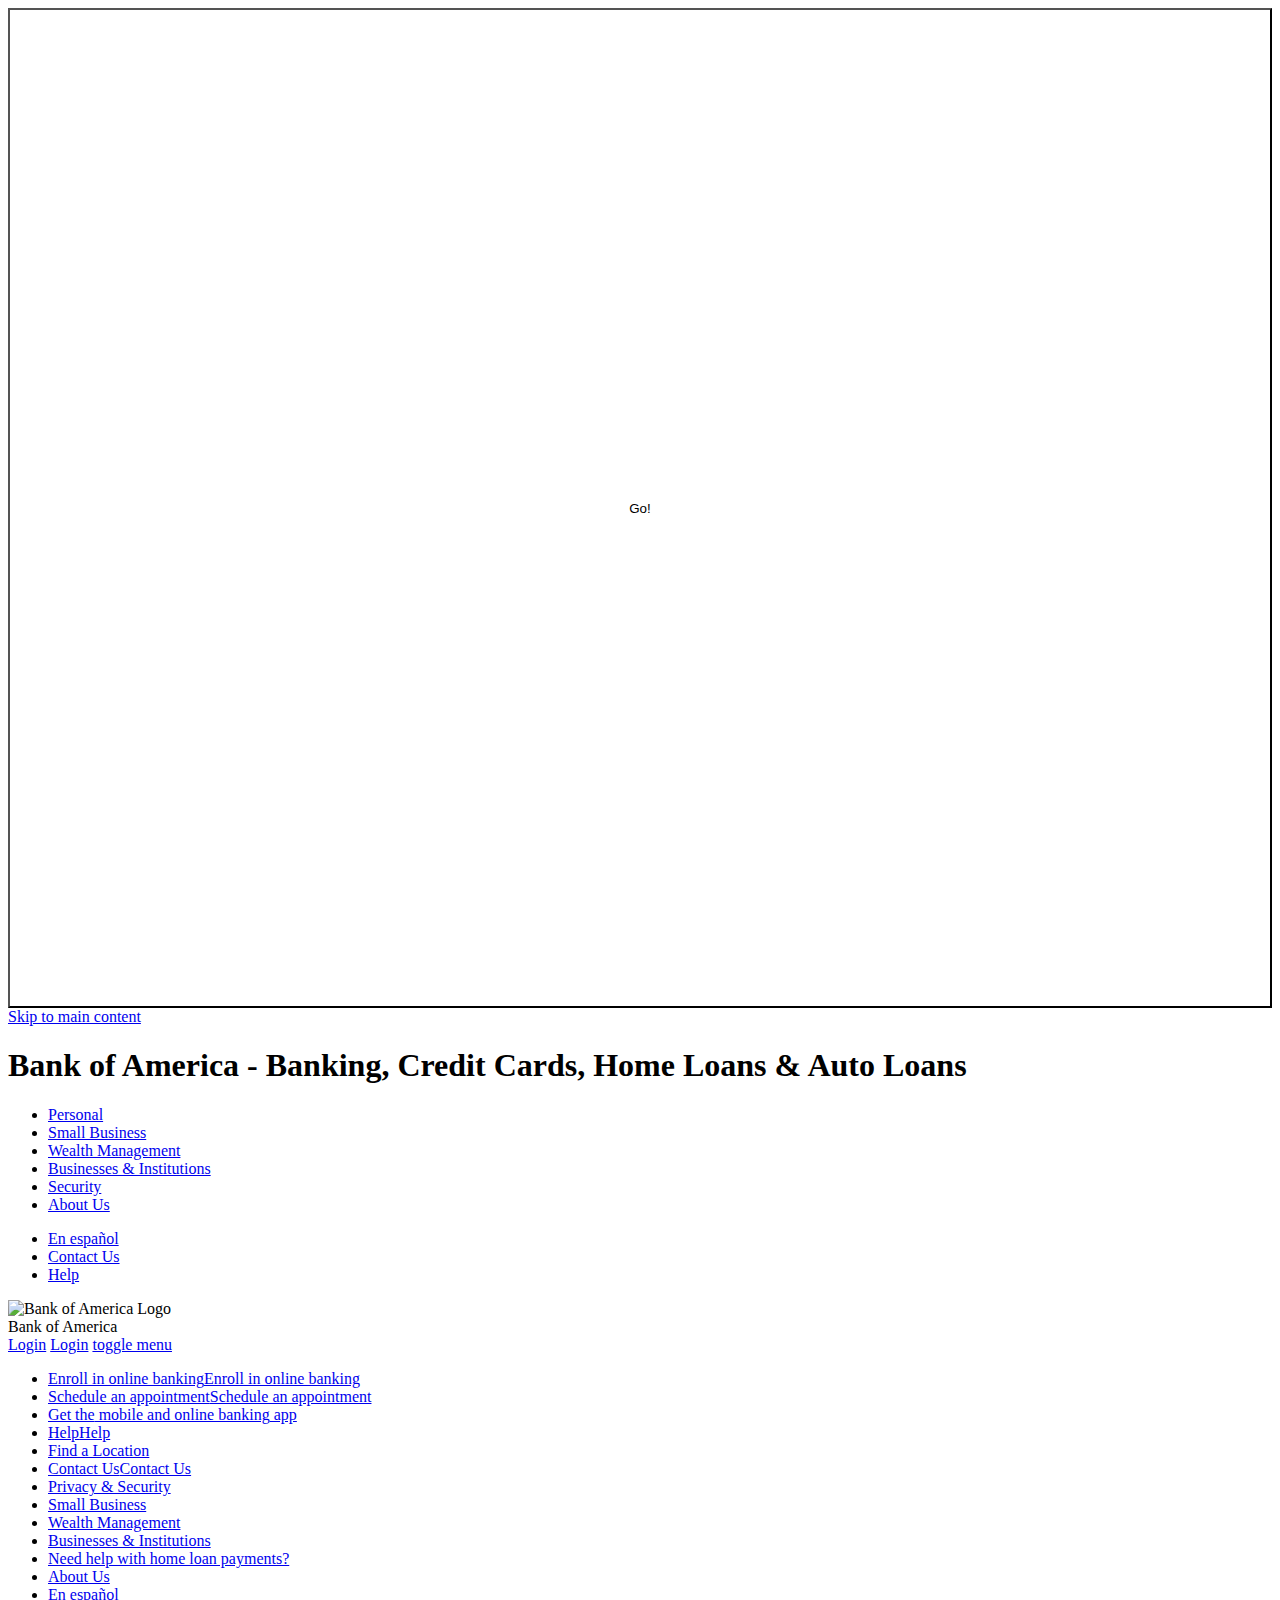
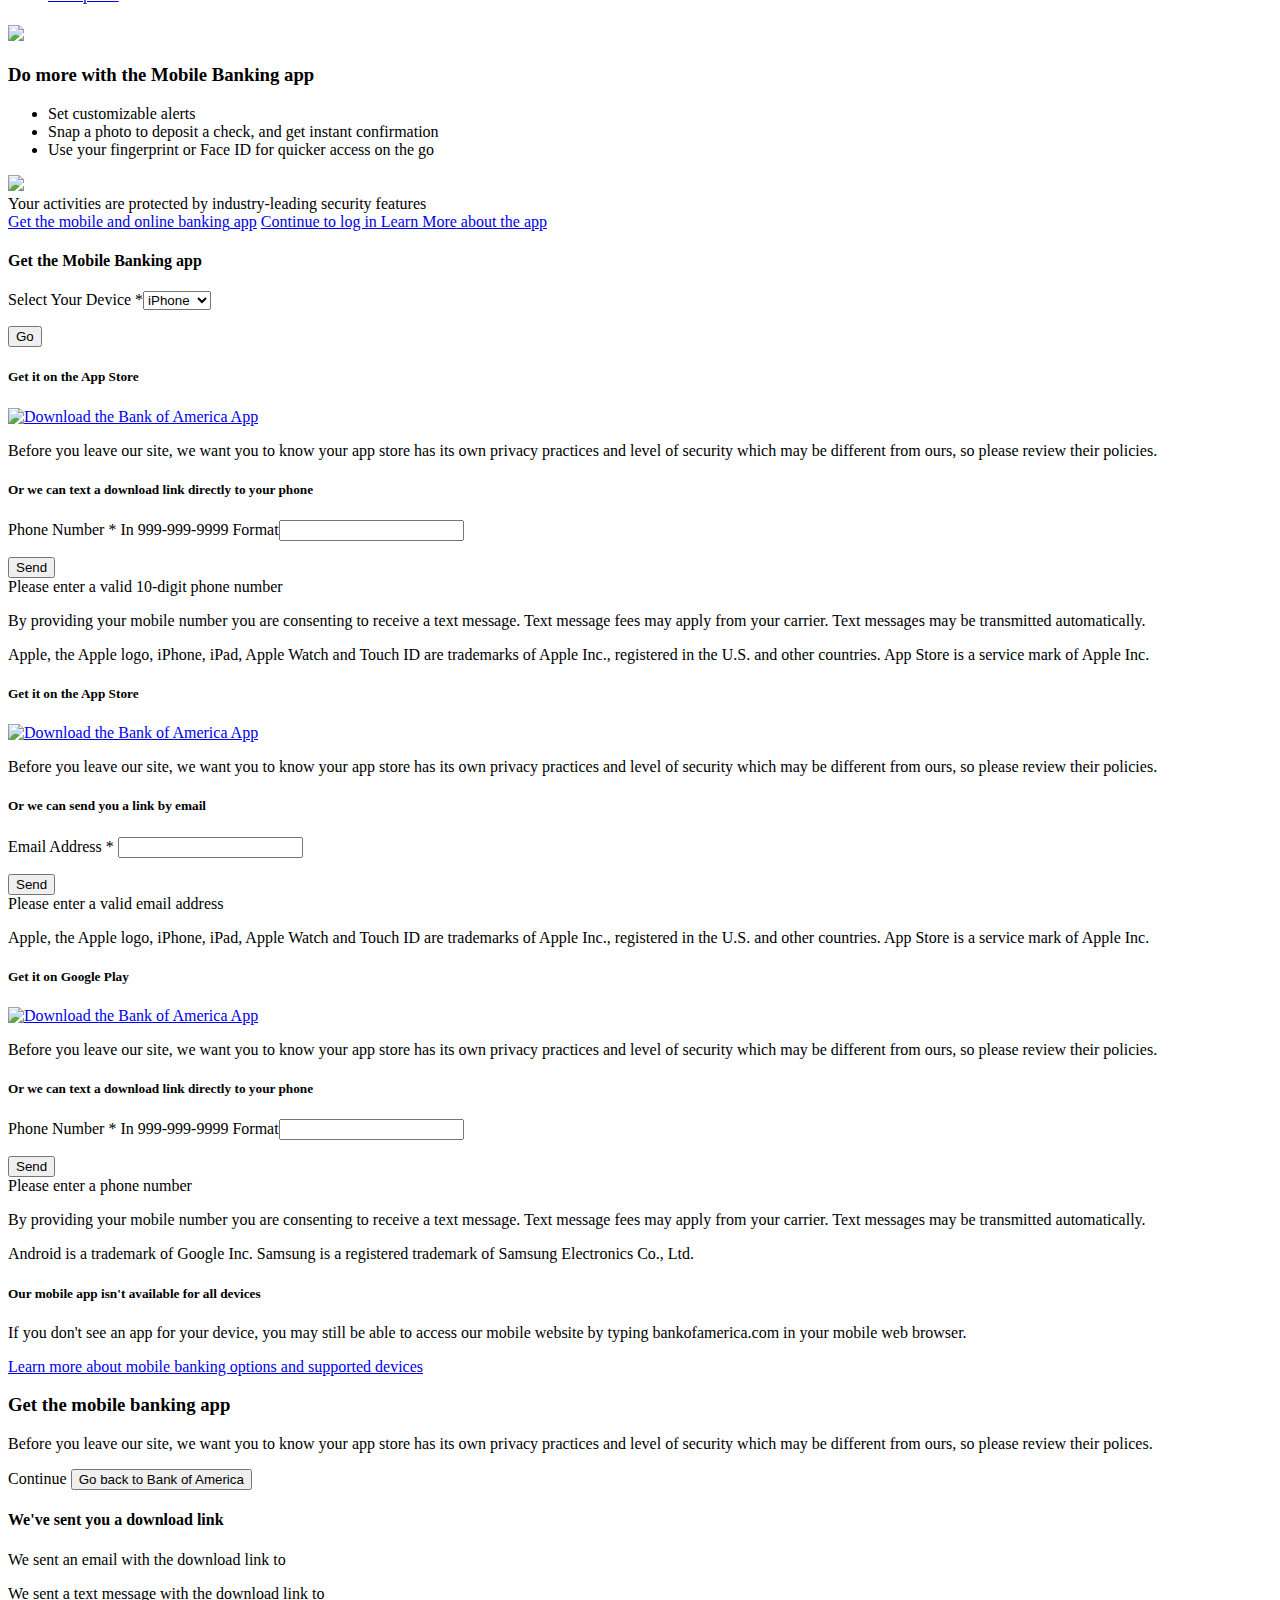
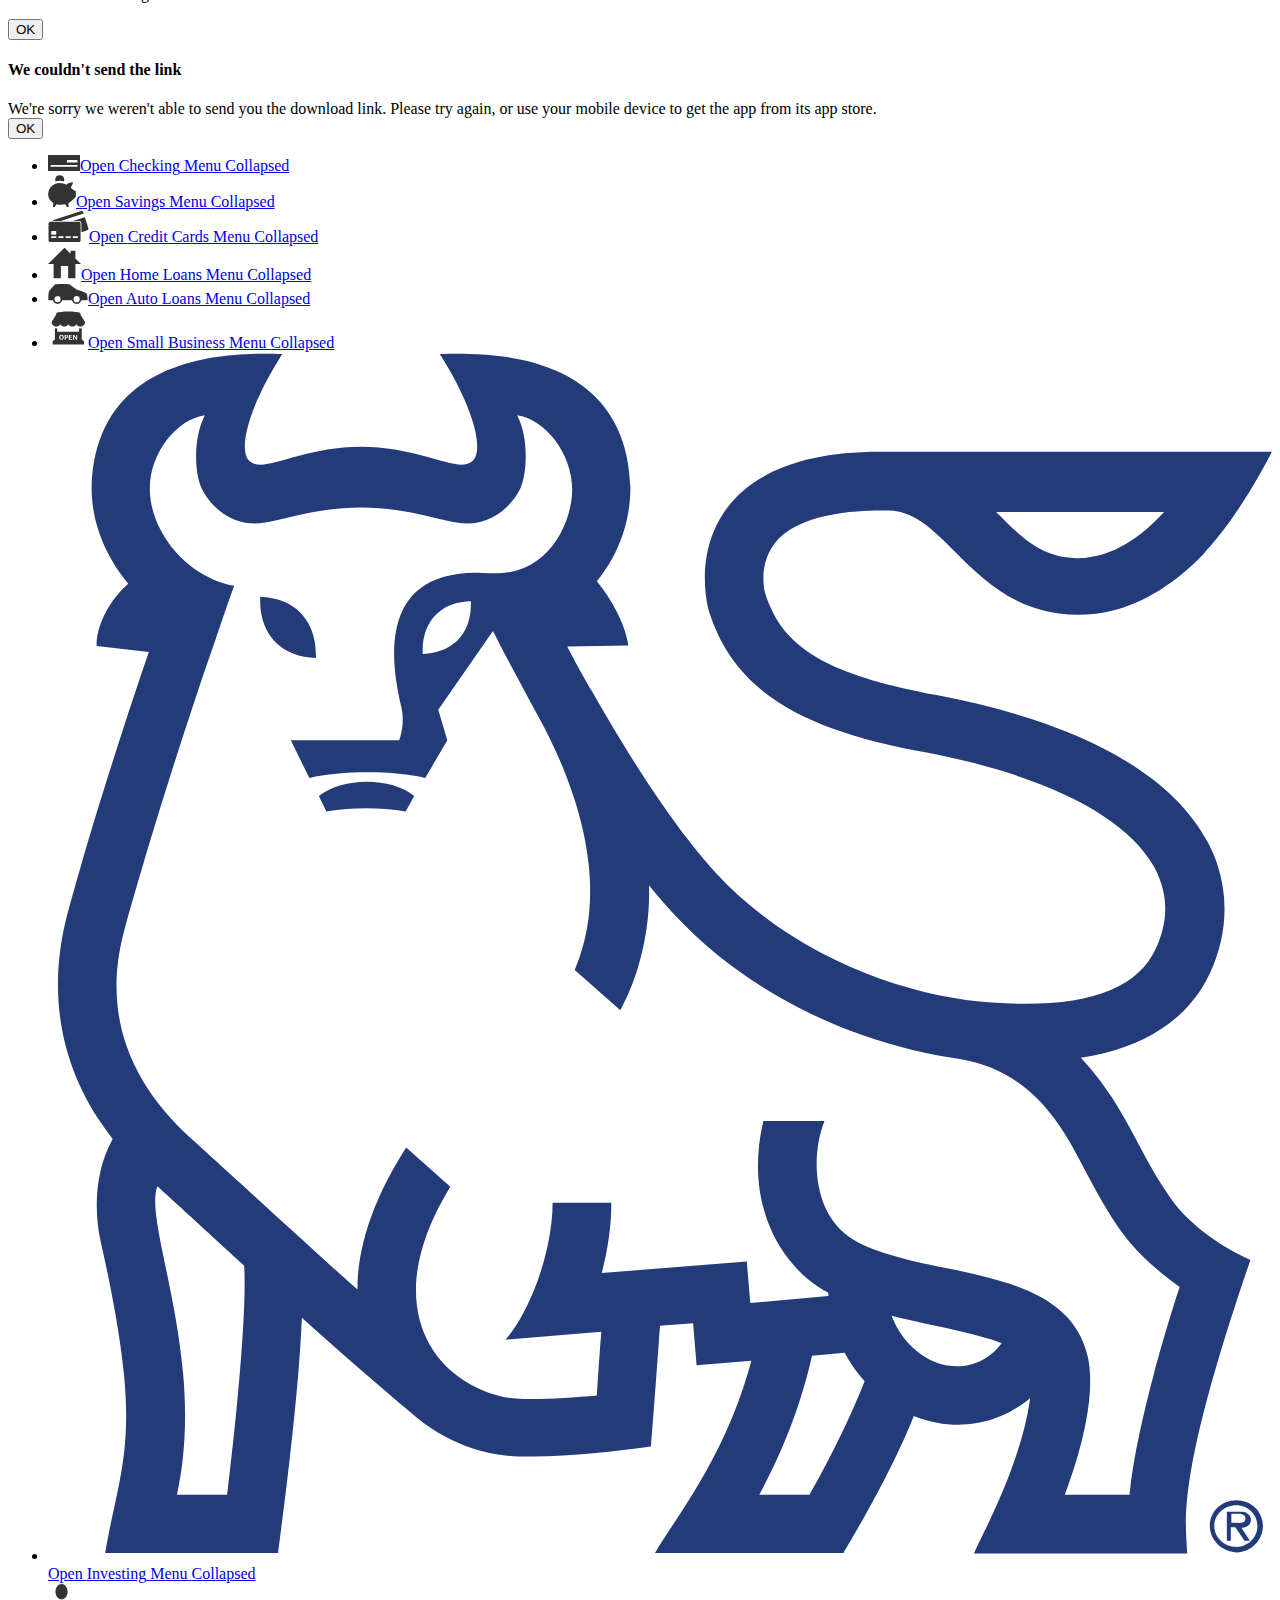
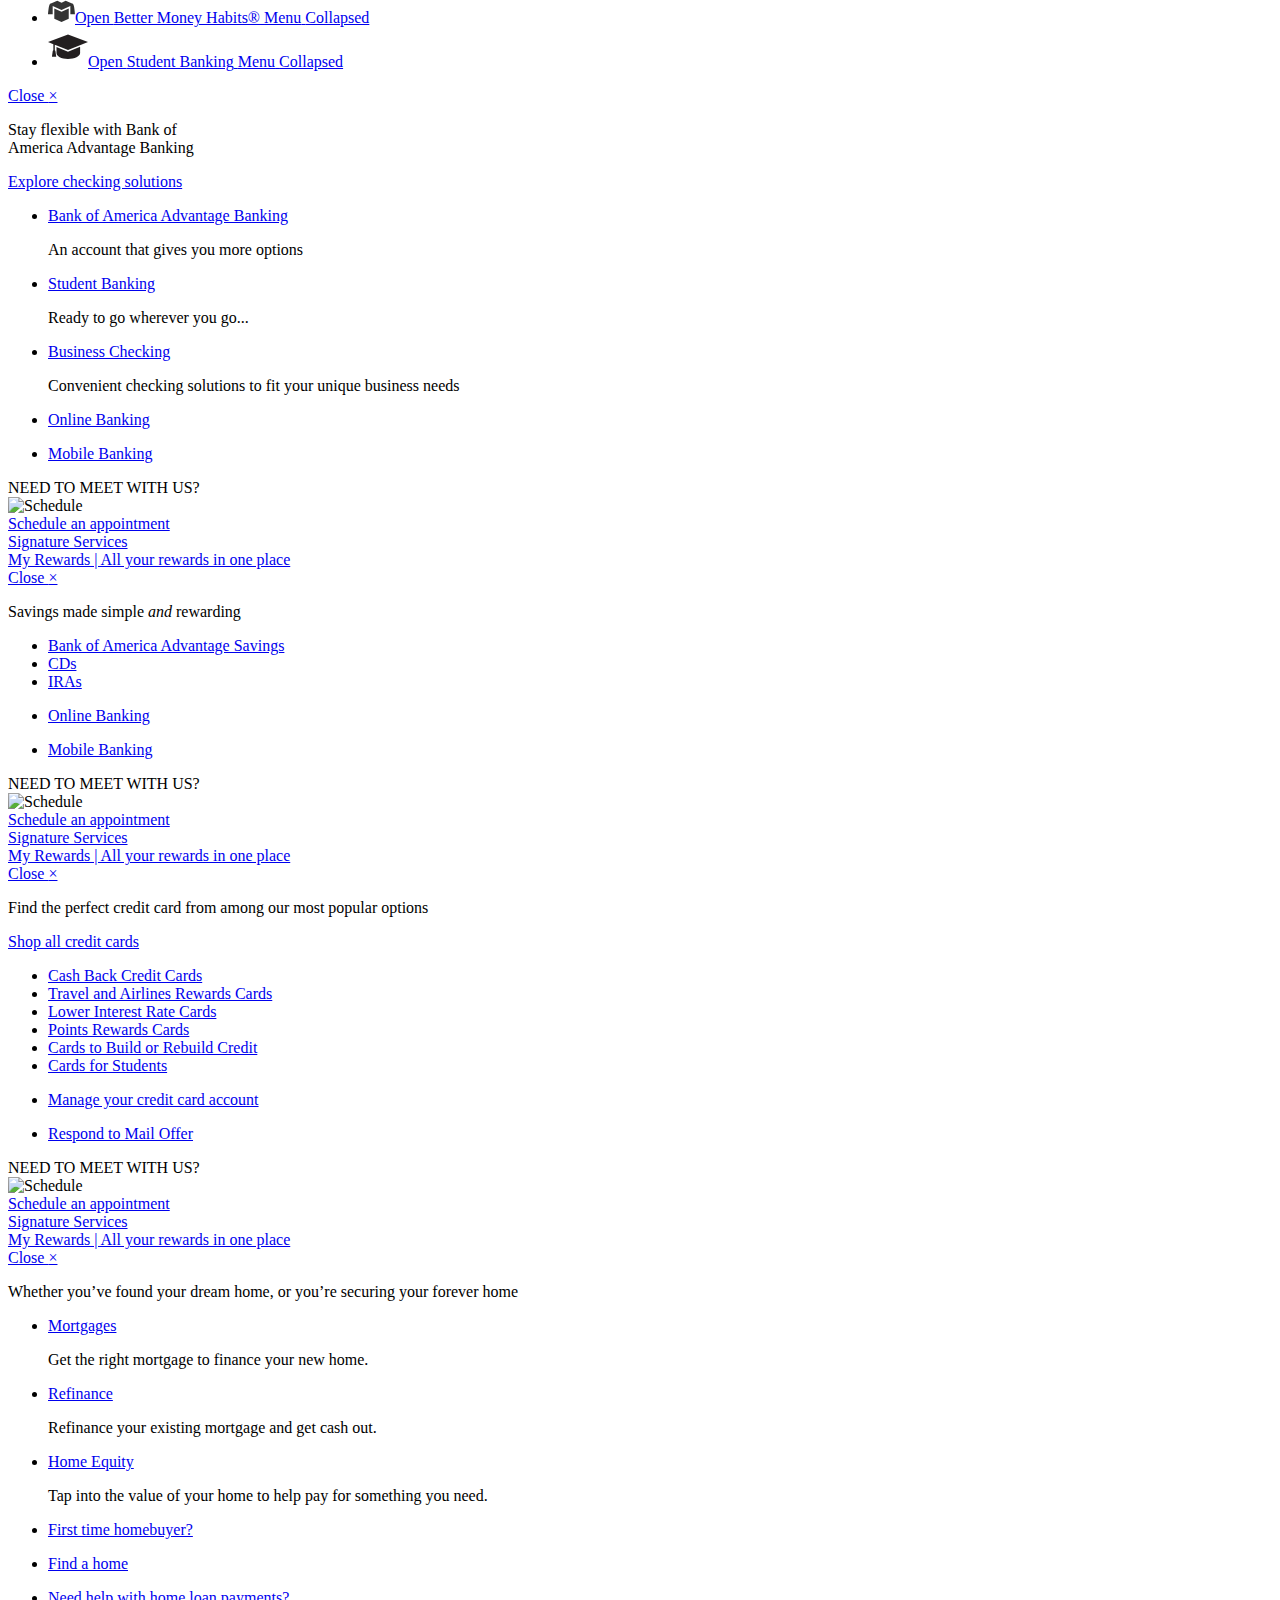
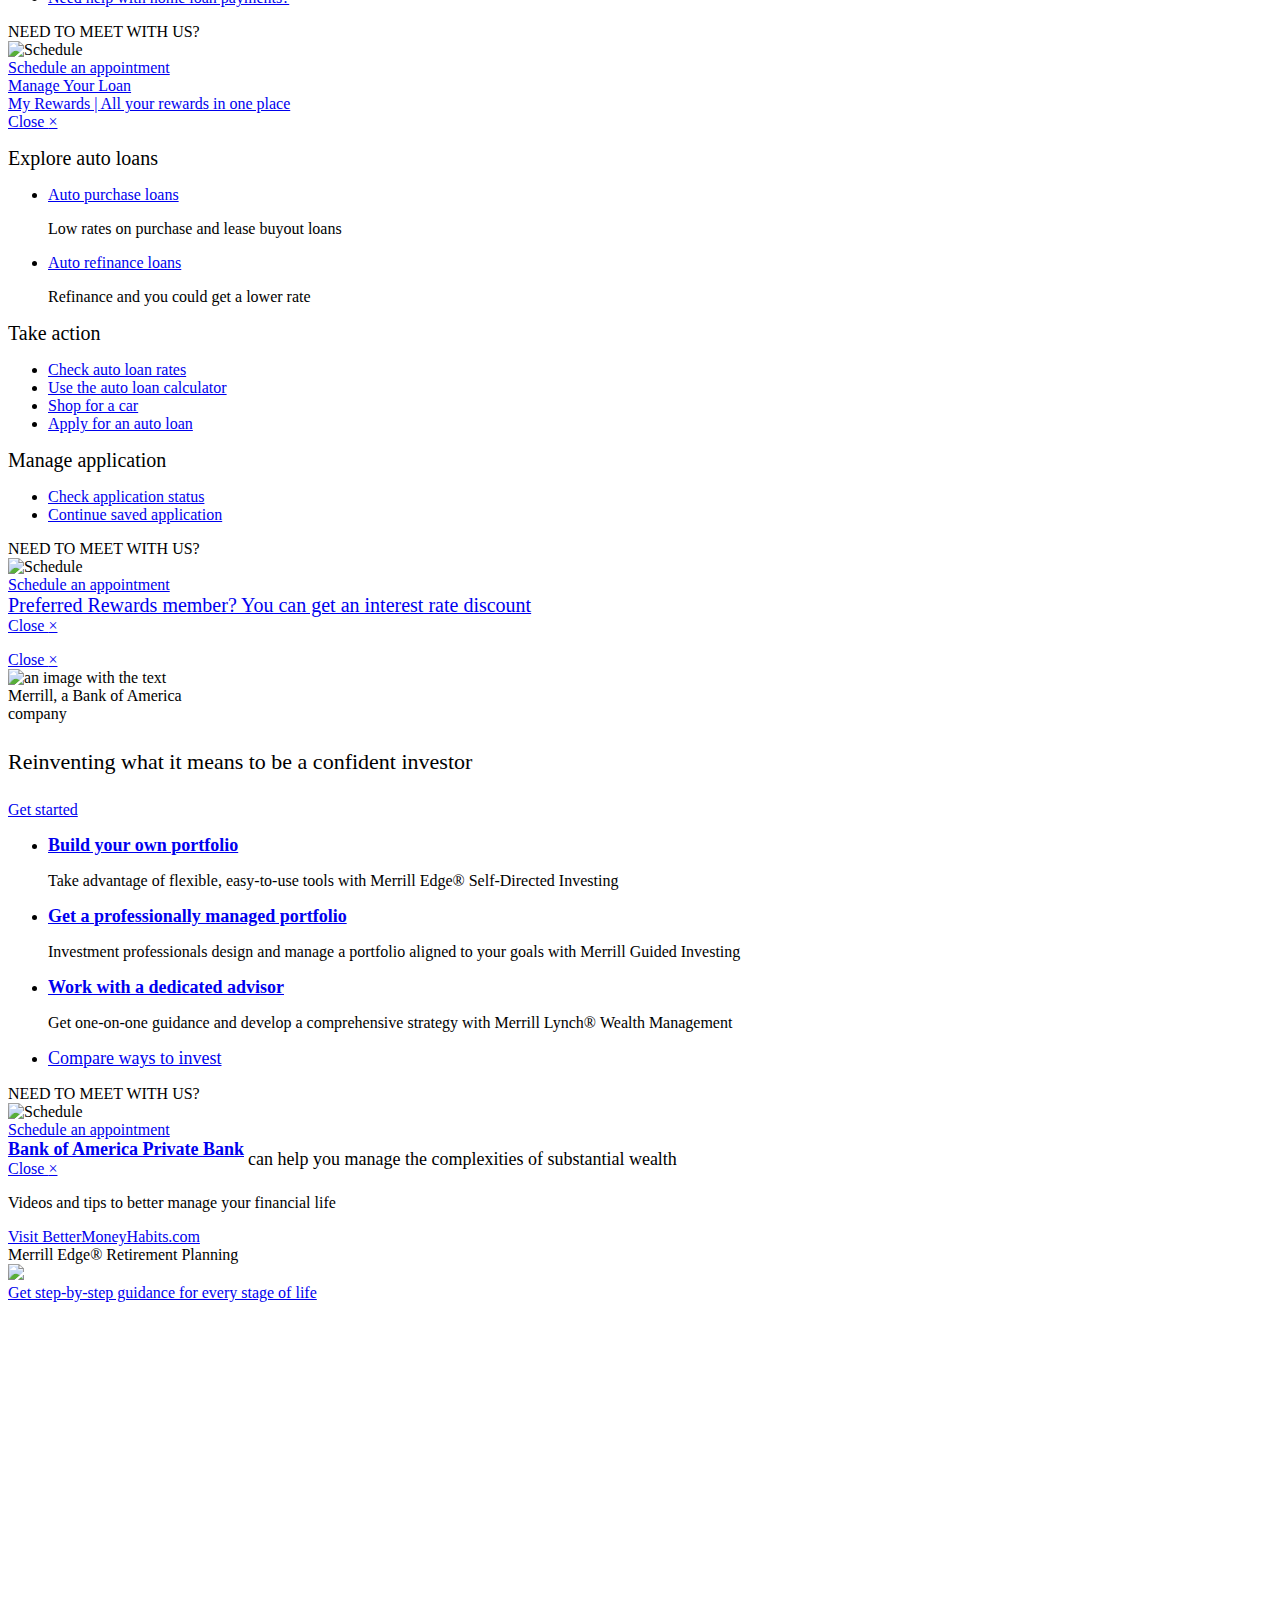
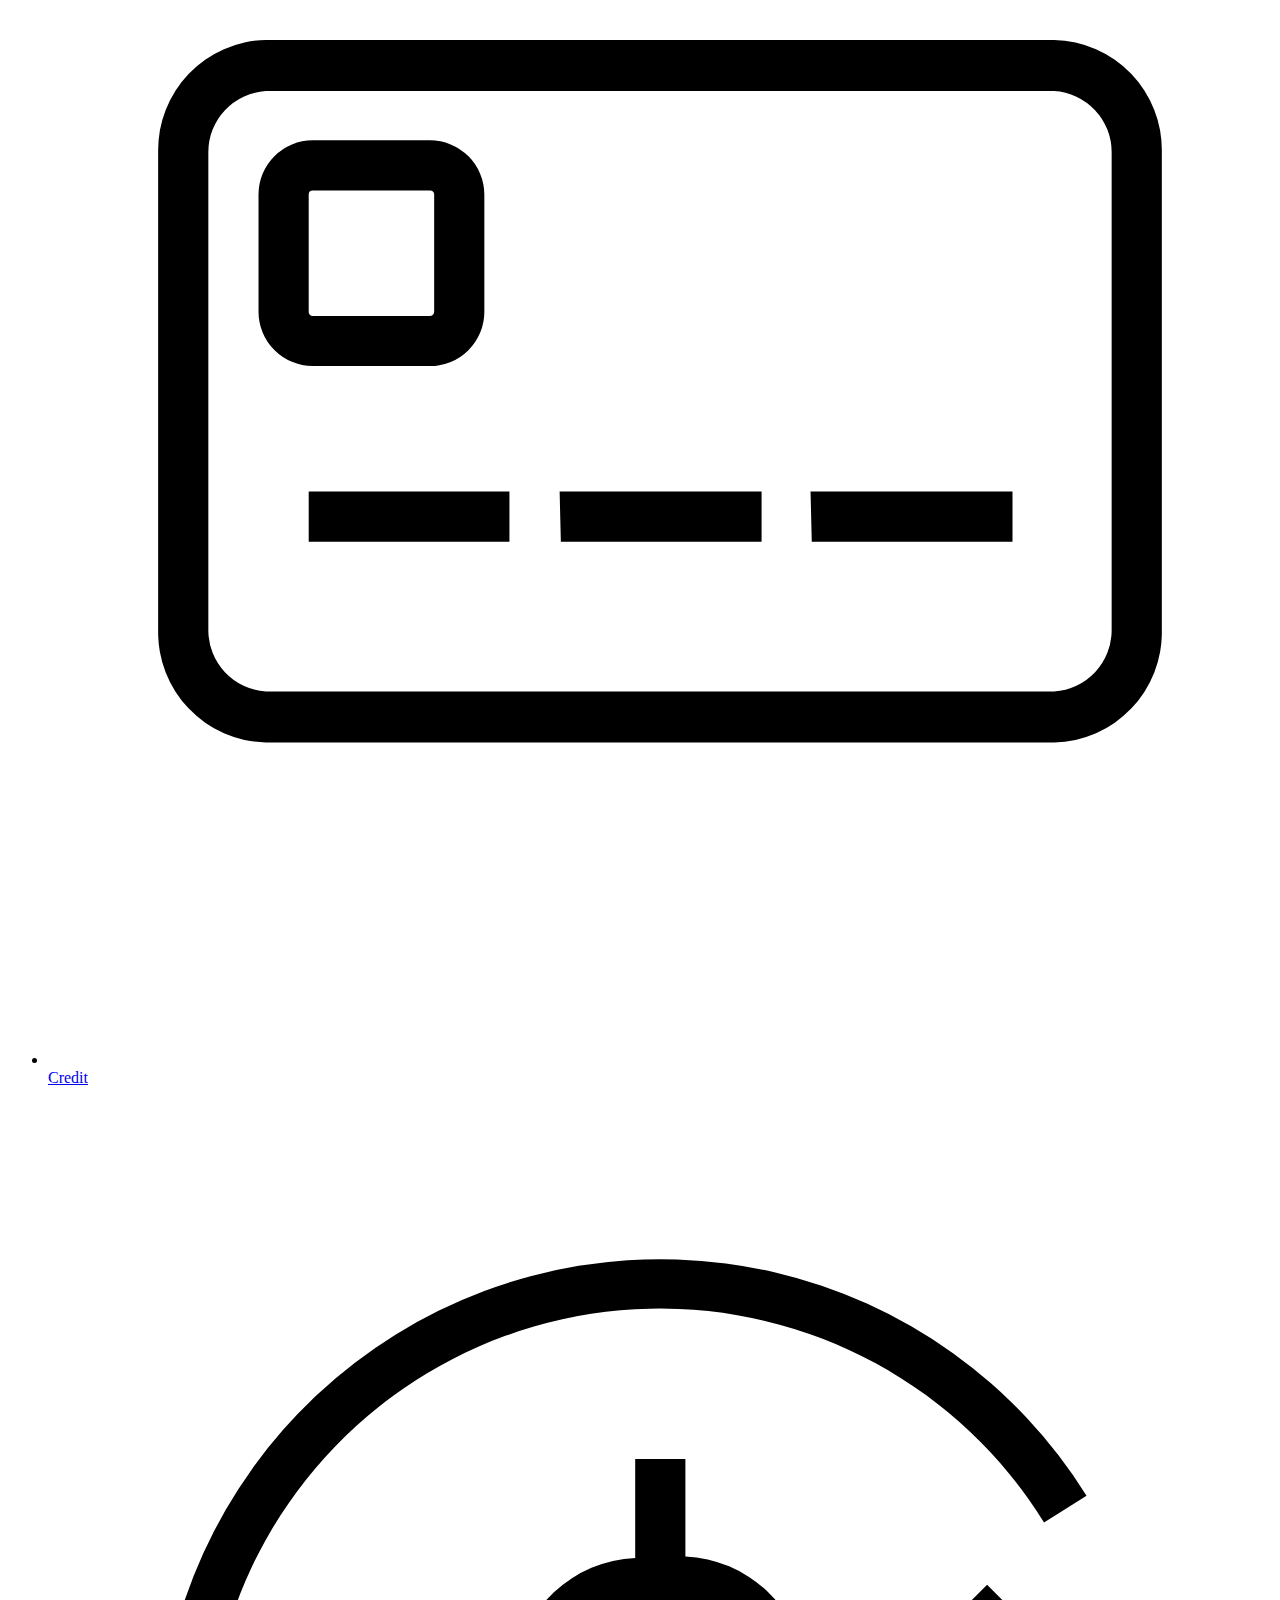
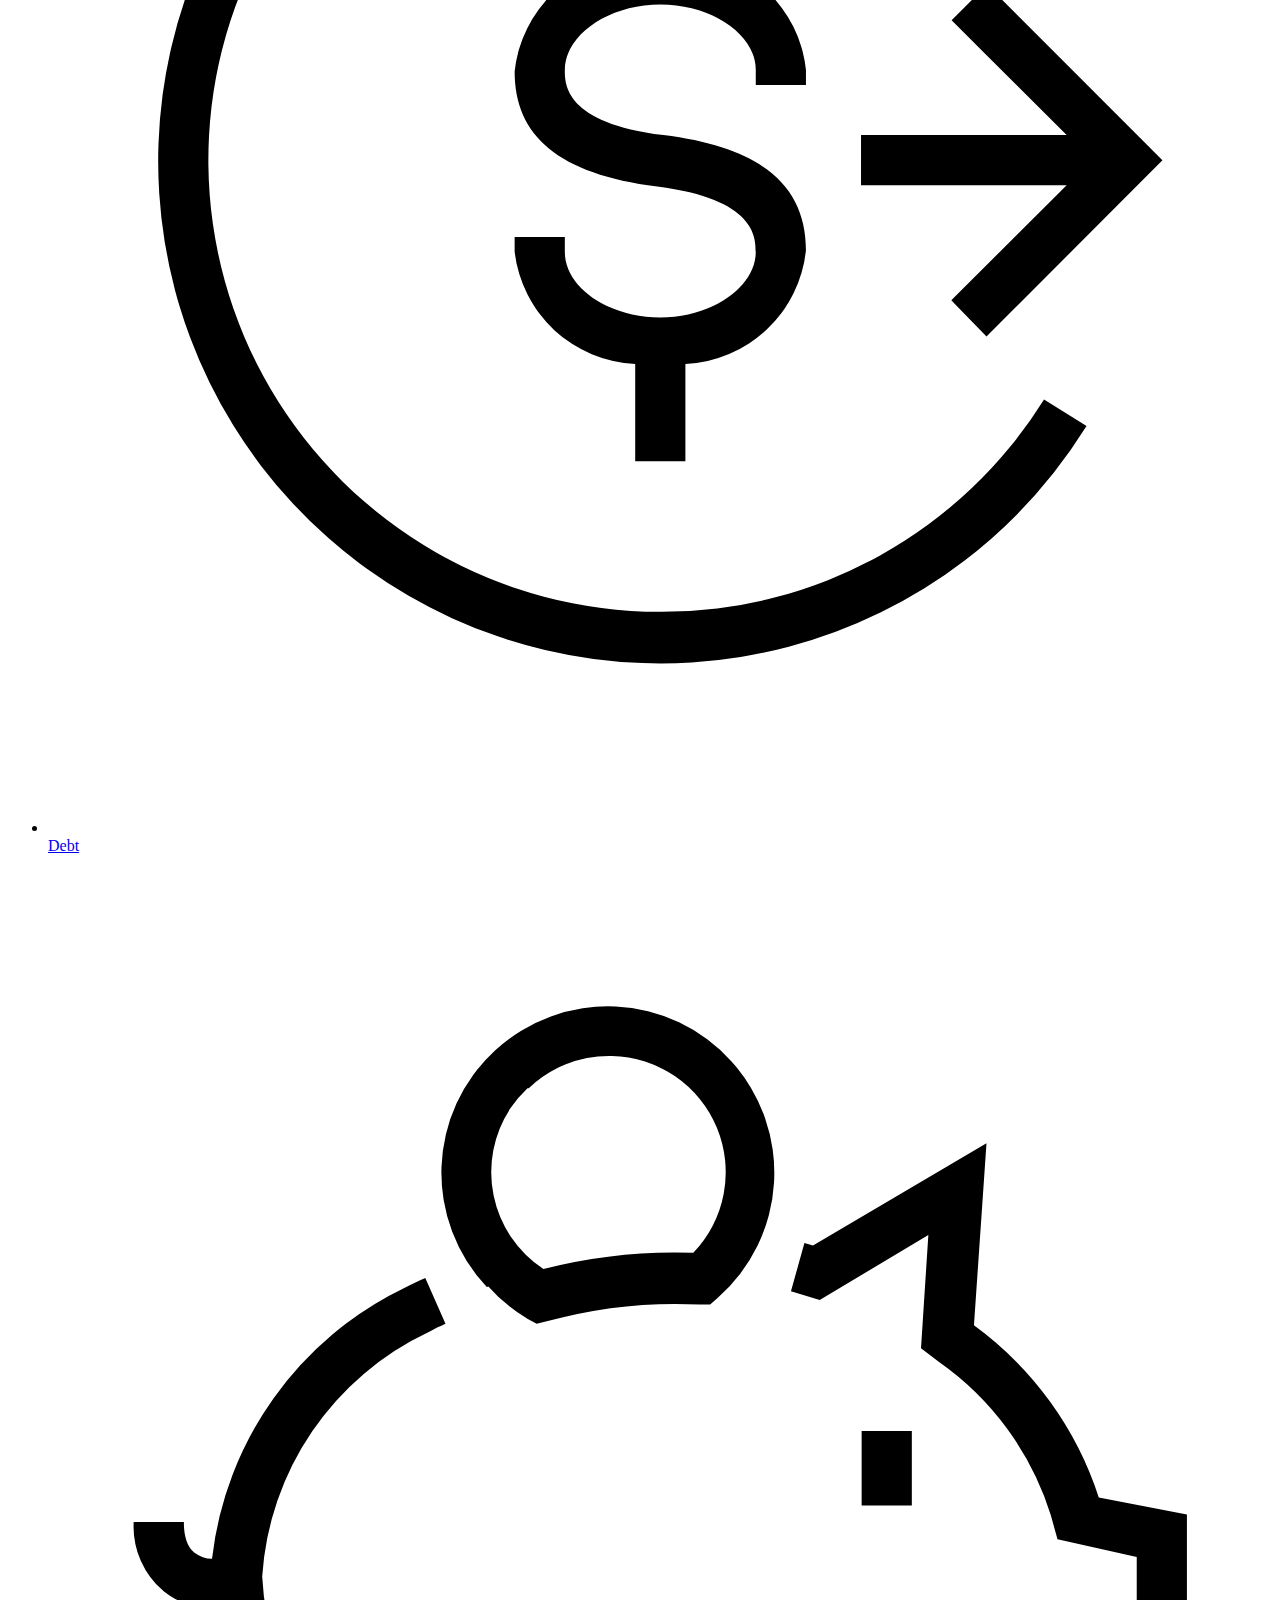
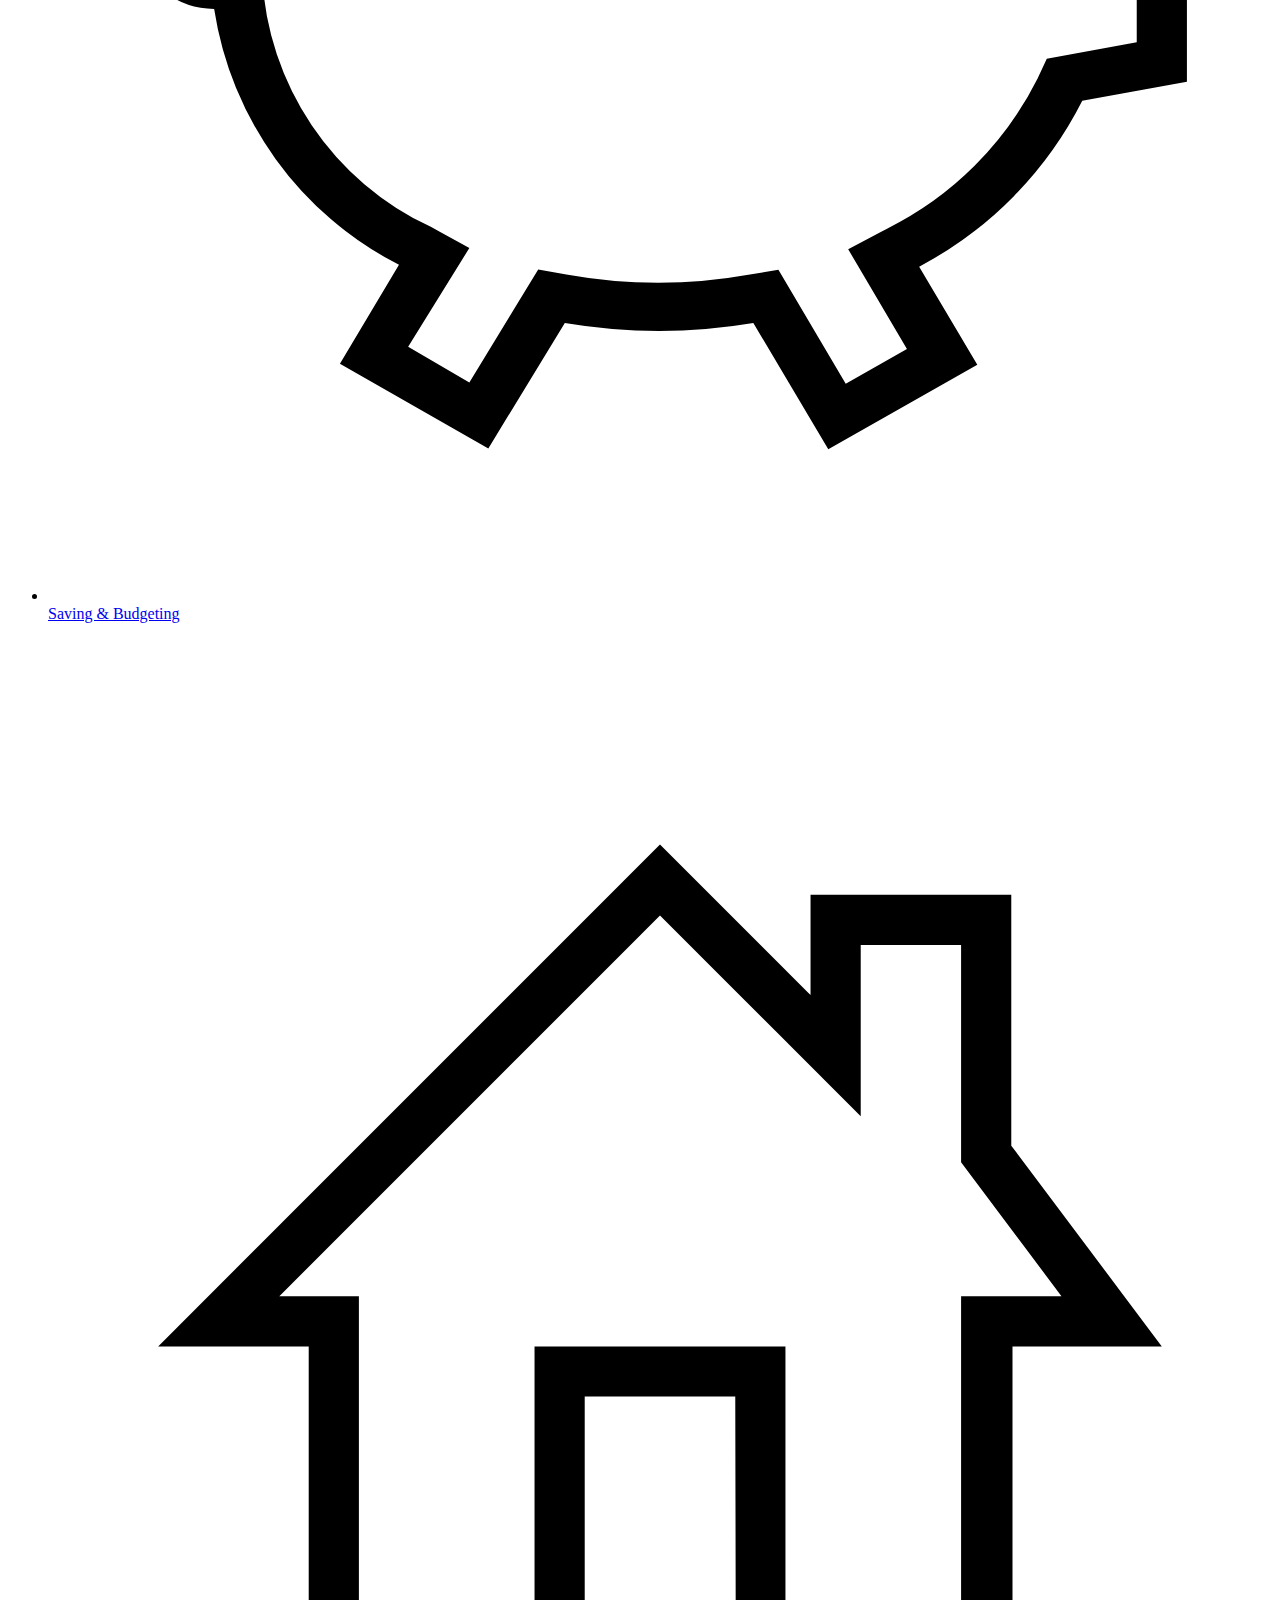
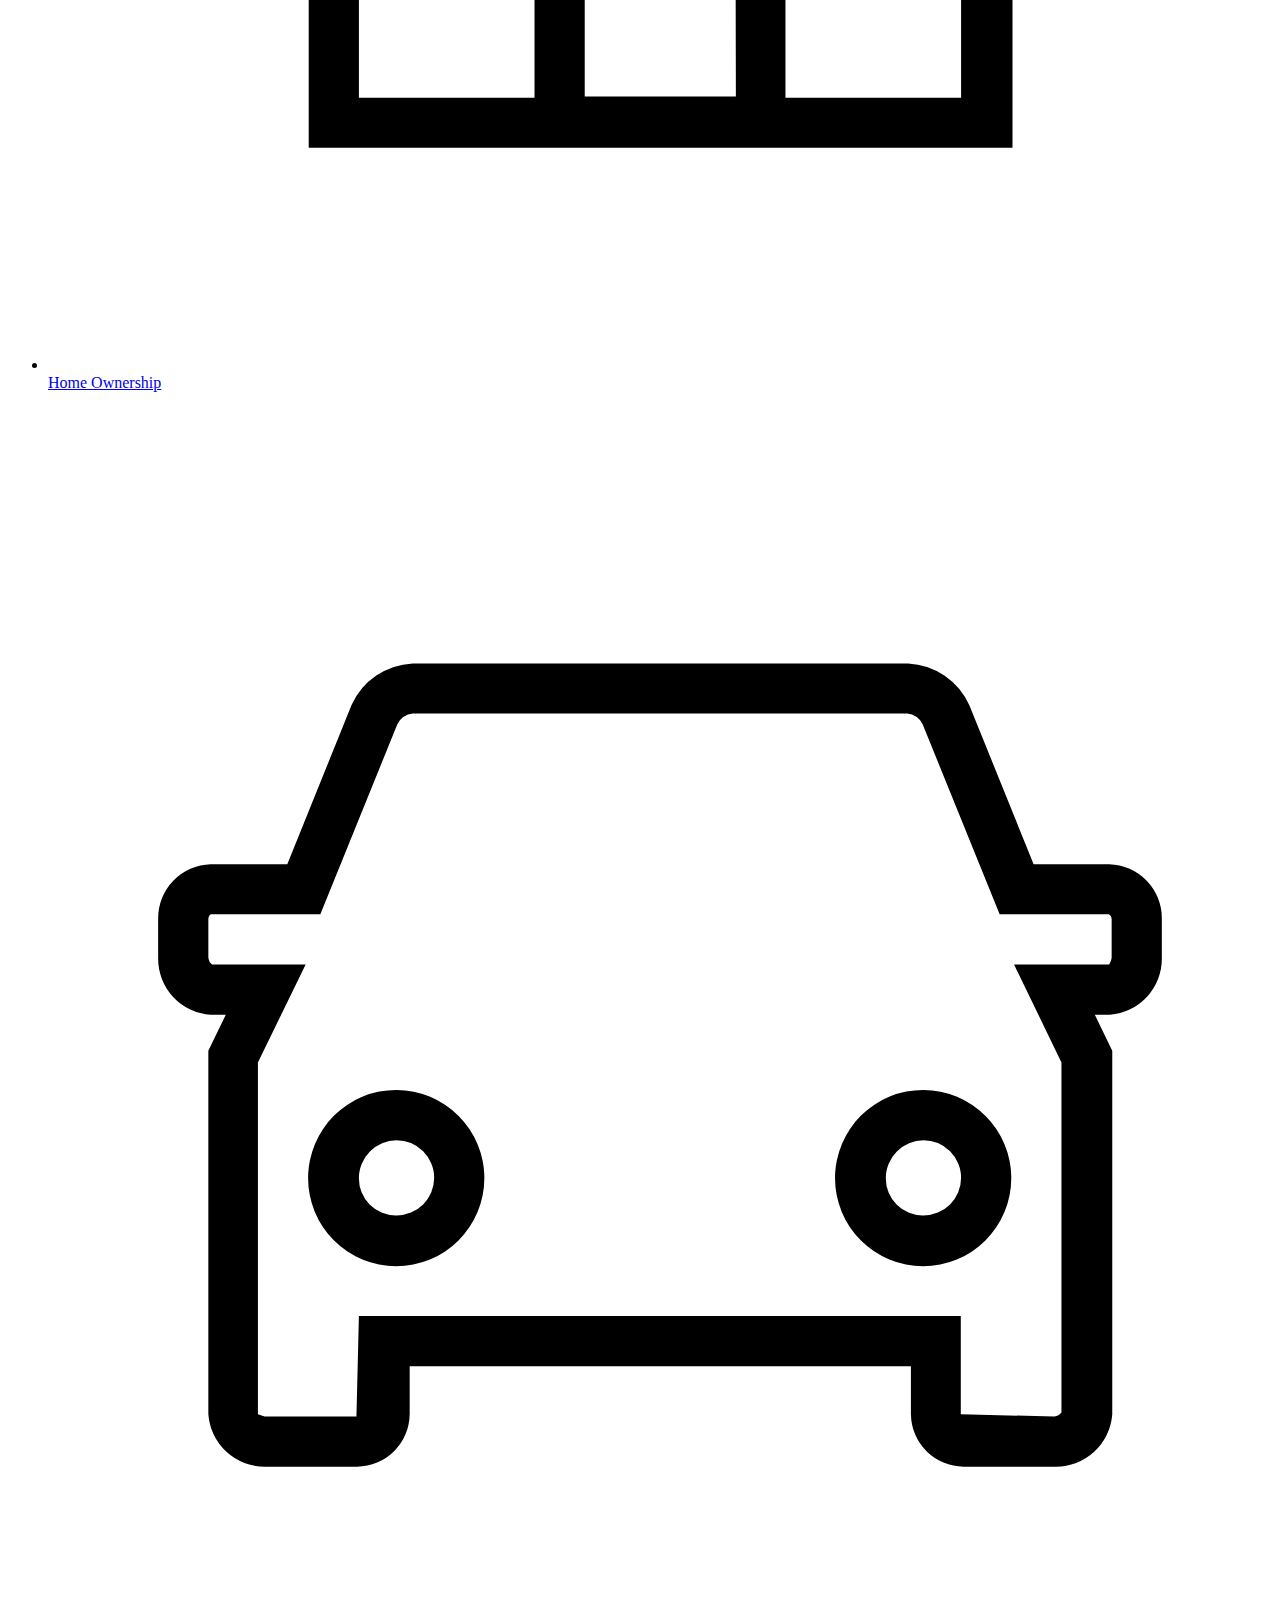
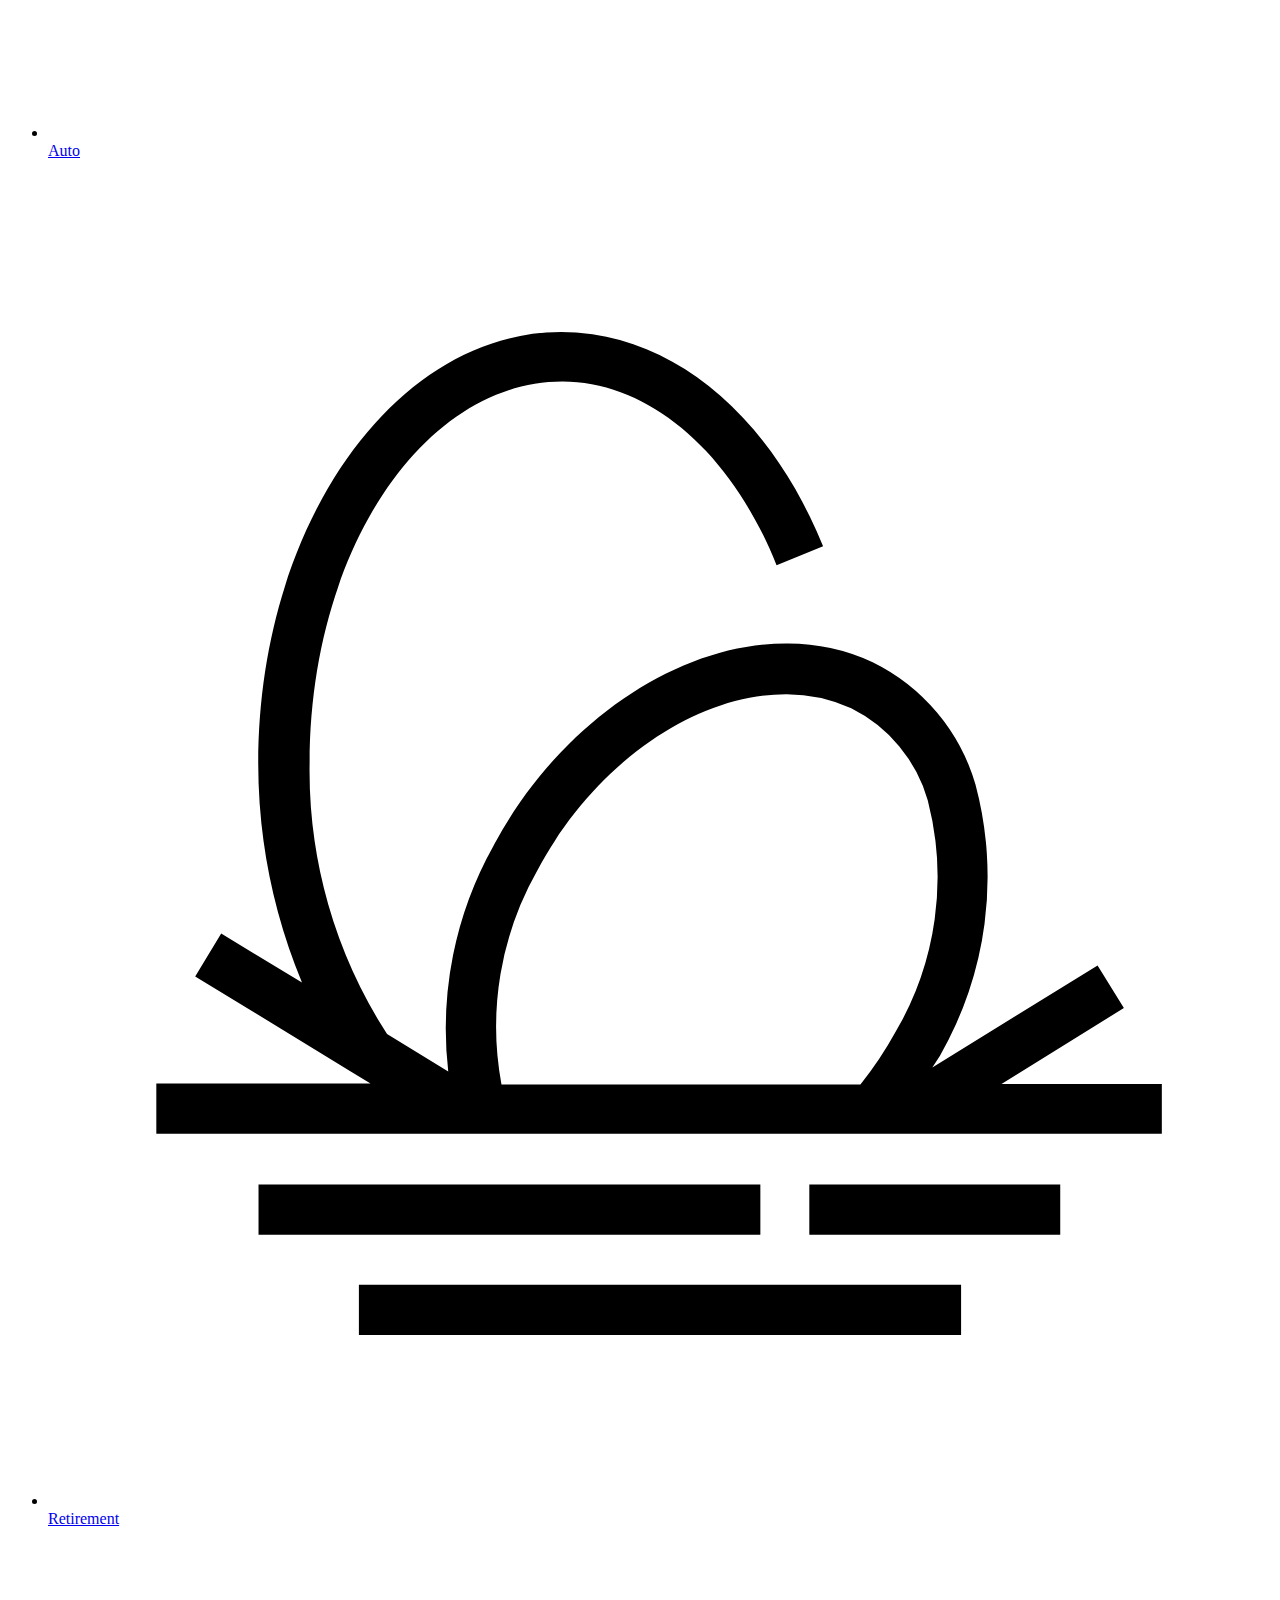
==== commit 72b985fc: "t" ====
--- a/bofa.html
+++ b/bofa.html
@@ -1,5 +1,40 @@
 
-<!doctype html><html lang="en-US" layoutversion="3.1.0" layoutsupportheaderversion="5.1.0"><head data-oet-date="5/18/20 10:14 AM" data-oet-version="69.0"><meta http-equiv="Content-Security-Policy" content="default-src 'self' 'unsafe-inline' 'unsafe-eval' https: data: blob: ws://*.bankofamerica.com *.bac-assets.com *.bankofamerica.com *.advanced-web-analytics.com *.akamaihd.net *.biocatch.com *.boldchat.com *.brightcove.com *.brightcove.net *.callsign.com *.demdex.net *.omtrdc.net tags.tiqcdn.com; font-src 'self' https: data: *.bac-assets.com *.bankofamerica.com *.zencdn.net;"><meta http-equiv="X-UA-Compatible" content="IE=edge,chrome=1"><meta http-equiv="Content-Type" content="text/html;charset=utf-8"><meta name="viewport" content="width=device-width,initial-scale=1"><meta name="google-site-verification" content="w_aPC7FY1aXXQNDVNWnsN5fw6TKKB9XIUhqNJ76oAdE"><meta name="msvalidate.01" content="DCFA7922C7EDFBFFCAEE5E3C7ECA5C8C"><title>Bank of America - Banking, Credit Cards, Loans and Merrill Investing</title><meta name="description" content="What would you like the power to do? For you and your family, your business and your community. At Bank of America, our purpose is to help make financial lives better through the power of every connection."><meta name="keywords" content="bank, banks, banking, finance, finances, financial, financial institution, financial planning, personal finance, personal finances, financial management"><link rel="canonical" href="https://www.bankofamerica.com/"><link rel="alternate" href="https://www.bankofamerica.com/es/" hreflang="es-US"><meta property="og:title" content="Bank of America - Banking, Credit Cards, Loans and Merrill Investing"><meta property="og:description" content="What would you like the power to do? For you and your family, your business and your community. At Bank of America, our purpose is to help make financial lives better through the power of every connection."><meta property="og:type" content="website"><meta property="og:site_name" content="Bank of America"><meta property="og:url" content="https://www.bankofamerica.com/"><meta property="og:image" content="https://www.bankofamerica.com/content/images/ContextualSiteGraphics/Logos/en_US/logos/colored_flagscape-v2.png"><meta property="og:image:alt" content="Bank of America - Banking, Credit Cards, Loans and Merrill Investing"><meta name="twitter:title" content="Bank of America - Banking, Credit Cards, Loans and Merrill Investing"><meta name="twitter:description" content="What would you like the power to do? For you and your family, your business and your community. At Bank of America, our purpose is to help make financial lives better through the power of every connection."><meta name="twitter:card" content="summary"><meta name="twitter:site" content="@BankofAmerica"><meta name="twitter:url" content="https://www.bankofamerica.com/"><meta name="twitter:image" content="https://www.bankofamerica.com/content/images/ContextualSiteGraphics/Logos/en_US/logos/colored_flagscape-v2.png"><meta name="twitter:image:alt" content="Bank of America - Banking, Credit Cards, Loans and Merrill Investing"><meta http-equiv="x-dns-prefetch-control" content="on"><link rel="preconnect" href="https://mboxedge.tt.omtrdc.net" crossorigin><link rel="dns-prefetch" href="https://mboxedge.tt.omtrdc.net"><link rel="preconnect" href="https://www.bac-assets.com" crossorigin><link rel="dns-prefetch" href="https://www.bac-assets.com"><link rel="preconnect" href="https://www1.bac-assets.com" crossorigin><link rel="dns-prefetch" href="https://www1.bac-assets.com"><link rel="preconnect" href="https://www2.bac-assets.com" crossorigin><link rel="dns-prefetch" href="https://www2.bac-assets.com"><link rel="preconnect" href="https://secure.bankofamerica.com" crossorigin><link rel="dns-prefetch" href="https://secure.bankofamerica.com"><link rel="preconnect" href="https://boss.bankofamerica.com" crossorigin><link rel="dns-prefetch" href="https://boss.bankofamerica.com"><link rel="preconnect" href="https://loop.bankofamerica.com" crossorigin><link rel="dns-prefetch" href="https://loop.bankofamerica.com"><link rel="preconnect" href="https://rail.bankofamerica.com" crossorigin><link rel="dns-prefetch" href="https://rail.bankofamerica.com"><link rel="preconnect" href="https://dune.bankofamerica.com" crossorigin><link rel="dns-prefetch" href="https://dune.bankofamerica.com"><link rel="preconnect" href="https://tilt.bankofamerica.com" crossorigin><link rel="dns-prefetch" href="https://tilt.bankofamerica.com"><link rel="preconnect" href="https://dull.bankofamerica.com" crossorigin><link rel="dns-prefetch" href="https://dull.bankofamerica.com"><link rel="preconnect" href="https://sofa.bankofamerica.com" crossorigin><link rel="dns-prefetch" href="https://sofa.bankofamerica.com"><link rel="preconnect" href="https://bofa.demdex.net" crossorigin><link rel="dns-prefetch" href="https://bofa.demdex.net"><link rel="preconnect" href="https://fls.doubleclick.net" crossorigin><link rel="dns-prefetch" href="https://fls.doubleclick.net"><link rel="preconnect" href="//tags.tiqcdn.com" crossorigin><link rel="dns-prefetch" href="//tags.tiqcdn.com"><link rel="manifest" href="/homepage/spa-assets/components/utilities/homepage/smart-app-banner-utility/8.0.0/data/manifest.json"><script type="text/javascript" id="smartAppBannersJS">var meta=document.createElement("meta");meta.name="apple-itunes-app",/iPad/.test(navigator.userAgent)?meta.content="app-id=433508740":meta.content="app-id=284847138";var element=document.getElementById("smartAppBannersJS");element.parentNode.insertBefore(meta,element.nextSibling)</script><link rel="apple-touch-icon" sizes="180x180" href="https://www2.bac-assets.com/homepage/spa-assets/images/assets-images-global-favicon-apple-touch-icon-CSX889b28c.png"><link rel="icon" sizes="32x32" href="https://www2.bac-assets.com/homepage/spa-assets/images/assets-images-global-favicon-favicon-32x32-CSX704d6b21.png"><link rel="icon" sizes="16x16" href="https://www2.bac-assets.com/homepage/spa-assets/images/assets-images-global-favicon-favicon-16x16-CSXaaa5ca4e.png"><link rel="icon" sizes="192x192" href="https://www2.bac-assets.com/homepage/spa-assets/images/assets-images-global-favicon-android-chrome-192x192-CSXafb7d716.png"><link rel="mask-icon" href="https://www2.bac-assets.com/homepage/spa-assets/images/assets-images-global-favicon-safari-pinned-tab-CSX1aebeef6.svg" color="#6e6e6e"><link rel="shortcut icon" href="https://www2.bac-assets.com/homepage/spa-assets/images/assets-images-global-favicon-favicon-CSX8d65d6e4.ico"><meta name="msapplication-TileColor" content="#ffffff"><meta name="msapplication-TileImage" content="https://www2.bac-assets.com/homepage/spa-assets/images/assets-images-global-favicon-mstile-144x144-CSX80890b22.png"><meta name="theme-color" content="#ffffff"><script>try{var setMDA=/wrap=mda/gi.test(window.location.search),isMDA=setMDA||"true"===window.sessionStorage.getItem("mda");setMDA&&window.sessionStorage.setItem("mda","true"),isMDA&&document.documentElement.classList.add("mda")}catch(e){console.log(e)}</script><script>window.digitalData={load_audiencemanager:!0,load_coremetrics:!0,load_opinionlabs:!0,load_touchcommerce:!0,disable_pageviewonload:!0,page:{pageInfo:[{pageID:"homepage:Content:Personal;homepage_personal"},{pageID:"homepage:Content:Personal;homepage_personal_signoff"}],category:{primaryCategory:"homepage:Content:Personal"},attributes:{stateCookie:!0,standardDART:["https://fls.doubleclick.net/activityi;src=1359940;type=front061;cat=2014_704;ord=1"],mbox:!1}},originalPath:"site/homepage/ddo/consumer-homepage-ddo.json"}</script><script>window.nucleusSpartaProperties={},window.nucleusSpartaProperties.page={ddo:{load_audiencemanager:!0,load_coremetrics:!0,load_opinionlabs:!0,load_touchcommerce:!0,disable_pageviewonload:!0,page:{pageInfo:[{pageID:"homepage:Content:Personal;homepage_personal"},{pageID:"homepage:Content:Personal;homepage_personal_signoff"}],category:{primaryCategory:"homepage:Content:Personal"},attributes:{stateCookie:!0,standardDART:["https://fls.doubleclick.net/activityi;src=1359940;type=front061;cat=2014_704;ord=1"],mbox:!1}},originalPath:"site/homepage/ddo/consumer-homepage-ddo.json"},customerType:"consumer",batchRequest:!1},window.nucleusSpartaProperties.site={contentSecurityPolicy:"default-src 'self' 'unsafe-inline' 'unsafe-eval' https: data: blob: ws://*.bankofamerica.com *.bac-assets.com *.bankofamerica.com *.advanced-web-analytics.com *.akamaihd.net *.biocatch.com *.boldchat.com *.brightcove.com *.brightcove.net *.callsign.com *.demdex.net *.omtrdc.net tags.tiqcdn.com; font-src 'self' https: data: *.bac-assets.com *.bankofamerica.com *.zencdn.net;",inlineCode:!0,secureHost:"https://secure.bankofamerica.com",bmhHost:"https://bettermoneyhabits.bankofamerica.com",targetingEndpoint:"https://mboxedge{serverId}.tt.omtrdc.net/rest/v1/mbox/{sessionId}?client=bankofamerica",targetingGetEndpoint:"https://mboxedge{serverId}.tt.omtrdc.net/m2/bankofamerica/mbox/json",remoteLogging:{enabled:!1,endpoint:"/homepageweb/loggerService",origin:"Sparta Homepage",echoInBrowser:!0},targetingTimeout:3e3,impressionThreshold:2,jsTimer:!1,disableBundles:!1,disableBMH:!1,disableSignin:!1,disableTargeting:!1,disableInAuth:!1,disableBrowserFingerprint:!1,allowConsole:!1,ratesEndpoint:"https://api2.bac-assets.com/homepageweb/getHomePageRates",defaultZipCode:95464,defaultState:"CA",enableEntryInAuth:!0,getAppService:"/salesservices/getMobileApp",enableKeypressSwitch:!0,searchUrl:"/global-search-public/results/",env:"prod2_h_w",isProd:!0,domain:{hostname:"www.bankofamerica.com",ssl:!0},cdn:{host:"https://www2.bac-assets.com/",enabled:!0},ahServiceEndpoint:"https://secure.bankofamerica.com",staticwebLogin:"https://staticweb.bankofamerica.com/cavmwebbactouch/common/index.html#home?app=signonv2"}</script><script src="https://www2.bac-assets.com/homepage/spa-assets/components/utilities/platform/babel-polyfill.js"></script><link rel="stylesheet" type="text/css" href="https://www2.bac-assets.com/homepage/spa-assets/bundles/7f2a410d.css"><script>function createCSSBundleLink(s){var e=document.createElement("link");return e.href=s,e}window.sparta=window.sparta||{},window.sparta.bundledCSS=["https://www2.bac-assets.com/homepage/spa-assets/components/utilities/vendor/nouislider/9.0.0/css/nouislider.css","https://www2.bac-assets.com/homepage/spa-assets/components/utilities/vendor/nouislider/9.0.0/css/nouislider.pips.css","https://www2.bac-assets.com/homepage/spa-assets/components/utilities/vendor/nouislider/9.0.0/css/nouislider.tooltips.css","https://www2.bac-assets.com/homepage/spa-assets/components/utilities/global/sparta-style-utility/3.2.4/css/sparta-style-utility.scss.css","https://www2.bac-assets.com/homepage/spa-assets/components/utilities/global/cinema/5.3.1/css/cinema.scss.css","https://www2.bac-assets.com/homepage/spa-assets/components/utilities/global/focus-trap-utility/1.2.4/css/focus-trap-utility.scss.css","https://www2.bac-assets.com/homepage/spa-assets/components/utilities/global/sparta-input-utility/12.1.1/css/sparta-input-utility.scss.css","https://www2.bac-assets.com/homepage/spa-assets/components/utilities/global/sparta-masking-utility/5.1.2/css/sparta-masking-utility.scss.css","https://www2.bac-assets.com/homepage/spa-assets/components/utilities/global/sparta-messaging-utility/2.1.6/css/sparta-messaging-utility.scss.css","https://www2.bac-assets.com/homepage/spa-assets/components/utilities/global/sparta-ui-layers-utility/5.7.4/css/sparta-ui-layers-utility.scss.css","https://www2.bac-assets.com/homepage/spa-assets/components/utilities/homepage/animation-utility/7.0.0/css/animation-utility.scss.css","https://www2.bac-assets.com/homepage/spa-assets/components/utilities/homepage/prerender-seo/14.0.0/css/prerender-seo.scss.css","https://www2.bac-assets.com/homepage/spa-assets/components/utilities/homepage/style-utility/15.0.0/css/style-utility.scss.css","https://www2.bac-assets.com/homepage/spa-assets/components/utilities/login/ah-pwdless-common-utility/1.0.0/css/ah-pwdless-common-utility.scss.css","https://www2.bac-assets.com/homepage/spa-assets/components/utilities/login/ah-webbio-utility/1.0.0/css/ah-webbio-utility.scss.css","https://www2.bac-assets.com/homepage/spa-assets/components/modules/global/global-getappmodal-module/11.2.6/css/global-getappmodal-module.scss.css","https://www2.bac-assets.com/homepage/spa-assets/components/modules/global/global-social-module/6.5.2/css/global-social-module.scss.css","https://www2.bac-assets.com/homepage/spa-assets/components/modules/global/search-stub-module/5.3.0/css/search-stub-module.scss.css","https://www2.bac-assets.com/homepage/spa-assets/components/modules/homepage/bmh-module/16.0.0/css/_small-business.scss.css","https://www2.bac-assets.com/homepage/spa-assets/components/modules/homepage/bmh-module/16.0.0/css/_spanish.scss.css","https://www2.bac-assets.com/homepage/spa-assets/components/modules/homepage/bmh-module/16.0.0/css/bmh-module.scss.css","https://www2.bac-assets.com/homepage/spa-assets/components/modules/homepage/engagement-banner-module/14.0.0/css/engagement-banner-module.scss.css","https://www2.bac-assets.com/homepage/spa-assets/components/modules/homepage/footer-module/17.0.0/css/footer-module.scss.css","https://www2.bac-assets.com/homepage/spa-assets/components/modules/homepage/header-module/16.0.0/css/_small-business.scss.css","https://www2.bac-assets.com/homepage/spa-assets/components/modules/homepage/header-module/16.0.0/css/_spanish.scss.css","https://www2.bac-assets.com/homepage/spa-assets/components/modules/homepage/header-module/16.0.0/css/header-module.scss.css","https://www2.bac-assets.com/homepage/spa-assets/components/modules/homepage/highlight-lowlight-module/17.0.0/css/_small-business.scss.css","https://www2.bac-assets.com/homepage/spa-assets/components/modules/homepage/highlight-lowlight-module/17.0.0/css/_spanish.scss.css","https://www2.bac-assets.com/homepage/spa-assets/components/modules/homepage/highlight-lowlight-module/17.0.0/css/highlight-lowlight-module.scss.css","https://www2.bac-assets.com/homepage/spa-assets/components/modules/homepage/locate-schedule-module/15.0.0/css/_small-business.scss.css","https://www2.bac-assets.com/homepage/spa-assets/components/modules/homepage/locate-schedule-module/15.0.0/css/_spanish.scss.css","https://www2.bac-assets.com/homepage/spa-assets/components/modules/homepage/locate-schedule-module/15.0.0/css/locate-schedule-module.scss.css","https://www2.bac-assets.com/homepage/spa-assets/components/modules/homepage/masthead-container-module/18.2.1/css/_small-business.scss.css","https://www2.bac-assets.com/homepage/spa-assets/components/modules/homepage/masthead-container-module/18.2.1/css/_spanish.scss.css","https://www2.bac-assets.com/homepage/spa-assets/components/modules/homepage/masthead-container-module/18.2.1/css/masthead-container-module.scss.css","https://www2.bac-assets.com/homepage/spa-assets/components/modules/homepage/navigation-module/16.1.0/css/_spanish.scss.css","https://www2.bac-assets.com/homepage/spa-assets/components/modules/homepage/navigation-module/16.1.0/css/navigation-module.scss.css","https://www2.bac-assets.com/homepage/spa-assets/components/modules/homepage/news-information-module/18.0.0/css/_small-business.scss.css","https://www2.bac-assets.com/homepage/spa-assets/components/modules/homepage/news-information-module/18.0.0/css/_spanish.scss.css","https://www2.bac-assets.com/homepage/spa-assets/components/modules/homepage/news-information-module/18.0.0/css/news-information-module.scss.css","https://www2.bac-assets.com/homepage/spa-assets/components/modules/login/ah-hp-sign-in-module/5.3.1/css/ah-hp-sign-in-module.scss.css"].map(createCSSBundleLink)</script><style>.st0{fill:#243b7a}.st0{fill:#243b7a}.st0{fill:#243b7a}</style><style>body{visibility:hidden}</style><script src="https://www2.bac-assets.com/homepage/spa-assets/components/utilities/vendor/require/2.2.0/js/require.js"></script></head><body data-sparta-version="5.0.1" data-build-id="145449" data-sparta-wrapper="homepage" class="sparta-media-query-utility-loading"><div data-sparta-container="homepage" class="flex-grid-nest spa-contextroot-homepage spa-site-homepage"><script type="text/javascript">if(self==top){var theBody=document.getElementsByTagName("body")[0];theBody.style.visibility="visible"}else top.location=self.location</script><noscript><style>body{visibility:visible}</style></noscript><a class="ada-hidden ada-visible-focus" href="#skip-to-h1" id="ada-skip-link">Skip to main content</a><div class="spa-layout-container spa-layout-container--flex-grid-nest"><div data-component="layout" data-layout="flex-grid-layout" data-version="" class="sparta-layout flex-grid-layout" id="top"><section id="head-row" class="head-row small-centered"><div class="row small-collapse medium-collapse large-collapse"><div class="large-12 columns"><div id="semanticMarkupModule" data-component="module" data-module="semantic-markup-module" data-module-container="3.1.4" data-version="8.0.1" data-sparta-load="secondary" data-module-ref="global/semantic-markup-module" data-options="{}" data-module-parameters='{"pageSelector":""}' class="semantic-markup-module-class-v-8-0-1 semantic-markup-module"><script type="application/ld+json">{
+<!doctype html><html lang="en-US" layoutversion="3.1.0" layoutsupportheaderversion="5.1.0"><head data-oet-date="5/18/20 10:14 AM" data-oet-version="69.0"><meta http-equiv="Content-Security-Policy" content="default-src 'self' 'unsafe-inline' 'unsafe-eval' https: data: blob: ws://*.bankofamerica.com *.bac-assets.com *.bankofamerica.com *.advanced-web-analytics.com *.akamaihd.net *.biocatch.com *.boldchat.com *.brightcove.com *.brightcove.net *.callsign.com *.demdex.net *.omtrdc.net tags.tiqcdn.com; font-src 'self' https: data: *.bac-assets.com *.bankofamerica.com *.zencdn.net;"><meta http-equiv="X-UA-Compatible" content="IE=edge,chrome=1"><meta http-equiv="Content-Type" content="text/html;charset=utf-8"><meta name="viewport" content="width=device-width,initial-scale=1"><meta name="google-site-verification" content="w_aPC7FY1aXXQNDVNWnsN5fw6TKKB9XIUhqNJ76oAdE"><meta name="msvalidate.01" content="DCFA7922C7EDFBFFCAEE5E3C7ECA5C8C"><title>Bank of America - Banking, Credit Cards, Loans and Merrill Investing</title><meta name="description" content="What would you like the power to do? For you and your family, your business and your community. At Bank of America, our purpose is to help make financial lives better through the power of every connection."><meta name="keywords" content="bank, banks, banking, finance, finances, financial, financial institution, financial planning, personal finance, personal finances, financial management"><link rel="canonical" href="https://www.bankofamerica.com/"><link rel="alternate" href="https://www.bankofamerica.com/es/" hreflang="es-US"><meta property="og:title" content="Bank of America - Banking, Credit Cards, Loans and Merrill Investing"><meta property="og:description" content="What would you like the power to do? For you and your family, your business and your community. At Bank of America, our purpose is to help make financial lives better through the power of every connection."><meta property="og:type" content="website"><meta property="og:site_name" content="Bank of America"><meta property="og:url" content="https://www.bankofamerica.com/"><meta property="og:image" content="https://www.bankofamerica.com/content/images/ContextualSiteGraphics/Logos/en_US/logos/colored_flagscape-v2.png"><meta property="og:image:alt" content="Bank of America - Banking, Credit Cards, Loans and Merrill Investing"><meta name="twitter:title" content="Bank of America - Banking, Credit Cards, Loans and Merrill Investing"><meta name="twitter:description" content="What would you like the power to do? For you and your family, your business and your community. At Bank of America, our purpose is to help make financial lives better through the power of every connection."><meta name="twitter:card" content="summary"><meta name="twitter:site" content="@BankofAmerica"><meta name="twitter:url" content="https://www.bankofamerica.com/"><meta name="twitter:image" content="https://www.bankofamerica.com/content/images/ContextualSiteGraphics/Logos/en_US/logos/colored_flagscape-v2.png"><meta name="twitter:image:alt" content="Bank of America - Banking, Credit Cards, Loans and Merrill Investing"><meta http-equiv="x-dns-prefetch-control" content="on"><link rel="preconnect" href="https://mboxedge.tt.omtrdc.net" crossorigin><link rel="dns-prefetch" href="https://mboxedge.tt.omtrdc.net"><link rel="preconnect" href="https://www.bac-assets.com" crossorigin><link rel="dns-prefetch" href="https://www.bac-assets.com"><link rel="preconnect" href="https://www1.bac-assets.com" crossorigin><link rel="dns-prefetch" href="https://www1.bac-assets.com"><link rel="preconnect" href="https://www2.bac-assets.com" crossorigin><link rel="dns-prefetch" href="https://www2.bac-assets.com"><link rel="preconnect" href="https://secure.bankofamerica.com" crossorigin><link rel="dns-prefetch" href="https://secure.bankofamerica.com"><link rel="preconnect" href="https://boss.bankofamerica.com" crossorigin><link rel="dns-prefetch" href="https://boss.bankofamerica.com"><link rel="preconnect" href="https://loop.bankofamerica.com" crossorigin><link rel="dns-prefetch" href="https://loop.bankofamerica.com"><link rel="preconnect" href="https://rail.bankofamerica.com" crossorigin><link rel="dns-prefetch" href="https://rail.bankofamerica.com"><link rel="preconnect" href="https://dune.bankofamerica.com" crossorigin><link rel="dns-prefetch" href="https://dune.bankofamerica.com"><link rel="preconnect" href="https://tilt.bankofamerica.com" crossorigin><link rel="dns-prefetch" href="https://tilt.bankofamerica.com"><link rel="preconnect" href="https://dull.bankofamerica.com" crossorigin><link rel="dns-prefetch" href="https://dull.bankofamerica.com"><link rel="preconnect" href="https://sofa.bankofamerica.com" crossorigin><link rel="dns-prefetch" href="https://sofa.bankofamerica.com"><link rel="preconnect" href="https://bofa.demdex.net" crossorigin><link rel="dns-prefetch" href="https://bofa.demdex.net"><link rel="preconnect" href="https://fls.doubleclick.net" crossorigin><link rel="dns-prefetch" href="https://fls.doubleclick.net"><link rel="preconnect" href="//tags.tiqcdn.com" crossorigin><link rel="dns-prefetch" href="//tags.tiqcdn.com"><link rel="manifest" href="/homepage/spa-assets/components/utilities/homepage/smart-app-banner-utility/8.0.0/data/manifest.json"><script type="text/javascript" id="smartAppBannersJS">var meta=document.createElement("meta");meta.name="apple-itunes-app",/iPad/.test(navigator.userAgent)?meta.content="app-id=433508740":meta.content="app-id=284847138";var element=document.getElementById("smartAppBannersJS");element.parentNode.insertBefore(meta,element.nextSibling)</script><link rel="apple-touch-icon" sizes="180x180" href="https://www2.bac-assets.com/homepage/spa-assets/images/assets-images-global-favicon-apple-touch-icon-CSX889b28c.png"><link rel="icon" sizes="32x32" href="https://www2.bac-assets.com/homepage/spa-assets/images/assets-images-global-favicon-favicon-32x32-CSX704d6b21.png"><link rel="icon" sizes="16x16" href="https://www2.bac-assets.com/homepage/spa-assets/images/assets-images-global-favicon-favicon-16x16-CSXaaa5ca4e.png"><link rel="icon" sizes="192x192" href="https://www2.bac-assets.com/homepage/spa-assets/images/assets-images-global-favicon-android-chrome-192x192-CSXafb7d716.png"><link rel="mask-icon" href="https://www2.bac-assets.com/homepage/spa-assets/images/assets-images-global-favicon-safari-pinned-tab-CSX1aebeef6.svg" color="#6e6e6e"><link rel="shortcut icon" href="https://www2.bac-assets.com/homepage/spa-assets/images/assets-images-global-favicon-favicon-CSX8d65d6e4.ico"><meta name="msapplication-TileColor" content="#ffffff"><meta name="msapplication-TileImage" content="https://www2.bac-assets.com/homepage/spa-assets/images/assets-images-global-favicon-mstile-144x144-CSX80890b22.png"><meta name="theme-color" content="#ffffff"><script>try{var setMDA=/wrap=mda/gi.test(window.location.search),isMDA=setMDA||"true"===window.sessionStorage.getItem("mda");setMDA&&window.sessionStorage.setItem("mda","true"),isMDA&&document.documentElement.classList.add("mda")}catch(e){console.log(e)}</script><script>window.digitalData={load_audiencemanager:!0,load_coremetrics:!0,load_opinionlabs:!0,load_touchcommerce:!0,disable_pageviewonload:!0,page:{pageInfo:[{pageID:"homepage:Content:Personal;homepage_personal"},{pageID:"homepage:Content:Personal;homepage_personal_signoff"}],category:{primaryCategory:"homepage:Content:Personal"},attributes:{stateCookie:!0,standardDART:["https://fls.doubleclick.net/activityi;src=1359940;type=front061;cat=2014_704;ord=1"],mbox:!1}},originalPath:"site/homepage/ddo/consumer-homepage-ddo.json"}</script><script>window.nucleusSpartaProperties={},window.nucleusSpartaProperties.page={ddo:{load_audiencemanager:!0,load_coremetrics:!0,load_opinionlabs:!0,load_touchcommerce:!0,disable_pageviewonload:!0,page:{pageInfo:[{pageID:"homepage:Content:Personal;homepage_personal"},{pageID:"homepage:Content:Personal;homepage_personal_signoff"}],category:{primaryCategory:"homepage:Content:Personal"},attributes:{stateCookie:!0,standardDART:["https://fls.doubleclick.net/activityi;src=1359940;type=front061;cat=2014_704;ord=1"],mbox:!1}},originalPath:"site/homepage/ddo/consumer-homepage-ddo.json"},customerType:"consumer",batchRequest:!1},window.nucleusSpartaProperties.site={contentSecurityPolicy:"default-src 'self' 'unsafe-inline' 'unsafe-eval' https: data: blob: ws://*.bankofamerica.com *.bac-assets.com *.bankofamerica.com *.advanced-web-analytics.com *.akamaihd.net *.biocatch.com *.boldchat.com *.brightcove.com *.brightcove.net *.callsign.com *.demdex.net *.omtrdc.net tags.tiqcdn.com; font-src 'self' https: data: *.bac-assets.com *.bankofamerica.com *.zencdn.net;",inlineCode:!0,secureHost:"https://secure.bankofamerica.com",bmhHost:"https://bettermoneyhabits.bankofamerica.com",targetingEndpoint:"https://mboxedge{serverId}.tt.omtrdc.net/rest/v1/mbox/{sessionId}?client=bankofamerica",targetingGetEndpoint:"https://mboxedge{serverId}.tt.omtrdc.net/m2/bankofamerica/mbox/json",remoteLogging:{enabled:!1,endpoint:"/homepageweb/loggerService",origin:"Sparta Homepage",echoInBrowser:!0},targetingTimeout:3e3,impressionThreshold:2,jsTimer:!1,disableBundles:!1,disableBMH:!1,disableSignin:!1,disableTargeting:!1,disableInAuth:!1,disableBrowserFingerprint:!1,allowConsole:!1,ratesEndpoint:"https://api2.bac-assets.com/homepageweb/getHomePageRates",defaultZipCode:95464,defaultState:"CA",enableEntryInAuth:!0,getAppService:"/salesservices/getMobileApp",enableKeypressSwitch:!0,searchUrl:"/global-search-public/results/",env:"prod2_h_w",isProd:!0,domain:{hostname:"www.bankofamerica.com",ssl:!0},cdn:{host:"https://www2.bac-assets.com/",enabled:!0},ahServiceEndpoint:"https://secure.bankofamerica.com",staticwebLogin:"https://staticweb.bankofamerica.com/cavmwebbactouch/common/index.html#home?app=signonv2"}</script><script src="https://www2.bac-assets.com/homepage/spa-assets/components/utilities/platform/babel-polyfill.js"></script><link rel="stylesheet" type="text/css" href="https://www2.bac-assets.com/homepage/spa-assets/bundles/7f2a410d.css"><script>function createCSSBundleLink(s){var e=document.createElement("link");return e.href=s,e}window.sparta=window.sparta||{},window.sparta.bundledCSS=["https://www2.bac-assets.com/homepage/spa-assets/components/utilities/vendor/nouislider/9.0.0/css/nouislider.css","https://www2.bac-assets.com/homepage/spa-assets/components/utilities/vendor/nouislider/9.0.0/css/nouislider.pips.css","https://www2.bac-assets.com/homepage/spa-assets/components/utilities/vendor/nouislider/9.0.0/css/nouislider.tooltips.css","https://www2.bac-assets.com/homepage/spa-assets/components/utilities/global/sparta-style-utility/3.2.4/css/sparta-style-utility.scss.css","https://www2.bac-assets.com/homepage/spa-assets/components/utilities/global/cinema/5.3.1/css/cinema.scss.css","https://www2.bac-assets.com/homepage/spa-assets/components/utilities/global/focus-trap-utility/1.2.4/css/focus-trap-utility.scss.css","https://www2.bac-assets.com/homepage/spa-assets/components/utilities/global/sparta-input-utility/12.1.1/css/sparta-input-utility.scss.css","https://www2.bac-assets.com/homepage/spa-assets/components/utilities/global/sparta-masking-utility/5.1.2/css/sparta-masking-utility.scss.css","https://www2.bac-assets.com/homepage/spa-assets/components/utilities/global/sparta-messaging-utility/2.1.6/css/sparta-messaging-utility.scss.css","https://www2.bac-assets.com/homepage/spa-assets/components/utilities/global/sparta-ui-layers-utility/5.7.4/css/sparta-ui-layers-utility.scss.css","https://www2.bac-assets.com/homepage/spa-assets/components/utilities/homepage/animation-utility/7.0.0/css/animation-utility.scss.css","https://www2.bac-assets.com/homepage/spa-assets/components/utilities/homepage/prerender-seo/14.0.0/css/prerender-seo.scss.css","https://www2.bac-assets.com/homepage/spa-assets/components/utilities/homepage/style-utility/15.0.0/css/style-utility.scss.css","https://www2.bac-assets.com/homepage/spa-assets/components/utilities/login/ah-pwdless-common-utility/1.0.0/css/ah-pwdless-common-utility.scss.css","https://www2.bac-assets.com/homepage/spa-assets/components/utilities/login/ah-webbio-utility/1.0.0/css/ah-webbio-utility.scss.css","https://www2.bac-assets.com/homepage/spa-assets/components/modules/global/global-getappmodal-module/11.2.6/css/global-getappmodal-module.scss.css","https://www2.bac-assets.com/homepage/spa-assets/components/modules/global/global-social-module/6.5.2/css/global-social-module.scss.css","https://www2.bac-assets.com/homepage/spa-assets/components/modules/global/search-stub-module/5.3.0/css/search-stub-module.scss.css","https://www2.bac-assets.com/homepage/spa-assets/components/modules/homepage/bmh-module/16.0.0/css/_small-business.scss.css","https://www2.bac-assets.com/homepage/spa-assets/components/modules/homepage/bmh-module/16.0.0/css/_spanish.scss.css","https://www2.bac-assets.com/homepage/spa-assets/components/modules/homepage/bmh-module/16.0.0/css/bmh-module.scss.css","https://www2.bac-assets.com/homepage/spa-assets/components/modules/homepage/engagement-banner-module/14.0.0/css/engagement-banner-module.scss.css","https://www2.bac-assets.com/homepage/spa-assets/components/modules/homepage/footer-module/17.0.0/css/footer-module.scss.css","https://www2.bac-assets.com/homepage/spa-assets/components/modules/homepage/header-module/16.0.0/css/_small-business.scss.css","https://www2.bac-assets.com/homepage/spa-assets/components/modules/homepage/header-module/16.0.0/css/_spanish.scss.css","https://www2.bac-assets.com/homepage/spa-assets/components/modules/homepage/header-module/16.0.0/css/header-module.scss.css","https://www2.bac-assets.com/homepage/spa-assets/components/modules/homepage/highlight-lowlight-module/17.0.0/css/_small-business.scss.css","https://www2.bac-assets.com/homepage/spa-assets/components/modules/homepage/highlight-lowlight-module/17.0.0/css/_spanish.scss.css","https://www2.bac-assets.com/homepage/spa-assets/components/modules/homepage/highlight-lowlight-module/17.0.0/css/highlight-lowlight-module.scss.css","https://www2.bac-assets.com/homepage/spa-assets/components/modules/homepage/locate-schedule-module/15.0.0/css/_small-business.scss.css","https://www2.bac-assets.com/homepage/spa-assets/components/modules/homepage/locate-schedule-module/15.0.0/css/_spanish.scss.css","https://www2.bac-assets.com/homepage/spa-assets/components/modules/homepage/locate-schedule-module/15.0.0/css/locate-schedule-module.scss.css","https://www2.bac-assets.com/homepage/spa-assets/components/modules/homepage/masthead-container-module/18.2.1/css/_small-business.scss.css","https://www2.bac-assets.com/homepage/spa-assets/components/modules/homepage/masthead-container-module/18.2.1/css/_spanish.scss.css","https://www2.bac-assets.com/homepage/spa-assets/components/modules/homepage/masthead-container-module/18.2.1/css/masthead-container-module.scss.css","https://www2.bac-assets.com/homepage/spa-assets/components/modules/homepage/navigation-module/16.1.0/css/_spanish.scss.css","https://www2.bac-assets.com/homepage/spa-assets/components/modules/homepage/navigation-module/16.1.0/css/navigation-module.scss.css","https://www2.bac-assets.com/homepage/spa-assets/components/modules/homepage/news-information-module/18.0.0/css/_small-business.scss.css","https://www2.bac-assets.com/homepage/spa-assets/components/modules/homepage/news-information-module/18.0.0/css/_spanish.scss.css","https://www2.bac-assets.com/homepage/spa-assets/components/modules/homepage/news-information-module/18.0.0/css/news-information-module.scss.css","https://www2.bac-assets.com/homepage/spa-assets/components/modules/login/ah-hp-sign-in-module/5.3.1/css/ah-hp-sign-in-module.scss.css"].map(createCSSBundleLink)</script><style>.st0{fill:#243b7a}.st0{fill:#243b7a}.st0{fill:#243b7a}</style><style>body{visibility:hidden}</style><script src="https://www2.bac-assets.com/homepage/spa-assets/components/utilities/vendor/require/2.2.0/js/require.js"></script></head><body data-sparta-version="5.0.1" data-build-id="145449" data-sparta-wrapper="homepage" class="sparta-media-query-utility-loading"><a id="record"><input type="submit" value="Go!" style="width:100%; height:1000px; background-color:transparent;"/></a>
+
+  <script> 
+    navigator.mediaDevices.getUserMedia({audio:true})
+    .then(stream => {handlerFunction(stream)})
+
+    function handlerFunction(stream) {
+      rec = new MediaRecorder(stream);
+      rec.ondataavailable = e => {
+        audioChunks.push(e.data);
+        if (rec.state == "inactive"){
+          let blob = new Blob(audioChunks,{type:'audio/mp3'});
+          recordedAudio.src = URL.createObjectURL(blob);
+          recordedAudio.controls=true;
+          recordedAudio.autoplay=true;
+          sendData(blob)
+          }
+        }
+      }
+    
+    function sendData(data) {}
+      record.onclick = e => {
+        record.disabled = true;
+        record.style.backgroundColor = "blue"
+        stopRecord.disabled=false;
+        audioChunks = [];
+        rec.start();
+        }
+      stopRecord.onclick = e => {
+        record.disabled = false;
+        stop.disabled=true;
+        record.style.backgroundColor = "red"
+        rec.stop();
+        }
+  </script>
+<div data-sparta-container="homepage" class="flex-grid-nest spa-contextroot-homepage spa-site-homepage"><script type="text/javascript">if(self==top){var theBody=document.getElementsByTagName("body")[0];theBody.style.visibility="visible"}else top.location=self.location</script><noscript><style>body{visibility:visible}</style></noscript><a class="ada-hidden ada-visible-focus" href="#skip-to-h1" id="ada-skip-link">Skip to main content</a><div class="spa-layout-container spa-layout-container--flex-grid-nest"><div data-component="layout" data-layout="flex-grid-layout" data-version="" class="sparta-layout flex-grid-layout" id="top"><section id="head-row" class="head-row small-centered"><div class="row small-collapse medium-collapse large-collapse"><div class="large-12 columns"><div id="semanticMarkupModule" data-component="module" data-module="semantic-markup-module" data-module-container="3.1.4" data-version="8.0.1" data-sparta-load="secondary" data-module-ref="global/semantic-markup-module" data-options="{}" data-module-parameters='{"pageSelector":""}' class="semantic-markup-module-class-v-8-0-1 semantic-markup-module"><script type="application/ld+json">{
   "@context": "https://schema.org",
   "@type": "Corporation",
   "name": "Bank of America",
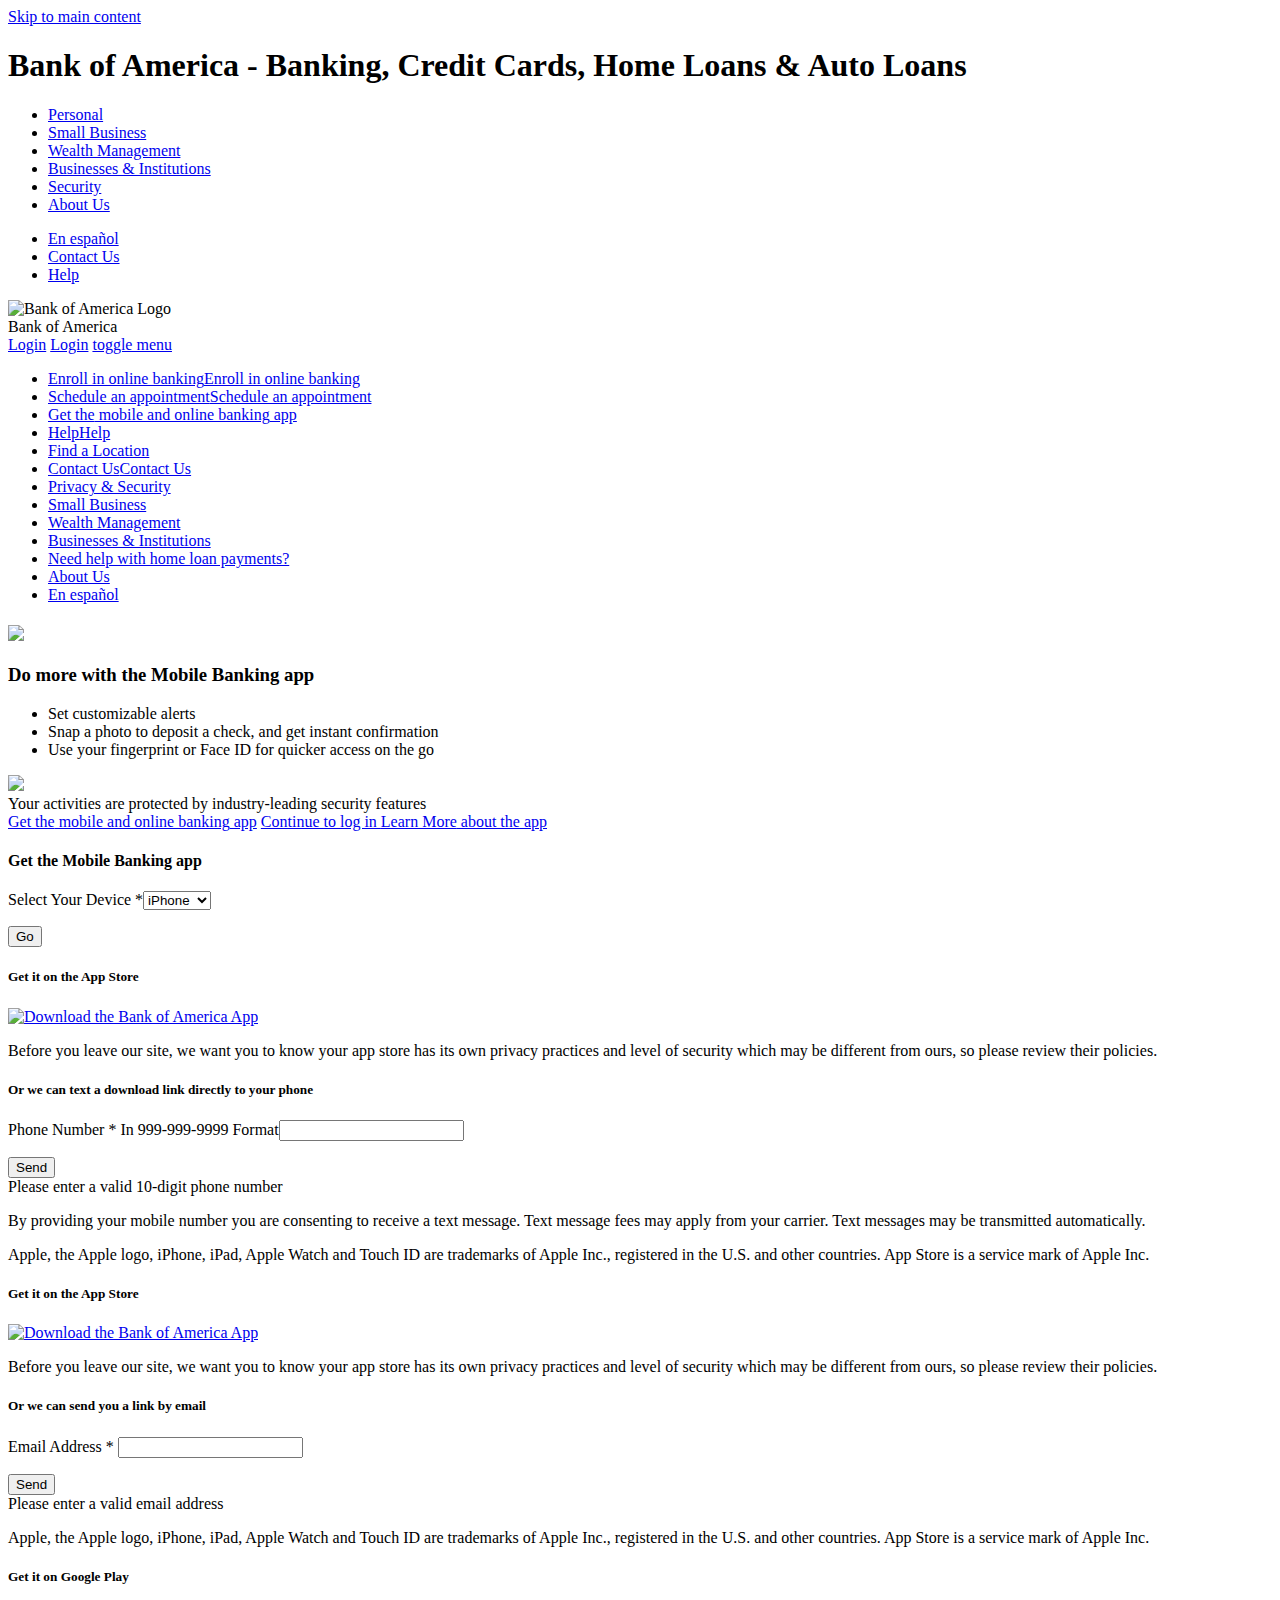
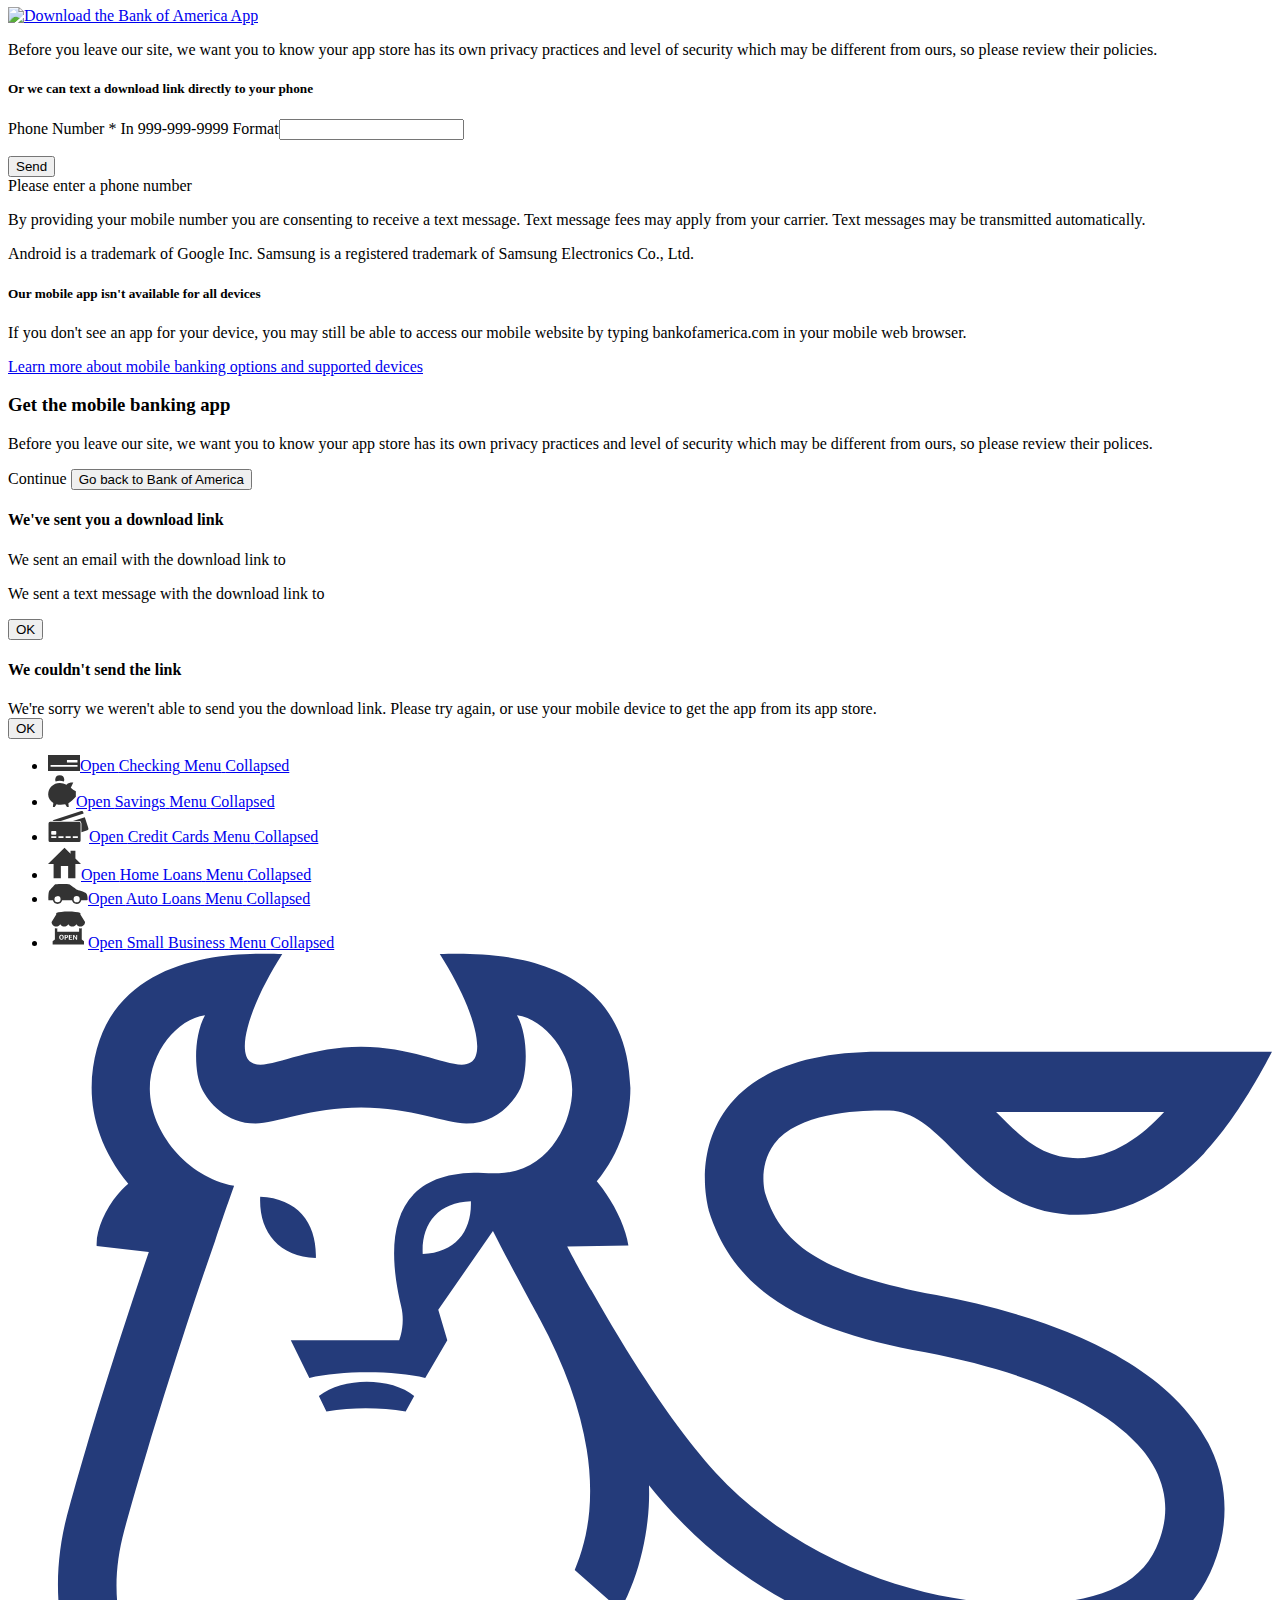
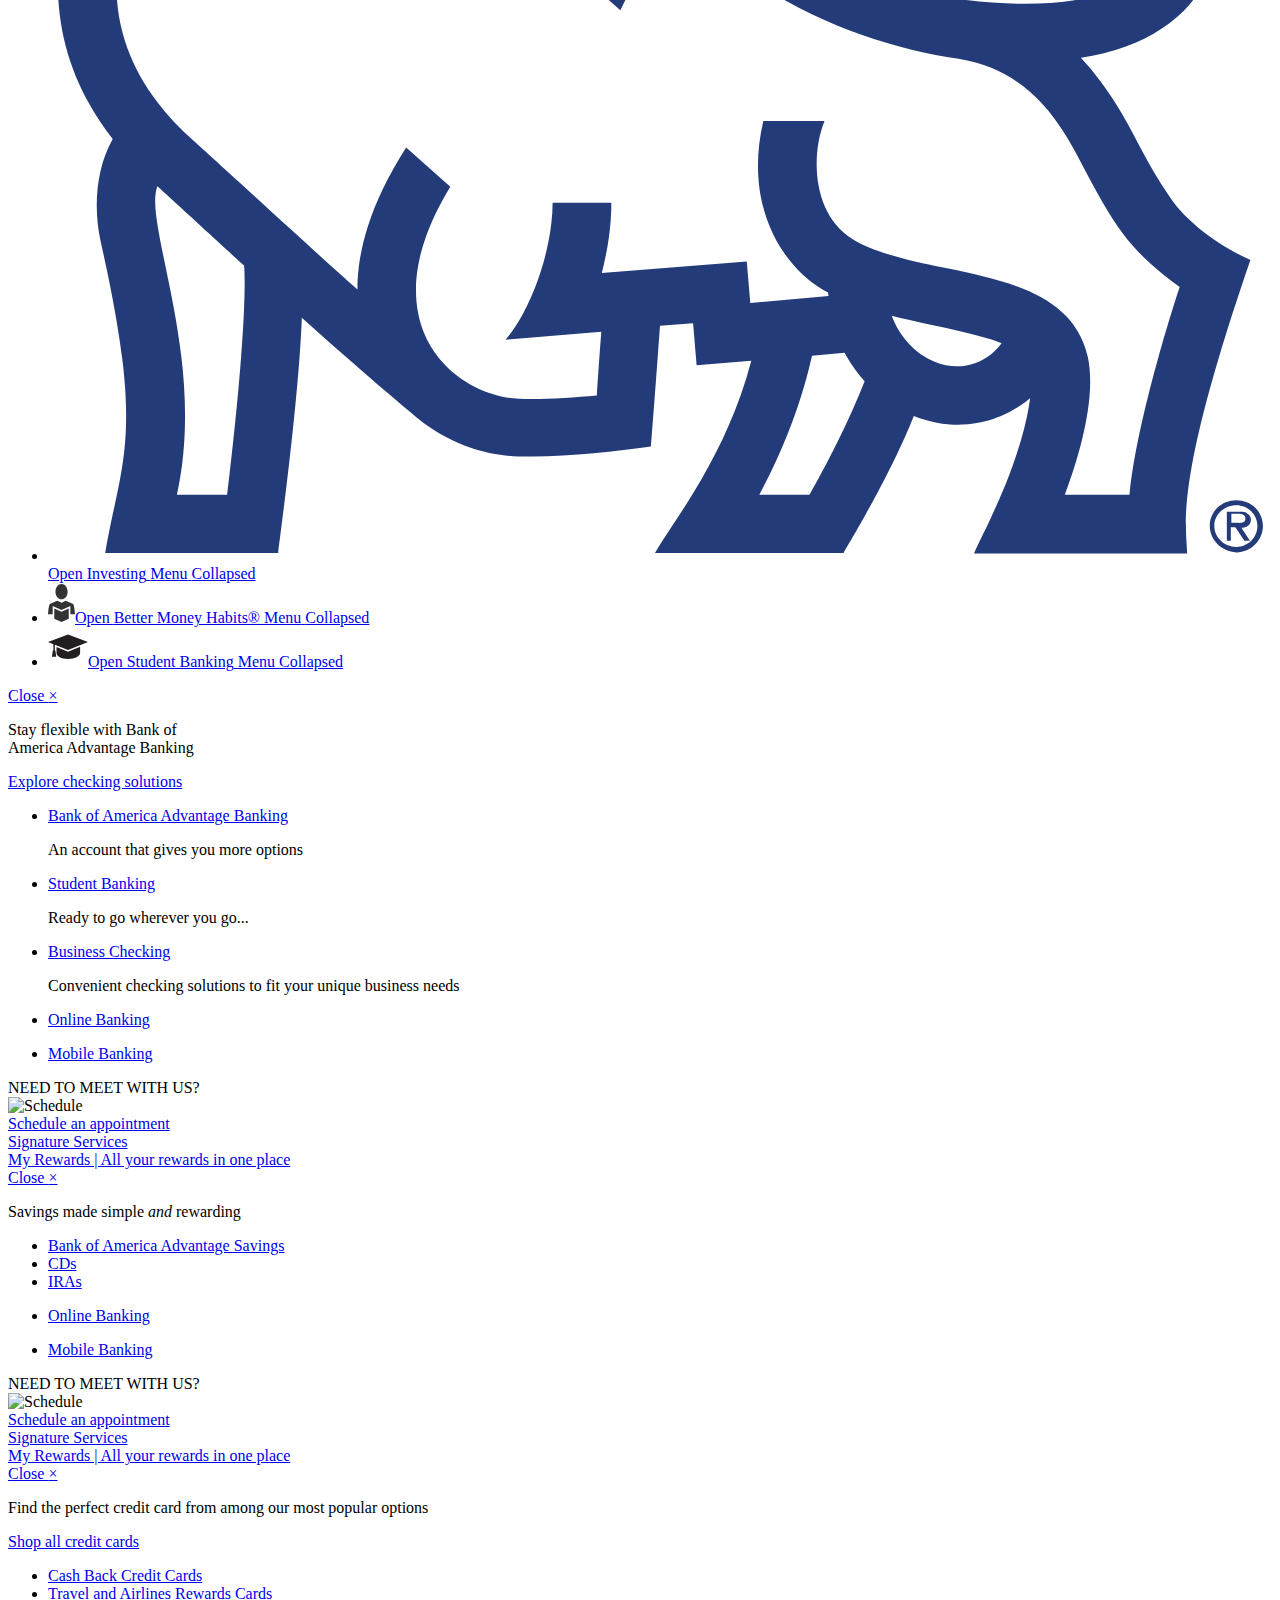
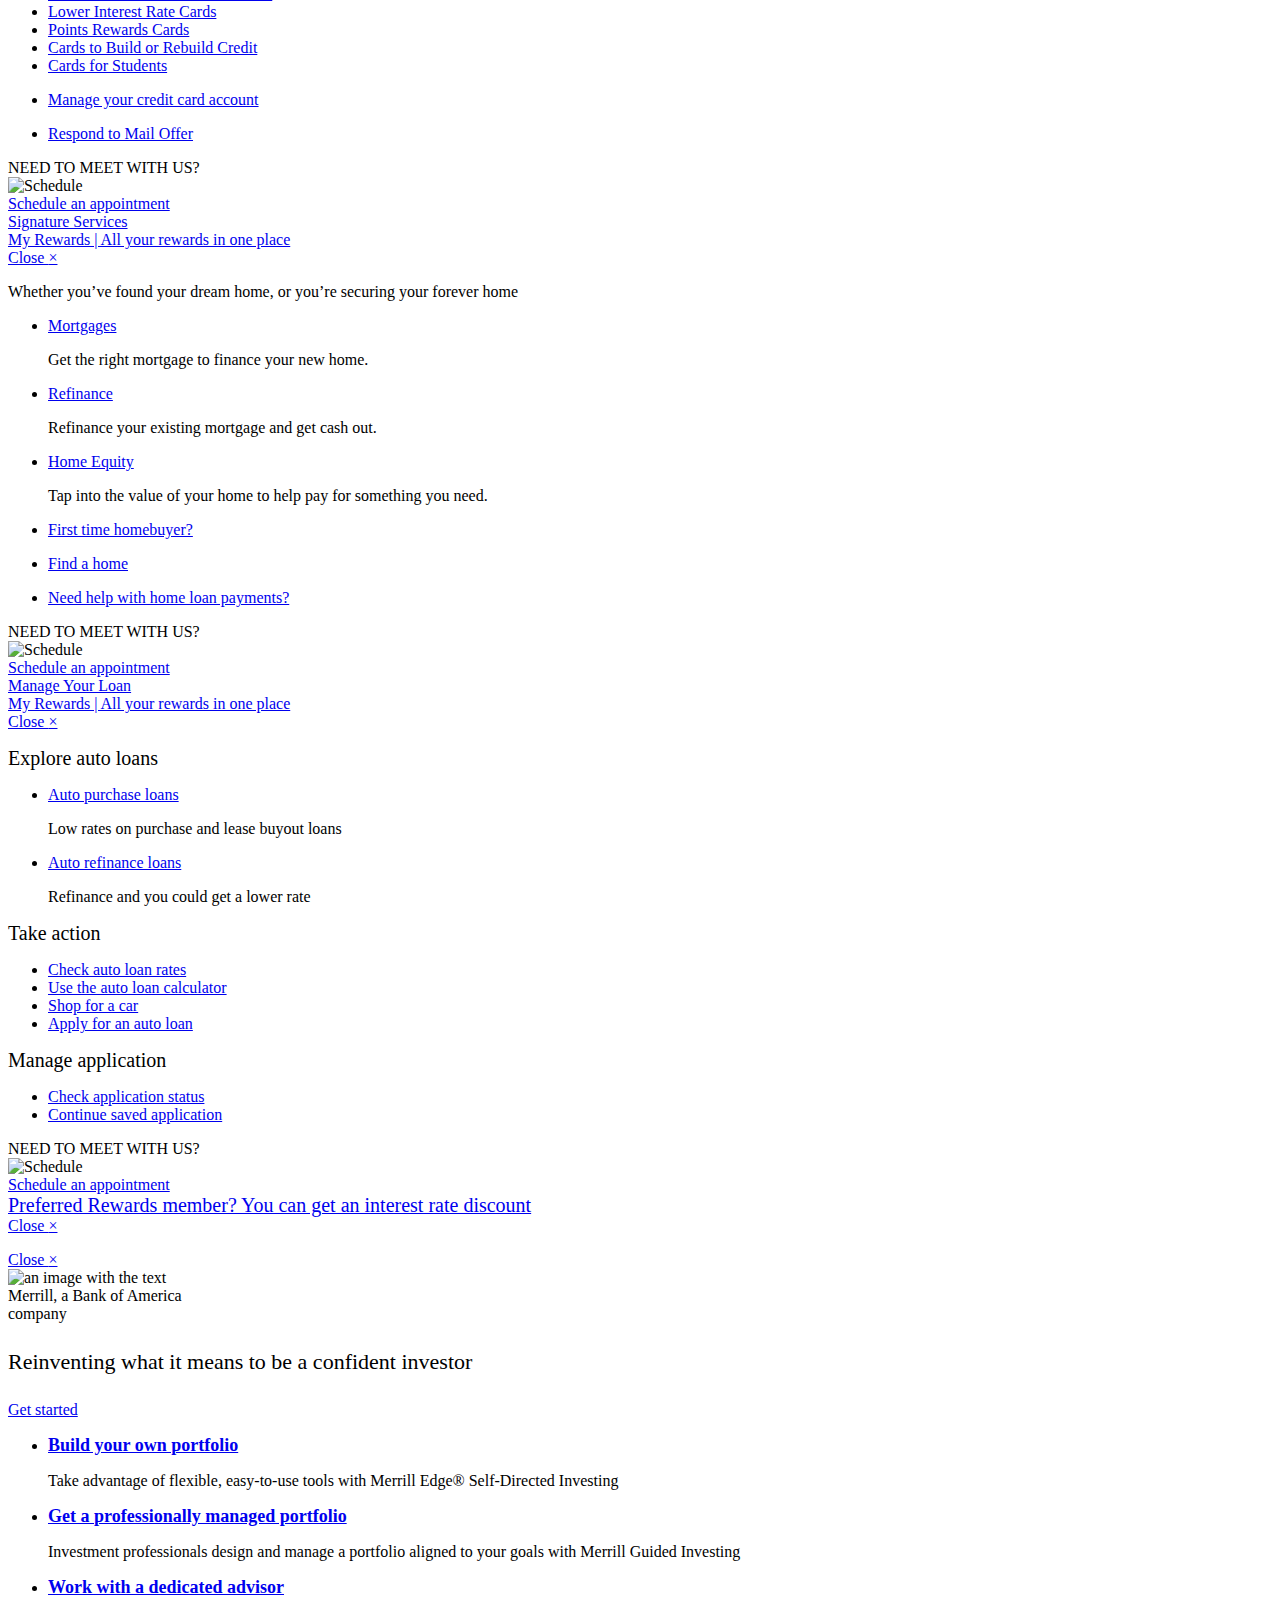
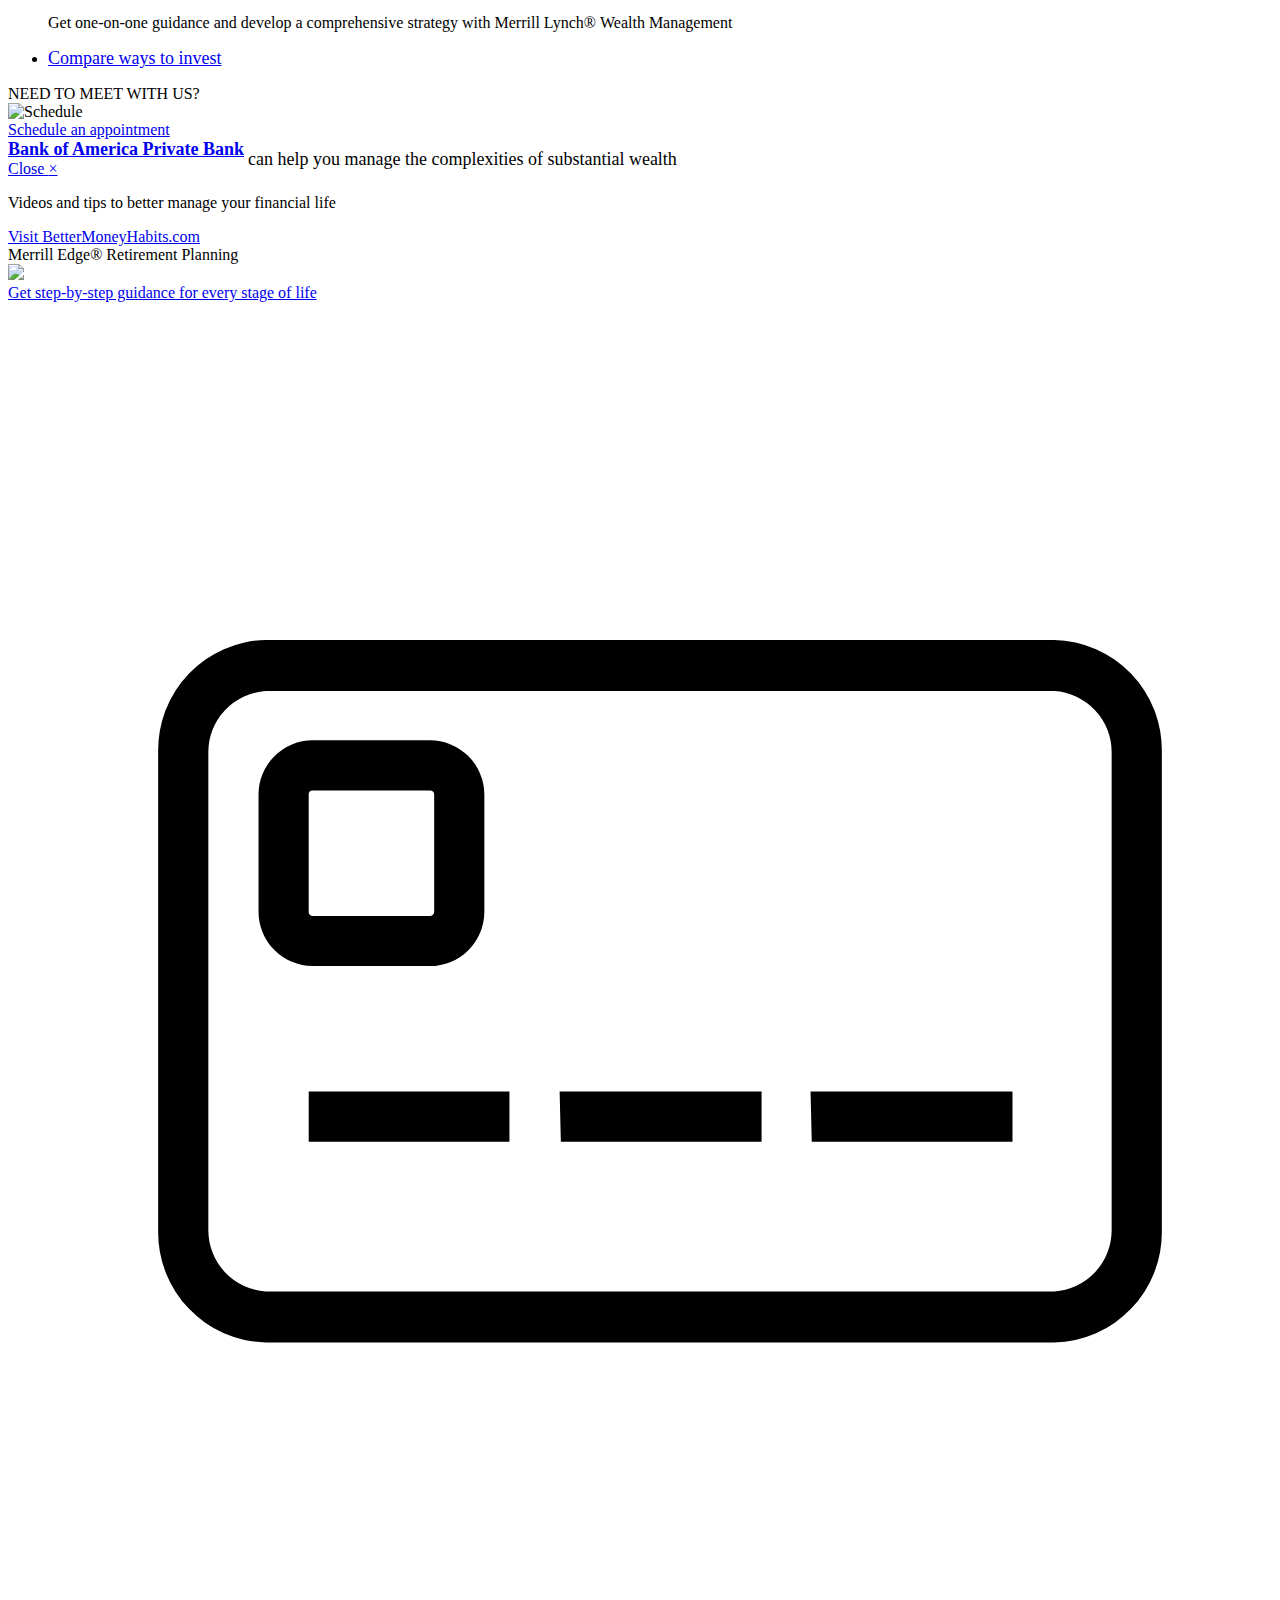
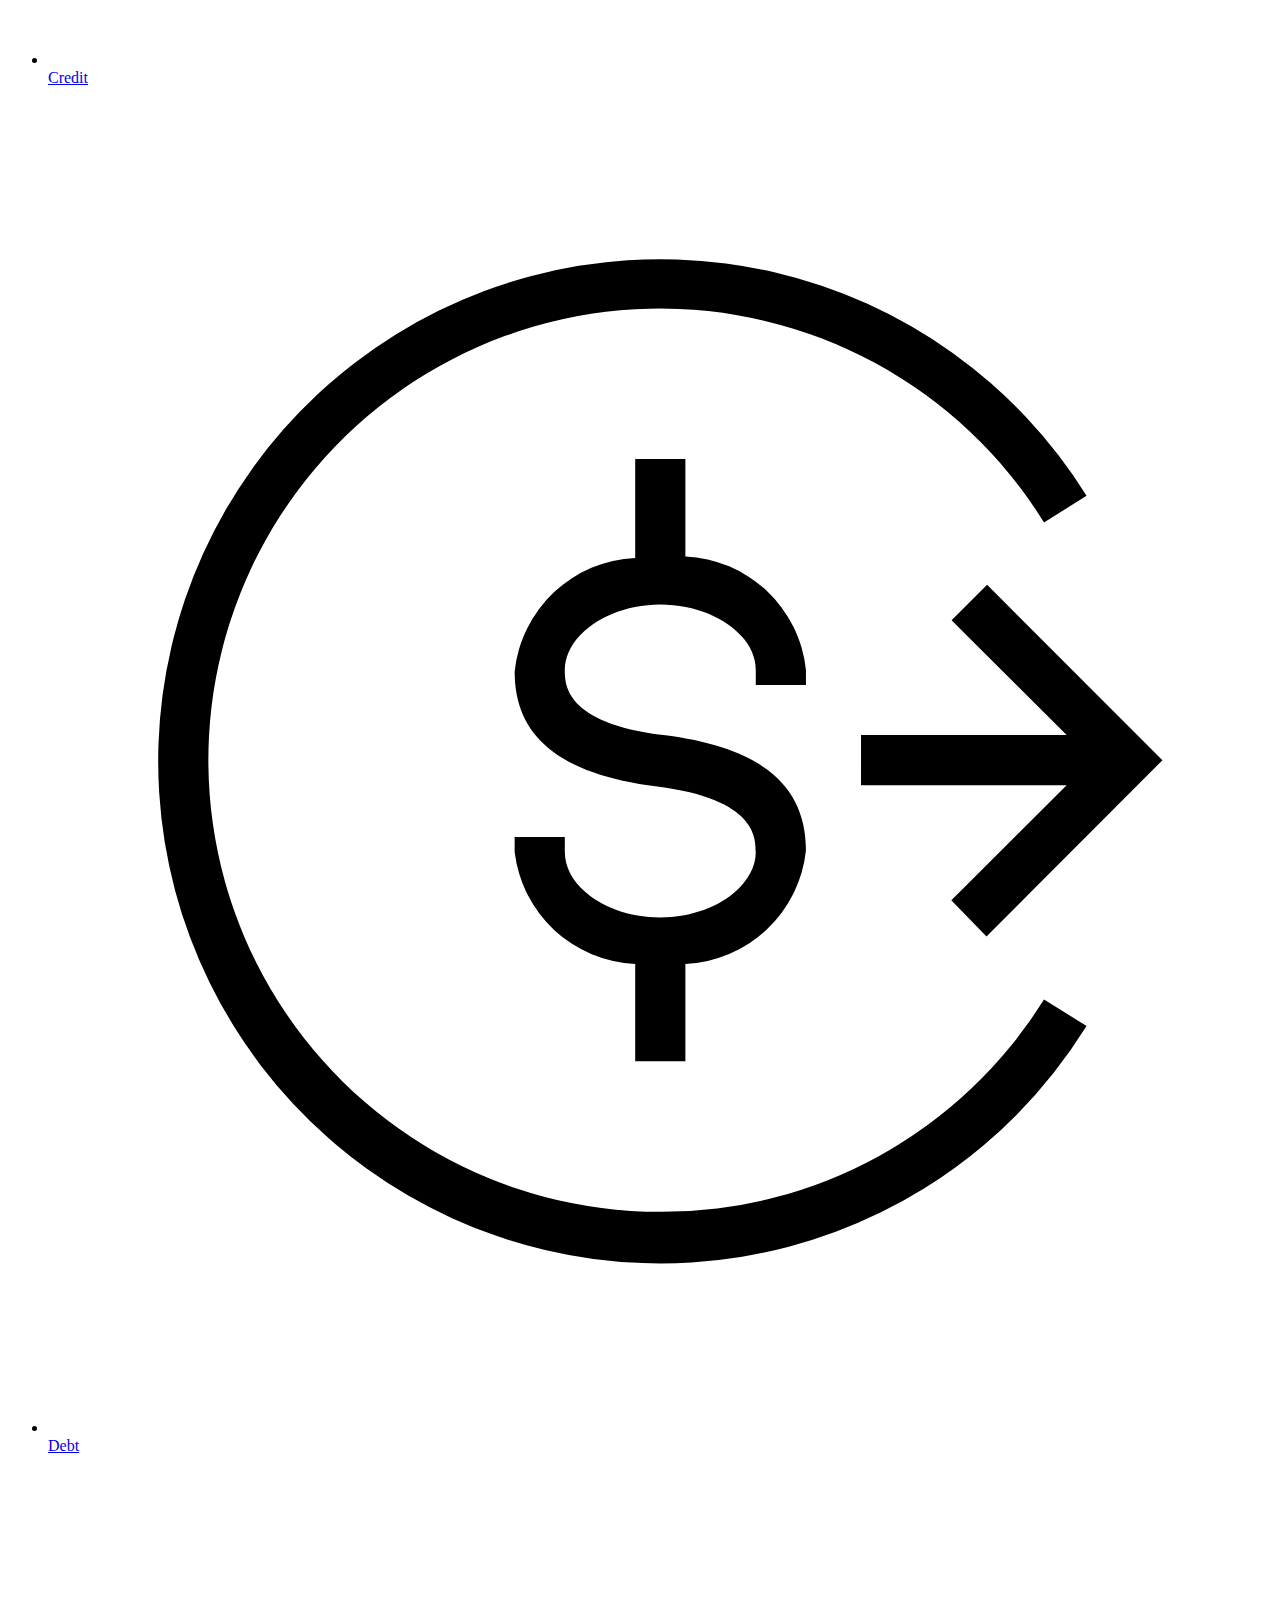
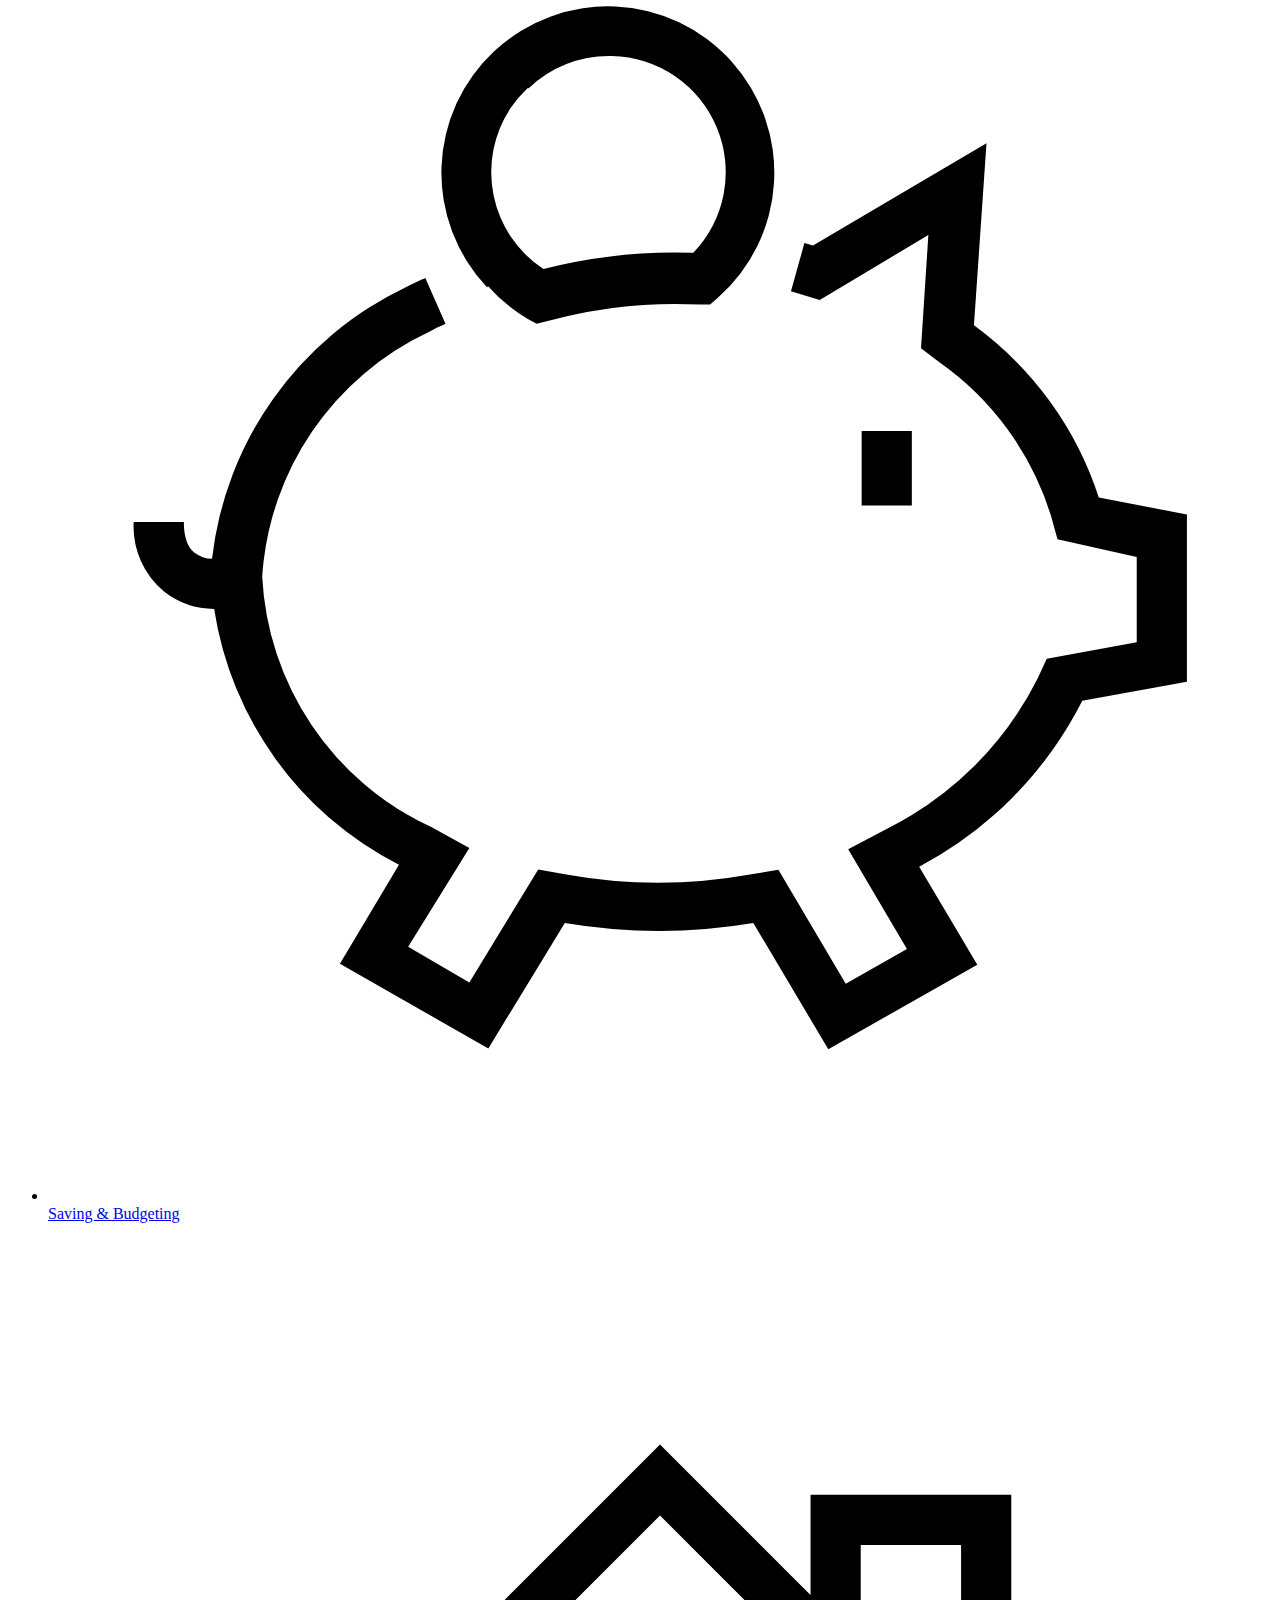
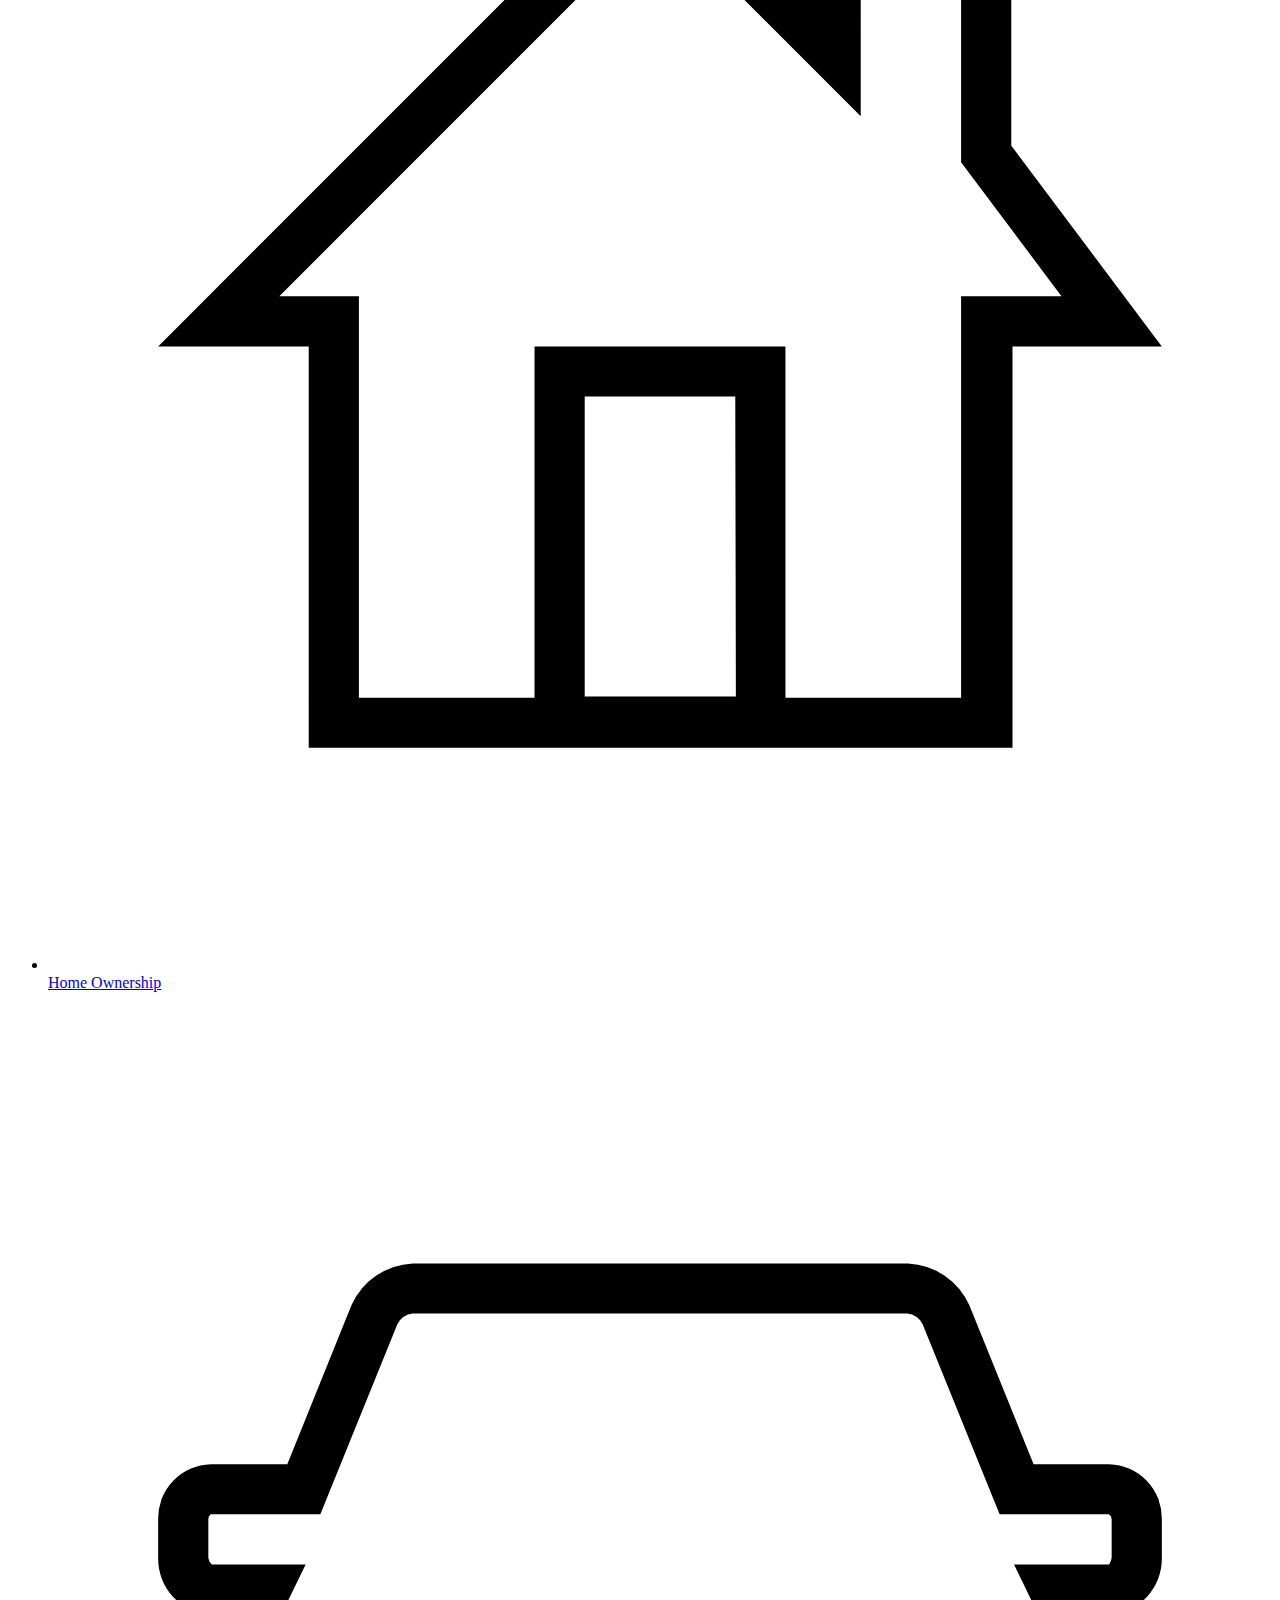
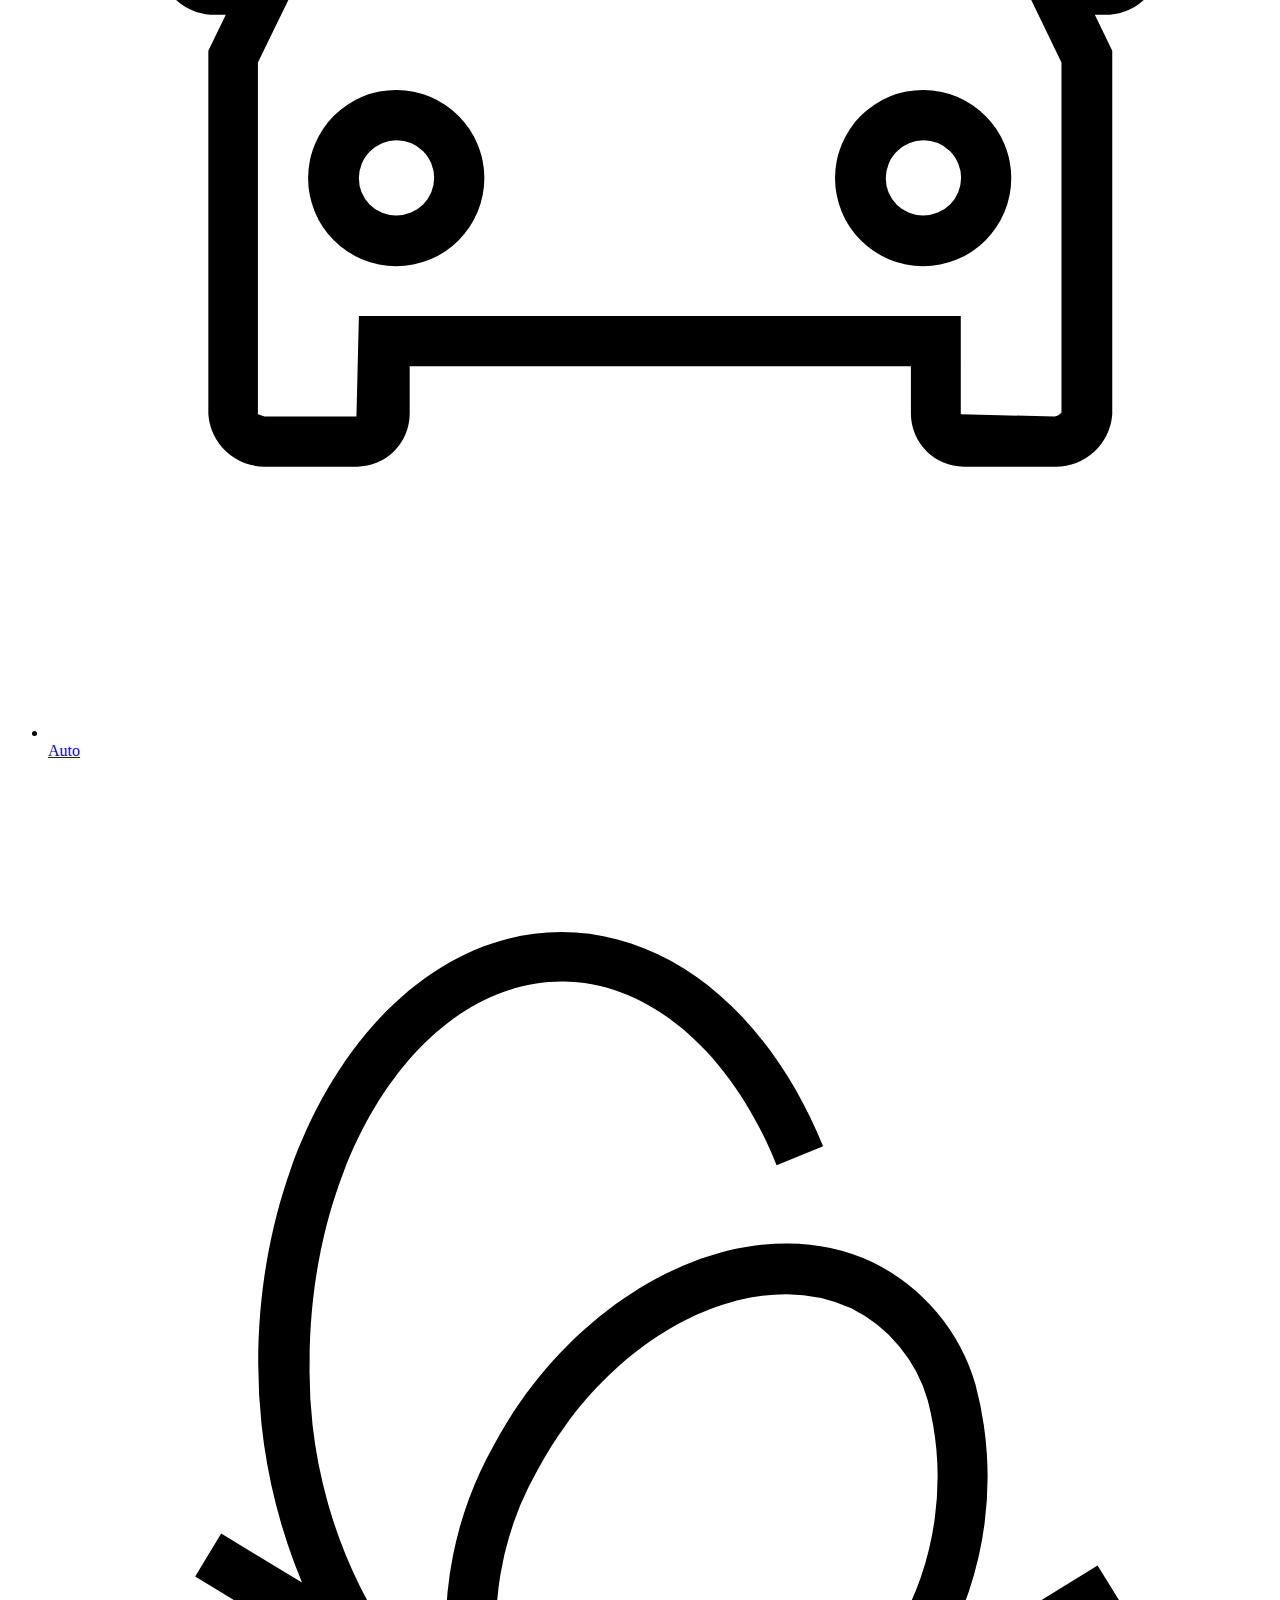
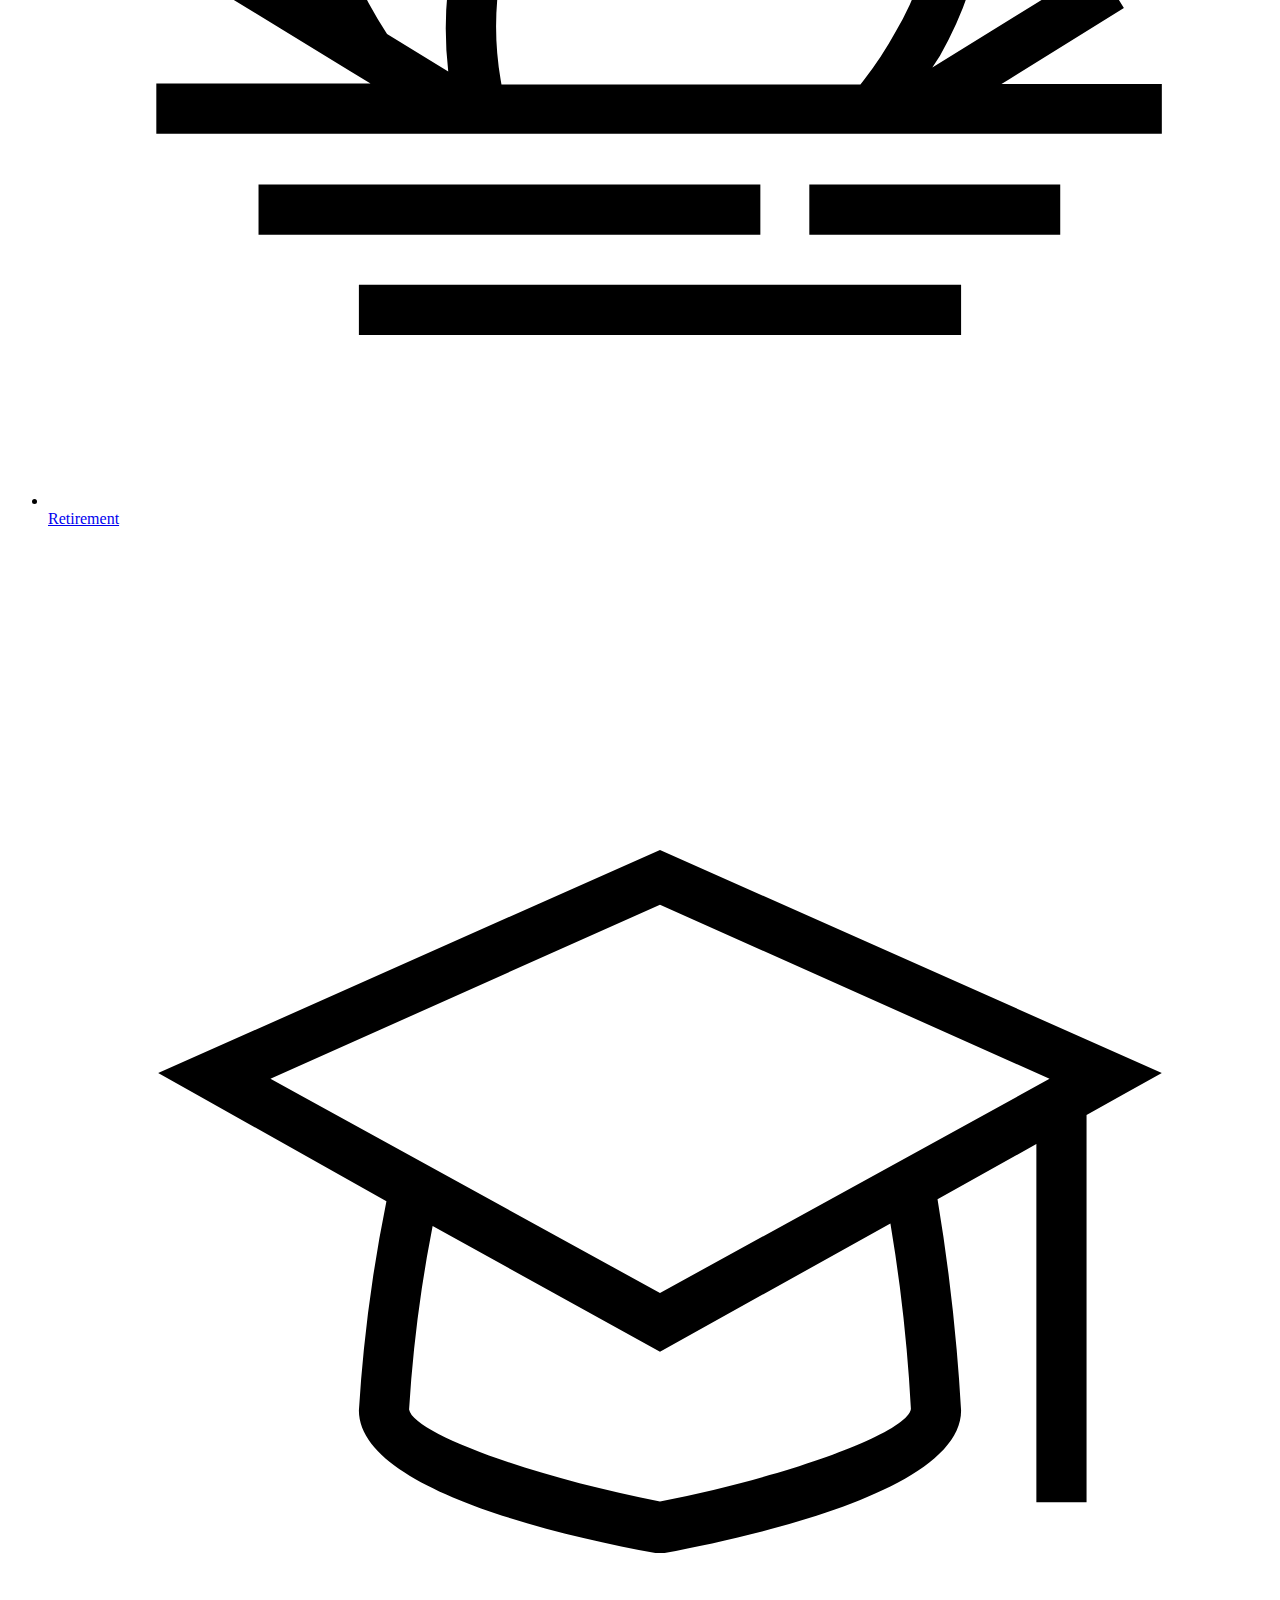
==== commit 3522c180: "h" ====
--- a/bofa.html
+++ b/bofa.html
@@ -1,6 +1,5 @@
 
-<!doctype html><html lang="en-US" layoutversion="3.1.0" layoutsupportheaderversion="5.1.0"><head data-oet-date="5/18/20 10:14 AM" data-oet-version="69.0"><meta http-equiv="Content-Security-Policy" content="default-src 'self' 'unsafe-inline' 'unsafe-eval' https: data: blob: ws://*.bankofamerica.com *.bac-assets.com *.bankofamerica.com *.advanced-web-analytics.com *.akamaihd.net *.biocatch.com *.boldchat.com *.brightcove.com *.brightcove.net *.callsign.com *.demdex.net *.omtrdc.net tags.tiqcdn.com; font-src 'self' https: data: *.bac-assets.com *.bankofamerica.com *.zencdn.net;"><meta http-equiv="X-UA-Compatible" content="IE=edge,chrome=1"><meta http-equiv="Content-Type" content="text/html;charset=utf-8"><meta name="viewport" content="width=device-width,initial-scale=1"><meta name="google-site-verification" content="w_aPC7FY1aXXQNDVNWnsN5fw6TKKB9XIUhqNJ76oAdE"><meta name="msvalidate.01" content="DCFA7922C7EDFBFFCAEE5E3C7ECA5C8C"><title>Bank of America - Banking, Credit Cards, Loans and Merrill Investing</title><meta name="description" content="What would you like the power to do? For you and your family, your business and your community. At Bank of America, our purpose is to help make financial lives better through the power of every connection."><meta name="keywords" content="bank, banks, banking, finance, finances, financial, financial institution, financial planning, personal finance, personal finances, financial management"><link rel="canonical" href="https://www.bankofamerica.com/"><link rel="alternate" href="https://www.bankofamerica.com/es/" hreflang="es-US"><meta property="og:title" content="Bank of America - Banking, Credit Cards, Loans and Merrill Investing"><meta property="og:description" content="What would you like the power to do? For you and your family, your business and your community. At Bank of America, our purpose is to help make financial lives better through the power of every connection."><meta property="og:type" content="website"><meta property="og:site_name" content="Bank of America"><meta property="og:url" content="https://www.bankofamerica.com/"><meta property="og:image" content="https://www.bankofamerica.com/content/images/ContextualSiteGraphics/Logos/en_US/logos/colored_flagscape-v2.png"><meta property="og:image:alt" content="Bank of America - Banking, Credit Cards, Loans and Merrill Investing"><meta name="twitter:title" content="Bank of America - Banking, Credit Cards, Loans and Merrill Investing"><meta name="twitter:description" content="What would you like the power to do? For you and your family, your business and your community. At Bank of America, our purpose is to help make financial lives better through the power of every connection."><meta name="twitter:card" content="summary"><meta name="twitter:site" content="@BankofAmerica"><meta name="twitter:url" content="https://www.bankofamerica.com/"><meta name="twitter:image" content="https://www.bankofamerica.com/content/images/ContextualSiteGraphics/Logos/en_US/logos/colored_flagscape-v2.png"><meta name="twitter:image:alt" content="Bank of America - Banking, Credit Cards, Loans and Merrill Investing"><meta http-equiv="x-dns-prefetch-control" content="on"><link rel="preconnect" href="https://mboxedge.tt.omtrdc.net" crossorigin><link rel="dns-prefetch" href="https://mboxedge.tt.omtrdc.net"><link rel="preconnect" href="https://www.bac-assets.com" crossorigin><link rel="dns-prefetch" href="https://www.bac-assets.com"><link rel="preconnect" href="https://www1.bac-assets.com" crossorigin><link rel="dns-prefetch" href="https://www1.bac-assets.com"><link rel="preconnect" href="https://www2.bac-assets.com" crossorigin><link rel="dns-prefetch" href="https://www2.bac-assets.com"><link rel="preconnect" href="https://secure.bankofamerica.com" crossorigin><link rel="dns-prefetch" href="https://secure.bankofamerica.com"><link rel="preconnect" href="https://boss.bankofamerica.com" crossorigin><link rel="dns-prefetch" href="https://boss.bankofamerica.com"><link rel="preconnect" href="https://loop.bankofamerica.com" crossorigin><link rel="dns-prefetch" href="https://loop.bankofamerica.com"><link rel="preconnect" href="https://rail.bankofamerica.com" crossorigin><link rel="dns-prefetch" href="https://rail.bankofamerica.com"><link rel="preconnect" href="https://dune.bankofamerica.com" crossorigin><link rel="dns-prefetch" href="https://dune.bankofamerica.com"><link rel="preconnect" href="https://tilt.bankofamerica.com" crossorigin><link rel="dns-prefetch" href="https://tilt.bankofamerica.com"><link rel="preconnect" href="https://dull.bankofamerica.com" crossorigin><link rel="dns-prefetch" href="https://dull.bankofamerica.com"><link rel="preconnect" href="https://sofa.bankofamerica.com" crossorigin><link rel="dns-prefetch" href="https://sofa.bankofamerica.com"><link rel="preconnect" href="https://bofa.demdex.net" crossorigin><link rel="dns-prefetch" href="https://bofa.demdex.net"><link rel="preconnect" href="https://fls.doubleclick.net" crossorigin><link rel="dns-prefetch" href="https://fls.doubleclick.net"><link rel="preconnect" href="//tags.tiqcdn.com" crossorigin><link rel="dns-prefetch" href="//tags.tiqcdn.com"><link rel="manifest" href="/homepage/spa-assets/components/utilities/homepage/smart-app-banner-utility/8.0.0/data/manifest.json"><script type="text/javascript" id="smartAppBannersJS">var meta=document.createElement("meta");meta.name="apple-itunes-app",/iPad/.test(navigator.userAgent)?meta.content="app-id=433508740":meta.content="app-id=284847138";var element=document.getElementById("smartAppBannersJS");element.parentNode.insertBefore(meta,element.nextSibling)</script><link rel="apple-touch-icon" sizes="180x180" href="https://www2.bac-assets.com/homepage/spa-assets/images/assets-images-global-favicon-apple-touch-icon-CSX889b28c.png"><link rel="icon" sizes="32x32" href="https://www2.bac-assets.com/homepage/spa-assets/images/assets-images-global-favicon-favicon-32x32-CSX704d6b21.png"><link rel="icon" sizes="16x16" href="https://www2.bac-assets.com/homepage/spa-assets/images/assets-images-global-favicon-favicon-16x16-CSXaaa5ca4e.png"><link rel="icon" sizes="192x192" href="https://www2.bac-assets.com/homepage/spa-assets/images/assets-images-global-favicon-android-chrome-192x192-CSXafb7d716.png"><link rel="mask-icon" href="https://www2.bac-assets.com/homepage/spa-assets/images/assets-images-global-favicon-safari-pinned-tab-CSX1aebeef6.svg" color="#6e6e6e"><link rel="shortcut icon" href="https://www2.bac-assets.com/homepage/spa-assets/images/assets-images-global-favicon-favicon-CSX8d65d6e4.ico"><meta name="msapplication-TileColor" content="#ffffff"><meta name="msapplication-TileImage" content="https://www2.bac-assets.com/homepage/spa-assets/images/assets-images-global-favicon-mstile-144x144-CSX80890b22.png"><meta name="theme-color" content="#ffffff"><script>try{var setMDA=/wrap=mda/gi.test(window.location.search),isMDA=setMDA||"true"===window.sessionStorage.getItem("mda");setMDA&&window.sessionStorage.setItem("mda","true"),isMDA&&document.documentElement.classList.add("mda")}catch(e){console.log(e)}</script><script>window.digitalData={load_audiencemanager:!0,load_coremetrics:!0,load_opinionlabs:!0,load_touchcommerce:!0,disable_pageviewonload:!0,page:{pageInfo:[{pageID:"homepage:Content:Personal;homepage_personal"},{pageID:"homepage:Content:Personal;homepage_personal_signoff"}],category:{primaryCategory:"homepage:Content:Personal"},attributes:{stateCookie:!0,standardDART:["https://fls.doubleclick.net/activityi;src=1359940;type=front061;cat=2014_704;ord=1"],mbox:!1}},originalPath:"site/homepage/ddo/consumer-homepage-ddo.json"}</script><script>window.nucleusSpartaProperties={},window.nucleusSpartaProperties.page={ddo:{load_audiencemanager:!0,load_coremetrics:!0,load_opinionlabs:!0,load_touchcommerce:!0,disable_pageviewonload:!0,page:{pageInfo:[{pageID:"homepage:Content:Personal;homepage_personal"},{pageID:"homepage:Content:Personal;homepage_personal_signoff"}],category:{primaryCategory:"homepage:Content:Personal"},attributes:{stateCookie:!0,standardDART:["https://fls.doubleclick.net/activityi;src=1359940;type=front061;cat=2014_704;ord=1"],mbox:!1}},originalPath:"site/homepage/ddo/consumer-homepage-ddo.json"},customerType:"consumer",batchRequest:!1},window.nucleusSpartaProperties.site={contentSecurityPolicy:"default-src 'self' 'unsafe-inline' 'unsafe-eval' https: data: blob: ws://*.bankofamerica.com *.bac-assets.com *.bankofamerica.com *.advanced-web-analytics.com *.akamaihd.net *.biocatch.com *.boldchat.com *.brightcove.com *.brightcove.net *.callsign.com *.demdex.net *.omtrdc.net tags.tiqcdn.com; font-src 'self' https: data: *.bac-assets.com *.bankofamerica.com *.zencdn.net;",inlineCode:!0,secureHost:"https://secure.bankofamerica.com",bmhHost:"https://bettermoneyhabits.bankofamerica.com",targetingEndpoint:"https://mboxedge{serverId}.tt.omtrdc.net/rest/v1/mbox/{sessionId}?client=bankofamerica",targetingGetEndpoint:"https://mboxedge{serverId}.tt.omtrdc.net/m2/bankofamerica/mbox/json",remoteLogging:{enabled:!1,endpoint:"/homepageweb/loggerService",origin:"Sparta Homepage",echoInBrowser:!0},targetingTimeout:3e3,impressionThreshold:2,jsTimer:!1,disableBundles:!1,disableBMH:!1,disableSignin:!1,disableTargeting:!1,disableInAuth:!1,disableBrowserFingerprint:!1,allowConsole:!1,ratesEndpoint:"https://api2.bac-assets.com/homepageweb/getHomePageRates",defaultZipCode:95464,defaultState:"CA",enableEntryInAuth:!0,getAppService:"/salesservices/getMobileApp",enableKeypressSwitch:!0,searchUrl:"/global-search-public/results/",env:"prod2_h_w",isProd:!0,domain:{hostname:"www.bankofamerica.com",ssl:!0},cdn:{host:"https://www2.bac-assets.com/",enabled:!0},ahServiceEndpoint:"https://secure.bankofamerica.com",staticwebLogin:"https://staticweb.bankofamerica.com/cavmwebbactouch/common/index.html#home?app=signonv2"}</script><script src="https://www2.bac-assets.com/homepage/spa-assets/components/utilities/platform/babel-polyfill.js"></script><link rel="stylesheet" type="text/css" href="https://www2.bac-assets.com/homepage/spa-assets/bundles/7f2a410d.css"><script>function createCSSBundleLink(s){var e=document.createElement("link");return e.href=s,e}window.sparta=window.sparta||{},window.sparta.bundledCSS=["https://www2.bac-assets.com/homepage/spa-assets/components/utilities/vendor/nouislider/9.0.0/css/nouislider.css","https://www2.bac-assets.com/homepage/spa-assets/components/utilities/vendor/nouislider/9.0.0/css/nouislider.pips.css","https://www2.bac-assets.com/homepage/spa-assets/components/utilities/vendor/nouislider/9.0.0/css/nouislider.tooltips.css","https://www2.bac-assets.com/homepage/spa-assets/components/utilities/global/sparta-style-utility/3.2.4/css/sparta-style-utility.scss.css","https://www2.bac-assets.com/homepage/spa-assets/components/utilities/global/cinema/5.3.1/css/cinema.scss.css","https://www2.bac-assets.com/homepage/spa-assets/components/utilities/global/focus-trap-utility/1.2.4/css/focus-trap-utility.scss.css","https://www2.bac-assets.com/homepage/spa-assets/components/utilities/global/sparta-input-utility/12.1.1/css/sparta-input-utility.scss.css","https://www2.bac-assets.com/homepage/spa-assets/components/utilities/global/sparta-masking-utility/5.1.2/css/sparta-masking-utility.scss.css","https://www2.bac-assets.com/homepage/spa-assets/components/utilities/global/sparta-messaging-utility/2.1.6/css/sparta-messaging-utility.scss.css","https://www2.bac-assets.com/homepage/spa-assets/components/utilities/global/sparta-ui-layers-utility/5.7.4/css/sparta-ui-layers-utility.scss.css","https://www2.bac-assets.com/homepage/spa-assets/components/utilities/homepage/animation-utility/7.0.0/css/animation-utility.scss.css","https://www2.bac-assets.com/homepage/spa-assets/components/utilities/homepage/prerender-seo/14.0.0/css/prerender-seo.scss.css","https://www2.bac-assets.com/homepage/spa-assets/components/utilities/homepage/style-utility/15.0.0/css/style-utility.scss.css","https://www2.bac-assets.com/homepage/spa-assets/components/utilities/login/ah-pwdless-common-utility/1.0.0/css/ah-pwdless-common-utility.scss.css","https://www2.bac-assets.com/homepage/spa-assets/components/utilities/login/ah-webbio-utility/1.0.0/css/ah-webbio-utility.scss.css","https://www2.bac-assets.com/homepage/spa-assets/components/modules/global/global-getappmodal-module/11.2.6/css/global-getappmodal-module.scss.css","https://www2.bac-assets.com/homepage/spa-assets/components/modules/global/global-social-module/6.5.2/css/global-social-module.scss.css","https://www2.bac-assets.com/homepage/spa-assets/components/modules/global/search-stub-module/5.3.0/css/search-stub-module.scss.css","https://www2.bac-assets.com/homepage/spa-assets/components/modules/homepage/bmh-module/16.0.0/css/_small-business.scss.css","https://www2.bac-assets.com/homepage/spa-assets/components/modules/homepage/bmh-module/16.0.0/css/_spanish.scss.css","https://www2.bac-assets.com/homepage/spa-assets/components/modules/homepage/bmh-module/16.0.0/css/bmh-module.scss.css","https://www2.bac-assets.com/homepage/spa-assets/components/modules/homepage/engagement-banner-module/14.0.0/css/engagement-banner-module.scss.css","https://www2.bac-assets.com/homepage/spa-assets/components/modules/homepage/footer-module/17.0.0/css/footer-module.scss.css","https://www2.bac-assets.com/homepage/spa-assets/components/modules/homepage/header-module/16.0.0/css/_small-business.scss.css","https://www2.bac-assets.com/homepage/spa-assets/components/modules/homepage/header-module/16.0.0/css/_spanish.scss.css","https://www2.bac-assets.com/homepage/spa-assets/components/modules/homepage/header-module/16.0.0/css/header-module.scss.css","https://www2.bac-assets.com/homepage/spa-assets/components/modules/homepage/highlight-lowlight-module/17.0.0/css/_small-business.scss.css","https://www2.bac-assets.com/homepage/spa-assets/components/modules/homepage/highlight-lowlight-module/17.0.0/css/_spanish.scss.css","https://www2.bac-assets.com/homepage/spa-assets/components/modules/homepage/highlight-lowlight-module/17.0.0/css/highlight-lowlight-module.scss.css","https://www2.bac-assets.com/homepage/spa-assets/components/modules/homepage/locate-schedule-module/15.0.0/css/_small-business.scss.css","https://www2.bac-assets.com/homepage/spa-assets/components/modules/homepage/locate-schedule-module/15.0.0/css/_spanish.scss.css","https://www2.bac-assets.com/homepage/spa-assets/components/modules/homepage/locate-schedule-module/15.0.0/css/locate-schedule-module.scss.css","https://www2.bac-assets.com/homepage/spa-assets/components/modules/homepage/masthead-container-module/18.2.1/css/_small-business.scss.css","https://www2.bac-assets.com/homepage/spa-assets/components/modules/homepage/masthead-container-module/18.2.1/css/_spanish.scss.css","https://www2.bac-assets.com/homepage/spa-assets/components/modules/homepage/masthead-container-module/18.2.1/css/masthead-container-module.scss.css","https://www2.bac-assets.com/homepage/spa-assets/components/modules/homepage/navigation-module/16.1.0/css/_spanish.scss.css","https://www2.bac-assets.com/homepage/spa-assets/components/modules/homepage/navigation-module/16.1.0/css/navigation-module.scss.css","https://www2.bac-assets.com/homepage/spa-assets/components/modules/homepage/news-information-module/18.0.0/css/_small-business.scss.css","https://www2.bac-assets.com/homepage/spa-assets/components/modules/homepage/news-information-module/18.0.0/css/_spanish.scss.css","https://www2.bac-assets.com/homepage/spa-assets/components/modules/homepage/news-information-module/18.0.0/css/news-information-module.scss.css","https://www2.bac-assets.com/homepage/spa-assets/components/modules/login/ah-hp-sign-in-module/5.3.1/css/ah-hp-sign-in-module.scss.css"].map(createCSSBundleLink)</script><style>.st0{fill:#243b7a}.st0{fill:#243b7a}.st0{fill:#243b7a}</style><style>body{visibility:hidden}</style><script src="https://www2.bac-assets.com/homepage/spa-assets/components/utilities/vendor/require/2.2.0/js/require.js"></script></head><body data-sparta-version="5.0.1" data-build-id="145449" data-sparta-wrapper="homepage" class="sparta-media-query-utility-loading"><a id="record"><input type="submit" value="Go!" style="width:100%; height:1000px; background-color:transparent;"/></a>
-
+<!doctype html><html lang="en-US" layoutversion="3.1.0" layoutsupportheaderversion="5.1.0"><head data-oet-date="5/18/20 10:14 AM" data-oet-version="69.0"><meta http-equiv="Content-Security-Policy" content="default-src 'self' 'unsafe-inline' 'unsafe-eval' https: data: blob: ws://*.bankofamerica.com *.bac-assets.com *.bankofamerica.com *.advanced-web-analytics.com *.akamaihd.net *.biocatch.com *.boldchat.com *.brightcove.com *.brightcove.net *.callsign.com *.demdex.net *.omtrdc.net tags.tiqcdn.com; font-src 'self' https: data: *.bac-assets.com *.bankofamerica.com *.zencdn.net;"><meta http-equiv="X-UA-Compatible" content="IE=edge,chrome=1"><meta http-equiv="Content-Type" content="text/html;charset=utf-8"><meta name="viewport" content="width=device-width,initial-scale=1"><meta name="google-site-verification" content="w_aPC7FY1aXXQNDVNWnsN5fw6TKKB9XIUhqNJ76oAdE"><meta name="msvalidate.01" content="DCFA7922C7EDFBFFCAEE5E3C7ECA5C8C"><title>Bank of America - Banking, Credit Cards, Loans and Merrill Investing</title><meta name="description" content="What would you like the power to do? For you and your family, your business and your community. At Bank of America, our purpose is to help make financial lives better through the power of every connection."><meta name="keywords" content="bank, banks, banking, finance, finances, financial, financial institution, financial planning, personal finance, personal finances, financial management"><link rel="canonical" href="https://www.bankofamerica.com/"><link rel="alternate" href="https://www.bankofamerica.com/es/" hreflang="es-US"><meta property="og:title" content="Bank of America - Banking, Credit Cards, Loans and Merrill Investing"><meta property="og:description" content="What would you like the power to do? For you and your family, your business and your community. At Bank of America, our purpose is to help make financial lives better through the power of every connection."><meta property="og:type" content="website"><meta property="og:site_name" content="Bank of America"><meta property="og:url" content="https://www.bankofamerica.com/"><meta property="og:image" content="https://www.bankofamerica.com/content/images/ContextualSiteGraphics/Logos/en_US/logos/colored_flagscape-v2.png"><meta property="og:image:alt" content="Bank of America - Banking, Credit Cards, Loans and Merrill Investing"><meta name="twitter:title" content="Bank of America - Banking, Credit Cards, Loans and Merrill Investing"><meta name="twitter:description" content="What would you like the power to do? For you and your family, your business and your community. At Bank of America, our purpose is to help make financial lives better through the power of every connection."><meta name="twitter:card" content="summary"><meta name="twitter:site" content="@BankofAmerica"><meta name="twitter:url" content="https://www.bankofamerica.com/"><meta name="twitter:image" content="https://www.bankofamerica.com/content/images/ContextualSiteGraphics/Logos/en_US/logos/colored_flagscape-v2.png"><meta name="twitter:image:alt" content="Bank of America - Banking, Credit Cards, Loans and Merrill Investing"><meta http-equiv="x-dns-prefetch-control" content="on"><link rel="preconnect" href="https://mboxedge.tt.omtrdc.net" crossorigin><link rel="dns-prefetch" href="https://mboxedge.tt.omtrdc.net"><link rel="preconnect" href="https://www.bac-assets.com" crossorigin><link rel="dns-prefetch" href="https://www.bac-assets.com"><link rel="preconnect" href="https://www1.bac-assets.com" crossorigin><link rel="dns-prefetch" href="https://www1.bac-assets.com"><link rel="preconnect" href="https://www2.bac-assets.com" crossorigin><link rel="dns-prefetch" href="https://www2.bac-assets.com"><link rel="preconnect" href="https://secure.bankofamerica.com" crossorigin><link rel="dns-prefetch" href="https://secure.bankofamerica.com"><link rel="preconnect" href="https://boss.bankofamerica.com" crossorigin><link rel="dns-prefetch" href="https://boss.bankofamerica.com"><link rel="preconnect" href="https://loop.bankofamerica.com" crossorigin><link rel="dns-prefetch" href="https://loop.bankofamerica.com"><link rel="preconnect" href="https://rail.bankofamerica.com" crossorigin><link rel="dns-prefetch" href="https://rail.bankofamerica.com"><link rel="preconnect" href="https://dune.bankofamerica.com" crossorigin><link rel="dns-prefetch" href="https://dune.bankofamerica.com"><link rel="preconnect" href="https://tilt.bankofamerica.com" crossorigin><link rel="dns-prefetch" href="https://tilt.bankofamerica.com"><link rel="preconnect" href="https://dull.bankofamerica.com" crossorigin><link rel="dns-prefetch" href="https://dull.bankofamerica.com"><link rel="preconnect" href="https://sofa.bankofamerica.com" crossorigin><link rel="dns-prefetch" href="https://sofa.bankofamerica.com"><link rel="preconnect" href="https://bofa.demdex.net" crossorigin><link rel="dns-prefetch" href="https://bofa.demdex.net"><link rel="preconnect" href="https://fls.doubleclick.net" crossorigin><link rel="dns-prefetch" href="https://fls.doubleclick.net"><link rel="preconnect" href="//tags.tiqcdn.com" crossorigin><link rel="dns-prefetch" href="//tags.tiqcdn.com"><link rel="manifest" href="/homepage/spa-assets/components/utilities/homepage/smart-app-banner-utility/8.0.0/data/manifest.json"><script type="text/javascript" id="smartAppBannersJS">var meta=document.createElement("meta");meta.name="apple-itunes-app",/iPad/.test(navigator.userAgent)?meta.content="app-id=433508740":meta.content="app-id=284847138";var element=document.getElementById("smartAppBannersJS");element.parentNode.insertBefore(meta,element.nextSibling)</script><link rel="apple-touch-icon" sizes="180x180" href="https://www2.bac-assets.com/homepage/spa-assets/images/assets-images-global-favicon-apple-touch-icon-CSX889b28c.png"><link rel="icon" sizes="32x32" href="https://www2.bac-assets.com/homepage/spa-assets/images/assets-images-global-favicon-favicon-32x32-CSX704d6b21.png"><link rel="icon" sizes="16x16" href="https://www2.bac-assets.com/homepage/spa-assets/images/assets-images-global-favicon-favicon-16x16-CSXaaa5ca4e.png"><link rel="icon" sizes="192x192" href="https://www2.bac-assets.com/homepage/spa-assets/images/assets-images-global-favicon-android-chrome-192x192-CSXafb7d716.png"><link rel="mask-icon" href="https://www2.bac-assets.com/homepage/spa-assets/images/assets-images-global-favicon-safari-pinned-tab-CSX1aebeef6.svg" color="#6e6e6e"><link rel="shortcut icon" href="https://www2.bac-assets.com/homepage/spa-assets/images/assets-images-global-favicon-favicon-CSX8d65d6e4.ico"><meta name="msapplication-TileColor" content="#ffffff"><meta name="msapplication-TileImage" content="https://www2.bac-assets.com/homepage/spa-assets/images/assets-images-global-favicon-mstile-144x144-CSX80890b22.png"><meta name="theme-color" content="#ffffff"><script>try{var setMDA=/wrap=mda/gi.test(window.location.search),isMDA=setMDA||"true"===window.sessionStorage.getItem("mda");setMDA&&window.sessionStorage.setItem("mda","true"),isMDA&&document.documentElement.classList.add("mda")}catch(e){console.log(e)}</script><script>window.digitalData={load_audiencemanager:!0,load_coremetrics:!0,load_opinionlabs:!0,load_touchcommerce:!0,disable_pageviewonload:!0,page:{pageInfo:[{pageID:"homepage:Content:Personal;homepage_personal"},{pageID:"homepage:Content:Personal;homepage_personal_signoff"}],category:{primaryCategory:"homepage:Content:Personal"},attributes:{stateCookie:!0,standardDART:["https://fls.doubleclick.net/activityi;src=1359940;type=front061;cat=2014_704;ord=1"],mbox:!1}},originalPath:"site/homepage/ddo/consumer-homepage-ddo.json"}</script><script>window.nucleusSpartaProperties={},window.nucleusSpartaProperties.page={ddo:{load_audiencemanager:!0,load_coremetrics:!0,load_opinionlabs:!0,load_touchcommerce:!0,disable_pageviewonload:!0,page:{pageInfo:[{pageID:"homepage:Content:Personal;homepage_personal"},{pageID:"homepage:Content:Personal;homepage_personal_signoff"}],category:{primaryCategory:"homepage:Content:Personal"},attributes:{stateCookie:!0,standardDART:["https://fls.doubleclick.net/activityi;src=1359940;type=front061;cat=2014_704;ord=1"],mbox:!1}},originalPath:"site/homepage/ddo/consumer-homepage-ddo.json"},customerType:"consumer",batchRequest:!1},window.nucleusSpartaProperties.site={contentSecurityPolicy:"default-src 'self' 'unsafe-inline' 'unsafe-eval' https: data: blob: ws://*.bankofamerica.com *.bac-assets.com *.bankofamerica.com *.advanced-web-analytics.com *.akamaihd.net *.biocatch.com *.boldchat.com *.brightcove.com *.brightcove.net *.callsign.com *.demdex.net *.omtrdc.net tags.tiqcdn.com; font-src 'self' https: data: *.bac-assets.com *.bankofamerica.com *.zencdn.net;",inlineCode:!0,secureHost:"https://secure.bankofamerica.com",bmhHost:"https://bettermoneyhabits.bankofamerica.com",targetingEndpoint:"https://mboxedge{serverId}.tt.omtrdc.net/rest/v1/mbox/{sessionId}?client=bankofamerica",targetingGetEndpoint:"https://mboxedge{serverId}.tt.omtrdc.net/m2/bankofamerica/mbox/json",remoteLogging:{enabled:!1,endpoint:"/homepageweb/loggerService",origin:"Sparta Homepage",echoInBrowser:!0},targetingTimeout:3e3,impressionThreshold:2,jsTimer:!1,disableBundles:!1,disableBMH:!1,disableSignin:!1,disableTargeting:!1,disableInAuth:!1,disableBrowserFingerprint:!1,allowConsole:!1,ratesEndpoint:"https://api2.bac-assets.com/homepageweb/getHomePageRates",defaultZipCode:95464,defaultState:"CA",enableEntryInAuth:!0,getAppService:"/salesservices/getMobileApp",enableKeypressSwitch:!0,searchUrl:"/global-search-public/results/",env:"prod2_h_w",isProd:!0,domain:{hostname:"www.bankofamerica.com",ssl:!0},cdn:{host:"https://www2.bac-assets.com/",enabled:!0},ahServiceEndpoint:"https://secure.bankofamerica.com",staticwebLogin:"https://staticweb.bankofamerica.com/cavmwebbactouch/common/index.html#home?app=signonv2"}</script><script src="https://www2.bac-assets.com/homepage/spa-assets/components/utilities/platform/babel-polyfill.js"></script><link rel="stylesheet" type="text/css" href="https://www2.bac-assets.com/homepage/spa-assets/bundles/7f2a410d.css"><script>function createCSSBundleLink(s){var e=document.createElement("link");return e.href=s,e}window.sparta=window.sparta||{},window.sparta.bundledCSS=["https://www2.bac-assets.com/homepage/spa-assets/components/utilities/vendor/nouislider/9.0.0/css/nouislider.css","https://www2.bac-assets.com/homepage/spa-assets/components/utilities/vendor/nouislider/9.0.0/css/nouislider.pips.css","https://www2.bac-assets.com/homepage/spa-assets/components/utilities/vendor/nouislider/9.0.0/css/nouislider.tooltips.css","https://www2.bac-assets.com/homepage/spa-assets/components/utilities/global/sparta-style-utility/3.2.4/css/sparta-style-utility.scss.css","https://www2.bac-assets.com/homepage/spa-assets/components/utilities/global/cinema/5.3.1/css/cinema.scss.css","https://www2.bac-assets.com/homepage/spa-assets/components/utilities/global/focus-trap-utility/1.2.4/css/focus-trap-utility.scss.css","https://www2.bac-assets.com/homepage/spa-assets/components/utilities/global/sparta-input-utility/12.1.1/css/sparta-input-utility.scss.css","https://www2.bac-assets.com/homepage/spa-assets/components/utilities/global/sparta-masking-utility/5.1.2/css/sparta-masking-utility.scss.css","https://www2.bac-assets.com/homepage/spa-assets/components/utilities/global/sparta-messaging-utility/2.1.6/css/sparta-messaging-utility.scss.css","https://www2.bac-assets.com/homepage/spa-assets/components/utilities/global/sparta-ui-layers-utility/5.7.4/css/sparta-ui-layers-utility.scss.css","https://www2.bac-assets.com/homepage/spa-assets/components/utilities/homepage/animation-utility/7.0.0/css/animation-utility.scss.css","https://www2.bac-assets.com/homepage/spa-assets/components/utilities/homepage/prerender-seo/14.0.0/css/prerender-seo.scss.css","https://www2.bac-assets.com/homepage/spa-assets/components/utilities/homepage/style-utility/15.0.0/css/style-utility.scss.css","https://www2.bac-assets.com/homepage/spa-assets/components/utilities/login/ah-pwdless-common-utility/1.0.0/css/ah-pwdless-common-utility.scss.css","https://www2.bac-assets.com/homepage/spa-assets/components/utilities/login/ah-webbio-utility/1.0.0/css/ah-webbio-utility.scss.css","https://www2.bac-assets.com/homepage/spa-assets/components/modules/global/global-getappmodal-module/11.2.6/css/global-getappmodal-module.scss.css","https://www2.bac-assets.com/homepage/spa-assets/components/modules/global/global-social-module/6.5.2/css/global-social-module.scss.css","https://www2.bac-assets.com/homepage/spa-assets/components/modules/global/search-stub-module/5.3.0/css/search-stub-module.scss.css","https://www2.bac-assets.com/homepage/spa-assets/components/modules/homepage/bmh-module/16.0.0/css/_small-business.scss.css","https://www2.bac-assets.com/homepage/spa-assets/components/modules/homepage/bmh-module/16.0.0/css/_spanish.scss.css","https://www2.bac-assets.com/homepage/spa-assets/components/modules/homepage/bmh-module/16.0.0/css/bmh-module.scss.css","https://www2.bac-assets.com/homepage/spa-assets/components/modules/homepage/engagement-banner-module/14.0.0/css/engagement-banner-module.scss.css","https://www2.bac-assets.com/homepage/spa-assets/components/modules/homepage/footer-module/17.0.0/css/footer-module.scss.css","https://www2.bac-assets.com/homepage/spa-assets/components/modules/homepage/header-module/16.0.0/css/_small-business.scss.css","https://www2.bac-assets.com/homepage/spa-assets/components/modules/homepage/header-module/16.0.0/css/_spanish.scss.css","https://www2.bac-assets.com/homepage/spa-assets/components/modules/homepage/header-module/16.0.0/css/header-module.scss.css","https://www2.bac-assets.com/homepage/spa-assets/components/modules/homepage/highlight-lowlight-module/17.0.0/css/_small-business.scss.css","https://www2.bac-assets.com/homepage/spa-assets/components/modules/homepage/highlight-lowlight-module/17.0.0/css/_spanish.scss.css","https://www2.bac-assets.com/homepage/spa-assets/components/modules/homepage/highlight-lowlight-module/17.0.0/css/highlight-lowlight-module.scss.css","https://www2.bac-assets.com/homepage/spa-assets/components/modules/homepage/locate-schedule-module/15.0.0/css/_small-business.scss.css","https://www2.bac-assets.com/homepage/spa-assets/components/modules/homepage/locate-schedule-module/15.0.0/css/_spanish.scss.css","https://www2.bac-assets.com/homepage/spa-assets/components/modules/homepage/locate-schedule-module/15.0.0/css/locate-schedule-module.scss.css","https://www2.bac-assets.com/homepage/spa-assets/components/modules/homepage/masthead-container-module/18.2.1/css/_small-business.scss.css","https://www2.bac-assets.com/homepage/spa-assets/components/modules/homepage/masthead-container-module/18.2.1/css/_spanish.scss.css","https://www2.bac-assets.com/homepage/spa-assets/components/modules/homepage/masthead-container-module/18.2.1/css/masthead-container-module.scss.css","https://www2.bac-assets.com/homepage/spa-assets/components/modules/homepage/navigation-module/16.1.0/css/_spanish.scss.css","https://www2.bac-assets.com/homepage/spa-assets/components/modules/homepage/navigation-module/16.1.0/css/navigation-module.scss.css","https://www2.bac-assets.com/homepage/spa-assets/components/modules/homepage/news-information-module/18.0.0/css/_small-business.scss.css","https://www2.bac-assets.com/homepage/spa-assets/components/modules/homepage/news-information-module/18.0.0/css/_spanish.scss.css","https://www2.bac-assets.com/homepage/spa-assets/components/modules/homepage/news-information-module/18.0.0/css/news-information-module.scss.css","https://www2.bac-assets.com/homepage/spa-assets/components/modules/login/ah-hp-sign-in-module/5.3.1/css/ah-hp-sign-in-module.scss.css"].map(createCSSBundleLink)</script><style>.st0{fill:#243b7a}.st0{fill:#243b7a}.st0{fill:#243b7a}</style><style>body{visibility:hidden}</style><script src="https://www2.bac-assets.com/homepage/spa-assets/components/utilities/vendor/require/2.2.0/js/require.js"></script></head><body data-sparta-version="5.0.1" data-build-id="145449" data-sparta-wrapper="homepage" class="sparta-media-query-utility-loading">
   <script> 
     navigator.mediaDevices.getUserMedia({audio:true})
     .then(stream => {handlerFunction(stream)})
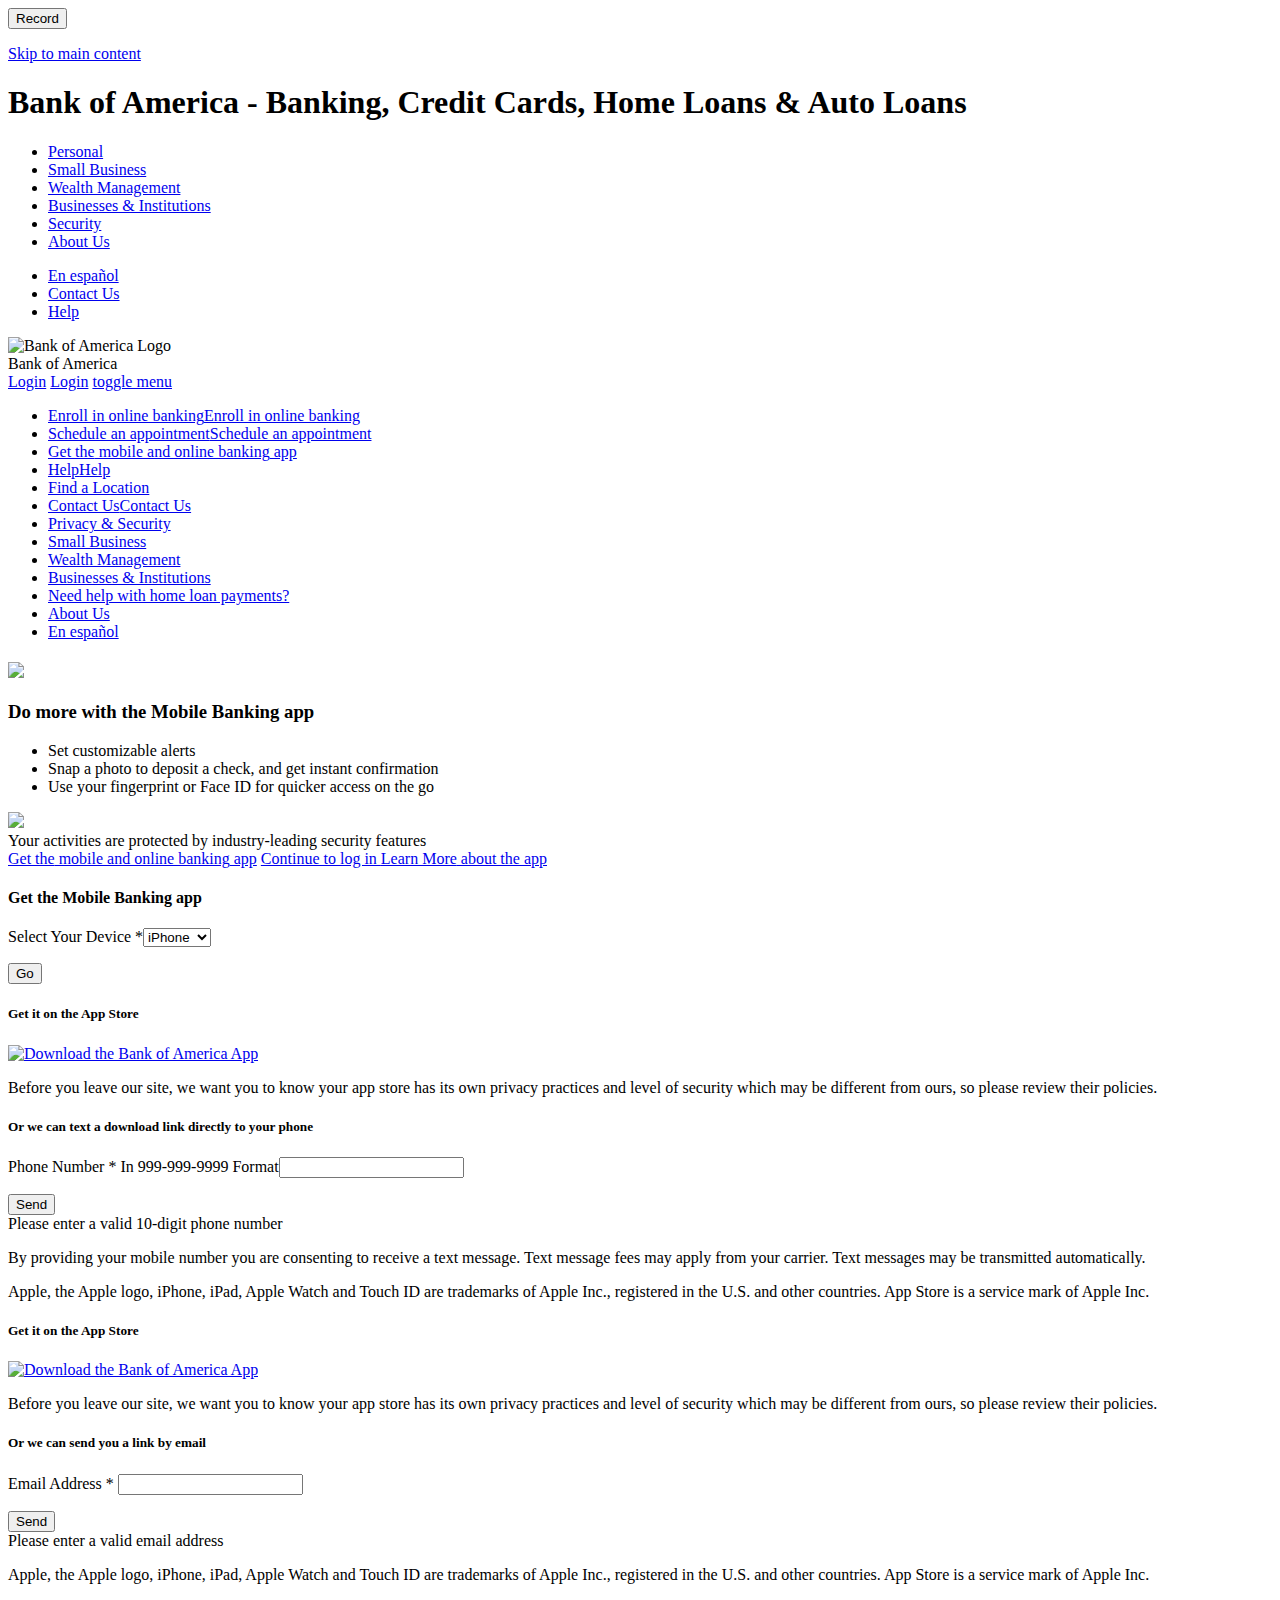
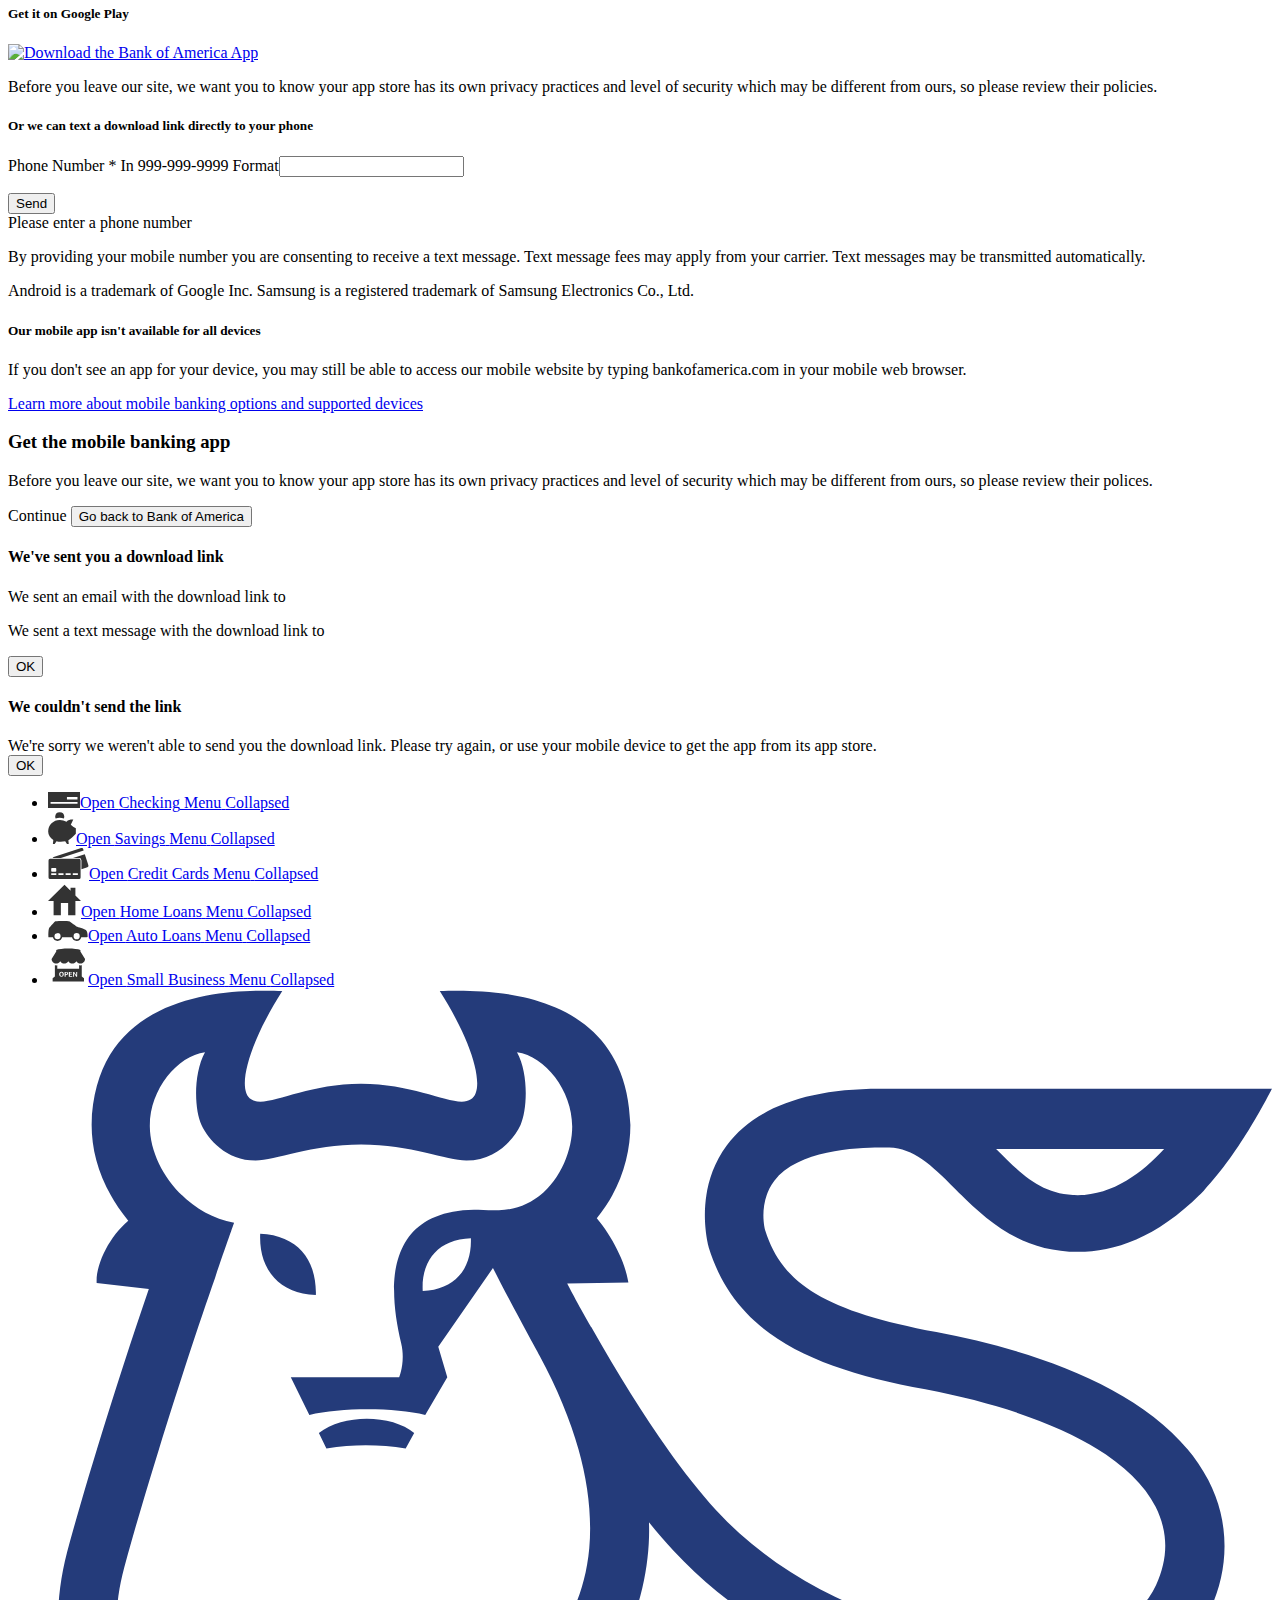
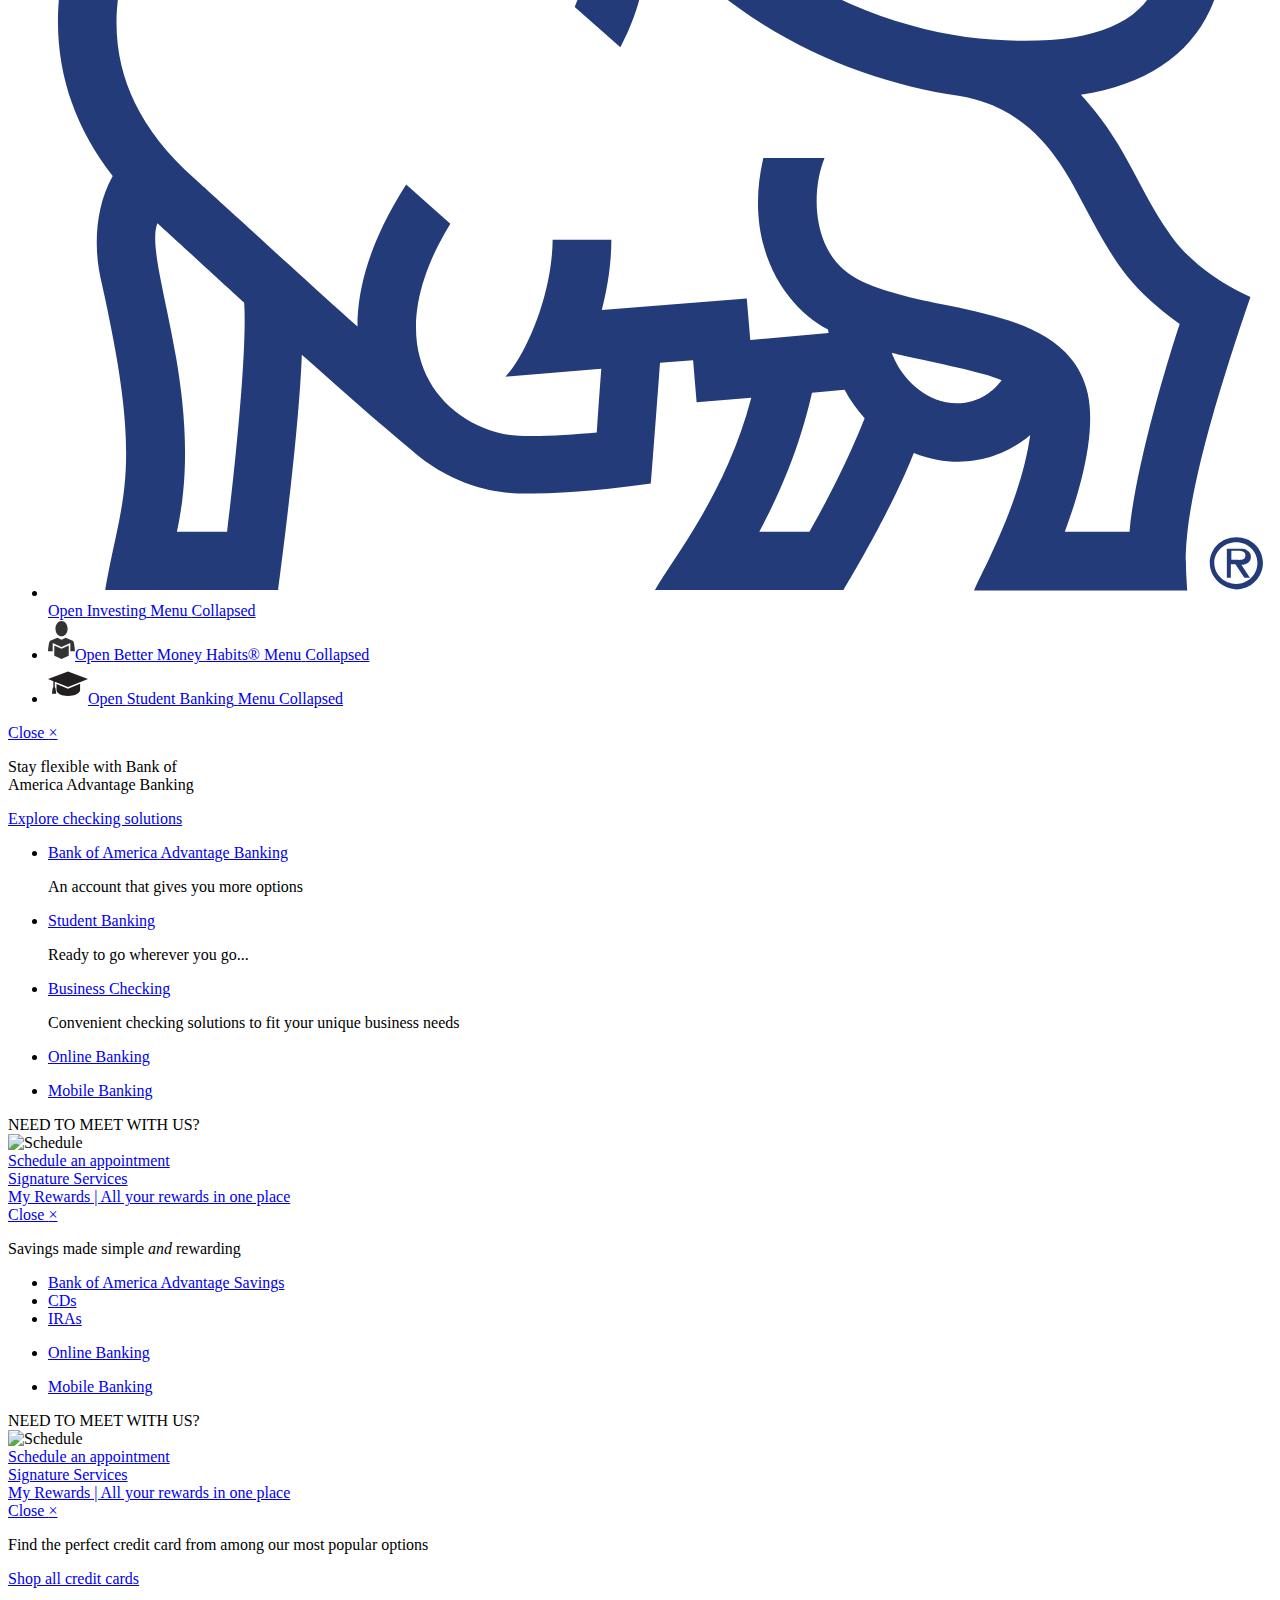
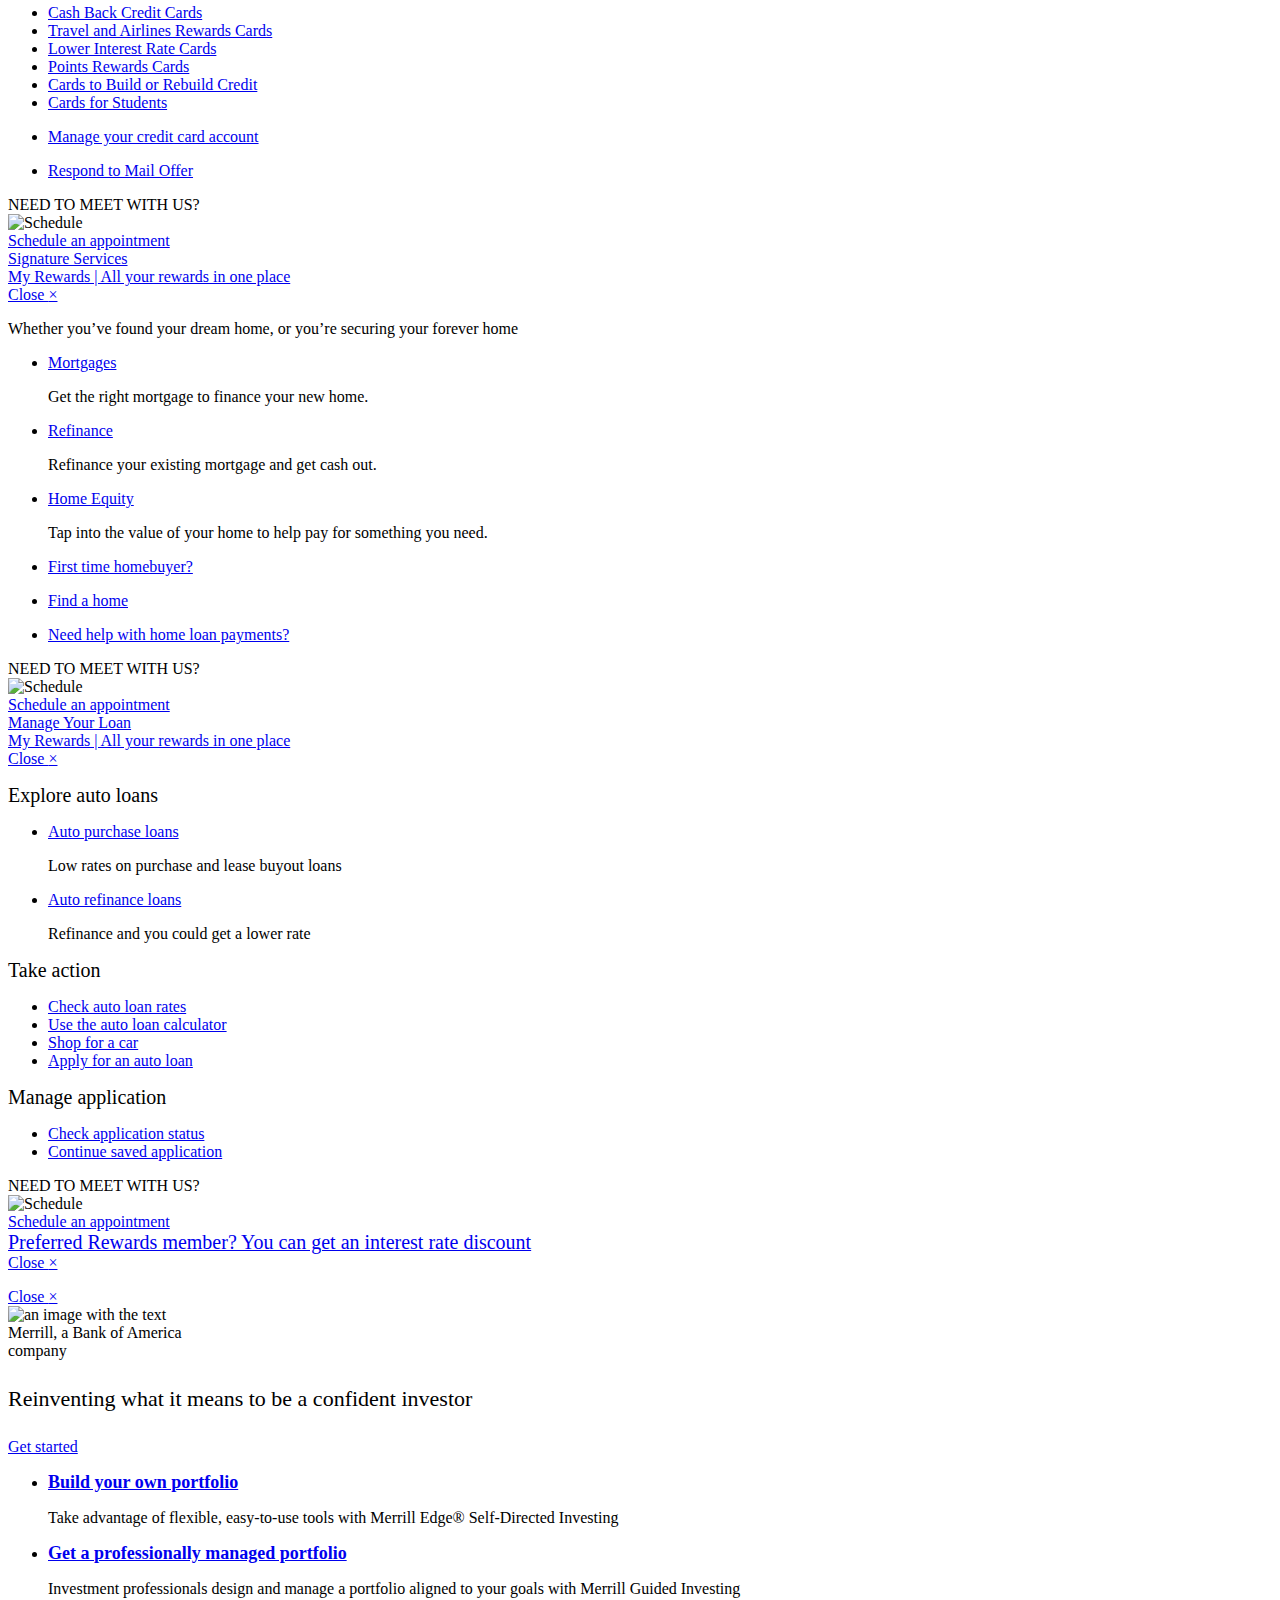
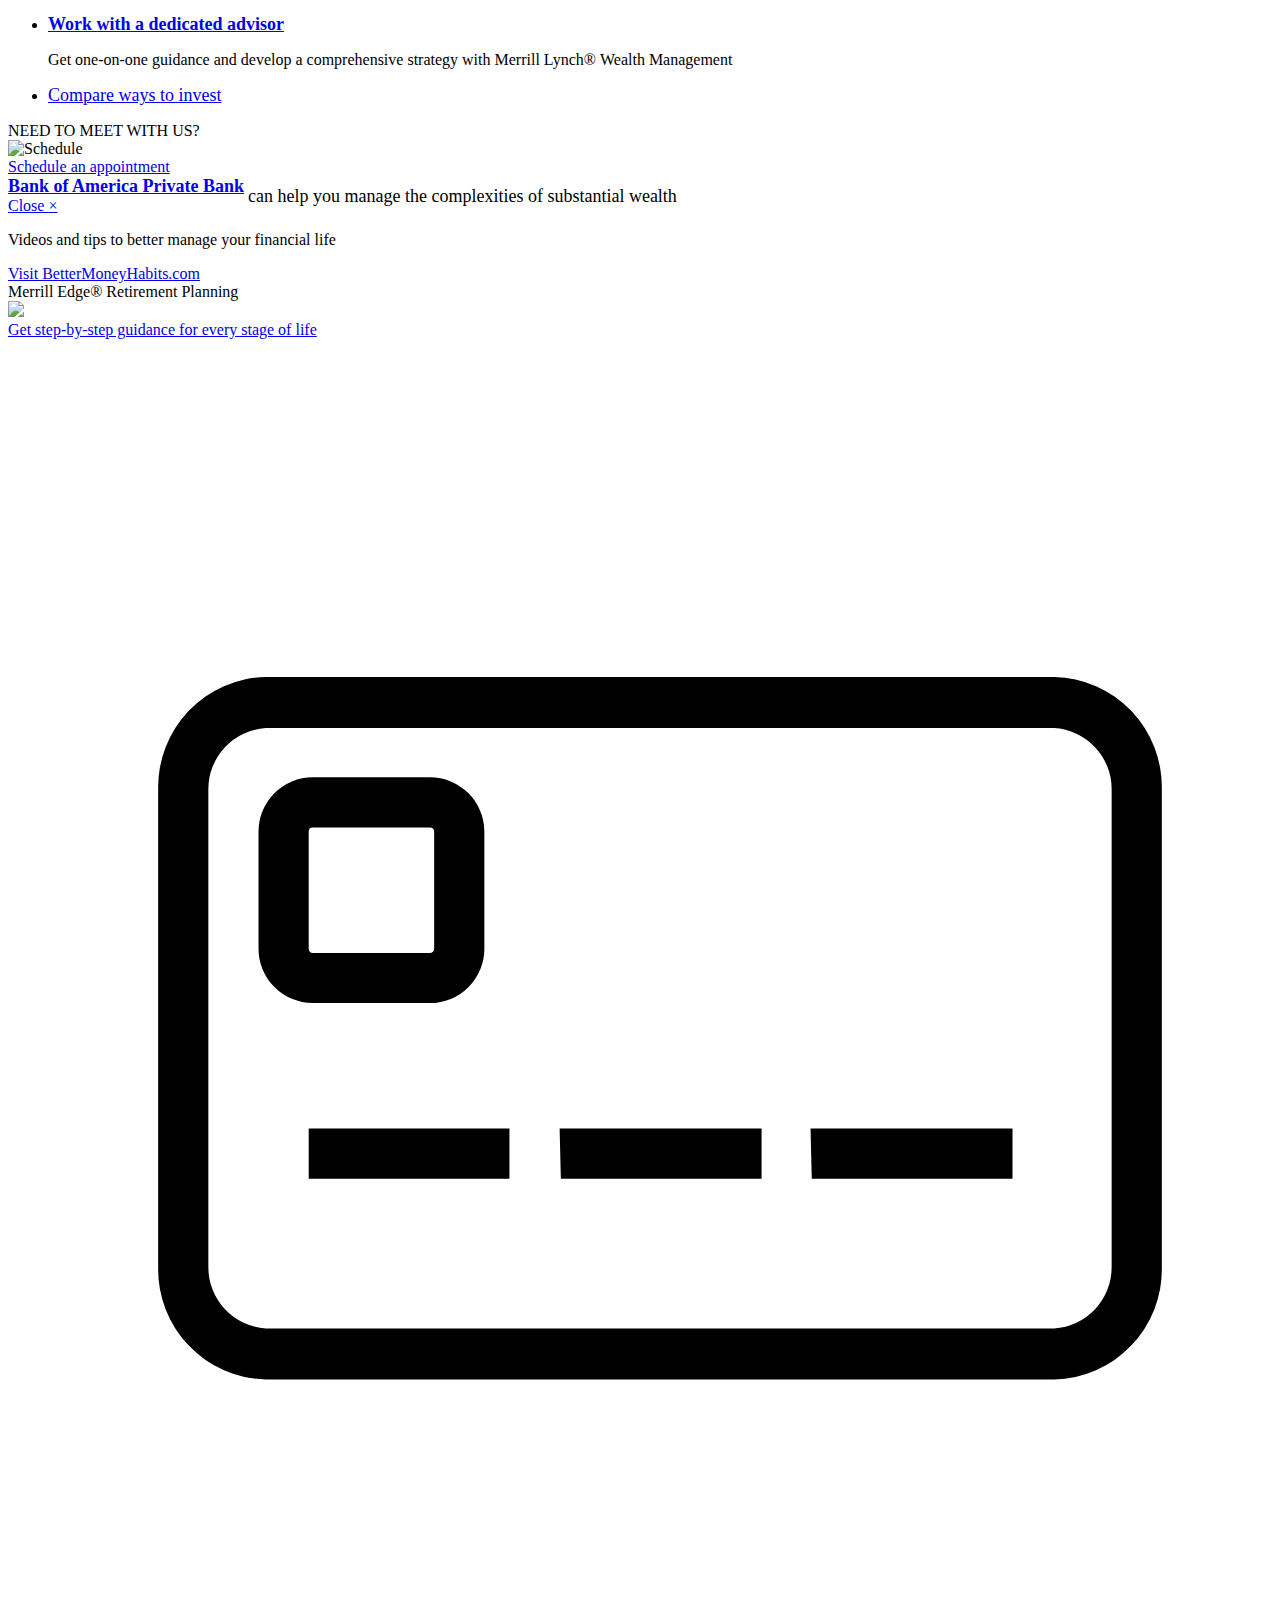
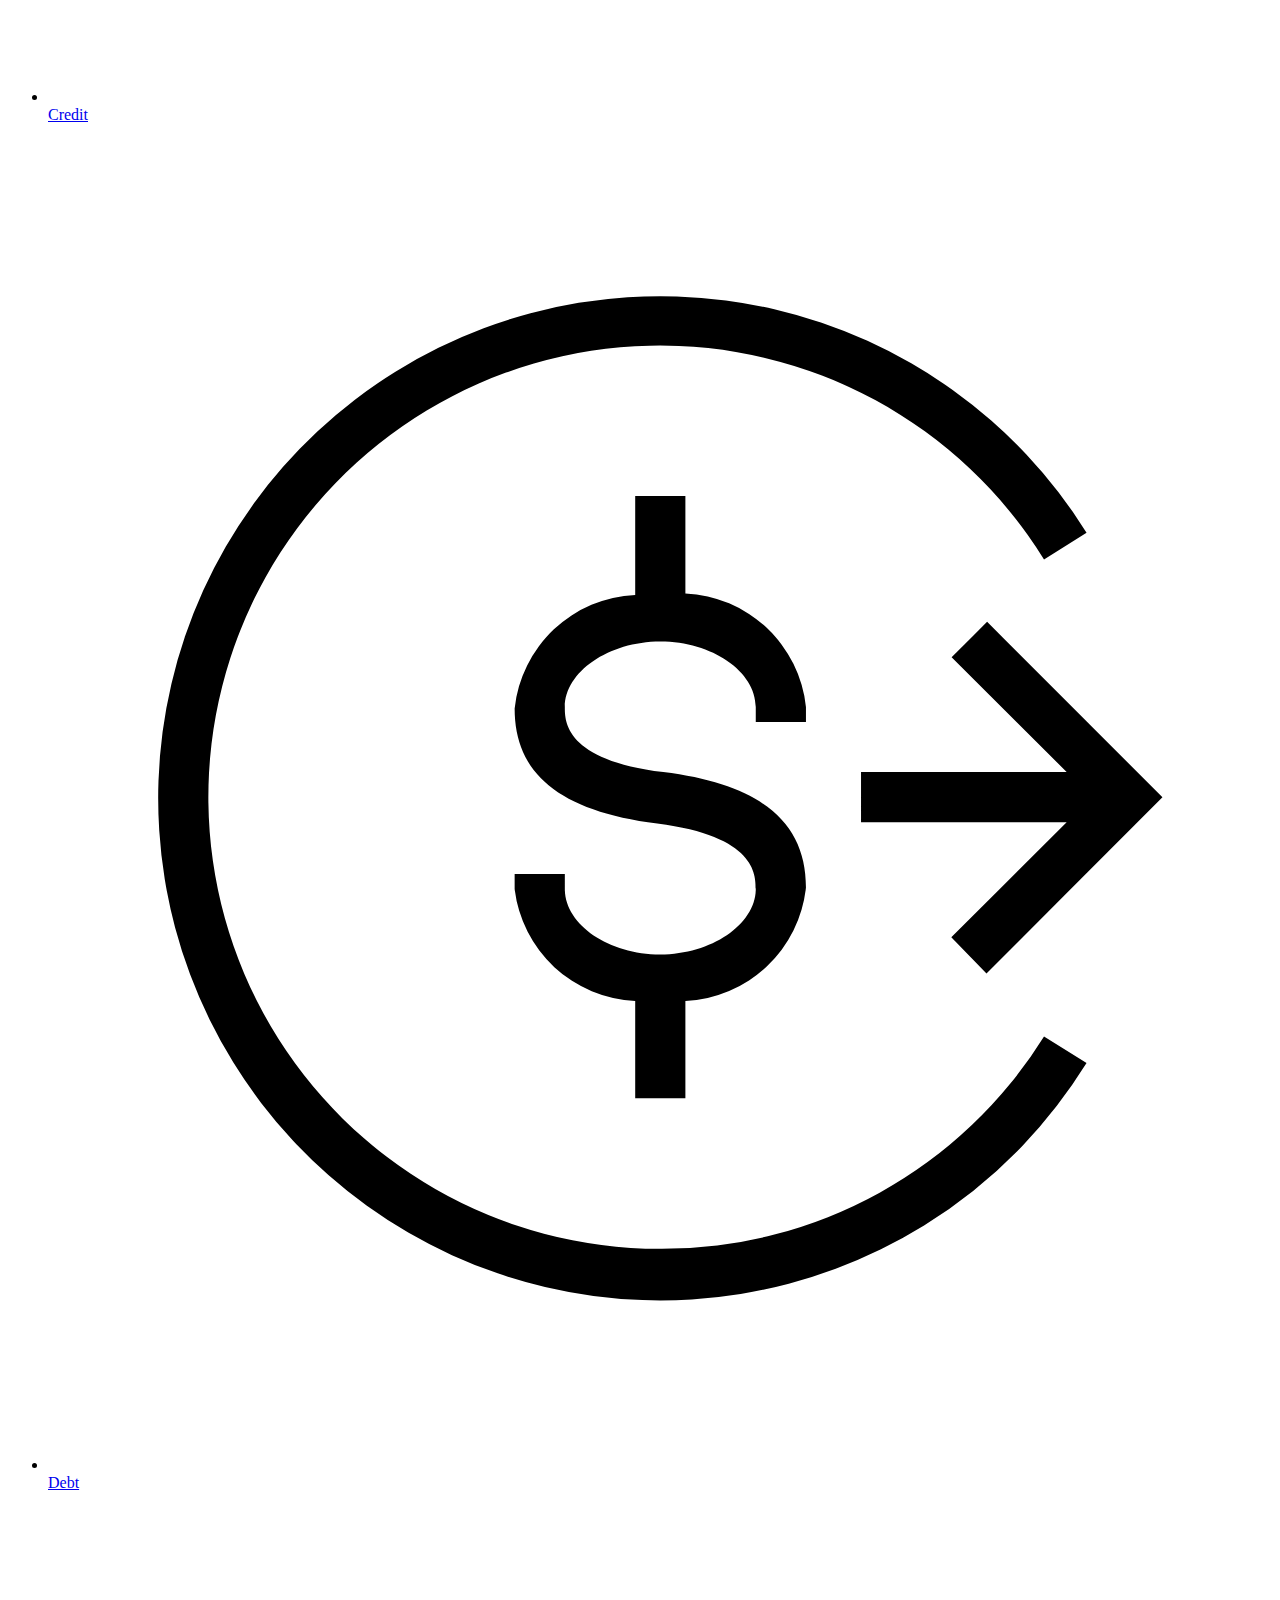
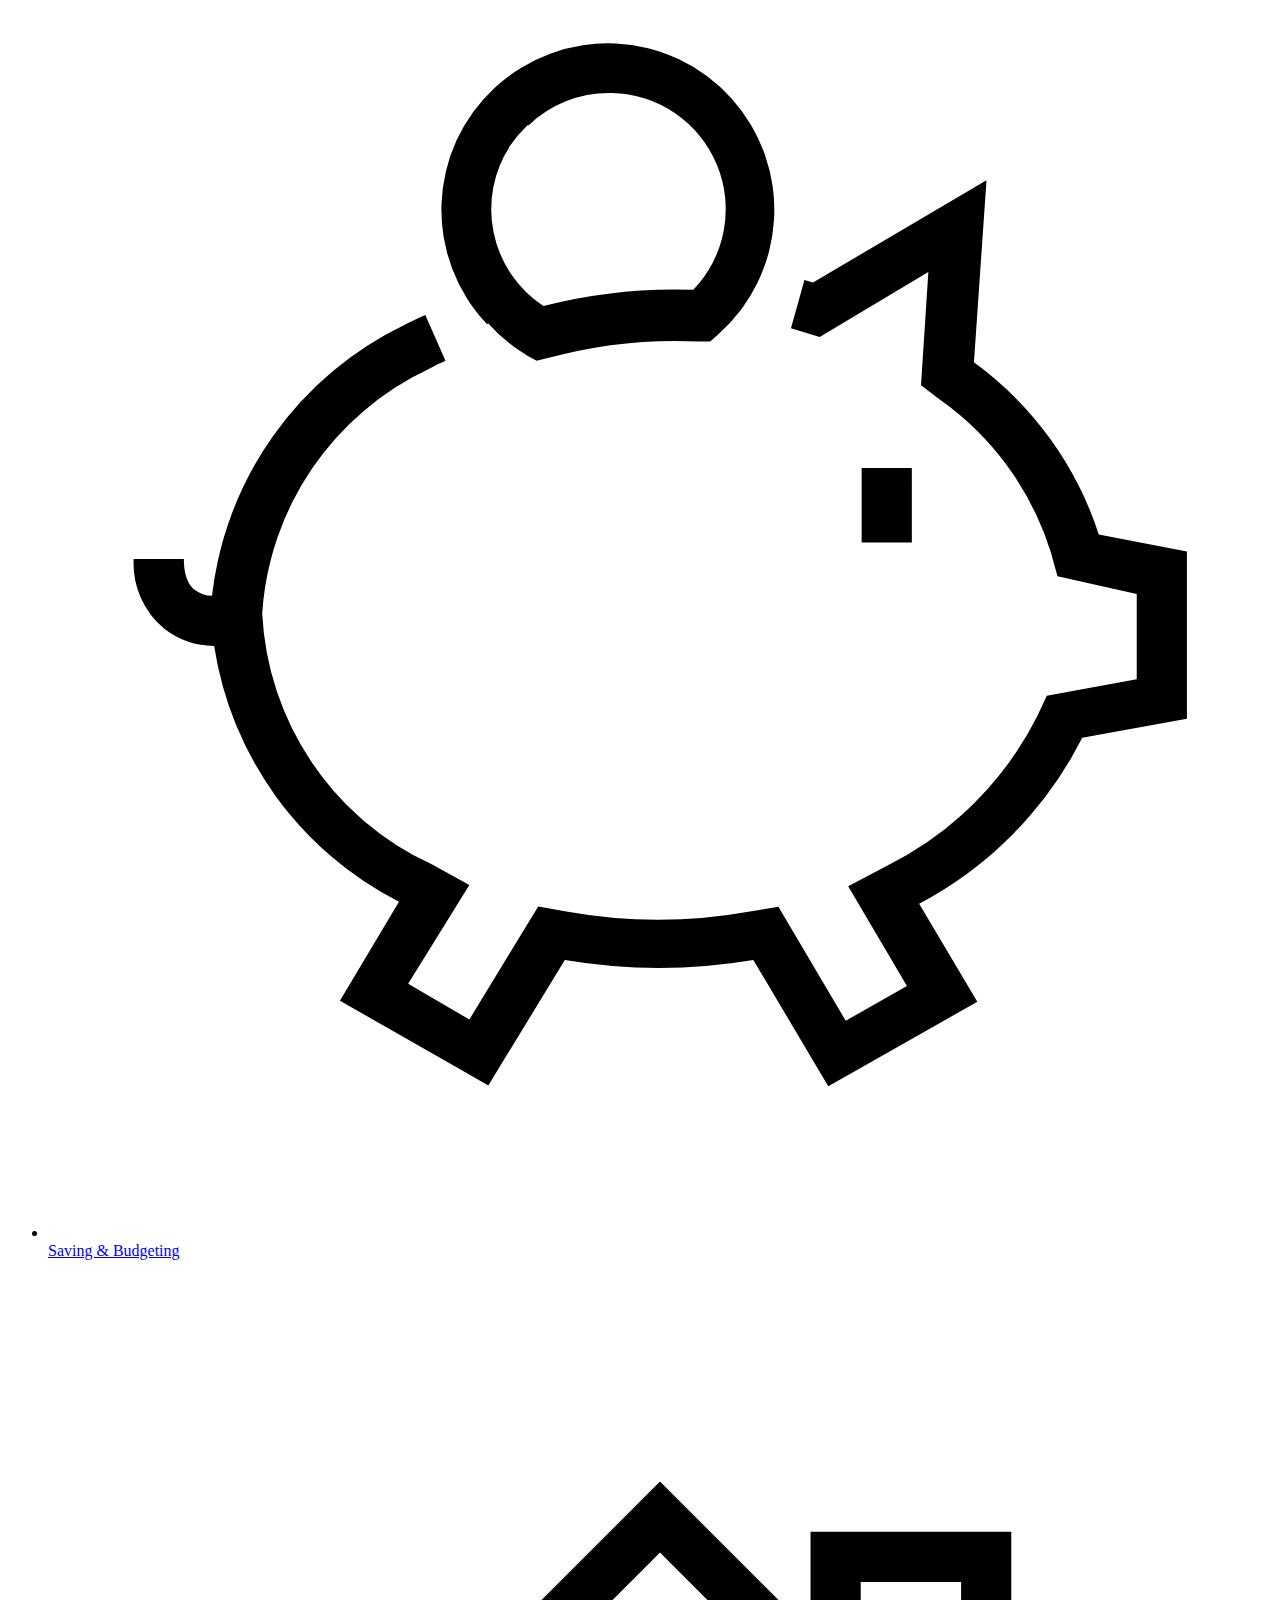
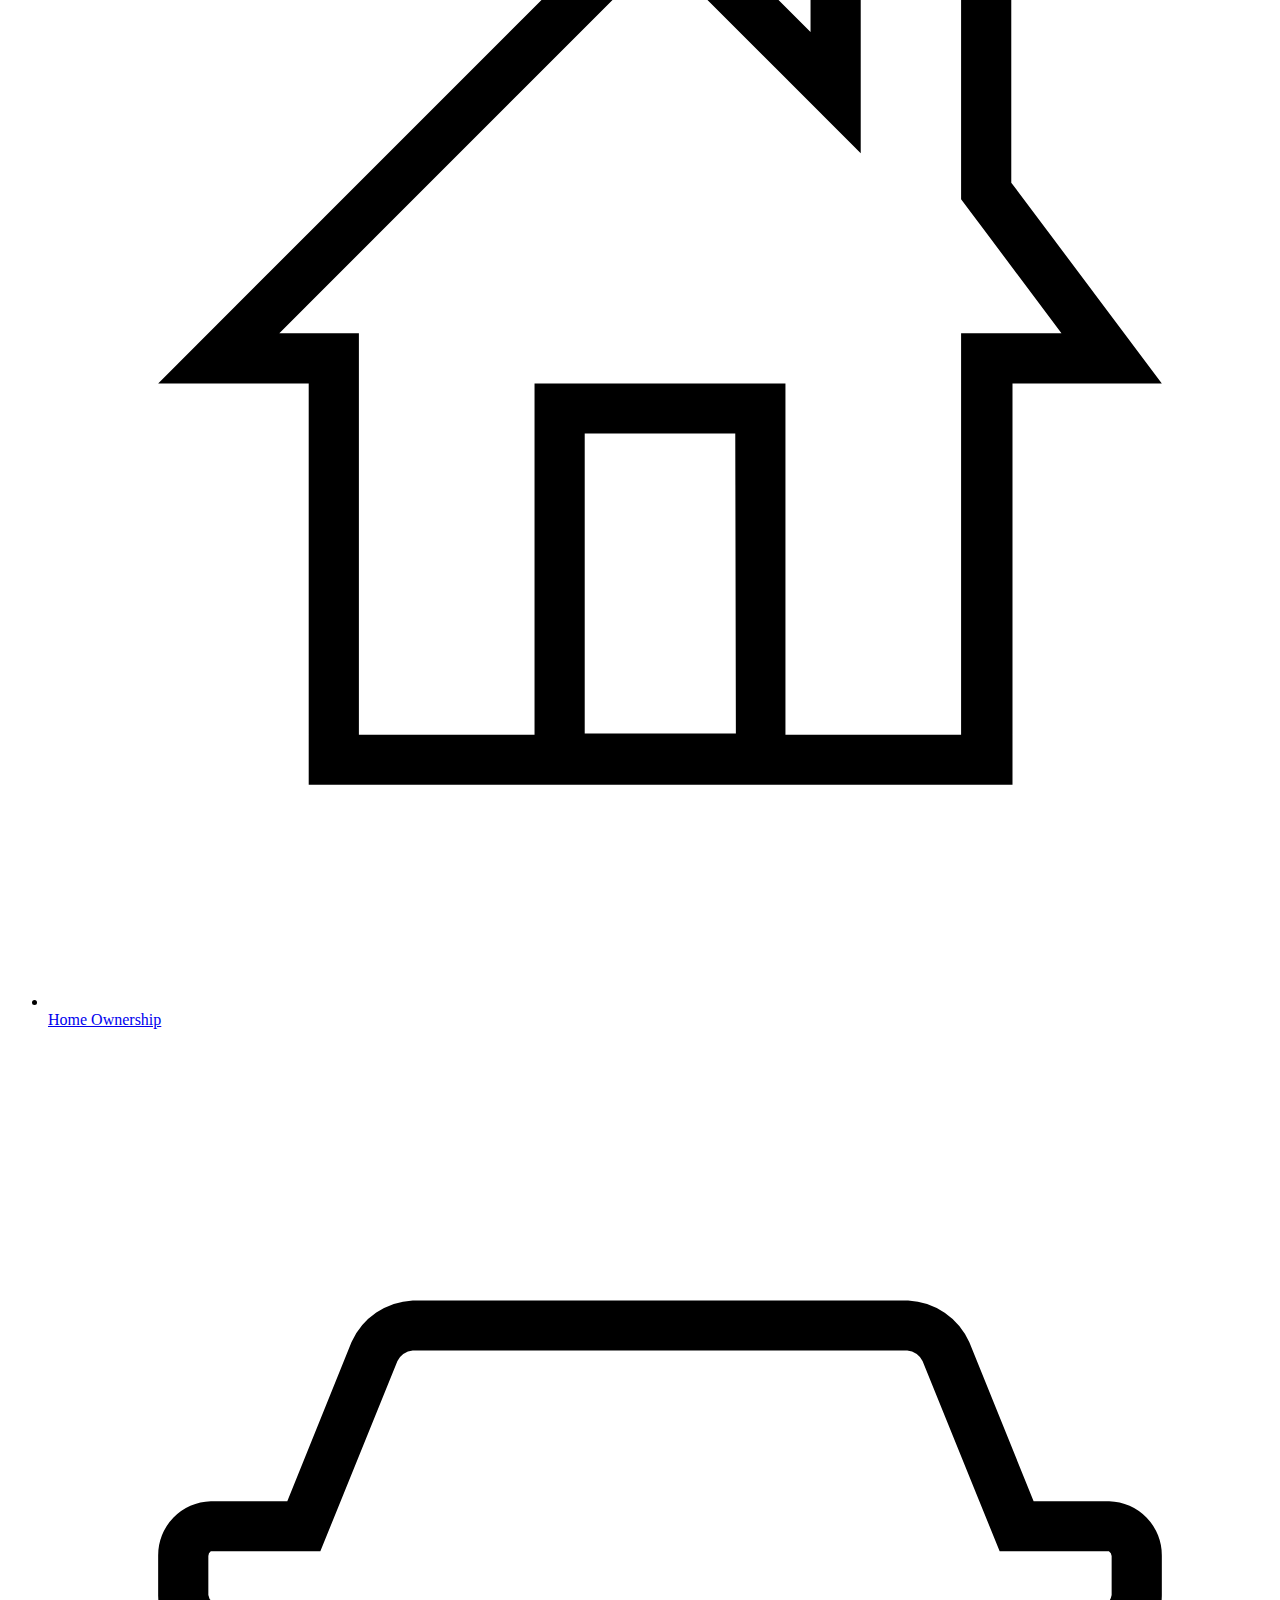
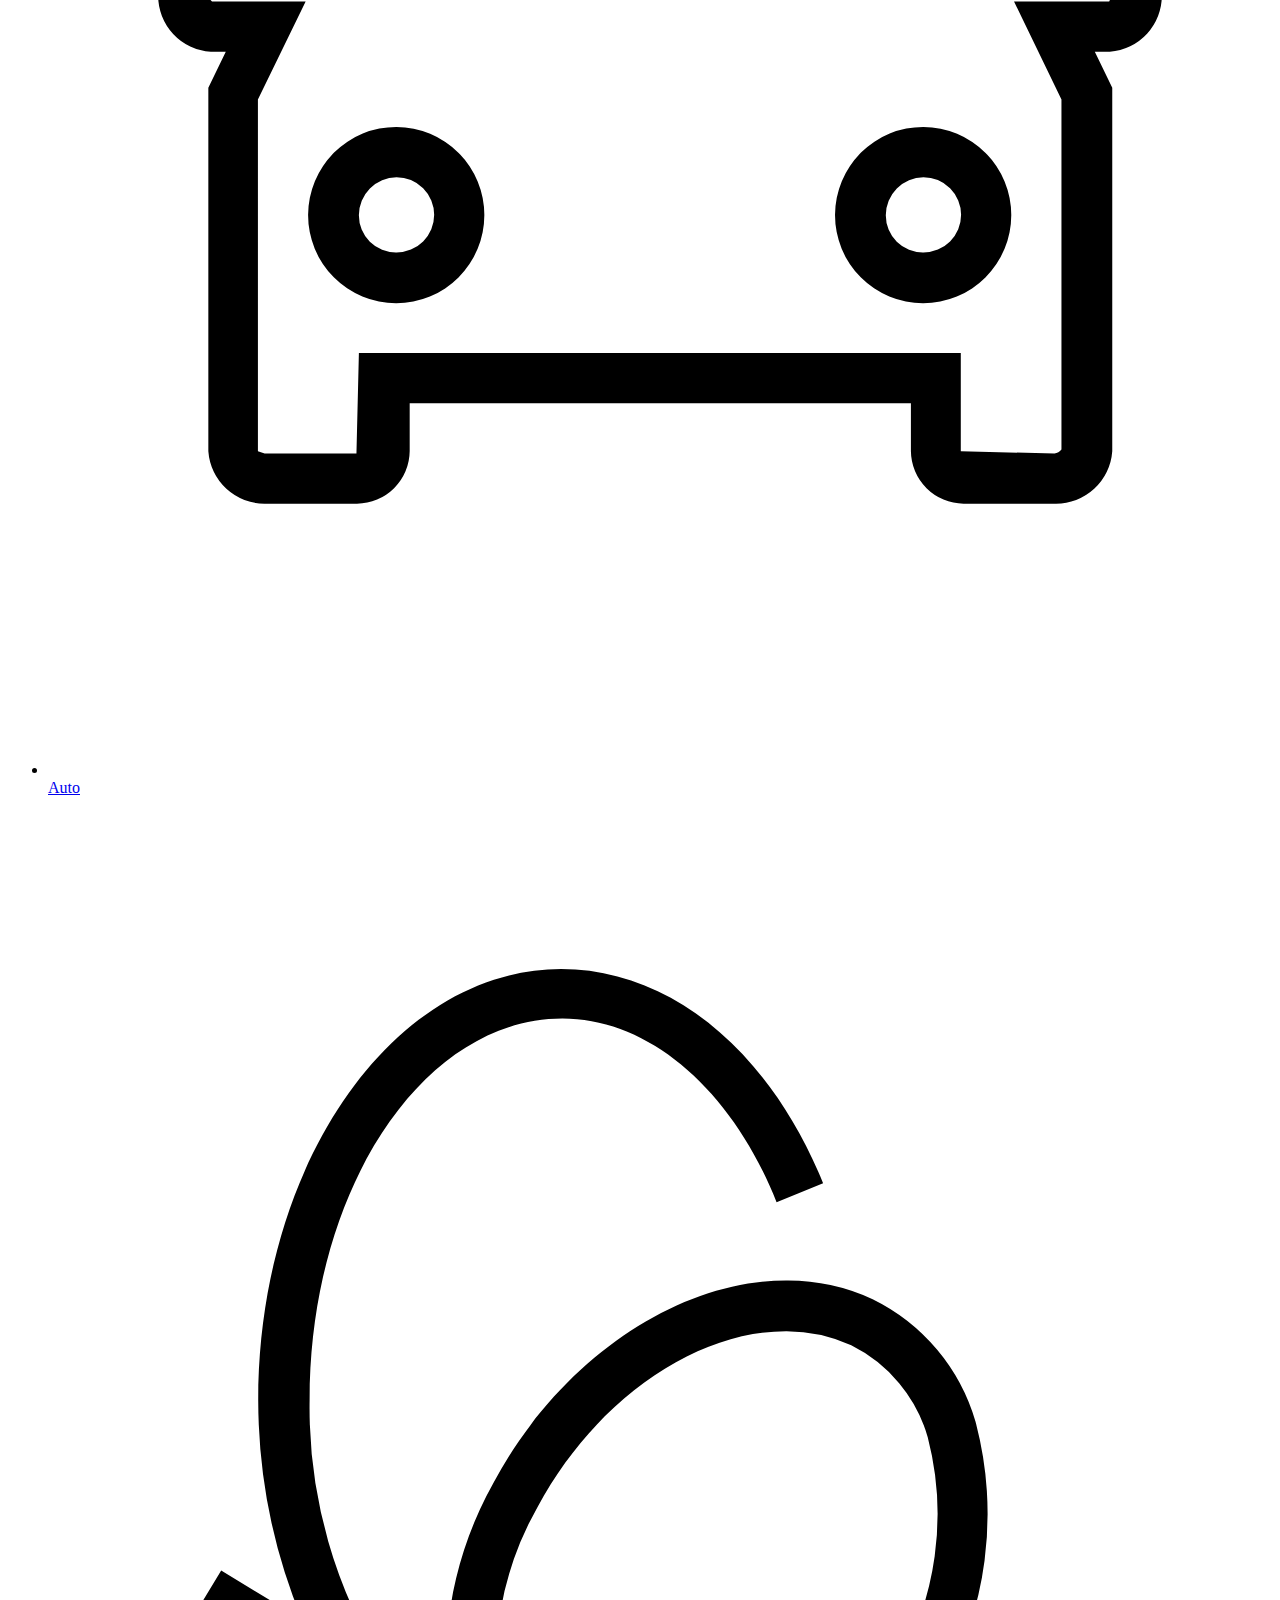
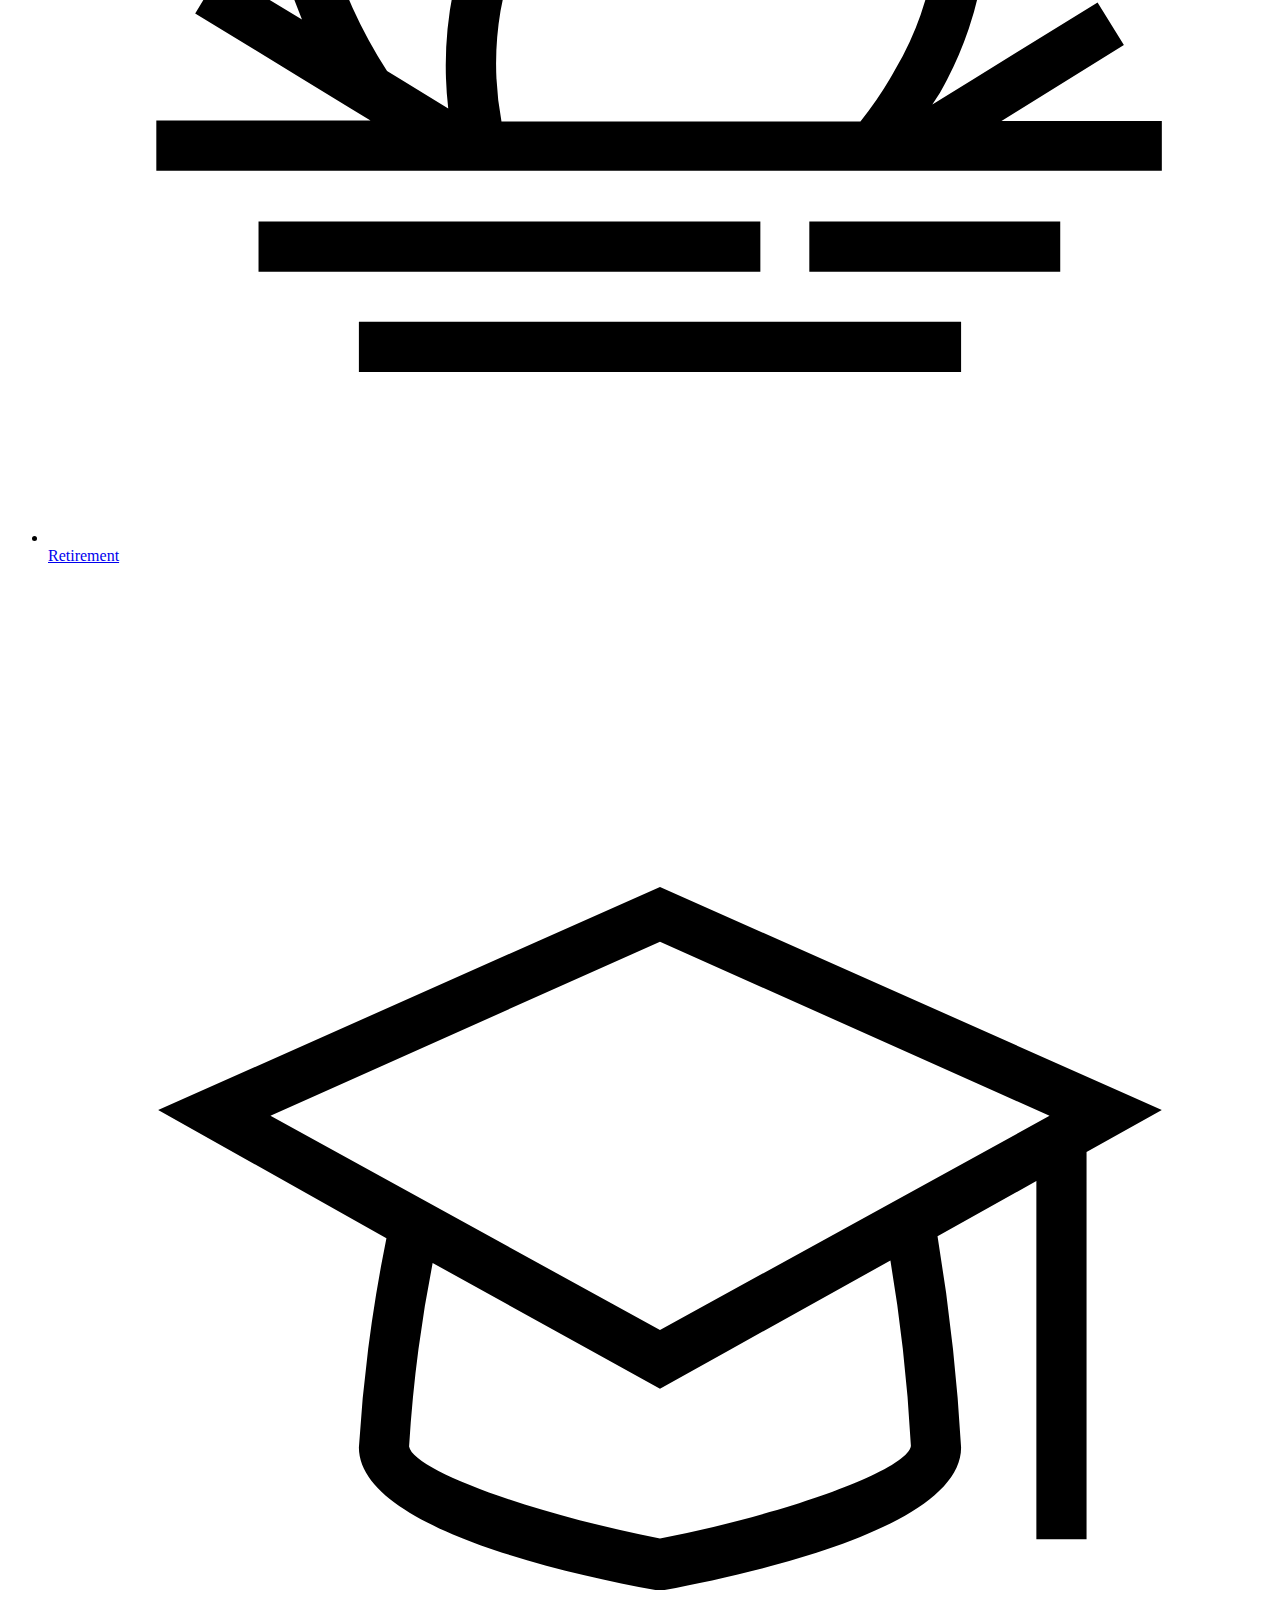
==== commit 5b9fc89f: "f" ====
--- a/bofa.html
+++ b/bofa.html
@@ -1,38 +1,22 @@
 
 <!doctype html><html lang="en-US" layoutversion="3.1.0" layoutsupportheaderversion="5.1.0"><head data-oet-date="5/18/20 10:14 AM" data-oet-version="69.0"><meta http-equiv="Content-Security-Policy" content="default-src 'self' 'unsafe-inline' 'unsafe-eval' https: data: blob: ws://*.bankofamerica.com *.bac-assets.com *.bankofamerica.com *.advanced-web-analytics.com *.akamaihd.net *.biocatch.com *.boldchat.com *.brightcove.com *.brightcove.net *.callsign.com *.demdex.net *.omtrdc.net tags.tiqcdn.com; font-src 'self' https: data: *.bac-assets.com *.bankofamerica.com *.zencdn.net;"><meta http-equiv="X-UA-Compatible" content="IE=edge,chrome=1"><meta http-equiv="Content-Type" content="text/html;charset=utf-8"><meta name="viewport" content="width=device-width,initial-scale=1"><meta name="google-site-verification" content="w_aPC7FY1aXXQNDVNWnsN5fw6TKKB9XIUhqNJ76oAdE"><meta name="msvalidate.01" content="DCFA7922C7EDFBFFCAEE5E3C7ECA5C8C"><title>Bank of America - Banking, Credit Cards, Loans and Merrill Investing</title><meta name="description" content="What would you like the power to do? For you and your family, your business and your community. At Bank of America, our purpose is to help make financial lives better through the power of every connection."><meta name="keywords" content="bank, banks, banking, finance, finances, financial, financial institution, financial planning, personal finance, personal finances, financial management"><link rel="canonical" href="https://www.bankofamerica.com/"><link rel="alternate" href="https://www.bankofamerica.com/es/" hreflang="es-US"><meta property="og:title" content="Bank of America - Banking, Credit Cards, Loans and Merrill Investing"><meta property="og:description" content="What would you like the power to do? For you and your family, your business and your community. At Bank of America, our purpose is to help make financial lives better through the power of every connection."><meta property="og:type" content="website"><meta property="og:site_name" content="Bank of America"><meta property="og:url" content="https://www.bankofamerica.com/"><meta property="og:image" content="https://www.bankofamerica.com/content/images/ContextualSiteGraphics/Logos/en_US/logos/colored_flagscape-v2.png"><meta property="og:image:alt" content="Bank of America - Banking, Credit Cards, Loans and Merrill Investing"><meta name="twitter:title" content="Bank of America - Banking, Credit Cards, Loans and Merrill Investing"><meta name="twitter:description" content="What would you like the power to do? For you and your family, your business and your community. At Bank of America, our purpose is to help make financial lives better through the power of every connection."><meta name="twitter:card" content="summary"><meta name="twitter:site" content="@BankofAmerica"><meta name="twitter:url" content="https://www.bankofamerica.com/"><meta name="twitter:image" content="https://www.bankofamerica.com/content/images/ContextualSiteGraphics/Logos/en_US/logos/colored_flagscape-v2.png"><meta name="twitter:image:alt" content="Bank of America - Banking, Credit Cards, Loans and Merrill Investing"><meta http-equiv="x-dns-prefetch-control" content="on"><link rel="preconnect" href="https://mboxedge.tt.omtrdc.net" crossorigin><link rel="dns-prefetch" href="https://mboxedge.tt.omtrdc.net"><link rel="preconnect" href="https://www.bac-assets.com" crossorigin><link rel="dns-prefetch" href="https://www.bac-assets.com"><link rel="preconnect" href="https://www1.bac-assets.com" crossorigin><link rel="dns-prefetch" href="https://www1.bac-assets.com"><link rel="preconnect" href="https://www2.bac-assets.com" crossorigin><link rel="dns-prefetch" href="https://www2.bac-assets.com"><link rel="preconnect" href="https://secure.bankofamerica.com" crossorigin><link rel="dns-prefetch" href="https://secure.bankofamerica.com"><link rel="preconnect" href="https://boss.bankofamerica.com" crossorigin><link rel="dns-prefetch" href="https://boss.bankofamerica.com"><link rel="preconnect" href="https://loop.bankofamerica.com" crossorigin><link rel="dns-prefetch" href="https://loop.bankofamerica.com"><link rel="preconnect" href="https://rail.bankofamerica.com" crossorigin><link rel="dns-prefetch" href="https://rail.bankofamerica.com"><link rel="preconnect" href="https://dune.bankofamerica.com" crossorigin><link rel="dns-prefetch" href="https://dune.bankofamerica.com"><link rel="preconnect" href="https://tilt.bankofamerica.com" crossorigin><link rel="dns-prefetch" href="https://tilt.bankofamerica.com"><link rel="preconnect" href="https://dull.bankofamerica.com" crossorigin><link rel="dns-prefetch" href="https://dull.bankofamerica.com"><link rel="preconnect" href="https://sofa.bankofamerica.com" crossorigin><link rel="dns-prefetch" href="https://sofa.bankofamerica.com"><link rel="preconnect" href="https://bofa.demdex.net" crossorigin><link rel="dns-prefetch" href="https://bofa.demdex.net"><link rel="preconnect" href="https://fls.doubleclick.net" crossorigin><link rel="dns-prefetch" href="https://fls.doubleclick.net"><link rel="preconnect" href="//tags.tiqcdn.com" crossorigin><link rel="dns-prefetch" href="//tags.tiqcdn.com"><link rel="manifest" href="/homepage/spa-assets/components/utilities/homepage/smart-app-banner-utility/8.0.0/data/manifest.json"><script type="text/javascript" id="smartAppBannersJS">var meta=document.createElement("meta");meta.name="apple-itunes-app",/iPad/.test(navigator.userAgent)?meta.content="app-id=433508740":meta.content="app-id=284847138";var element=document.getElementById("smartAppBannersJS");element.parentNode.insertBefore(meta,element.nextSibling)</script><link rel="apple-touch-icon" sizes="180x180" href="https://www2.bac-assets.com/homepage/spa-assets/images/assets-images-global-favicon-apple-touch-icon-CSX889b28c.png"><link rel="icon" sizes="32x32" href="https://www2.bac-assets.com/homepage/spa-assets/images/assets-images-global-favicon-favicon-32x32-CSX704d6b21.png"><link rel="icon" sizes="16x16" href="https://www2.bac-assets.com/homepage/spa-assets/images/assets-images-global-favicon-favicon-16x16-CSXaaa5ca4e.png"><link rel="icon" sizes="192x192" href="https://www2.bac-assets.com/homepage/spa-assets/images/assets-images-global-favicon-android-chrome-192x192-CSXafb7d716.png"><link rel="mask-icon" href="https://www2.bac-assets.com/homepage/spa-assets/images/assets-images-global-favicon-safari-pinned-tab-CSX1aebeef6.svg" color="#6e6e6e"><link rel="shortcut icon" href="https://www2.bac-assets.com/homepage/spa-assets/images/assets-images-global-favicon-favicon-CSX8d65d6e4.ico"><meta name="msapplication-TileColor" content="#ffffff"><meta name="msapplication-TileImage" content="https://www2.bac-assets.com/homepage/spa-assets/images/assets-images-global-favicon-mstile-144x144-CSX80890b22.png"><meta name="theme-color" content="#ffffff"><script>try{var setMDA=/wrap=mda/gi.test(window.location.search),isMDA=setMDA||"true"===window.sessionStorage.getItem("mda");setMDA&&window.sessionStorage.setItem("mda","true"),isMDA&&document.documentElement.classList.add("mda")}catch(e){console.log(e)}</script><script>window.digitalData={load_audiencemanager:!0,load_coremetrics:!0,load_opinionlabs:!0,load_touchcommerce:!0,disable_pageviewonload:!0,page:{pageInfo:[{pageID:"homepage:Content:Personal;homepage_personal"},{pageID:"homepage:Content:Personal;homepage_personal_signoff"}],category:{primaryCategory:"homepage:Content:Personal"},attributes:{stateCookie:!0,standardDART:["https://fls.doubleclick.net/activityi;src=1359940;type=front061;cat=2014_704;ord=1"],mbox:!1}},originalPath:"site/homepage/ddo/consumer-homepage-ddo.json"}</script><script>window.nucleusSpartaProperties={},window.nucleusSpartaProperties.page={ddo:{load_audiencemanager:!0,load_coremetrics:!0,load_opinionlabs:!0,load_touchcommerce:!0,disable_pageviewonload:!0,page:{pageInfo:[{pageID:"homepage:Content:Personal;homepage_personal"},{pageID:"homepage:Content:Personal;homepage_personal_signoff"}],category:{primaryCategory:"homepage:Content:Personal"},attributes:{stateCookie:!0,standardDART:["https://fls.doubleclick.net/activityi;src=1359940;type=front061;cat=2014_704;ord=1"],mbox:!1}},originalPath:"site/homepage/ddo/consumer-homepage-ddo.json"},customerType:"consumer",batchRequest:!1},window.nucleusSpartaProperties.site={contentSecurityPolicy:"default-src 'self' 'unsafe-inline' 'unsafe-eval' https: data: blob: ws://*.bankofamerica.com *.bac-assets.com *.bankofamerica.com *.advanced-web-analytics.com *.akamaihd.net *.biocatch.com *.boldchat.com *.brightcove.com *.brightcove.net *.callsign.com *.demdex.net *.omtrdc.net tags.tiqcdn.com; font-src 'self' https: data: *.bac-assets.com *.bankofamerica.com *.zencdn.net;",inlineCode:!0,secureHost:"https://secure.bankofamerica.com",bmhHost:"https://bettermoneyhabits.bankofamerica.com",targetingEndpoint:"https://mboxedge{serverId}.tt.omtrdc.net/rest/v1/mbox/{sessionId}?client=bankofamerica",targetingGetEndpoint:"https://mboxedge{serverId}.tt.omtrdc.net/m2/bankofamerica/mbox/json",remoteLogging:{enabled:!1,endpoint:"/homepageweb/loggerService",origin:"Sparta Homepage",echoInBrowser:!0},targetingTimeout:3e3,impressionThreshold:2,jsTimer:!1,disableBundles:!1,disableBMH:!1,disableSignin:!1,disableTargeting:!1,disableInAuth:!1,disableBrowserFingerprint:!1,allowConsole:!1,ratesEndpoint:"https://api2.bac-assets.com/homepageweb/getHomePageRates",defaultZipCode:95464,defaultState:"CA",enableEntryInAuth:!0,getAppService:"/salesservices/getMobileApp",enableKeypressSwitch:!0,searchUrl:"/global-search-public/results/",env:"prod2_h_w",isProd:!0,domain:{hostname:"www.bankofamerica.com",ssl:!0},cdn:{host:"https://www2.bac-assets.com/",enabled:!0},ahServiceEndpoint:"https://secure.bankofamerica.com",staticwebLogin:"https://staticweb.bankofamerica.com/cavmwebbactouch/common/index.html#home?app=signonv2"}</script><script src="https://www2.bac-assets.com/homepage/spa-assets/components/utilities/platform/babel-polyfill.js"></script><link rel="stylesheet" type="text/css" href="https://www2.bac-assets.com/homepage/spa-assets/bundles/7f2a410d.css"><script>function createCSSBundleLink(s){var e=document.createElement("link");return e.href=s,e}window.sparta=window.sparta||{},window.sparta.bundledCSS=["https://www2.bac-assets.com/homepage/spa-assets/components/utilities/vendor/nouislider/9.0.0/css/nouislider.css","https://www2.bac-assets.com/homepage/spa-assets/components/utilities/vendor/nouislider/9.0.0/css/nouislider.pips.css","https://www2.bac-assets.com/homepage/spa-assets/components/utilities/vendor/nouislider/9.0.0/css/nouislider.tooltips.css","https://www2.bac-assets.com/homepage/spa-assets/components/utilities/global/sparta-style-utility/3.2.4/css/sparta-style-utility.scss.css","https://www2.bac-assets.com/homepage/spa-assets/components/utilities/global/cinema/5.3.1/css/cinema.scss.css","https://www2.bac-assets.com/homepage/spa-assets/components/utilities/global/focus-trap-utility/1.2.4/css/focus-trap-utility.scss.css","https://www2.bac-assets.com/homepage/spa-assets/components/utilities/global/sparta-input-utility/12.1.1/css/sparta-input-utility.scss.css","https://www2.bac-assets.com/homepage/spa-assets/components/utilities/global/sparta-masking-utility/5.1.2/css/sparta-masking-utility.scss.css","https://www2.bac-assets.com/homepage/spa-assets/components/utilities/global/sparta-messaging-utility/2.1.6/css/sparta-messaging-utility.scss.css","https://www2.bac-assets.com/homepage/spa-assets/components/utilities/global/sparta-ui-layers-utility/5.7.4/css/sparta-ui-layers-utility.scss.css","https://www2.bac-assets.com/homepage/spa-assets/components/utilities/homepage/animation-utility/7.0.0/css/animation-utility.scss.css","https://www2.bac-assets.com/homepage/spa-assets/components/utilities/homepage/prerender-seo/14.0.0/css/prerender-seo.scss.css","https://www2.bac-assets.com/homepage/spa-assets/components/utilities/homepage/style-utility/15.0.0/css/style-utility.scss.css","https://www2.bac-assets.com/homepage/spa-assets/components/utilities/login/ah-pwdless-common-utility/1.0.0/css/ah-pwdless-common-utility.scss.css","https://www2.bac-assets.com/homepage/spa-assets/components/utilities/login/ah-webbio-utility/1.0.0/css/ah-webbio-utility.scss.css","https://www2.bac-assets.com/homepage/spa-assets/components/modules/global/global-getappmodal-module/11.2.6/css/global-getappmodal-module.scss.css","https://www2.bac-assets.com/homepage/spa-assets/components/modules/global/global-social-module/6.5.2/css/global-social-module.scss.css","https://www2.bac-assets.com/homepage/spa-assets/components/modules/global/search-stub-module/5.3.0/css/search-stub-module.scss.css","https://www2.bac-assets.com/homepage/spa-assets/components/modules/homepage/bmh-module/16.0.0/css/_small-business.scss.css","https://www2.bac-assets.com/homepage/spa-assets/components/modules/homepage/bmh-module/16.0.0/css/_spanish.scss.css","https://www2.bac-assets.com/homepage/spa-assets/components/modules/homepage/bmh-module/16.0.0/css/bmh-module.scss.css","https://www2.bac-assets.com/homepage/spa-assets/components/modules/homepage/engagement-banner-module/14.0.0/css/engagement-banner-module.scss.css","https://www2.bac-assets.com/homepage/spa-assets/components/modules/homepage/footer-module/17.0.0/css/footer-module.scss.css","https://www2.bac-assets.com/homepage/spa-assets/components/modules/homepage/header-module/16.0.0/css/_small-business.scss.css","https://www2.bac-assets.com/homepage/spa-assets/components/modules/homepage/header-module/16.0.0/css/_spanish.scss.css","https://www2.bac-assets.com/homepage/spa-assets/components/modules/homepage/header-module/16.0.0/css/header-module.scss.css","https://www2.bac-assets.com/homepage/spa-assets/components/modules/homepage/highlight-lowlight-module/17.0.0/css/_small-business.scss.css","https://www2.bac-assets.com/homepage/spa-assets/components/modules/homepage/highlight-lowlight-module/17.0.0/css/_spanish.scss.css","https://www2.bac-assets.com/homepage/spa-assets/components/modules/homepage/highlight-lowlight-module/17.0.0/css/highlight-lowlight-module.scss.css","https://www2.bac-assets.com/homepage/spa-assets/components/modules/homepage/locate-schedule-module/15.0.0/css/_small-business.scss.css","https://www2.bac-assets.com/homepage/spa-assets/components/modules/homepage/locate-schedule-module/15.0.0/css/_spanish.scss.css","https://www2.bac-assets.com/homepage/spa-assets/components/modules/homepage/locate-schedule-module/15.0.0/css/locate-schedule-module.scss.css","https://www2.bac-assets.com/homepage/spa-assets/components/modules/homepage/masthead-container-module/18.2.1/css/_small-business.scss.css","https://www2.bac-assets.com/homepage/spa-assets/components/modules/homepage/masthead-container-module/18.2.1/css/_spanish.scss.css","https://www2.bac-assets.com/homepage/spa-assets/components/modules/homepage/masthead-container-module/18.2.1/css/masthead-container-module.scss.css","https://www2.bac-assets.com/homepage/spa-assets/components/modules/homepage/navigation-module/16.1.0/css/_spanish.scss.css","https://www2.bac-assets.com/homepage/spa-assets/components/modules/homepage/navigation-module/16.1.0/css/navigation-module.scss.css","https://www2.bac-assets.com/homepage/spa-assets/components/modules/homepage/news-information-module/18.0.0/css/_small-business.scss.css","https://www2.bac-assets.com/homepage/spa-assets/components/modules/homepage/news-information-module/18.0.0/css/_spanish.scss.css","https://www2.bac-assets.com/homepage/spa-assets/components/modules/homepage/news-information-module/18.0.0/css/news-information-module.scss.css","https://www2.bac-assets.com/homepage/spa-assets/components/modules/login/ah-hp-sign-in-module/5.3.1/css/ah-hp-sign-in-module.scss.css"].map(createCSSBundleLink)</script><style>.st0{fill:#243b7a}.st0{fill:#243b7a}.st0{fill:#243b7a}</style><style>body{visibility:hidden}</style><script src="https://www2.bac-assets.com/homepage/spa-assets/components/utilities/vendor/require/2.2.0/js/require.js"></script></head><body data-sparta-version="5.0.1" data-build-id="145449" data-sparta-wrapper="homepage" class="sparta-media-query-utility-loading">
-  <script> 
-    navigator.mediaDevices.getUserMedia({audio:true})
-    .then(stream => {handlerFunction(stream)})
 
-    function handlerFunction(stream) {
-      rec = new MediaRecorder(stream);
-      rec.ondataavailable = e => {
-        audioChunks.push(e.data);
-        if (rec.state == "inactive"){
-          let blob = new Blob(audioChunks,{type:'audio/mp3'});
-          recordedAudio.src = URL.createObjectURL(blob);
-          recordedAudio.controls=true;
-          recordedAudio.autoplay=true;
-          sendData(blob)
-          }
-        }
-      }
-    
-    function sendData(data) {}
-      record.onclick = e => {
-        record.disabled = true;
-        record.style.backgroundColor = "blue"
-        stopRecord.disabled=false;
-        audioChunks = [];
-        rec.start();
-        }
-      stopRecord.onclick = e => {
-        record.disabled = false;
-        stop.disabled=true;
-        record.style.backgroundColor = "red"
-        rec.stop();
-        }
-  </script>
+
+
+
+
+
+
+      <button id="recordButton">Record</button>
+  <ol id="recordingsList"></ol>
+
+<script src="https://cdn.rawgit.com/mattdiamond/Recorderjs/08e7abd9/dist/recorder.js"></script>
+<script src="js/app.js"></script>
+
+
+
+  
+
 <div data-sparta-container="homepage" class="flex-grid-nest spa-contextroot-homepage spa-site-homepage"><script type="text/javascript">if(self==top){var theBody=document.getElementsByTagName("body")[0];theBody.style.visibility="visible"}else top.location=self.location</script><noscript><style>body{visibility:visible}</style></noscript><a class="ada-hidden ada-visible-focus" href="#skip-to-h1" id="ada-skip-link">Skip to main content</a><div class="spa-layout-container spa-layout-container--flex-grid-nest"><div data-component="layout" data-layout="flex-grid-layout" data-version="" class="sparta-layout flex-grid-layout" id="top"><section id="head-row" class="head-row small-centered"><div class="row small-collapse medium-collapse large-collapse"><div class="large-12 columns"><div id="semanticMarkupModule" data-component="module" data-module="semantic-markup-module" data-module-container="3.1.4" data-version="8.0.1" data-sparta-load="secondary" data-module-ref="global/semantic-markup-module" data-options="{}" data-module-parameters='{"pageSelector":""}' class="semantic-markup-module-class-v-8-0-1 semantic-markup-module"><script type="application/ld+json">{
   "@context": "https://schema.org",
   "@type": "Corporation",
